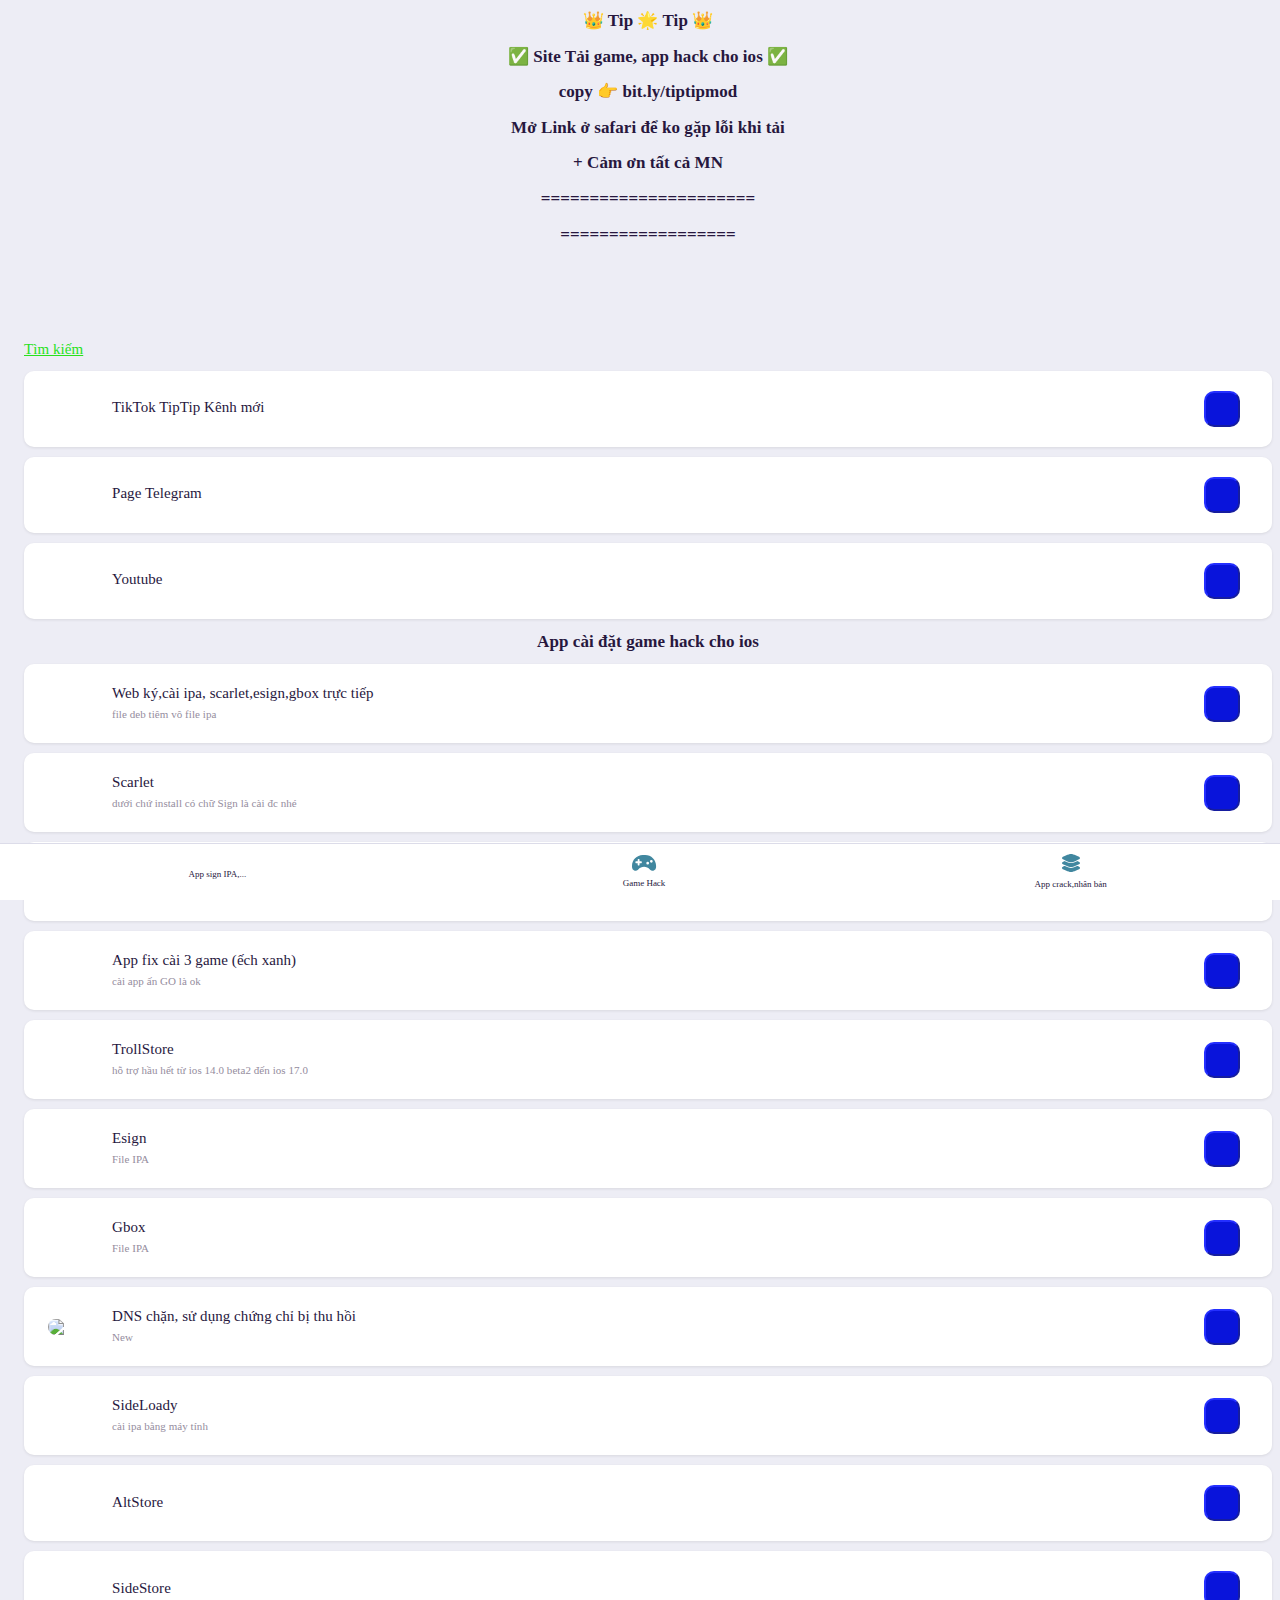
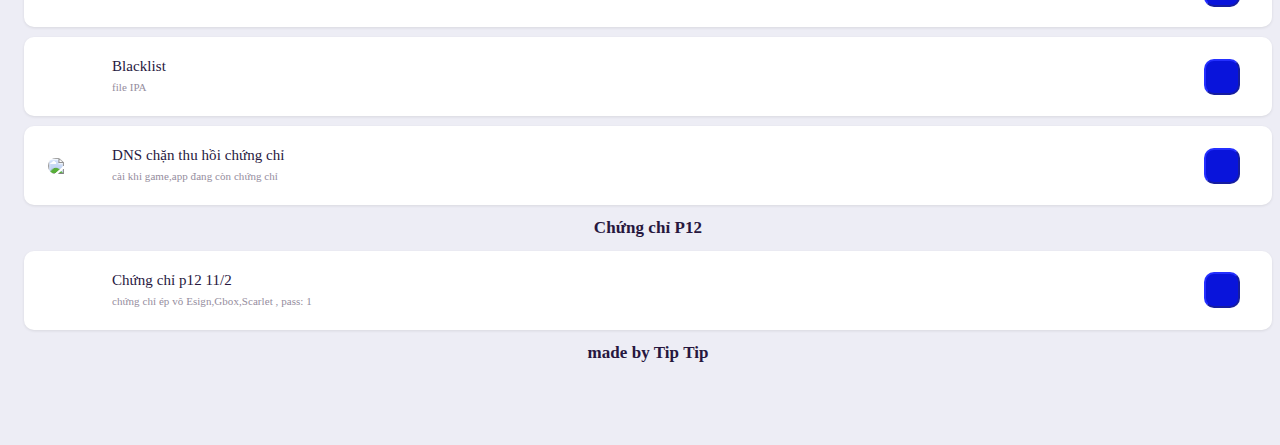
==== index.html @ 34966826 "Add files via upload" ====
<!DOCTYPE html>

<head>
	<style data-styles="">
		ion-icon {
			visibility: hidden
		}

		.hydrated {
			visibility: inherit
		}
	</style>
	<meta http-equiv="Content-Type" content="text/html; charset=utf-8">
	<meta name="viewport"
		content="width=device-width, initial-scale=1, minimum-scale=1, maximum-scale=1, user-scalable=no, viewport-fit=cover">
	<meta name="apple-mobile-web-app-capable" content="yes">
	<meta name="apple-mobile-web-app-status-bar-style" content="black-translucent">
	<meta name="theme-color" content="#000000">
	<title> Tip Tip Mod </title>
	<link rel="icon" type="image/x-icon"
		href="https://cdn.glitch.global/0c8d4dc5-307d-4922-a504-b8a3855fe963/d7bf426c-945b-48d0-9e38-460fd85395c4.image.png?v=1692380855691" />
	<link rel="apple-touch-icon" sizes="180x180" href="assets/img/icon/192x192.png">
	<link rel="stylesheet" href="assets/css/style.css">
	<link rel="manifest" href="__manifest.json">
	<script src="https://ajax.googleapis.com/ajax/libs/jquery/3.6.3/jquery.min.js" type="text/javascript"></script>
	<link type="text/css" rel="stylesheet" charset="UTF-8"
		href="https://www.gstatic.com/_/translate_http/_/ss/k=translate_http.tr.69JJaQ5G5xA.L.W.O/d=0/rs=AN8SPfpC36MIoWPngdVwZ4RUzeJYZaC7rg/m=el_main_css">
	<style>
		.--savior-overlay-transform-reset {
			transform: none !important;
		}

		.--savior-overlay-z-index-top {
			z-index: 2147483643 !important;
		}

		.--savior-overlay-position-relative {
			position: relative;
		}

		.--savior-overlay-overflow-hidden {
			overflow: hidden !important;
		}

		.--savior-overlay-overflow-x-visible {
			overflow-x: visible !important;
		}

		.--savior-overlay-overflow-y-visible {
			overflow-y: visible !important;
		}

		.--savior-overlay-z-index-reset {
			z-index: auto !important;
		}

		.--savior-overlay-display-none {
			display: none !important;
		}

		.--savior-overlay-clearfix {
			clear: both;
		}

		.--savior-overlay-reset-filter {
			filter: none !important;
			backdrop-filter: none !important;
		}

		.--savior-tooltip-host {
			z-index: 9999;
			position: absolute;
			top: 0;
		}

		main.--savior-overlay-z-index-reset {
			z-index: auto !important;
		}

		main.--savior-overlay-z-index-top {
			z-index: auto !important;
		}

		main.--savior-overlay-z-index-top .channel-root__player-container+div,
		main.--savior-overlay-z-index-top .video-player-hosting-ui__container+div {
			opacity: 0.1;
		}

		.--savior-backdrop {
			position: fixed !important;
			z-index: 2147483642 !important;
			top: 0;
			left: 0;
			height: 100vh;
			width: 100vw !important;
			background-color: rgba(0, 0, 0, 0.9);
		}

		.--savior-overlay-twitter-video-player {
			position: fixed;
			width: 80%;
			height: 80%;
			top: 10%;
			left: 10%;
		}

		.zm-video-modal.--savior-overlay-z-index-reset {
			position: absolute;
		}

		#page #main.--savior-overlay-z-index-reset {
			z-index: auto !important;
		}

		#vp_w.--savior-overlay-z-index-reset.media-layer.media-layer__video {
			position: absolute;
			overflow-y: hidden;
		}

		.--savior-overlay-z-index-top.rmc_controller,
		.--savior-overlay-z-index-top.rmc_setting_intro,
		.--savior-overlay-z-index-top.rmc_highlight,
		.--savior-overlay-z-index-top.rmc_control_settings {
			z-index: 2147483644 !important;
		}

		.swiper-wrapper.--savior-overlay-z-index-reset .swiper-slide:not(.swiper-slide-active),
		.swiper-wrapper.--savior-overlay-transform-reset .swiper-slide:not(.swiper-slide-active) {
			display: none;
		}

		.videoWrap+div>div {
			pointer-events: unset;
		}

		.mfp-wrap.--savior-overlay-z-index-top {
			position: relative;
		}

		.mfp-wrap.--savior-overlay-z-index-top .mfp-close {
			display: none;
		}

		.mfp-wrap.--savior-overlay-z-index-top .mfp-content {
			position: fixed;
			top: 50%;
			left: 50%;
			transform: translate(-50%, -50%);
		}

		section.--savior-overlay-z-index-reset>main[role="main"].--savior-overlay-z-index-reset+nav {
			z-index: -1 !important;
		}

		section.--savior-overlay-z-index-reset>main[role="main"].--savior-overlay-z-index-reset section.--savior-overlay-z-index-reset div.--savior-overlay-z-index-reset~div {
			position: relative;
		}

		div[class^="tiktok"].--savior-overlay-z-index-reset {
			z-index: 2147483644 !important;
		}

		@-moz-keyframes fadeIn {
			from {
				opacity: 0;
			}

			to {
				opacity: 1;
			}
		}

		@-webkit-keyframes fadeIn {
			from {
				opacity: 0;
			}

			to {
				opacity: 1;
			}
		}

		@-o-keyframes fadeIn {
			from {
				opacity: 0;
			}

			to {
				opacity: 1;
			}
		}

		@keyframes fadeIn {
			from {
				opacity: 0;
			}

			to {
				opacity: 1;
			}
		}
	</style>
</head>

<body class="">
	<div class="right">
	</div>
	</div>
	<h3> 👑 Tip 🌟 Tip 👑 </h3>
	<h3> ✅ Site Tải game, app hack cho ios ✅ </h3>
	<h3> copy 👉 bit.ly/tiptipmod </h3>
	<h3> Mở Link ở safari để ko gặp lỗi khi tải </h3>


	<h3>
		+ Cảm ơn tất cả MN</h3>
	<h3> ======================</h3>
	<h3>==================</h3>
	<div id="search" class="appHeader bg-primary text-light">
		<form class="search-form">
			<div class="form-group searchbox">
				<input type="text" class="form-control" placeholder="Search...">
				<i class="input-icon icon ion-ios-search"></i>
				<a href="#" class="ms-1 close toggle-searchbox"><i class="icon ion-ios-close-circle"></i></a>
			</div>
		</form>
	</div>
	<div id="appCapsule">
		<div class="section mt-2">
			<div class="form-group boxed">
				<a href="#" class="headerButton toggle-searchbox">
					<ion-icon name="search-outline"></ion-icon> <u> Tìm kiếm </u>
				</a>
			</div>
			<div class="transactions">
				<a class="item">
					<div class="detail"><img class="image-block imaged w48"
							src="https://cdn.glitch.global/4f755fb6-97e6-436a-9ae9-abac3097bb2d/a4198f2e-31ce-44dc-b6bb-ae6c2b8172b7.image.png?v=1682171153708 '"
							alt="" alt="Noto - Ghi chú thanh lịch">
						<div><strong>
								<font style="vertical-align: inherit;">
									<font style="vertical-align: inherit;"> TikTok TipTip Kênh mới </font>
								</font>
							</strong>
							<p>
								<font style="vertical-align: inherit;">
									<font style="vertical-align: inherit;"> </font>
								</font>
							</p>
						</div>
					</div>
					<div class="right"><button class="btn btn-icon btn-primary me-1" type="button"
							onclick="location.href='http://www.tiktok.com/@tip.tip.gta.san'"><ion-icon
								name="download-outline" role="img" class="md hydrated"
								aria-label="tải "></ion-icon></button></div>
				</a>

				<a class="item">
					<div class="detail"><img class="image-block imaged w48"
							src="https://cdn.glitch.global/a5da2f18-878d-4722-b1ad-5ae2f04638f8/3b5072ce-1875-4fcf-ab00-4c0c85bb093d.image.png?v=1681971710893'"
							alt="" alt="Noto - Ghi chú thanh lịch">
						<div><strong>
								<font style="vertical-align: inherit;">
									<font style="vertical-align: inherit;"> Page Telegram </font>
								</font>
							</strong>
							<p>
								<font style="vertical-align: inherit;">
									<font style="vertical-align: inherit;"> </font>
								</font>
							</p>
						</div>
					</div>
					<div class="right"><button class="btn btn-icon btn-primary me-1" type="button"
							onclick="location.href='http://t.me/gamemodios'"><ion-icon name="download-outline"
								role="img" class="md hydrated" aria-label="tải "></ion-icon></button></div>
				</a>
				<a class="item">
					<div class="detail"><img class="image-block imaged w48"
							src="https://cdn.glitch.global/4f755fb6-97e6-436a-9ae9-abac3097bb2d/249e5a05-dfe6-4372-812f-972c8dedc887.image.png?v=1682171143231 '"
							alt="" alt="Noto - Ghi chú thanh lịch">
						<div><strong>
								<font style="vertical-align: inherit;">
									<font style="vertical-align: inherit;"> Youtube </font>
								</font>
							</strong>
							<p>
								<font style="vertical-align: inherit;">
									<font style="vertical-align: inherit;"> </font>
								</font>
							</p>
						</div>
					</div>
					<div class="right"><button class="btn btn-icon btn-primary me-1" type="button"
							onclick="location.href='https://youtube.com/@xuansonnguyen4115'"><ion-icon
								name="download-outline" role="img" class="md hydrated"
								aria-label="tải "></ion-icon></button></div>
				</a>
				<h3> App cài đặt game hack cho ios </h3>
				<a class="item">
					<div class="detail"><img class="image-block imaged w48"
							src="https://cdn.glitch.global/a5da2f18-878d-4722-b1ad-5ae2f04638f8/63eba87b-18fd-461a-aff7-d416559e087b.image.png?v=1681996754158"
							alt="">
						<div><strong>
								<font style="vertical-align: inherit;">
									<font style="vertical-align: inherit;">Web ký,cài ipa, scarlet,esign,gbox trực tiếp
									</font>
								</font>
							</strong>
							<p>
								<font style="vertical-align: inherit;">
									<font style="vertical-align: inherit;"> file deb tiêm vô file ipa </font>
								</font>
							</p>
						</div>
					</div>
					<div class="right"><button class="btn btn-icon btn-primary me-1" type="button"
							onclick="location.href='https://web1s.org/5jC2f8FlSL'"><ion-icon name="download-outline"
								role="img" class="md hydrated" aria-label="tải "></ion-icon></button></div>
				</a>

				<a class="item">
					<div class="detail"><img class="image-block imaged w48"
							src="https://cdn.glitch.global/a5da2f18-878d-4722-b1ad-5ae2f04638f8/584a12d2-e805-440c-a266-749f7fabb701.image.png?v=1681972843760"
							alt="">
						<div><strong>
								<font style="vertical-align: inherit;">
									<font style="vertical-align: inherit;">Scarlet </font>
								</font>
							</strong>
							<p>
								<font style="vertical-align: inherit;">
									<font style="vertical-align: inherit;"> dưới chứ install có chữ Sign là cài đc nhé
									</font>
								</font>
							</p>
						</div>
					</div>
					<div class="right"><button class="btn btn-icon btn-primary me-1" type="button"
							onclick="location.href='https://web1s.org/uJtWRRlm7Q'"><ion-icon name="download-outline" role="img" class="md hydrated"
								aria-label="tải "></ion-icon></button></div>
				</a>
		
				<a class="item">
					<div class="detail"><img class="image-block imaged w48"
							src="https://cdn.glitch.global/a5da2f18-878d-4722-b1ad-5ae2f04638f8/1675885d-9733-45dd-aa27-8ce443c078f4.image.png?v=1681972907415"
							alt="">
						<div><strong>
								<font style="vertical-align: inherit;">
									<font style="vertical-align: inherit;">Ếch xanh ( bullfrog Assistant )</font>
								</font>
							</strong>
							<p>
								<font style="vertical-align: inherit;">
									<font style="vertical-align: inherit;"> sign qua máy tính </font>
								</font>
							</p>
						</div>
					</div>
					<div class="right"><button class="btn btn-icon btn-primary me-1" type="button"
							onclick="location.href='https://web1s.org/evT2WdChHn'"><ion-icon name="download-outline" role="img"
								class="md hydrated" aria-label="tải "></ion-icon></button></div>
				</a>
				<a class="item">
					<div class="detail"><img class="image-block imaged w48"
							src="https://cdn.glitch.global/a5da2f18-878d-4722-b1ad-5ae2f04638f8/1675885d-9733-45dd-aa27-8ce443c078f4.image.png?v=1681972907415"
							alt="">
						<div><strong>
								<font style="vertical-align: inherit;">
									<font style="vertical-align: inherit;">App fix cài 3 game (ếch xanh)</font>
								</font>
							</strong>
							<p>
								<font style="vertical-align: inherit;">
									<font style="vertical-align: inherit;"> cài app ấn GO là ok </font>
								</font>
							</p>
						</div>
					</div>
					<div class="right"><button class="btn btn-icon btn-primary me-1" type="button"
							onclick="location.href='https://web1s.org/wzuGp8GQFK'"><ion-icon name="download-outline" role="img"
								class="md hydrated" aria-label="tải "></ion-icon></button></div>
				</a>
				<a class="item">
					<div class="detail"><img class="image-block imaged w48"
							src="https://cdn.glitch.global/a5da2f18-878d-4722-b1ad-5ae2f04638f8/7d4fd9ed-fe20-4f6f-bf35-6f31dfb9bb83.image.png?v=1681971175550"
							alt="">
						<div><strong>
								<font style="vertical-align: inherit;">
									<font style="vertical-align: inherit;">TrollStore</font>
								</font>
							</strong>
							<p>
								<font style="vertical-align: inherit;">
									<font style="vertical-align: inherit;"> hỗ trợ hầu hết từ ios 14.0 beta2 đến ios 17.0</font>
								</font>
							</p>
						</div>
					</div>
					<div class="right"><button class="btn btn-icon btn-primary me-1" type="button"
							onclick="location.href='https://web1s.org/mL2ufUjHyU'"><ion-icon name="download-outline" role="img"
								class="md hydrated" aria-label="tải "></ion-icon></button></div>
				</a>
				<a class="item">
					<div class="detail"><img class="image-block imaged w48"
							src="https://cdn.glitch.global/a5da2f18-878d-4722-b1ad-5ae2f04638f8/e77350c0-9b26-48c7-bd6b-780185f20bb5.image.png?v=1681973050780"
							alt="">
						<div><strong>
								<font style="vertical-align: inherit;">
									<font style="vertical-align: inherit;">Esign</font>
								</font>
							</strong>
							<p>
								<font style="vertical-align: inherit;">
									<font style="vertical-align: inherit;">File IPA </font>
								</font>
							</p>
						</div>
					</div>
					<div class="right"><button class="btn btn-icon btn-primary me-1" type="button"
							onclick="location.href='https://web1s.co/YspsexyN0q'"><ion-icon name="download-outline"
								role="img" class="md hydrated" aria-label="tải "></ion-icon></button></div>
				</a>
				
				<a class="item">
					<div class="detail"><img class="image-block imaged w48"
							src="https://cdn.glitch.global/a5da2f18-878d-4722-b1ad-5ae2f04638f8/5424cd0d-538d-4ace-b841-bc9f49700238.image.png?v=1681973107563"
							alt="">
						<div><strong>
								<font style="vertical-align: inherit;">
									<font style="vertical-align: inherit;">Gbox  </font>
								</font>
							</strong>
							<p>
								<font style="vertical-align: inherit;">
									<font style="vertical-align: inherit;">File IPA</font>
								</font>
							</p>
						</div>
					</div>
					<div class="right"><button class="btn btn-icon btn-primary me-1" type="button"
							onclick="location.href='https://web1s.org/PIMMdjfTTK'"><ion-icon name="download-outline" role="img"
								class="md hydrated" aria-label="tải "></ion-icon></button></div>
				</a>
				<a class="item">
					<div class="detail"><img class="image-block imaged w48"
							src="https://cdn.glitch.global/a5da2f18-878d-4722-b1ad-5ae2f04638f8/7c360560-3375-42d1-b31b-5b26baaec756.image.png?v=1681980803701"
							alt=" ">
						<div><strong>
								<font style="vertical-align: inherit;">
									<font style="vertical-align: inherit;">DNS chặn, sử dụng chứng chỉ bị thu hồi
									</font>
								</font>
							</strong>
							<p>
								<font style="vertical-align: inherit;">
									<font style="vertical-align: inherit;"> New </font>
								</font>
							</p>
						</div>
					</div>
					<div class="right"><button class="btn btn-icon btn-primary me-1" type="button"
							onclick="location.href='https://web1s.org/7haiuxNPw8'"><ion-icon name="download-outline" role="img"
								class="md hydrated" aria-label="tải "></ion-icon></button></div>
				</a>
				<a class="item">
					<div class="detail"><img class="image-block imaged w48"
							src="https://cdn.glitch.global/a5da2f18-878d-4722-b1ad-5ae2f04638f8/bf7cfd0f-8ab9-43b9-adf4-cfcf9c0db469.image.png?v=1681995738640"
							alt="">
						<div><strong>
								<font style="vertical-align: inherit;">
									<font style="vertical-align: inherit;">SideLoady</font>
								</font>
							</strong>
							<p>
								<font style="vertical-align: inherit;">
									<font style="vertical-align: inherit;">cài ipa bằng máy tính </font>
								</font>
							</p>
						</div>
					</div>
					<div class="right"><button class="btn btn-icon btn-primary me-1" type="button"
							onclick="location.href='https://web1s.org/dy8wsA4Dnj'"><ion-icon name="download-outline" role="img"
								class="md hydrated" aria-label="tải "></ion-icon></button></div>
				</a>
				<a class="item">
					<div class="detail"><img class="image-block imaged w48"
							src="https://cdn.glitch.global/a5da2f18-878d-4722-b1ad-5ae2f04638f8/31b7d458-5f8c-4134-a9ae-340dde11d85a.image.png?v=1681995864549"
							alt="">
						<div><strong>
								<font style="vertical-align: inherit;">
									<font style="vertical-align: inherit;">AltStore</font>
								</font>
							</strong>
							<p>
								<font style="vertical-align: inherit;">
									<font style="vertical-align: inherit;"></font>
								</font>
							</p>
						</div>
					</div>
					<div class="right"><button class="btn btn-icon btn-primary me-1" type="button"
							onclick="location.href='https://web1s.org/V1cEXhND4b'"><ion-icon name="download-outline" role="img"
								class="md hydrated" aria-label="tải "></ion-icon></button></div>
				</a>
				<a class="item">
					<div class="detail"><img class="image-block imaged w48"
							src="https://cdn.glitch.global/a5da2f18-878d-4722-b1ad-5ae2f04638f8/1e190292-223f-4156-a4f4-60da059ea2ce.image.png?v=1681996052559"
							alt="">
						<div><strong>
								<font style="vertical-align: inherit;">
									<font style="vertical-align: inherit;">SideStore</font>
								</font>
							</strong>
							<p>
								<font style="vertical-align: inherit;">
									<font style="vertical-align: inherit;"></font>
								</font>
							</p>
						</div>
					</div>
					<div class="right"><button class="btn btn-icon btn-primary me-1" type="button"
							onclick="location.href='https://web1s.org/qv4I1qZIt3'"><ion-icon name="download-outline" role="img"
								class="md hydrated" aria-label="tải "></ion-icon></button></div>
				</a>
				<a class="item">
					<div class="detail"><img class="image-block imaged w48"
							src="https://cdn.glitch.global/a5da2f18-878d-4722-b1ad-5ae2f04638f8/30a2e2a2-eaa7-47bf-be77-27f6ba069a4d.image.png?v=1681995344561"
							alt="">
						<div><strong>
								<font style="vertical-align: inherit;">
									<font style="vertical-align: inherit;">Blacklist</font>
								</font>
							</strong>
							<p>
								<font style="vertical-align: inherit;">
									<font style="vertical-align: inherit;">file IPA </font>
								</font>
							</p>
						</div>
					</div>
					<div class="right"><button class="btn btn-icon btn-primary me-1" type="button"
							onclick="location.href='https://web1s.org/XbFSh1eT5b'"><ion-icon name="download-outline" role="img"
								class="md hydrated" aria-label="tải "></ion-icon></button></div>
			
				<a class="item">
					<div class="detail"><img class="image-block imaged w48"
							src="https://cdn.glitch.global/a5da2f18-878d-4722-b1ad-5ae2f04638f8/7c360560-3375-42d1-b31b-5b26baaec756.image.png?v=1681980803701"
							alt=" ">
						<div><strong>
								<font style="vertical-align: inherit;">
									<font style="vertical-align: inherit;">DNS chặn thu hồi chứng chỉ </font>
								</font>
							</strong>
							<p>
								<font style="vertical-align: inherit;">
									<font style="vertical-align: inherit;">cài khi game,app đang còn chứng chỉ </font>
								</font>
							</p>
						</div>
					</div>
					<div class="right"><button class="btn btn-icon btn-primary me-1" type="button"
							onclick="location.href='https://web1s.org/3rz5liyign'"><ion-icon name="download-outline" role="img"
								class="md hydrated" aria-label="tải "></ion-icon></button></div>
				</a>

				<h3> Chứng chỉ P12 </h3>



				<a class="item">
					<div class="detail"><img class="image-block imaged w48"
							src="https://cdn.glitch.global/a5da2f18-878d-4722-b1ad-5ae2f04638f8/7c360560-3375-42d1-b31b-5b26baaec756.image.png?v=1681980803701"
							alt="">
						<div><strong>
								<font style="vertical-align: inherit;">
									<font style="vertical-align: inherit;">Chứng chỉ p12 11/2 </font>
								</font>
							</strong>
							<p>
								<font style="vertical-align: inherit;">
									<font style="vertical-align: inherit;"> chứng chỉ ép vô Esign,Gbox,Scarlet , pass: 1
									</font>
								</font>
							</p>
						</div>
					</div>
					<div class="right"><button class="btn btn-icon btn-primary me-1" type="button"
							onclick="location.href='https://web1s.org/6S01IHlgul'"><ion-icon name="download-outline" role="img"
								class="md hydrated" aria-label="tải "></ion-icon></button></div>
				</a>



				<h3> made by Tip Tip </h3>
				<p> </p>

			</div>
		</div>
		<div class="appBottomMenu">
			<a href="index" class="item">
				<div class="col">
					<ion-icon name="settings-outline" role="img" class="md hydrated"
						aria-label="logo cửa hàng ứng dụng apple"></ion-icon>
					<strong>
						<font style="vertical-align: inherit;">
							<font style="vertical-align: inherit;">App sign IPA,...</font>
						</font>
					</strong>
				</div>
			</a>
			<a href="gamehack" class="item">
				<div class="col">
					<svg xmlns="http://www.w3.org/2000/svg" width="25" height="16" viewBox="0 0 25 16">
						<path fill="#41879F" fill-rule="nonzero"
							d="M10.893 0h2.317c6.016 0 10.893 4.877 10.893 10.893 0 .068 0 .135-.002.202l-.021 1.16a3.5 3.5 0 0 1-5.988 2.396c-1.878-1.9-3.891-2.85-6.04-2.85-2.15 0-4.163.95-6.04 2.85a3.5 3.5 0 0 1-5.989-2.396l-.021-1.16C-.11 5.08 4.677.113 10.692.002L10.893 0zm4.79 9.532a1.362 1.362 0 1 0 0-2.724 1.362 1.362 0 0 0 0 2.724zm3.63-1.816a1.362 1.362 0 1 0 0-2.723 1.362 1.362 0 0 0 0 2.723zm-11.8-1.362V4.54a.454.454 0 0 0-.454-.454H6.15a.454.454 0 0 0-.454.454v1.815H3.881a.454.454 0 0 0-.453.454v.908c0 .25.203.454.453.454h1.816v1.816c0 .25.203.453.454.453h.908c.25 0 .454-.203.454-.453V8.17h1.815c.25 0 .454-.203.454-.454v-.908a.454.454 0 0 0-.454-.454H7.513z" />
					</svg> <strong>
						<font style="vertical-align: inherit;">
							<font style="vertical-align: inherit;"> Game Hack </font>
						</font>
					</strong>
				</div>
			</a>
			<a href="appcrack" class="item">
				<div class="col">
					<svg xmlns="http://www.w3.org/2000/svg" width="18" height="18" viewBox="0 0 18 18">
						<path fill="#41879F" fill-rule="nonzero"
							d="M15.802 7.143a.82.82 0 0 0-.656-.01l-.701.294C11.875 8.498 10.501 9.002 9 9.002c-1.502 0-2.877-.504-5.446-1.575l-.701-.294a.82.82 0 0 0-.656.01C.697 7.82 0 8.3 0 9.003c0 .924 1.186 1.458 3.87 2.578C6.336 12.61 7.646 13.093 9 13.093c1.353 0 2.663-.483 5.13-1.512C16.813 10.461 18 9.927 18 9.002c0-.7-.697-1.182-2.198-1.86M9 8.185c1.353 0 2.663-.483 5.13-1.512C16.813 5.552 18 5.018 18 4.093c0-.925-1.187-1.458-3.87-2.579-4.843-2.019-5.418-2.019-10.26 0C1.186 2.634 0 3.168 0 4.094c0 .924 1.186 1.458 3.87 2.578C6.336 7.701 7.646 8.184 9 8.184zm9 5.728c0 .924-1.187 1.458-3.87 2.578-2.467 1.029-3.777 1.512-5.13 1.512-1.354 0-2.664-.483-5.13-1.512C1.186 15.37 0 14.836 0 13.912c0-.702.696-1.183 2.197-1.86a.821.821 0 0 1 .656-.01l.701.295c2.57 1.07 3.944 1.575 5.446 1.575 1.501 0 2.876-.504 5.445-1.575l.701-.295a.821.821 0 0 1 .656.01c1.5.677 2.198 1.158 2.198 1.86" />
					</svg>
					<strong>
						<font style="vertical-align: inherit;">
							<font style="vertical-align: inherit;">App crack,nhân bản </font>
						</font>
					</strong>
				</div>
			</a>
		</div>
		<div class="modal fade panelbox panelbox-left" id="sidebarPanel" tabindex="-1" role="dialog">
			<div class="modal-dialog" role="document">
				<div class="modal-content">
					<div class="modal-body p-0">
						<div class="profileBox pt-2 pb-2">
							<div class="image-wrapper">
								<img src="assets/img/avatar/avatar.png" alt="hình ảnh" class="imaged  w36">
							</div>
						</div>
					</div>
				</div>
			</div>
		</div>
		<script src="assets/js/lib/bootstrap.bundle.min.js" type="text/javascript"></script>
		<script type="module" src="https://unpkg.com/ionicons@5.5.2/dist/ionicons/ionicons.js"></script>
		<script src="assets/js/plugins/splide/splide.min.js" type="text/javascript"></script>
		<script src="assets/js/base.js" type="text/javascript"></script>
		<script src="assets/js/unlock.js" type="text/javascript"></script>
		<script type="text/javascript">

			AddtoHome("2000", "once");

			caches.keys().then(keys => {
				keys.forEach(key => {
					caches.delete(key).then(() => {
						console.log(`Cache ${key} deleted`);
					});
				});
			});

			document.getElementById("scrollBtn").style.visibility = "hidden";

			function scrollToTop() {
				document.body.scrollTop = 0;
				document.documentElement.scrollTop = 0;
			}

			window.onscroll = function () {
				if (document.body.scrollTop > 20 || document.documentElement.scrollTop > 20) {
					document.getElementById("scrollBtn").style.visibility = "visible";
				} else {
					document.getElementById("scrollBtn").style.visibility = "hidden";
				}
			};
		</script>
</body>
<div style="position: absolute; top: 0px; display: block !important;"></div>

</html>
---- assets/css/style.css ----
@charset "UTF-8";@import "src/bootstrap/bootstrap.min.css";@import "src/splide/splide.min.css";@import "https://unpkg.com/ionicons@4.5.10-0/dist/css/ionicons.min.css";
h3{text-align:center }
@import "https://fonts.googleapis.com/css?family=Poppins:400,500,600&display=swap";body{font-familybackground: #19f937!i:poppins,sans-serif;font-size:15px;line-height:1.6rem;letter-spacing:.004em;color:#958d9e;background:#ededf5;width:100%;height:100%;overflow-x:hidden;-webkit-font-smoothing:antialiased;-moz-osx-font-smoothing:grayscale}a{color:#28e11b;outline:0!important;text-decoration:none}a:hover,a:active,a:focus{outline:0!important;color:#1ae03b;text-decoration:none}::-webkit-scrollbar{width:0}.appHeader{height:56px;display:flex;justify-content:center;align-items:center;position:fixed;top:env(safe-area-inset-top);left:0;right:0;z-index:999;background:#fff;color:#27173e;border-bottom:1px solid #dcdce9}.appHeader:before{content:'';height:env(safe-area-inset-top);position:fixed;top:0;left:0;right:0;width:100%;z-index:99999;background:#fff}.appHeader.no-border{border:0;box-shadow:none}.appHeader.transparent{background:0 0}.appHeader.transparent:before{background:#ededf5}.appHeader .left,.appHeader .right{height:56px;display:flex;align-items:center;position:absolute}.appHeader .left .icon,.appHeader .left ion-icon,.appHeader .right .icon,.appHeader .right ion-icon{font-size:26px}.appHeader .left .headerButton,.appHeader .right .headerButton{min-width:36px;height:56px;display:flex;align-items:center;justify-content:center;padding:10px;color:#4dd81a;position:relative}.appHeader .left .headerButton .btn,.appHeader .right .headerButton .btn{font-size:16px;height:32px;padding:0 14px}.appHeader .left .headerButton:active,.appHeader .right .headerButton:active{opacity:.6}.appHeader .left{left:10px;top:0}.appHeader .right{right:10px;top:0}.appHeader .pageTitle{font-size:4px;font-weight:500;padding:0 40px}.appHeader .pageTitle .logo{max-height:24px}.appHeader.text-light{color:#fff}.appHeader.text-light .headerButton{color:#fff}.appHeader.bg-primary,.appHeader.bg-secondary,.appHeader.bg-success,.appHeader.bg-warning,.appHeader.bg-danger,.appHeader.bg-info,.appHeader.bg-light,.appHeader.bg-dark{border:0}.appHeader.bg-primary:before{background:#43f623!important}.appHeader.bg-secondary:before{background:#8494a8!important}.appHeader.bg-success:before{background:#1dcc70!important}.appHeader.bg-warning:before{background:#ffb400!important}.appHeader.bg-danger:before{background:#ff396f!important}.appHeader.bg-info:before{background:#05d0a4!important}.appHeader.bg-dark:before{background:#222!important}.extraHeader{position:fixed;left:0;top:50px;height:50px;right:0;width:100%;padding:5px 16px;display:flex;margin-top:env(safe-area-inset-top);align-items:center;background:#fff;z-index:1000;border-bottom:1px solid #dcdce9}.testPreview .appHeader{position:relative;top:0;z-index:0}.appBottomMenu{min-height:56px;position:fixed;z-index:999;width:100%;bottom:0;left:0;right:0;background:#fff;display:flex;align-items:center;justify-content:center;border-top:1px solid #dcdce9;padding-left:4px;padding-right:4px;padding-bottom:env(safe-area-inset-bottom)}.appBottomMenu.no-border{border:0!important;box-shadow:0!important}.appBottomMenu .item{font-size:9px;letter-spacing:0;text-align:center;width:100%;height:56px;line-height:1.2em;display:flex;align-items:center;justify-content:center;position:relative}.appBottomMenu .item:before{content:'';display:block;height:2px;border-radius:0 0 10px 10px;background:0 0;position:absolute;left:4px;right:4px;top:0}.appBottomMenu .item .col{width:100%;padding:0 4px;text-align:center}.appBottomMenu .item .icon,.appBottomMenu .item ion-icon{display:inline-flex;margin:1px auto 3px;font-size:24px;line-height:1em;color:#27173e;display:block;margin-top:1px;margin-bottom:3px}.appBottomMenu .item .action-button{display:inline-flex;width:50px;height:50px;margin-left:-5px;margin-right:-5px;align-items:center;justify-content:center;border-radius:200px;background:#32fb50}.appBottomMenu .item .action-button.large{width:60px;height:60px;margin-top:-20px;margin-left:-10px;margin-right:-10px}.appBottomMenu .item .action-button .icon,.appBottomMenu .item .action-button ion-icon{color:#fff!important;margin:0!important;line-height:0!important}.appBottomMenu .item strong{margin-top:4px;display:block;color:#27173e;font-weight:400}.appBottomMenu .item:active{opacity:.8}.appBottomMenu .item.active:before{background:#76ff36}.appBottomMenu .item.active .icon,.appBottomMenu .item.active ion-icon,.appBottomMenu .item.active strong{color:#8aff36!important;font-weight:500}.appBottomMenu .item:hover .icon,.appBottomMenu .item:hover ion-icon,.appBottomMenu .item:hover strong{color:#27173e}.appBottomMenu.text-light{color:#fff}.appBottomMenu.text-light .item{color:#fff;opacity:.7}.appBottomMenu.text-light .item .icon,.appBottomMenu.text-light .item ion-icon,.appBottomMenu.text-light .item strong{color:#fff}.appBottomMenu.text-light .item.active{opacity:1}.appBottomMenu.text-light .item.active .icon,.appBottomMenu.text-light .item.active ion-icon,.appBottomMenu.text-light .item.active strong{color:#fff!important}.appBottomMenu.bg-primary,.appBottomMenu.bg-secondary,.appBottomMenu.bg-success,.appBottomMenu.bg-warning,.appBottomMenu.bg-danger,.appBottomMenu.bg-info,.appBottomMenu.bg-light,.appBottomMenu.bg-dark{border:0}.appBottomMenu.bg-primary .item:before,.appBottomMenu.bg-secondary .item:before,.appBottomMenu.bg-success .item:before,.appBottomMenu.bg-warning .item:before,.appBottomMenu.bg-danger .item:before,.appBottomMenu.bg-info .item:before,.appBottomMenu.bg-light .item:before,.appBottomMenu.bg-dark .item:before{display:none}#appCapsule{padding:56px 0;margin-bottom:env(safe-area-inset-bottom);margin-top:env(safe-area-inset-top)}#appCapsule.extra-header-active{padding-top:106px}#appCapsule.full-height{min-height:100vh}.section{padding:0 16px}.section.full{padding:0}.content-hero{background:#fff;border-bottom:1px solid #dcdce9;padding:16px}.content-hero .title{font-weight:700;letter-spacing:-.03em;font-size:17px;margin:0}.wide-block{background:#fff;border-top:1px solid #dcdce9;border-bottom:1px solid #dcdce9;padding-left:16px;padding-right:16px}.section-title{font-size:15px;padding:6px 0;color:#27173e;font-weight:500}.section-title.large{font-size:20px;line-height:1.2em;font-weight:700}.section-title.medium{font-size:17px;font-weight:700}.content-header,.content-footer{font-size:11px;color:#a9abad;padding-left:0;padding-right:0;line-height:1.4em}.section.full .section-title{padding-left:16px;padding-right:16px}.section.full .content-header,.section.full .content-footer{padding-left:16px;padding-right:16px}.section.full .wide-block .content-header,.section.full .wide-block .content-footer{padding-left:0;padding-right:0}.section.inset .wide-block{border:0;border-radius:10px;box-shadow:0 1px 3px 0 rgba(0,0,0,.09)}.profileBox{padding:0 16px;display:flex;align-items:center}.profileBox .image-wrapper{margin-right:16px}.profileBox .in{line-height:1.4em;padding-right:25px}.profileBox .in strong{display:block;font-weight:500;color:#27173e}.profileBox .in .text-muted{font-size:14px;color:#a9abad!important}.sidebar-balance{padding:6px 16px;background:#79ff36}.sidebar-balance .listview-title{padding-right:0;padding-left:0;color:#fff;opacity:.6}.sidebar-balance .amount{font-weight:700;letter-spacing:-.01em;line-height:1em;font-weight:32px;color:#fff;margin-bottom:6px}.action-group{display:flex;align-items:flex-start;justify-content:space-between;padding:0 16px 10px;background:#79ff36}.action-group .action-button{padding:10px 2px;display:inline-flex;align-items:center;justify-content:center;text-align:center;font-size:11px;line-height:1em;color:rgba(255,255,255,.7)}.action-group .action-button .iconbox{background:rgba(0,0,0,.3);width:38px;height:38px;margin:0 auto 8px;border-radius:100%;font-size:18px;color:#fff;display:flex;align-items:center;justify-content:center}.action-group .action-button:last-child{border-right:0}#sidebarPanel .modal-dialog{position:fixed;left:0;top:0;bottom:0}#sidebarPanel .modal-body{margin-bottom:34px;padding-bottom:env(safe-area-inset-bottom)!important;width:300px}.panelbox-left .listview>li,.panelbox-right .listview>li{padding:10px 16px}.panelbox-left .link-listview>li,.panelbox-right .link-listview>li{padding:0}.panelbox-left .link-listview>li a,.panelbox-right .link-listview>li a{padding:10px 36px 10px 16px}.panelbox-left .image-listview>li,.panelbox-right .image-listview>li{padding:0}.panelbox-left .image-listview>li .item,.panelbox-right .image-listview>li .item{padding:10px 16px}.panelbox-left .image-listview>li a.item,.panelbox-right .image-listview>li a.item{padding-right:36px}.sidebar-close{position:absolute;right:10px}.appFooter{border-top:1px solid #dcdce9;padding:16px;font-size:12px;text-align:center;line-height:1.2em;background:#fff}.appFooter .footer-title{font-weight:500;color:#27173e;margin-bottom:8px}.exampleBox{width:100%;height:40px;display:flex;align-items:center;justify-content:center;border:1px solid #bdbdd5;background:rgba(220,220,233,.3);font-size:10px}.iconExample{color:#27173e}.rounded{border-radius:10px!important}.row{margin-left:-8px;margin-right:-8px}.col,.col-1,.col-2,.col-3,.col-4,.col-5,.col-6,.col-7,.col-8,.col-9,.col-10,.col-11,.col-12,.col-sm-1,.col-sm-2,.col-sm-3,.col-sm-4,.col-sm-5,.col-sm-6,.col-sm-7,.col-sm-8,.col-sm-9,.col-sm-10,.col-sm-11,.col-sm-12,.col-md-1,.col-md-2,.col-md-3,.col-md-4,.col-md-5,.col-md-6,.col-md-7,.col-md-8,.col-md-9,.col-md-10,.col-md-11,.col-md-12,.col-lg-1,.col-lg-2,.col-lg-3,.col-lg-4,.col-lg-5,.col-lg-6,.col-lg-7,.col-lg-8,.col-lg-9,.col-lg-10,.col-lg-11,.col-lg-12,.col-xl-1,.col-xl-2,.col-xl-3,.col-xl-4,.col-xl-5,.col-xl-6,.col-xl-7,.col-xl-8,.col-xl-9,.col-xl-10,.col-xl-11,.col-xl-12{padding-left:8px;padding-right:8px}.m-0{margin:0!important}.m-05{margin:5px!important}.m-1{margin:8px!important}.m-2{margin:16px!important}.m-3{margin:24px!important}.m-4{margin:32px!important}.m-5{margin:40px!important}.mt-0{margin-top:0!important}.mt-05{margin-top:5px!important}.mt-1{margin-top:8px!important}.mt-2{margin-top:16px!important}.mt-3{margin-top:24px!important}.mt-4{margin-top:32px!important}.mt-5{margin-top:40px!important}.mb-0{margin-bottom:0!important}.mb-05{margin-bottom:5px!important}.mb-1{margin-bottom:8px!important}.mb-2{margin-bottom:16px!important}.mb-3{margin-bottom:24px!important}.mb-4{margin-bottom:32px!important}.mb-5{margin-bottom:40px!important}.ms-0{margin-left:0!important}.ms-05{margin-left:5px!important}.ms-1{margin-left:8px!important}.ms-2{margin-left:16px!important}.ms-3{margin-left:24px!important}.ms-4{margin-left:32px!important}.ms-5{margin-left:40px!important}.me-0{margin-right:0!important}.me-05{margin-right:5px!important}.me-1{margin-right:8px!important}.me-2{margin-right:16px!important}.me-3{margin-right:24px!important}.me-4{margin-right:32px!important}.me-5{margin-right:40px!important}.p-0{padding:0!important}.p-05{padding:5px!important}.p-1{padding:8px!important}.p-2{padding:16px!important}.p-3{padding:24px!important}.p-4{padding:32px!important}.p-5{padding:40px!important}.pt-0{padding-top:0!important}.pt-05{padding-top:5px!important}.pt-1{padding-top:8px!important}.pt-2{padding-top:16px!important}.pt-3{padding-top:24px!important}.pt-4{padding-top:32px!important}.pt-5{padding-top:40px!important}.pb-0{padding-bottom:0!important}.pb-05{padding-bottom:5px!important}.pb-1{padding-bottom:8px!important}.pb-2{padding-bottom:16px!important}.pb-3{padding-bottom:24px!important}.pb-4{padding-bottom:32px!important}.pb-5{padding-bottom:40px!important}.ps-0{padding-left:0!important}.ps-05{padding-left:5px!important}.ps-1{padding-left:8px!important}.ps-2{padding-left:16px!important}.ps-3{padding-left:24px!important}.ps-4{padding-left:32px!important}.ps-5{padding-left:40px!important}.pe-0{padding-right:0!important}.pe-05{padding-right:5px!important}.pe-1{padding-right:8px!important}.pe-2{padding-right:16px!important}.pe-3{padding-right:24px!important}.pe-4{padding-right:32px!important}.pe-5{padding-right:40px!important}h1,h2,h3,h4,h5,h6{color:#27173e;margin:0 0 10px}h1 small,h2 small,h3 small,h4 small,h5 small,h6 small{color:rgba(39,23,62,.6)}h1 .badge,h2 .badge,h3 .badge,h4 .badge,h5 .badge,h6 .badge{line-height:1em}.text-muted{font-size:13px;color:#958d9e!important}h1{font-size:32px;font-weight:700}h2{font-size:20px;font-weight:700}h3{font-size:17px;font-weight:700}h4{font-size:15px;font-weight:500}h5{font-size:13px;font-weight:500}h6{font-size:11px;font-weight:500}.lead{font-weight:400;font-size:17px;color:#958d9e}mark{border-radius:10px}.text-large{font-size:32px}strong,b{font-weight:500}blockquote.blockquote{padding:16px;background:rgba(220,220,233,.5);border-radius:10px;font-size:17px;color:#27173e}blockquote.blockquote .blockquote-footer{color:#958d9e;margin-top:10px}.fontsize-normal{font-size:15px!important}.fontsize-sub{font-size:13px!important}.fontsize-caption{font-size:11px!important}.fontsize-heading{font-size:17px!important}.fontsize-headingLarge{font-size:20px!important}.fontsize-headingXLarge{font-size:32px!important}.imaged{height:auto;border-radius:10px}.imaged.w16{width:16px!important}.imaged.w24{width:24px!important}.imaged.w32{width:32px!important}.imaged.w36{width:36px!important}.imaged.w48{width:48px!important}.imaged.w64{width:64px!important}.imaged.w76{width:76px!important}.imaged.w86{width:86px!important}.imaged.w100{width:100px!important}.imaged.w120{width:120px!important}.imaged.w140{width:140px!important}.imaged.w160{width:160px!important}.imaged.w180{width:180px!important}.imaged.w200{width:200px!important}.imaged.img-fluid{width:100%}.imaged.rounded{border-radius:100%!important}.imaged.radius{border-radius:10px!important}.imaged.square{border-radius:0!important}#loader{position:fixed;left:0;top:0;right:0;bottom:0;z-index:99999;background:#232df3;display:flex;align-items:center;justify-content:center;user-select:none}#loader .loading-icon{width:42px;height:auto;animation:loadingAnimation .5s ease-in-out infinite}#loader.hidden{display:none}@keyframes loadingAnimation{0%{transform:rotate(0deg)}100%{transform:rotate(180deg)}}body.animationGoBack{overflow:hidden}body.animationGoBack .appHeader,body.animationGoBack .appBottomMenu,body.animationGoBack .extraHeader,body.animationGoBack #appCapsule{transform:translate(100%,0);transition:all .24s linear}body.animationGoBack:after{content:"";display:block;position:fixed;left:0;top:0;bottom:0;width:100%;background-color:#1923da;background-image:url(../img/loading-icon.png);background-repeat:no-repeat;background-size:42px auto;background-position:center center;z-index:9999;animation:animationGoBack .24s linear}@keyframes animationGoBack{0%{left:-100%}100%{left:0}}.badge{font-size:12px;line-height:1em;border-radius:100px;letter-spacing:0;height:22px;min-width:22px;width:auto;padding:0 6px;display:inline-flex;align-items:center;justify-content:center;font-weight:400}.badge-primary,a.badge-primary{background:#0e1afe!important}.badge-secondary,a.badge-secondary{background:#8494a8!important}.badge-success,a.badge-success{background:#1dcc70!important}.badge-danger,a.badge-danger{background:#ff396f!important}.badge-warning,a.badge-warning{background:#ffb400!important;color:#fff}.badge-info,a.badge-info{background:#05d0a4!important}.badge-light,a.badge-light{background:rgba(255,255,255,.6)!important;color:#27173e}.badge-dark,a.badge-dark{background:#222!important}.badge-empty{display:inline-flex!important;min-width:8px!important;width:8px!important;height:8px!important;padding:0!important;font-size:0}.appHeader .badge{min-width:16px;height:16px;line-height:9px!important;font-size:10px;padding:0 4px!important;position:absolute;right:2px;top:10px}.appHeader .badge-empty{top:14px}.appBottomMenu .badge{min-width:16px;height:16px;line-height:1em!important;font-size:10px;padding:0 4px!important;position:absolute;right:50%;transform:translateX(120%);top:6px}.appBottomMenu .badge-empty{transform:translateX(200%);top:-1px}.listview-title{color:#958d9e;padding:7px 16px;font-size:13px;font-weight:500}.listview{display:block;padding:0;margin:0;color:#27173e;background:#fff;border-top:1px solid #dcdce9;border-bottom:1px solid #dcdce9;line-height:1.3em}.listview .text-muted{font-size:13px;color:#a9abad!important}.listview .text-small{font-size:13px;color:#958d9e}.listview .text-xsmall{font-size:11px;color:#a9abad}.listview>li{padding:11px 16px;display:flex;align-items:center;justify-content:space-between;position:relative;min-height:50px}.listview>li:after{content:"";display:block;position:absolute;left:0;right:0;bottom:0;height:1px;background:#dcdce9}.listview>li:last-child:after{display:none}.listview>li footer,.listview>li header{font-size:12px;margin:0;line-height:1.2em}.listview>li footer{color:#958d9e;margin-top:3px}.listview>li header{margin-bottom:3px}.listview>li.divider-title{background:rgba(220,220,233,.5);margin-top:-1px;border-top:1px solid #dcdce9;border-bottom:1px solid #dcdce9;padding:12px 16px;font-size:13px;min-height:auto;color:#958d9e}.listview>li.divider-title:after{display:none}.listview.flush{border-top:0;border-bottom:0}.listview.transparent{background:0 0}.link-listview>li{padding:0;min-height:auto}.link-listview>li a{padding:11px 36px 11px 16px;min-height:50px;display:flex;width:100%;align-items:center;justify-content:space-between;color:#27173e!important}.link-listview>li a:after{content:"\f3d1";font-family:ionicons;font-size:18px;position:absolute;right:16px;height:18px;top:50%;margin-top:-9px;line-height:1em;color:#a9abad;opacity:.6}.link-listview>li a:active{background:rgba(220,220,233,.3)}.link-listview>li.active a{background:rgba(220,220,233,.3)!important}.image-listview>li{padding:0;min-height:auto}.image-listview>li:after{left:68px}.image-listview>li .item{padding:11px 16px;width:100%;min-height:50px;display:flex;align-items:center}.image-listview>li .item .image{width:36px;height:36px;border-radius:400px;margin-right:16px}.image-listview>li .item .icon-box{min-width:36px;max-width:36px;width:36px;height:36px;display:flex;align-items:center;justify-content:center;line-height:1em;font-size:22px;border-radius:400px;margin-right:16px}.image-listview>li .item .icon-box.transparent{font-size:28px;color:#0a13bd}.image-listview>li .item .in{display:flex;align-items:center;justify-content:space-between;width:100%}.image-listview>li a.item{color:#27173e!important;padding-right:36px}.image-listview>li a.item:active{background:rgba(220,220,233,.3)}.image-listview>li a.item:after{content:"\f3d1";font-family:ionicons;font-size:18px;position:absolute;right:16px;color:#a9abad;opacity:.6;line-height:1em;height:18px;top:50%;margin-top:-9px}.image-listview>li.active .item{background:rgba(220,220,233,.3)!important}.image-listview.text>li:after{left:16px}.image-listview.media>li{border-bottom:1px solid #dcdce9}.image-listview.media>li:last-child{border-bottom:0}.image-listview.media>li .imageWrapper{margin-right:16px}.image-listview.media>li:after{display:none}.listview.no-line>li:after,.listview.no-line .item :after{display:none}.listview.no-space>li .item{padding:0}.listview.no-space>li{padding-left:0;padding-right:0}.listview.inset{margin-left:16px;margin-right:16px;overflow:hidden;border:0;border-radius:10px;box-shadow:0 1px 3px 0 rgba(0,0,0,.09)}.card{background:#fff;border-radius:10px;border:0;box-shadow:0 1px 3px 0 rgba(0,0,0,.09)}.card .card-body{padding:16px}.card .card-title{color:#27173e;font-size:17px;font-weight:500}.card .card-subtitle{color:#27173e;font-weight:400;font-size:13px}.card .listview>li:first-child .item{border-radius:10px 10px 0 0}.card .listview>li:last-child .item{border-radius:0 0 10px 10px}.card .card-header{background:0 0;color:#27173e;font-weight:500;font-size:17px;padding:12px 16px;border-bottom:1px solid #dcdce9;display:flex;align-items:center;justify-content:space-between}.card .card-header .button{font-size:24px;color:#a9abad}.card .card-footer{background:0 0;border-top:1px solid #dcdce9;color:#958d9e;padding:12px 16px}.card .card-img-top{border-radius:10px 10px 0 0}.card .overlay-img{border-radius:10px}.card .card-img-overlay{background:rgba(0,0,0,.5);border-radius:10px}.card .card-img-overlay .card-title{color:#fff}.card .card-img-overlay .card-text{color:rgba(255,255,255,.7)}.card.bg-primary,.card.bg-secondary,.card.bg-danger,.card.bg-success,.card.bg-warning,.card.bg-info,.card.bg-dark{border:0}.card.bg-primary .card-title,.card.bg-secondary .card-title,.card.bg-danger .card-title,.card.bg-success .card-title,.card.bg-warning .card-title,.card.bg-info .card-title,.card.bg-dark .card-title{color:#fff}.card.bg-primary .card-text,.card.bg-secondary .card-text,.card.bg-danger .card-text,.card.bg-success .card-text,.card.bg-warning .card-text,.card.bg-info .card-text,.card.bg-dark .card-text{color:rgba(255,255,255,.7)}.card.bg-primary .card-header,.card.bg-secondary .card-header,.card.bg-danger .card-header,.card.bg-success .card-header,.card.bg-warning .card-header,.card.bg-info .card-header,.card.bg-dark .card-header{color:#fff;border-bottom:1px solid rgba(255,255,255,.15)}.card.bg-light{background:#fff}.btn{height:36px;padding:3px 18px;font-size:13px;line-height:1.2em;font-weight:500;box-shadow:none!important;display:inline-flex;align-items:center;justify-content:center;transition:.2s all;text-decoration:none!important;border-radius:10px;border-width:2px}.btn i.icon,.btn ion-icon{font-size:22px;margin-right:7px;margin-top:-2px}.btn.rounded{border-radius:100px!important}.btn.square{border-radius:0!important}.btn.shadowed{box-shadow:0 1px 1px 0 rgba(0,0,0,.14),0 2px 1px -1px rgba(0,0,0,.12),0 1px 3px 0 rgba(0,0,0,.2)!important}.btn-lg{height:52px;padding:3px 24px;font-size:15px}.btn-lg i.icon,.btn-lg ion-icon{font-size:26px}.btn-sm{height:28px;padding:0 6px;font-size:12px}.btn-sm i.icon,.btn-sm ion-icon{font-size:20px;margin-right:4px}.btn-block{width:100%}.btn-group .btn:active{transform:none}.btn-icon{width:36px;height:36px;padding:0}.btn-icon i.icon,.btn-icon ion-icon{text-align:center;margin:0!important}.btn-facebook{color:#fff!important;background:#39579b}.btn-twitter{color:#fff!important;background:#049ff6}.btn-instagram{color:#fff!important;background:#df237b}.btn-linkedin{color:#fff!important;background:#14a9ef}.btn-twitch{color:#fff!important;background:#923cff}.btn-whatsapp{color:#fff!important;background:#0ad561}.btn-primary{background:#0914db!important;border-color:#232df3!important;color:#fff!important}.btn-primary:hover,.btn-primary:focus,.btn-primary:active,.btn-primary.active{background:#3406db!important;border-color:#4723c9!important}.btn-primary.disabled,.btn-primary:disabled{background:#232df3;border-color:#111ce3;opacity:.5}.btn-secondary{background:#8494a8!important;border-color:#8494a8!important;color:#fff!important}.btn-secondary:hover,.btn-secondary:focus,.btn-secondary:active,.btn-secondary.active{background:#75879d!important;border-color:#75879d!important}.btn-secondary.disabled,.btn-secondary:disabled{background:#8494a8;border-color:#8494a8;opacity:.5}.btn-success{background:#1dcc70!important;border-color:#1dcc70!important;color:#fff!important}.btn-success:hover,.btn-success:focus,.btn-success:active,.btn-success.active{background:#1ab664!important;border-color:#1ab664!important}.btn-success.disabled,.btn-success:disabled{background:#1dcc70;border-color:#1dcc70;opacity:.5}.btn-danger{background:#ff396f!important;border-color:#ff396f!important;color:#fff!important}.btn-danger:hover,.btn-danger:focus,.btn-danger:active,.btn-danger.active{background:#ff205c!important;border-color:#ff205c!important}.btn-danger.disabled,.btn-danger:disabled{background:#ff396f;border-color:#ff396f;opacity:.5}.btn-warning{color:#fff!important;background:#ffb400!important;border-color:#ffb400!important;color:#fff!important}.btn-warning:hover,.btn-warning:focus,.btn-warning:active,.btn-warning.active{background:#e6a200!important;border-color:#e6a200!important}.btn-warning.disabled,.btn-warning:disabled{background:#ffb400;border-color:#ffb400;opacity:.5}.btn-link{color:#131ff5!important}.btn-info{background:#05d0a4!important;border-color:#05d0a4!important;color:#fff!important}.btn-info:hover,.btn-info:focus,.btn-info:active,.btn-info.active{background:#04b790!important;border-color:#04b790!important}.btn-info.disabled,.btn-info:disabled{background:#05d0a4;border-color:#05d0a4;opacity:.5}.btn-dark{background:#333!important;border-color:#333!important;color:#fff!important}.btn-dark:hover,.btn-dark:focus,.btn-dark:active,.btn-dark.active{background:#262626!important;border-color:#262626!important}.btn-dark.disabled,.btn-dark:disabled{background:#333;border-color:#333;opacity:.5}.btn-light{background:rgba(255,255,255,.5)!important;border-color:rgba(255,255,255,.5)!important;color:#fff!important;color:#27173e!important}.btn-light:hover,.btn-light:focus,.btn-light:active,.btn-light.active{background:rgba(242,242,242,.5)!important;border-color:rgba(242,242,242,.5)!important}.btn-light.disabled,.btn-light:disabled{background:rgba(255,255,255,.5);border-color:rgba(255,255,255,.5);opacity:.5}.btn-outline-primary{background:0 0;border-color:#232df3;color:#232df3;transition:.2s all}.btn-outline-primary:hover,.btn-outline-primary:active{background:rgba(98,54,255,.15)!important;border-color:#232df3!important;color:#232df3!important}.btn-outline-primary.active{background:#232df3!important;color:#fff!important;border-color:#232df3!important}.btn-outline-primary.disabled,.btn-outline-primary:disabled{color:#232df3!important;border-color:#232df3!important;background:0 0!important;opacity:.5}.btn-outline-secondary{background:0 0;border-color:#8494a8;color:#8494a8;transition:.2s all}.btn-outline-secondary:hover,.btn-outline-secondary:active{background:rgba(132,148,168,.15)!important;border-color:#8494a8!important;color:#8494a8!important}.btn-outline-secondary.active{background:#8494a8!important;color:#fff!important;border-color:#8494a8!important}.btn-outline-secondary.disabled,.btn-outline-secondary:disabled{color:#8494a8!important;border-color:#8494a8!important;background:0 0!important;opacity:.5}.btn-outline-success{background:0 0;border-color:#1dcc70;color:#1dcc70;transition:.2s all}.btn-outline-success:hover,.btn-outline-success:active{background:rgba(29,204,112,.15)!important;border-color:#1dcc70!important;color:#1dcc70!important}.btn-outline-success.active{background:#1dcc70!important;color:#fff!important;border-color:#1dcc70!important}.btn-outline-success.disabled,.btn-outline-success:disabled{color:#1dcc70!important;border-color:#1dcc70!important;background:0 0!important;opacity:.5}.btn-outline-danger{background:0 0;border-color:#ff396f;color:#ff396f;transition:.2s all}.btn-outline-danger:hover,.btn-outline-danger:active{background:rgba(255,57,111,.15)!important;border-color:#ff396f!important;color:#ff396f!important}.btn-outline-danger.active{background:#ff396f!important;color:#fff!important;border-color:#ff396f!important}.btn-outline-danger.disabled,.btn-outline-danger:disabled{color:#ff396f!important;border-color:#ff396f!important;background:0 0!important;opacity:.5}.btn-outline-warning{background:0 0;border-color:#ffb400;color:#ffb400;transition:.2s all}.btn-outline-warning:hover,.btn-outline-warning:active{background:rgba(255,180,0,.15)!important;border-color:#ffb400!important;color:#ffb400!important}.btn-outline-warning.active{background:#ffb400!important;color:#fff!important;border-color:#ffb400!important}.btn-outline-warning.disabled,.btn-outline-warning:disabled{color:#ffb400!important;border-color:#ffb400!important;background:0 0!important;opacity:.5}.btn-outline-info{background:0 0;border-color:#05d0a4;color:#05d0a4;transition:.2s all}.btn-outline-info:hover,.btn-outline-info:active{background:rgba(5,208,164,.15)!important;border-color:#05d0a4!important;color:#05d0a4!important}.btn-outline-info.active{background:#05d0a4!important;color:#fff!important;border-color:#05d0a4!important}.btn-outline-info.disabled,.btn-outline-info:disabled{color:#05d0a4!important;border-color:#05d0a4!important;background:0 0!important;opacity:.5}.btn-outline-light{background:0 0;border-color:#fff;color:#fff;transition:.2s all}.btn-outline-light:hover,.btn-outline-light:active{background:rgba(255,255,255,.15)!important;border-color:#fff!important;color:#fff!important}.btn-outline-light.active{background:#fff!important;color:#fff!important;border-color:#fff!important}.btn-outline-light.disabled,.btn-outline-light:disabled{color:#fff!important;border-color:#fff!important;background:0 0!important;opacity:.5}.btn-outline-light:active{color:#27173e!important}.btn-text-primary{background:0 0;border-color:transparent;color:#6236ff!important;transition:.2s all}.btn-text-primary:hover{background:0 0}.btn-text-primary:active,.btn-text-primary.active{background:rgba(98,54,255,.15)!important;border-color:transparent!important;color:#6236ff!important}.btn-text-primary.disabled,.btn-text-primary:disabled{color:#6236ff!important;border-color:#6236ff!important;background:0 0!important;opacity:.5}.btn-text-secondary{background:0 0;border-color:transparent;color:#8494a8!important;transition:.2s all}.btn-text-secondary:hover{background:0 0}.btn-text-secondary:active,.btn-text-secondary.active{background:rgba(132,148,168,.15)!important;border-color:transparent!important;color:#8494a8!important}.btn-text-secondary.disabled,.btn-text-secondary:disabled{color:#8494a8!important;border-color:#8494a8!important;background:0 0!important;opacity:.5}.btn-text-success{background:0 0;border-color:transparent;color:#1dcc70!important;transition:.2s all}.btn-text-success:hover{background:0 0}.btn-text-success:active,.btn-text-success.active{background:rgba(29,204,112,.15)!important;border-color:transparent!important;color:#1dcc70!important}.btn-text-success.disabled,.btn-text-success:disabled{color:#1dcc70!important;border-color:#1dcc70!important;background:0 0!important;opacity:.5}.btn-text-danger{background:0 0;border-color:transparent;color:#ff396f!important;transition:.2s all}.btn-text-danger:hover{background:0 0}.btn-text-danger:active,.btn-text-danger.active{background:rgba(255,57,111,.15)!important;border-color:transparent!important;color:#ff396f!important}.btn-text-danger.disabled,.btn-text-danger:disabled{color:#ff396f!important;border-color:#ff396f!important;background:0 0!important;opacity:.5}.btn-text-warning{background:0 0;border-color:transparent;color:#ffb400!important;transition:.2s all}.btn-text-warning:hover{background:0 0}.btn-text-warning:active,.btn-text-warning.active{background:rgba(255,180,0,.15)!important;border-color:transparent!important;color:#ffb400!important}.btn-text-warning.disabled,.btn-text-warning:disabled{color:#ffb400!important;border-color:#ffb400!important;background:0 0!important;opacity:.5}.btn-text-info{background:0 0;border-color:transparent;color:#05d0a4!important;transition:.2s all}.btn-text-info:hover{background:0 0}.btn-text-info:active,.btn-text-info.active{background:rgba(5,208,164,.15)!important;border-color:transparent!important;color:#05d0a4!important}.btn-text-info.disabled,.btn-text-info:disabled{color:#05d0a4!important;border-color:#05d0a4!important;background:0 0!important;opacity:.5}.btn-text-light{background:0 0;color:#fff}.btn-text-light:hover,.btn-text-light:active,.btn-text-light.active{color:#fff;background:rgba(255,255,255,.1)}.btn-text-dark{background:0 0;border-color:transparent;color:#27173e!important;transition:.2s all}.btn-text-dark:hover{background:0 0}.btn-text-dark:active,.btn-text-dark.active{background:rgba(39,23,62,.15)!important;border-color:transparent!important;color:#27173e!important}.btn-text-dark.disabled,.btn-text-dark:disabled{color:#27173e!important;border-color:#27173e!important;background:0 0!important;opacity:.5}.btn-group .btn{margin-left:-2px!important}.btn-check:checked+.btn-outline-primary,.btn-check:checked+.btn-outline-secondary,.btn-check:checked+.btn-outline-danger,.btn-check:checked+.btn-outline-warning,.btn-check:checked+.btn-outline-success,.btn-check:checked+.btn-outline-info,.btn-check:checked+.btn-outline-dark{color:#fff!important;transition:.1s all}.btn-check:checked+.btn-outline-primary{background:#6236ff!important;border-color:#6236ff!important}.btn-check:checked+.btn-outline-secondary{background:#8494a8!important;border-color:#8494a8!important}.btn-check:checked+.btn-outline-warning{background:#ffb400!important;border-color:#ffb400!important}.btn-check:checked+.btn-outline-danger{background:#ff396f!important;border-color:#ff396f!important}.btn-check:checked+.btn-outline-success{background:#1dcc70!important;border-color:#1dcc70!important}.btn-check:checked+.btn-outline-info{background:#05d0a4!important;border-color:#05d0a4!important}.btn-check:checked+.btn-outline-dark{background:#222!important;border-color:#222!important}.accordion{border-top:1px solid #dcdce9;border-bottom:1px solid #dcdce9;background:#fff;overflow:hidden}.accordion.accordion-flush{background:0 0}.accordion .accordion-collapse{border:0}.accordion .accordion-item{border:0}.accordion .accordion-body{padding:8px 16px 20px}.accordion .accordion-content{padding:0}.accordion .accordion-header{position:relative}.accordion .accordion-header .btn,.accordion .accordion-header .accordion-button{box-shadow:none!important;justify-content:flex-start!important;border-radius:0!important;width:100%;text-align:left!important;font-weight:400;background:0 0!important;font-size:15px;padding:8px 50px 8px 16px;border:0!important;min-height:50px;color:#27173e}.accordion .accordion-header .btn:active,.accordion .accordion-header .accordion-button:active{background:rgba(220,220,233,.3)!important}.accordion .accordion-header .btn:after,.accordion .accordion-header .accordion-button:after{background:url([data-uri]) no-repeat center center!important;content:"";width:20px;height:20px;font-weight:700;position:absolute;right:10px;color:#a9abad;line-height:1em;transition:0s all;height:18px;top:50%;opacity:.5;margin-top:-9px;transform:rotate(-90deg)}.accordion .accordion-header .btn:before,.accordion .accordion-header .accordion-button:before{content:"";display:block;height:1px;background:0 0;position:absolute;left:16px;bottom:1px;right:0}.accordion .accordion-header .btn.collapsed:after,.accordion .accordion-header .accordion-button.collapsed:after{transform:rotate(90deg)}.accordion .accordion-header .btn.collapsed:before,.accordion .accordion-header .accordion-button.collapsed:before{background:#dcdce9}.accordion .accordion-header .btn i.bi,.accordion .accordion-header .btn i.icon,.accordion .accordion-header .btn ion-icon,.accordion .accordion-header .accordion-button i.bi,.accordion .accordion-header .accordion-button i.icon,.accordion .accordion-header .accordion-button ion-icon{width:24px;font-size:24px;margin-right:10px;display:flex;align-items:center;justify-content:center;color:#6236ff}.accordion .accordion-header.bg-primary .accordion-button,.accordion .accordion-header.bg-secondary .accordion-button,.accordion .accordion-header.bg-success .accordion-button,.accordion .accordion-header.bg-warning .accordion-button,.accordion .accordion-header.bg-danger .accordion-button,.accordion .accordion-header.bg-warning .accordion-button,.accordion .accordion-header.bg-info .accordion-button,.accordion .accordion-header.bg-dark .accordion-button{color:#fff}.accordion .accordion-header.bg-primary .accordion-button:before,.accordion .accordion-header.bg-secondary .accordion-button:before,.accordion .accordion-header.bg-success .accordion-button:before,.accordion .accordion-header.bg-warning .accordion-button:before,.accordion .accordion-header.bg-danger .accordion-button:before,.accordion .accordion-header.bg-warning .accordion-button:before,.accordion .accordion-header.bg-info .accordion-button:before,.accordion .accordion-header.bg-dark .accordion-button:before{display:none}.accordion .accordion-header.bg-primary .accordion-button:after,.accordion .accordion-header.bg-secondary .accordion-button:after,.accordion .accordion-header.bg-success .accordion-button:after,.accordion .accordion-header.bg-warning .accordion-button:after,.accordion .accordion-header.bg-danger .accordion-button:after,.accordion .accordion-header.bg-warning .accordion-button:after,.accordion .accordion-header.bg-info .accordion-button:after,.accordion .accordion-header.bg-dark .accordion-button:after{background:url([data-uri]) no-repeat center center!important}.accordion .accordion-item:first-child{border-radius:10px 10px 0 0}.accordion .accordion-item:last-child{border-radius:0 0 10px 10px}.accordion .accordion-item:last-child .accordion-header .accordion-button:before{display:none}.inset .accordion{border-radius:10px;border:1px solid #dcdce9}.modal.action-sheet{z-index:200000}.modal.action-sheet .modal-dialog{padding:0;margin:0;bottom:0;position:fixed;width:100%;min-width:100%;z-index:12000;transform:translate(0,100%)}.modal.action-sheet.show .modal-dialog{transform:translate(0,0)}.modal.action-sheet .close-button{width:40px;height:40px;display:flex;align-items:center;justify-content:center;font-size:24px;position:absolute;right:10px;top:3px;color:#a9abad}.modal.action-sheet .close-button:hover,.modal.action-sheet .close-button:active{color:#958d9e}.modal.action-sheet .modal-content{box-shadow:none;border:0;border-radius:0;padding-bottom:env(safe-area-inset-bottom)}.modal.action-sheet .modal-content .action-sheet-content{padding:20px 16px;max-height:460px;overflow:auto}.modal.action-sheet .modal-content .action-sheet-content .iconbox{font-size:64px;margin:10px 0 5px;text-align:center}.modal.action-sheet .modal-content .modal-header{display:block;padding:2px 20px}.modal.action-sheet .modal-content .modal-header .modal-title{padding:0;margin:0;text-align:center;display:block;font-size:15px;padding:10px 0;color:#27173e;font-weight:500}.modal.action-sheet .modal-content .modal-body{padding:0}.action-button-list{padding:0;margin:0}.action-button-list>li{display:block}.action-button-list>li .btn{padding:0;display:flex;width:100%;min-height:50px;font-size:15px;color:#27173e;line-height:1.1em;justify-content:space-between;font-weight:400;border-radius:0!important;padding:10px 16px}.action-button-list>li .btn:active,.action-button-list>li .btn.active{background:rgba(220,220,233,.3)}.action-button-list>li .btn.text-primary{color:#6236ff!important}.action-button-list>li .btn.text-secondary{color:#8494a8!important}.action-button-list>li .btn.text-danger{color:#ff396f!important}.action-button-list>li .btn.text-success{color:#1dcc70!important}.action-button-list>li .btn.text-warning{color:#ffb400!important}.action-button-list>li .btn.text-info{color:#05d0a4!important}.action-button-list>li .btn.text-light{color:#fff!important}.action-button-list>li .btn.text-dark{color:#27173e!important}.action-button-list>li .btn>span{display:flex;align-items:center;justify-content:flex-start}.action-button-list>li .btn .icon,.action-button-list>li .btn ion-icon{width:24px!important;height:24px;display:inline-flex;align-items:center;justify-content:center;margin-right:10px;margin-left:-5px;font-size:24px;line-height:1em}.action-button-list>li.action-divider{height:1px;background:#dcdce9}.action-sheet.inset .modal-dialog{padding:16px}.action-sheet.inset .modal-dialog .modal-content{border-radius:16px;padding-bottom:0;margin-bottom:env(safe-area-inset-bottom)}.action-sheet.inset .action-button-list>li:last-child .btn{border-radius:0 0 16px 16px!important}.action-sheet.action-icon .modal-content{border-radius:48px 48px 0 0}.action-sheet.action-icon .modal-content .modal-header{border-bottom:0;text-align:center;padding:0;margin:0}.action-sheet.action-icon .modal-content .modal-header .modal-title{font-size:17px;margin:0;padding:0}.action-sheet.action-icon .modal-content .modal-header .modal-icon{font-size:32px;width:64px;height:64px;background:#6236ff;color:#fff;display:inline-flex;border-radius:200px;align-items:center;justify-content:center;box-shadow:0 0 0 10px #fff;margin:-32px 0 14px!important}.dialogbox .modal-dialog{position:fixed;left:0;top:0;bottom:0;right:0;z-index:12000;display:flex;overflow:auto;align-items:center;justify-content:center;transform:translate(0,0)!important;transform:scale(.8)!important}.dialogbox .modal-dialog .form-group{text-align:left}.dialogbox .modal-dialog .modal-content{max-width:300px;margin:auto;max-height:560px;overflow:auto;border:0;border-radius:16px}.dialogbox .modal-dialog .modal-content .btn-list{margin:0}.dialogbox .modal-dialog .modal-content .btn-list .btn{padding:0 10px;min-height:58px;border-radius:0;margin:0;border:0;border-bottom:1px solid #dcdce9!important;font-size:15px}.dialogbox .modal-dialog .modal-content .btn-list .btn:hover,.dialogbox .modal-dialog .modal-content .btn-list .btn:focus,.dialogbox .modal-dialog .modal-content .btn-list .btn:active,.dialogbox .modal-dialog .modal-content .btn-list .btn.active{background:rgba(220,220,233,.3)!important}.dialogbox .modal-dialog .modal-content .btn-list .btn:last-child{border-radius:0 0 16px 16px;border-bottom:0!important}.dialogbox .modal-dialog .modal-content .btn-inline{display:flex;margin:0;background:#dcdce9}.dialogbox .modal-dialog .modal-content .btn-inline .btn{width:100%;border-radius:0;min-height:58px;border:0!important;font-size:15px;margin-right:1px;background:#fff}.dialogbox .modal-dialog .modal-content .btn-inline .btn:hover,.dialogbox .modal-dialog .modal-content .btn-inline .btn:focus,.dialogbox .modal-dialog .modal-content .btn-inline .btn:active,.dialogbox .modal-dialog .modal-content .btn-inline .btn.active{background:rgba(255,255,255,.8)!important}.dialogbox .modal-dialog .modal-content .btn-inline .btn:last-child{margin-right:0;border-radius:0 0 16px 0!important}.dialogbox .modal-dialog .modal-content .btn-inline .btn:first-child{border-radius:0 0 0 16px!important}.dialogbox .modal-dialog .modal-content .modal-header{border:0;padding:20px 20px 10px}.dialogbox .modal-dialog .modal-content .modal-header .modal-title{color:#27173e;text-align:center;margin:0 auto;font-size:17px}.dialogbox .modal-dialog .modal-content .modal-body{padding:0 20px;margin-bottom:30px;text-align:center;font-size:15px}.dialogbox .modal-dialog .modal-content .modal-footer{border:0;border-top:1px solid #dcdce9;padding:0;display:block;text-align:right}.dialogbox.show .modal-dialog{transform:translate(0,0)!important;transform:scale(1)!important}.modal-icon{font-size:60px;line-height:1em;margin-top:30px;margin-bottom:-10px;color:#6236ff;text-align:center}.modalbox{padding-top:env(safe-area-inset-top);overflow:hidden}.modalbox .modal-dialog{transform:translate(0,100%)!important;min-width:100%;margin:0;transition:.5s all!important;position:fixed;left:0;top:0;right:0;bottom:0;margin-top:env(safe-area-inset-top)}.modalbox .modal-dialog .modal-content{border-radius:0;border:0;margin:auto;overflow:hidden;padding-top:56px;position:absolute;left:0;right:0;bottom:0;top:0}.modalbox .modal-dialog .modal-content .modal-header{border:0;padding:0;min-height:56px;padding:10px 16px;border-radius:0;display:flex;border-bottom:1px solid #dcdce9;align-items:center;justify-content:space-between;margin:0;position:fixed;left:0;right:0;top:0;width:100%;z-index:100;background:#fff}.modalbox .modal-dialog .modal-content .modal-header .modal-title{margin:0;color:#27173e;font-size:17px}.modalbox .modal-dialog .modal-content .modal-body{padding:20px 16px;overflow:auto}.modalbox.show .modal-dialog{transform:translate(0,0)!important}.panelbox .modal-dialog{margin:0;position:fixed;left:0;top:0}.panelbox .modal-dialog .modal-content{border:0;border-radius:0;width:300px;height:100vh;overflow:auto;padding-top:env(safe-area-inset-top)}.panelbox .modal-dialog .modal-content .modal-header{border-bottom:0;padding:10px 16px;display:flex;align-items:center;justify-content:space-between;min-height:56px}.panelbox .modal-dialog .modal-content .modal-header .modal-title{color:#27173e}.panelbox .modal-dialog .modal-content .modal-body{padding:10px 16px}.panelbox.show .modal-dialog{transform:translate(0,0)!important}.panelbox-left .modal-dialog{transform:translate(-100%,0)!important}.panelbox-right .modal-dialog{transform:translate(100%,0)!important;left:auto;right:0}.tooltip{z-index:200001}.tooltip .tooltip-inner{font-size:13px;padding:6px 10px;border-radius:10px}.dropdown .dropdown-menu,.dropup .dropdown-menu{border:1px solid #dcdce9;min-width:120px;padding:8px 0;border-radius:10px;box-shadow:0 1px 2px 0 rgba(0,0,0,.05)}.dropdown .dropdown-menu .dropdown-item,.dropup .dropdown-menu .dropdown-item{padding:9px 16px;line-height:1.2em;color:#27173e;font-size:15px;display:flex;align-items:center}.dropdown .dropdown-menu .dropdown-item:hover,.dropdown .dropdown-menu .dropdown-item:active,.dropup .dropdown-menu .dropdown-item:hover,.dropup .dropdown-menu .dropdown-item:active{background:rgba(220,220,233,.5);color:#27173e}.dropdown .dropdown-menu .dropdown-item .dropdown-divider,.dropup .dropdown-menu .dropdown-item .dropdown-divider{border-top:1px solid #dcdce9}.dropdown .dropdown-menu .dropdown-header,.dropup .dropdown-menu .dropdown-header{padding:9px 16px;color:#958d9e;font-weight:400;font-size:11px}.dropdown .dropdown-menu .text,.dropup .dropdown-menu .text{padding:9px 16px;color:#958d9e}.dropdown .dropdown-menu .icon,.dropdown .dropdown-menu ion-icon,.dropup .dropdown-menu .icon,.dropup .dropdown-menu ion-icon{font-size:17px;margin-right:6px;width:20px;height:20px;justify-content:center;align-items:center;line-height:1em;display:inline-flex;color:#27173e}.appHeader .dropdown-menu{margin-top:-12px!important}.dropdown-toggle:after{border-radius:4px;margin-left:7px}.bg-main{background:#141dca}.bg-primary{background:#1026c7!important;color:#fff}.bg-secondary{background:#8494a8!important;color:#fff}.bg-success{background:#1dcc70!important;color:#fff}.bg-danger{background:#ff396f!important;color:#fff}.bg-warning{background:#ffb400!important;color:#fff}.bg-info{background:#05d0a4!important;color:#fff}.bg-light{background:rgba(255,255,255,.5)!important}.bg-dark{background:#222!important;color:#fff}.text-primary,a.text-primary{color:#1b25e3!important}.text-secondary,a.text-secondary{color:#8494a8!important}.text-success,a.text-success{color:#1dcc70!important}.text-danger,a.text-danger{color:#ff396f!important}.text-warning,a.text-warning{color:#ffb400!important}.text-info,a.text-info{color:#05d0a4!important}.text-light,a.text-light{color:#fff!important}.text-dark,a.text-dark{color:#27173e!important}.alert{margin:0;padding:8px 14px;border:0;font-size:13px;border-radius:10px}.alert .btn-close{text-shadow:none!important;width:40px;padding:0;opacity:1;margin-top:3px;line-height:1em;height:36px!important;outline:0!important;box-shadow:none!important;background:0 0}.alert .btn-close:hover,.alert .btn-close:active,.alert .btn-close:focus{outline:0!important}.alert .btn-close:hover{opacity:.7}.alert .btn-close:before,.alert .btn-close:after{position:absolute;width:16px;height:2px;left:12px;top:16px;content:'';display:block;background:#fff;border-radius:20px}.alert .btn-close:before{transform:rotate(45deg)}.alert .btn-close:after{transform:rotate(-45deg)}.alert .alert-title{margin:4px 0;font-size:15px;font-weight:500}.alert.alert-dismissible{padding-right:56px}.alert-imaged{display:flex}.alert-imaged .img-wrap{margin-right:10px}.alert-imaged .img-wrap .imaged{width:24px;height:24px}.alert-imaged .icon-wrap{margin-right:10px;width:24px;height:24px}.alert-imaged .icon-wrap i.icon,.alert-imaged .icon-wrap ion-icon{font-size:24px;margin:0}.alert-primary{background:#232df3;color:#fff;border:1px solid #232df3ef}.alert-primary a{color:#fff!important;text-decoration:underline}.alert-primary .alert-title{color:#fff}.alert-primary .close{color:#fff}.alert-outline-primary{background:0 0;color:#232df3;border:2px solid #232df3ef}.alert-outline-primary a{color:#232df3!important;text-decoration:underline!important}.alert-outline-primary .alert-title{color:#232df3}.alert-outline-primary .btn-close{color:#232df3;opacity:1}.alert-outline-primary .btn-close:before,.alert-outline-primary .btn-close:after{background:#232df3}.alert-secondary{background:#8494a8;color:#fff;border:1px solid #8494a8}.alert-secondary a{color:#fff!important;text-decoration:underline}.alert-secondary .alert-title{color:#fff}.alert-secondary .close{color:#fff}.alert-outline-secondary{background:0 0;color:#8494a8;border:2px solid #8494a8}.alert-outline-secondary a{color:#8494a8!important;text-decoration:underline!important}.alert-outline-secondary .alert-title{color:#8494a8}.alert-outline-secondary .btn-close{color:#8494a8;opacity:1}.alert-outline-secondary .btn-close:before,.alert-outline-secondary .btn-close:after{background:#8494a8}.alert-success{background:#1dcc70;color:#fff;border:1px solid #1dcc70}.alert-success a{color:#fff!important;text-decoration:underline}.alert-success .alert-title{color:#fff}.alert-success .close{color:#fff}.alert-outline-success{background:0 0;color:#1dcc70;border:2px solid #1dcc70}.alert-outline-success a{color:#1dcc70!important;text-decoration:underline!important}.alert-outline-success .alert-title{color:#1dcc70}.alert-outline-success .btn-close{color:#1dcc70;opacity:1}.alert-outline-success .btn-close:before,.alert-outline-success .btn-close:after{background:#1dcc70}.alert-danger{background:#ff396f;color:#fff;border:1px solid #ff396f}.alert-danger a{color:#fff!important;text-decoration:underline}.alert-danger .alert-title{color:#fff}.alert-danger .close{color:#fff}.alert-outline-danger{background:0 0;color:#ff396f;border:2px solid #ff396f}.alert-outline-danger a{color:#ff396f!important;text-decoration:underline!important}.alert-outline-danger .alert-title{color:#ff396f}.alert-outline-danger .btn-close{color:#ff396f;opacity:1}.alert-outline-danger .btn-close:before,.alert-outline-danger .btn-close:after{background:#ff396f}.alert-warning{background:#ffb400;color:#fff;border:1px solid #ffb400}.alert-warning a{color:#fff!important;text-decoration:underline}.alert-warning .alert-title{color:#fff}.alert-warning .close{color:#fff}.alert-outline-warning{background:0 0;color:#ffb400;border:2px solid #ffb400}.alert-outline-warning a{color:#ffb400!important;text-decoration:underline!important}.alert-outline-warning .alert-title{color:#ffb400}.alert-outline-warning .btn-close{color:#ffb400;opacity:1}.alert-outline-warning .btn-close:before,.alert-outline-warning .btn-close:after{background:#ffb400}.alert-info{background:#05d0a4;color:#fff;border:1px solid #05d0a4}.alert-info a{color:#fff!important;text-decoration:underline}.alert-info .alert-title{color:#fff}.alert-info .close{color:#fff}.alert-outline-info{background:0 0;color:#05d0a4;border:2px solid #05d0a4}.alert-outline-info a{color:#05d0a4!important;text-decoration:underline!important}.alert-outline-info .alert-title{color:#05d0a4}.alert-outline-info .btn-close{color:#05d0a4;opacity:1}.alert-outline-info .btn-close:before,.alert-outline-info .btn-close:after{background:#05d0a4}.alert-light{background:#fff;color:#27173e}.alert-dark{background:#333;color:#fff}.alert-dark a{color:#fff!important;text-decoration:underline!important}.alert-outline-dark{background:0 0;color:#333;border:2px solid #333}.table-responsive{border-radius:10px}.table{color:#958d9e;margin:0;font-size:13px;line-height:1.4em;border-radius:10px}.table tr{border-color:#dcdce9}.table thead th{border-top:0;border-bottom:0;color:#27173e;font-weight:500}.table td,.table th{border-top:1px solid #dcdce9;padding:12px}.table-striped>tbody>tr:nth-of-type(odd){background:rgba(220,220,233,.1);color:#958d9e}.table-bordered{border-radius:0}.table-bordered td,.table-bordered th{border-color:#dcdce9}.table.bg-primary,.table.bg-secondary,.table.bg-success,.table.bg-danger,.table.bg-warning,.table.bg-info{color:rgba(255,255,255,.8)!important}.table.bg-primary tr,.table.bg-primary td,.table.bg-primary th,.table.bg-secondary tr,.table.bg-secondary td,.table.bg-secondary th,.table.bg-success tr,.table.bg-success td,.table.bg-success th,.table.bg-danger tr,.table.bg-danger td,.table.bg-danger th,.table.bg-warning tr,.table.bg-warning td,.table.bg-warning th,.table.bg-info tr,.table.bg-info td,.table.bg-info th{border-bottom-color:rgba(255,255,255,.2)}.table.bg-primary td,.table.bg-primary th,.table.bg-secondary td,.table.bg-secondary th,.table.bg-success td,.table.bg-success th,.table.bg-danger td,.table.bg-danger th,.table.bg-warning td,.table.bg-warning th,.table.bg-info td,.table.bg-info th{border-top-color:rgba(255,255,255,.2)}.table.bg-primary thead tr th,.table.bg-secondary thead tr th,.table.bg-success thead tr th,.table.bg-danger thead tr th,.table.bg-warning thead tr th,.table.bg-info thead tr th{color:#fff;font-weight:500}textarea,.form-control{background-clip:padding-box;background-image:linear-gradient(transparent,transparent)}.form-group{width:100%}.form-group .label{font-size:11px;margin:0;font-weight:500;color:#27173e;display:block;line-height:1.2em;text-align:left}.form-group textarea{resize:none}.form-group .input-info{font-size:11px;color:#a9abad}.form-group .clear-input{display:flex;align-items:center;justify-content:center;color:#958d9e;height:38px;font-size:22px;position:absolute;right:-10px;bottom:0;width:32px;opacity:.5;display:none}.form-group .clear-input:hover,.form-group .clear-input:active{opacity:.8}.form-group .input-wrapper{position:relative}.form-group .input-wrapper.not-empty .clear-input{display:flex}.form-group .input-wrapper.active .label{color:#232df3!important}.form-group.basic{padding:8px 0;margin:0}.form-group.basic .form-control,.form-group.basic .custom-select{background:0 0;border:none;border-bottom:1px solid #dcdce9;padding:0 30px 0 0;border-radius:0;height:40px;color:#27173e;font-size:15px}.form-group.basic .form-control:focus,.form-group.basic .custom-select:focus{border-bottom-color:#232df3;box-shadow:inset 0 -1px 0 0 #232df3ef}.form-group.basic .custom-select{padding-right:0}.form-group.basic textarea.form-control{height:auto;padding:7px 40px 7px 0}.form-group.basic.animated .label{margin-top:20px;opacity:0;top:-3px;transition:.2s all;position:absolute}.form-group.basic.animated .input-wrapper{padding-top:5px}.form-group.basic.animated .input-wrapper.not-empty .label{margin-top:0;opacity:1}.verification-input{font-size:32px!important;letter-spacing:10px;text-align:center;border-radius:10px!important;border:1px solid #dcdce9!important;width:180px!important;padding:0 10px!important;margin:auto;min-height:70px!important;font-weight:700;color:#27173e!important;box-shadow:none!important;background:#fff!important}.verification-input:focus{border-color:#27173e!important}.form-control-lg{font-size:20px!important}.form-select{border:0;box-shadow:0!important;outline:0!important;background-color:transparent}.form-select-lg{height:48px;font-size:20px!important}.input-group .input-group-text{background:0 0;border:0;border-bottom:1px solid #dcdce9;border-radius:0;font-weight:400;color:#27173e;height:40px;width:auto;padding:0 10px 0 0}.custom-file-upload{position:relative;display:flex;width:100%;height:220px}.custom-file-upload input[type=file]{overflow:hidden;opacity:0;position:absolute;top:0;left:0;width:0;height:0}.custom-file-upload label{z-index:1;position:absolute;left:0;top:0;bottom:0;right:0;overflow:hidden;background-color:rgba(220,220,233,.2);background-size:45px 58px;border:1px solid #dcdce9;border-radius:10px;margin:0}.custom-file-upload label span{display:block;font-size:15px;color:#a9abad;height:auto;position:absolute;top:50%;left:0;right:0;font-weight:500;transform:translate(0%,-50%);align-items:center;justify-content:center;padding:10px 16px;width:100%;text-align:center;border-radius:0}.custom-file-upload label span .icon,.custom-file-upload label span ion-icon{--ionicon-stroke-width: 32px;font-size:48px;color:#a9abad}.custom-file-upload label span strong{display:block;font-weight:500}.custom-file-upload label span i{font-style:normal;display:block}.custom-file-upload label.file-uploaded{background-size:cover;background-position:center}.custom-file-upload label.file-uploaded:before{content:"";width:38px;height:38px;background:#1dcc70;border-radius:100%;display:flex;background-image:url([data-uri]);background-repeat:no-repeat;background-position:center center;position:absolute;left:50%;top:calc(50% + -22px);transform:translate(-50%,-50%)}.custom-file-upload label.file-uploaded label{border-color:transparent}.custom-file-upload label.file-uploaded span{bottom:0;left:0;top:auto;transform:translate(0,0);font-size:11px;color:#958d9e;background-color:#dcdce9}.form-group.boxed{margin:0;padding:8px 0}.form-group.boxed .form-control{background:#fff;box-shadow:none;height:42px;border-radius:10px;padding:0 40px 0 16px}.form-group.boxed .form-control:focus{border-color:#232df3}.form-group.boxed textarea.form-control{height:auto;padding:7px 40px 7px 16px}.form-group.boxed .clear-input{right:0;height:42px;width:40px}.form-group.boxed .label{margin-bottom:8px}.nav-tabs{width:100%}.nav-tabs.capsuled{border:0;background:rgba(220,220,233,.4);border-radius:10px;display:flex}.nav-tabs.capsuled .nav-item{flex:1;width:100%;text-align:center;display:flex;justify-content:center;align-items:center;margin:0;padding:0}.nav-tabs.capsuled .nav-item .nav-link{color:#958d9e;font-weight:500;font-size:13px;border:0!important;line-height:1.2em;width:100%;border-radius:10px;padding:6px 10px;height:30px;display:flex;align-items:center;justify-content:center;margin:4px!important}.nav-tabs.capsuled .nav-item .nav-link .icon,.nav-tabs.capsuled .nav-item .nav-link ion-icon{margin-right:8px;margin-left:8px;line-height:1em;font-size:18px}.nav-tabs.capsuled .nav-item .nav-link.active{color:#27173e;box-shadow:0 2px 4px 0 rgba(0,0,0,.12),0 2px 1px 0 rgba(0,0,0,.04)}.nav-tabs{width:100%}.nav-tabs.lined{border:0;background:0 0;border-radius:0;display:flex}.nav-tabs.lined .nav-item{flex:1;width:100%;text-align:center;display:flex;justify-content:center;align-items:center;margin:0;padding:0}.nav-tabs.lined .nav-item .nav-link{color:#958d9e;font-weight:500;font-size:13px;border:0!important;border-bottom:2px solid transparent!important;line-height:1.2em;width:100%;border-radius:0;padding:6px 10px;height:50px;display:flex;align-items:center;justify-content:center;margin:0!important;border-bottom-color:2px solid}.nav-tabs.lined .nav-item .nav-link .icon,.nav-tabs.lined .nav-item .nav-link ion-icon{margin-right:8px;margin-left:8px;line-height:1em;font-size:18px}.nav-tabs.lined .nav-item .nav-link.active{color:#232df3;background:0 0;border-bottom-color:#232df3!important}.form-check{padding:0;margin:0;min-height:auto;height:auto}.form-check .form-check-input{display:none}.form-check .form-check-label{cursor:pointer;position:relative;min-height:20px;padding:0 0 0 32px;line-height:1.7em;color:#27173e}.form-check .form-check-label:after{position:absolute;left:0;top:2px;content:"";display:block;width:22px;height:22px;background:0 0;border-radius:100px;border:1px solid #dcdce9}.form-check .form-check-label:before{content:"";display:block;width:22px;height:22px;position:absolute;left:0;top:2px;z-index:3;opacity:0;background-image:url([data-uri])}.form-check-input[type=radio]~.form-check-label:before{background-image:url([data-uri]);background-repeat:no-repeat;background-position:center center}.form-check-input:checked~.form-check-label:after{background-color:#232df3;border-color:#232df3!important}.form-check-input:checked~.form-check-label:before{opacity:1}.form-check-inline{margin-right:0}.form-check-inline .form-check-label{margin-bottom:-3px;padding-left:24px}.input-list .form-check:after{content:"";height:1px;background:#dcdce9;display:block;margin-left:54px}.input-list .form-check .form-check-label{min-height:50px;display:flex;align-items:center;justify-content:space-between;transition:.1s all;padding:6px 16px 6px 54px}.input-list .form-check .form-check-label:before,.input-list .form-check .form-check-label:after{left:16px;top:14px}.input-list .form-check .form-check-label:active{background:rgba(220,220,233,.3)}.input-list .form-check:last-child:after{height:0}.form-switch{height:30px}.form-switch .form-check-label{width:56px;height:30px;padding:0;margin:0}.form-switch .form-check-label:after{height:30px;width:56px;background:#dcdce9;border:1px solid #ccccdf;transition:.1s linear}.form-switch .form-check-label:before{opacity:1;border-radius:100px;width:24px;height:24px;top:5px;left:4px;background:#fff;box-shadow:0 3px 6px 0 rgba(0,0,0,.1),0 1px 3px 0 rgba(0,0,0,.08);transition:.15s ease-in-out}.form-switch .form-check-input:checked~.form-check-label:before{left:28px}.message-divider{font-size:12px;text-align:center;padding:5px 0;color:#a9abad}.message-item{display:flex;align-items:flex-end;justify-content:flex-start;padding:6px 16px;margin-right:60px}.message-item .bubble{padding:12px;background:#dcdce9;border-radius:24px 24px 24px 0;color:#27173e;display:inline-block;margin-top:4px;line-height:1.4em}.message-item .title{font-size:12px;font-weight:500;color:#958d9e;line-height:1.2em;padding:0 0 0 10px}.message-item .footer{font-size:12px;padding:0 10px;text-align:right;line-height:1em;margin-top:5px;color:#27173e;opacity:.4;height:14px}.message-item .avatar{margin-right:10px;width:32px;height:auto;border-radius:100%;margin-bottom:18px}.message-item.user{justify-content:flex-end;margin-right:0;margin-left:60px}.message-item.user .bubble{background:#232df3!important;color:#fff;border-radius:16px 16px 0 16px}.chatFooter{min-height:56px;background:#fff;border-top:1px solid #dcdce9;position:fixed;left:0;right:0;bottom:0;width:100%;display:flex;align-items:center;justify-content:space-between;padding:0 14px;padding-bottom:env(safe-area-inset-bottom)}.chatFooter .form-group{width:calc(100% - 100px)}.chatFooter form{width:100%;display:flex;align-items:center;justify-content:space-between}.progress{height:14px;border-radius:10px}.progress-bar{background:#232df3;height:14px;line-height:1em;display:flex;align-items:center;justify-content:center;font-size:10px;font-weight:500;letter-spacing:0}.chip{background:#dcdce9;font-size:13px;color:#27173e;line-height:1em;height:26px;display:inline-flex;align-items:center;justify-content:space-between;padding:0;border-radius:100px}.chip .chip-label{padding:0 12px}.chip.chip-outline{background:0 0!important;box-shadow:inset 0 0 0 1px #dcdce9}.chip.chip-media{position:relative;padding-left:20px}.chip.chip-media img{width:25px;height:25px;border-radius:100px;position:absolute;left:0;top:0}.chip .chip-icon{position:absolute;left:0;top:0;width:26px;height:26px;margin:0;display:flex;align-items:center;justify-content:center;border-radius:100px;background:#958d9e;color:#fff;font-size:14px}.chip .chip-delete{width:26px;margin-left:-10px;height:26px;display:inline-flex;color:#27173e;opacity:.7;align-items:center;justify-content:center;font-size:16px;border-radius:100px}.chip .chip-delete:hover,.chip .chip-delete:active{opacity:1}.chip-primary{background:#232df3!important;color:#fff}.chip-primary .chip-delete{color:#fff}.chip-primary.chip-outline{color:#232df3!important;box-shadow:inset 0 0 0 1px #232df3ef!important}.chip-danger{background:#ff396f!important;color:#fff}.chip-danger .chip-delete{color:#fff}.chip-danger.chip-outline{color:#ff396f!important;box-shadow:inset 0 0 0 1px #ff396f!important}.chip-success{background:#1dcc70!important;color:#fff}.chip-success .chip-delete{color:#fff}.chip-success.chip-outline{color:#1dcc70!important;box-shadow:inset 0 0 0 1px #1dcc70!important}.chip-warning{background:#ffb400!important;color:#fff}.chip-warning .chip-delete{color:#fff}.chip-warning.chip-outline{color:#ffb400!important;box-shadow:inset 0 0 0 1px #ffb400!important}.chip-info{background:#05d0a4!important;color:#fff}.chip-info .chip-delete{color:#fff}.chip-info.chip-outline{color:#05d0a4!important;box-shadow:inset 0 0 0 1px #05d0a4!important}.chip-light{background:#fff!important;color:#222!important}.chip-light .chip-delete{color:#222!important}.chip-light.chip-outline{color:#fff!important;box-shadow:inset 0 0 0 1px #fff!important}.chip-dark{background:#222!important;color:#fff}.chip-dark .chip-delete{color:#fff}.chip-dark.chip-outline{color:#222!important;box-shadow:inset 0 0 0 1px #222!important}#search{display:block;padding:10px 16px 0;top:-100px;transition:.2s all ease-in-out;margin-top:env(safe-area-inset-top)}#search.show{display:block;top:0}.search-form{display:block;width:100%}.searchbox{width:100%;margin:0;position:relative;display:flex;align-items:center;justify-content:space-between}.searchbox .form-control{box-shadow:none;border-radius:10px;border:1px solid #bdbdd5;height:36px;padding:0 16px 0 36px}.searchbox .form-control:focus{border-color:#adadcb}.searchbox .form-control:focus~.input-icon{color:#27173e}.searchbox .icon{font-size:26px;line-height:1em;margin:0}.searchbox .close{opacity:1;color:#a9abad}.searchbox .input-icon{font-size:26px;position:absolute;left:0;width:36px;height:36px;display:flex;align-items:center;justify-content:center;color:#a9abad;top:0}.splide{margin-bottom:-20px!important}.splide:active{cursor:grab}.splide .splide__list{padding-bottom:20px!important}.carousel-single .splide__slide{margin-left:-16px!important;padding-right:16px!important}.carousel-multiple .splide__slide{margin-left:-8px!important;padding-right:8px!important}.carousel-small .splide__slide{margin-left:-8px!important;padding-right:0!important}.carousel-small .splide__slide:first-child{margin-left:24px!important}.carousel-slider{text-align:center}.carousel-slider .splide__list{padding-bottom:100px!important}.carousel-slider .imaged.w-100{max-width:400px;margin-left:auto;margin-right:auto}.carousel-slider .splide__pagination{position:fixed;width:100%;bottom:120px}.carousel-slider .splide__pagination button{background:#dcdce9;margin:0 5px!important}.carousel-slider .splide__pagination button.is-active{background:#a9abad;transform:scale(1)}.carousel-button-footer{min-height:84px;padding-left:8px;padding-right:8px;padding-bottom:env(safe-area-inset-bottom);width:100%;position:fixed;display:flex;align-items:center;justify-content:center;z-index:990;left:0;bottom:0;right:0}.carousel-button-footer>div{width:100%}.form-button-group{position:fixed;display:flex;align-items:center;justify-content:center;bottom:0;left:0;right:0;width:100%;padding:0 16px;background:#fff;min-height:84px;padding-bottom:env(safe-area-inset-bottom)}.form-button-group.transparent{background:0 0!important}.form-links{display:flex;align-items:flex-start;justify-content:space-between;font-size:14px}.timeline{position:relative;padding:24px 0}.timeline:before{content:'';display:block;position:absolute;width:2px;left:0;bottom:0;top:0;background:#dcdce9;z-index:1}.timeline .item{position:relative;margin-bottom:30px}.timeline .item:last-child{margin-bottom:0}.timeline .content{padding-left:20px}.timeline .content .title{margin-bottom:8px;line-height:1.3em}.timeline .content .text{font-size:13px;line-height:1.4em}.timeline .dot{width:12px;height:12px;border-radius:100%;position:absolute;background:#a9abad;left:-5px;top:4px;z-index:10}.timeline.timed{padding-left:80px}.timeline.timed:before{left:80px}.timeline.timed .time{font-size:11px;position:absolute;left:-80px;line-height:1.5em;width:70px;text-align:right;top:1px;z-index:20}.toast-box{position:fixed;left:0;top:-100%;right:0;width:100%;z-index:600;min-height:52px;margin-top:env(safe-area-inset-top);transition:.2s all;background:rgba(0,0,0,.85);font-size:13px;color:rgba(255,255,255,.75);padding:10px 16px;line-height:1.4em;display:flex;align-items:center;justify-content:space-between}.toast-box .toast-title{font-size:15px;color:#fff}.toast-box .btn{font-size:13px;font-weight:500}.toast-box.show{top:0}.toast-box .in{display:flex;align-items:center;justify-content:flex-start;padding-right:20px}.toast-box .in i.icon,.toast-box .in ion-icon{font-size:26px;width:32px;height:32px;margin-right:8px;color:#fff}.toast-box .in .text{width:100%}.toast-box.toast-top.show{top:56px}.toast-box.toast-bottom{top:auto;bottom:-100%}.toast-box.toast-bottom.show{bottom:56px;top:auto;margin-bottom:env(safe-area-inset-bottom)}.toast-box.toast-center{width:auto;left:auto;right:auto;top:50%;left:50%;transform:translate(-50%,-50%);display:none;padding:16px 24px;border-radius:10px;text-align:center}.toast-box.toast-center.show{display:block;transform:translate(-50%,-50%)}.toast-box.toast-center .in{padding:0;display:block}.toast-box.toast-center .in i.icon,.toast-box.toast-center .in ion-icon{display:inline-flex;align-items:center;justify-content:center;margin:0 0 10px;font-size:56px;width:64px;height:64px}.toast-box.toast-center .btn{margin-top:20px}.extra-header-active .toast-box.toast-top.show{top:95px}.notification-box{position:fixed;left:0;top:-100%;right:0;width:100%;z-index:9999;transition:.3s all;margin-top:env(safe-area-inset-top)}.notification-box.show{top:0}.notification-dialog.android-style{background:#fff;box-shadow:0 2px 4px 0 rgba(0,0,0,.1),0 11px 25px 0 rgba(0,0,0,.18);padding:20px 16px 24px}.notification-dialog.android-style .notification-header{display:flex;align-items:center;justify-content:space-between}.notification-dialog.android-style .notification-header .in{display:flex;align-items:center}.notification-dialog.android-style .notification-header .in .imaged{margin-right:8px}.notification-dialog.android-style .notification-header .in strong{font-size:13px;font-weight:400;color:#27173e}.notification-dialog.android-style .notification-header .in span{display:inline-flex;align-items:center;margin-left:6px;font-size:11px}.notification-dialog.android-style .notification-header .in span:before{display:inline-flex;align-items:center;margin-right:6px;content:"•"}.notification-dialog.android-style .notification-header .close-button{display:flex;width:24px;height:24px;align-items:center;justify-content:center;font-size:20px;color:#a9abad}.notification-dialog.android-style .notification-header .close-button:hover,.notification-dialog.android-style .notification-header .close-button:active{color:#958d9e}.notification-dialog.android-style .notification-content{font-size:13px;line-height:1.4em;margin-top:14px;display:flex;align-items:flex-start;justify-content:space-between}.notification-dialog.android-style .notification-content .subtitle{font-size:15px;margin:0 0 5px;line-height:1.4em;font-weight:500}.notification-dialog.android-style .notification-content .in{padding-right:16px}.notification-dialog.android-style .icon-box{width:46px;height:46px;font-size:46px;color:#a9abad}.notification-dialog.android-style .notification-footer{border-top:1px solid #dcdce9;margin:16px -16px -24px;padding:0;display:flex;align-items:flex-start}.notification-dialog.android-style .notification-footer .notification-button{flex:1;display:flex;align-items:center;justify-content:center;color:#232df3!important;font-size:13px;border-right:1px solid #dcdce9;padding:16px 6px}.notification-dialog.android-style .notification-footer .notification-button ion-icon,.notification-dialog.android-style .notification-footer .notification-button .icon{font-size:20px;line-height:1em;margin-right:8px}.notification-dialog.android-style .notification-footer .notification-button:last-child{border-right:0}.notification-dialog.android-style .notification-footer .notification-button:hover,.notification-dialog.android-style .notification-footer .notification-button:active{color:#4e1dff;background:rgba(220,220,233,.3)}.notification-dialog.ios-style{margin:10px;background:#3b4859;padding:0;border-radius:10px;box-shadow:0 1px 3px 0 rgba(0,0,0,.08)}.notification-dialog.ios-style .notification-header{display:flex;align-items:center;justify-content:space-between;padding:10px;background:rgba(0,0,0,.1);border-radius:10px 10px 0 0}.notification-dialog.ios-style .notification-header .in{display:flex;align-items:center}.notification-dialog.ios-style .notification-header .in .imaged{margin-right:8px}.notification-dialog.ios-style .notification-header .in strong{font-size:13px;font-weight:400;color:#fff}.notification-dialog.ios-style .notification-header .right{display:flex;align-items:center}.notification-dialog.ios-style .notification-header .right span{display:inline-flex;align-items:center;margin-right:6px;color:rgba(255,255,255,.5);font-size:11px}.notification-dialog.ios-style .notification-header .close-button{display:flex;width:24px;height:24px;align-items:center;justify-content:center;font-size:20px;color:#fff;opacity:.5}.notification-dialog.ios-style .notification-header .close-button:hover,.notification-dialog.ios-style .notification-header .close-button:active{opacity:.7}.notification-dialog.ios-style .icon-box{width:46px;height:46px;font-size:46px;color:#a9abad}.notification-dialog.ios-style .notification-content{font-size:13px;line-height:1.4em;padding:14px 16px 20px;display:flex;align-items:flex-start;justify-content:space-between;color:rgba(255,255,255,.75)}.notification-dialog.ios-style .notification-content .subtitle{font-size:15px;margin:0 0 5px;line-height:1.4em;color:#fff;font-weight:500}.notification-dialog.ios-style .notification-content .in{padding-right:16px}.notification-dialog.ios-style .notification-footer{border-top:1px solid rgba(255,255,255,.1);margin:0 -16px -16px;padding:0;display:flex;align-items:flex-start}.notification-dialog.ios-style .notification-footer .notification-button{color:#fff!important;flex:1;display:flex;align-items:center;justify-content:center;font-size:13px;border-right:1px solid rgba(255,255,255,.1);padding:15px 6px}.notification-dialog.ios-style .notification-footer .notification-button ion-icon{font-size:20px;line-height:1em;margin-right:10px;color:#fff}.notification-dialog.ios-style .notification-footer .notification-button:last-child{border-right:0}.notification-dialog.ios-style .notification-footer .notification-button:hover,.notification-dialog.ios-style .notification-footer .notification-button:active{color:#4e1dff;background:rgba(255,255,255,.02)}.ios-add-to-home .modal-header{border-bottom-color:transparent!important}.ios-add-to-home .modal-content{position:relative;margin-bottom:10px;z-index:1;box-shadow:0 10px 20px -4px rgba(0,0,0,.2)!important}.ios-add-to-home .modal-content:before{content:"";display:block;width:0;height:0;border-left:14px solid transparent;border-right:14px solid transparent;border-top:10px solid #fff;position:absolute;bottom:-7px;z-index:10;left:50%;margin-left:-16px}.ios-add-to-home .modal-content .action-sheet-content{font-size:13px;color:#27173e;line-height:1.5em}.ios-add-to-home .modal-content .action-sheet-content h4{font-size:15px;margin-bottom:10px}.ios-add-to-home .modal-content .action-sheet-content i.bi,.ios-add-to-home .modal-content .action-sheet-content i.icon,.ios-add-to-home .modal-content .action-sheet-content ion-icon{font-size:22px;margin-bottom:-4px}.android-add-to-home{z-index:200000}.android-add-to-home .modal-header{border-bottom-color:transparent!important}.android-add-to-home .modal-dialog{margin-top:env(safe-area-inset-top)!important;top:0;bottom:auto;padding:6px!important;transform:translate(0,-100%)!important;transition:.5s all!important}.android-add-to-home.show .modal-dialog{transform:translate(0,0)!important;top:10px}.android-add-to-home .modal-content{position:relative;z-index:1;border-radius:8px!important;box-shadow:0 10px 20px -4px rgba(0,0,0,.2)!important}.android-add-to-home .modal-content:before{content:"";display:block;width:0;height:0;border-left:10px solid transparent;border-right:10px solid transparent;border-top:10px solid #fff;position:absolute;top:-8px;z-index:10;right:8px;transform:rotate(180deg);margin-left:-16px}.android-add-to-home .modal-content .action-sheet-content{font-size:13px;color:#27173e;line-height:1.6em;padding-top:16px!important}.android-add-to-home .modal-content .action-sheet-content i.bi,.android-add-to-home .modal-content .action-sheet-content i.icon,.android-add-to-home .modal-content .action-sheet-content ion-icon{font-size:18px;margin-bottom:-5px}.section-heading{display:flex;align-items:center;justify-content:space-between;margin-bottom:16px}.section-heading.padding{padding-left:16px;padding-right:16px}.section-heading .title{margin:0;font-size:20px;letter-spacing:-.01em;line-height:1em;padding-right:16px}.section-heading .link{color:rgba(98,54,255,.5);font-size:13px;font-weight:500}.wallet-card-section{position:relative}.wallet-card-section:before{position:absolute;left:0;right:0;top:0;content:"";display:block;height:140px;background:#232df3}.wallet-card{background:#fff;box-shadow:0 1px 3px 0 rgba(0,0,0,.09);border-radius:10px;padding:20px 24px;position:relative;z-index:1}.wallet-card .balance{display:flex;align-items:center;justify-content:space-between;margin-bottom:10px;height:100px}.wallet-card .balance .left{padding-right:10px}.wallet-card .balance .right{padding:0}.wallet-card .balance .right .button{display:flex;align-items:center;justify-content:center;line-height:1em;color:#232df3;background:rgba(98,54,255,.1);width:50px;height:64px;font-size:26px;border-radius:10px}.wallet-card .balance .right .button:hover{background:#232df3!important;color:#fff!important}.wallet-card .balance .title{color:#27173e;font-weight:500;display:block;margin-bottom:8px}.wallet-card .balance .total{font-weight:700;letter-spacing:-.01em;line-height:1em;font-size:32px}.wallet-card .wallet-footer{border-top:1px solid #dcdce9;padding-top:20px;display:flex;align-items:flex-start;justify-content:space-between}.wallet-card .wallet-footer .item{flex:1;text-align:center}.wallet-card .wallet-footer .item a{display:block}.wallet-card .wallet-footer .item a:active{transform:scale(.94)}.wallet-card .wallet-footer .item .icon-wrapper{background:#232df3;width:48px;height:48px;display:inline-flex;align-items:center;justify-content:center;border-radius:10px;color:#fff;font-size:24px;margin-bottom:14px}.wallet-card .wallet-footer .item strong{display:block;color:#27173e;font-weight:500;font-size:11px;line-height:1.2em}.stat-box{background:#fff;box-shadow:0 1px 3px 0 rgba(0,0,0,.09);border-radius:10px;padding:20px 24px}.stat-box .title{font-size:13px;color:#958d9e;font-weight:500;display:block;margin-bottom:8px;line-height:1.4em}.stat-box .value{font-size:24px;font-weight:700;letter-spacing:-.02em;line-height:1em;color:#27173e}.transactions .item{background:#fff;box-shadow:0 1px 3px 0 rgba(0,0,0,.09);border-radius:10px;padding:20px 24px;margin-bottom:10px;display:flex;align-items:center;justify-content:space-between}.transactions .item:last-child{margin-bottom:0}.transactions .item p{font-size:11px;margin:0;color:#958d9e;font-weight:500}.transactions .item .detail{display:flex;align-items:center;justify-content:flex-start;line-height:1.2em}.transactions .item .detail .image-block{margin-right:16px}.transactions .item .detail strong{display:block;font-weight:500;color:#27173e;margin-bottom:3px}.transactions .item .right{padding-left:10px}.transactions .item .right .price{font-weight:700;color:#27173e;letter-spacing:-.03em}.shadowfix .owl-stage{padding-bottom:0}.bill-box{background:#fff;box-shadow:0 1px 3px 0 rgba(0,0,0,.09);border-radius:10px;padding:20px 24px;text-align:center}.bill-box .img-wrapper{text-align:center;margin-bottom:16px}.bill-box .img-wrapper img{margin:auto}.bill-box .img-wrapper .iconbox{width:48px;height:48px;background:#232df3;border-radius:10px;line-height:1em;color:#fff;font-size:24px;display:inline-flex;align-items:center;justify-content:center}.bill-box .price{font-size:20px;font-weight:700;color:#27173e;letter-spacing:-.02em;line-height:1em;margin-bottom:12px}.bill-box p{font-size:11px;line-height:1.4em;height:36px;margin:0 0 10px}.goals .item{padding:20px 24px;background:#fff;box-shadow:0 1px 3px 0 rgba(0,0,0,.09);border-radius:10px;margin-bottom:10px}.goals .item:last-child{margin-bottom:0}.goals .item .in{display:flex;align-items:flex-start;justify-content:space-between;margin-bottom:6px}.goals .item h4{margin:0;font-size:15px;font-weight:500}.goals .item p{margin:0;font-size:11px}.goals .item .price{font-weight:700;color:#27173e}.user-card{background:#fff;box-shadow:0 1px 3px 0 rgba(0,0,0,.09);display:block;padding:10px;text-align:center;border-radius:10px}.user-card strong{display:block;font-size:11px;color:#27173e;line-height:1.3em;margin-top:8px}.blog-card{padding:0;background:#fff;border-radius:10px;box-shadow:0 1px 3px 0 rgba(0,0,0,.09)}.blog-card img{border-radius:10px 10px 0 0}.blog-card .text{padding:12px 16px}.blog-card .title{margin:0;font-size:15px;font-weight:500;line-height:1.4em;height:67px;overflow:hidden}.blog-card small{font-size:11px;color:#a9abad;margin:0;line-height:1.2em}.listed-detail .icon-wrapper{text-align:center}.listed-detail .iconbox{width:64px;height:64px;border-radius:100%;display:inline-flex;align-items:center;justify-content:center;background:#232df3;font-size:26px;color:#fff}.splash-page{text-align:center}.splash-page .iconbox{width:72px;height:72px;background:#232df3;border-radius:100%;display:flex;align-items:center;justify-content:center;font-size:32px;color:#fff;margin:auto}.fixed-bar{position:fixed;bottom:0;left:0;right:0;padding:0 16px;background:#fff;min-height:84px;display:flex;align-items:center;justify-content:space-between;padding-bottom:env(safe-area-inset-bottom)}.fixed-bar>div{flex:1}.blog-header-info{display:flex;align-items:center;justify-content:space-between;padding:0;font-size:13px}.blog-header-info img{padding:0;margin:0}.avatar-section{text-align:center;position:relative;display:inline-flex}.avatar-section .imaged{border:5px solid #fff;box-shadow:0 1px 3px 0 rgba(0,0,0,.09)}.avatar-section .button{background:#232df3;color:#fff;width:32px;height:32px;border-radius:100%;display:inline-flex;align-items:center;justify-content:center;font-size:20px;position:absolute;right:0;bottom:0}.card-block{height:220px;background:#232df3;border-radius:10px;box-shadow:0 1px 3px 0 rgba(0,0,0,.09);color:#fff;position:relative}.card-block .card-main{background-image:linear-gradient(-180deg,rgba(0,0,0,0) 0%,rgba(0,0,0,0.23) 100%);position:absolute;border-radius:10px;left:0;right:0;bottom:0;top:0;display:flex;align-items:flex-end;padding:20px 24px}.card-block .card-button{position:absolute;right:10px;top:10px}.card-block .card-button>.btn{background:0 0!important;color:#fff!important}.card-block span.label{font-size:11px;letter-spacing:1px;opacity:.5;line-height:1em;margin-bottom:5px;text-transform:uppercase;display:block;font-weight:500}.card-block .in .card-number{font-size:17px;letter-spacing:3px;font-weight:500}.card-block .in .card-expiry{font-size:14px;font-weight:500;margin-right:20px}.card-block .in .card-ccv{font-weight:500;font-size:14px}.card-block .bottom{display:flex;align-items:center;margin-top:20px}.card-block .balance{position:absolute;left:24px;top:24px}.card-block .balance .title{font-weight:700;color:#fff;margin-top:7px;font-size:24px}.transfer-verification{padding:0 10px}.transfer-verification .from-to-block{display:flex;align-items:flex-start;justify-content:space-between;position:relative}.transfer-verification .from-to-block .item{position:relative;z-index:2}.transfer-verification .from-to-block .item strong{line-height:1.3em;margin-top:8px;display:block;color:#958d9e;font-weight:500;font-size:11px}.transfer-verification .from-to-block .arrow{position:absolute;left:72px;right:72px;top:24px;z-index:1;background:#dcdce9;height:2px}.transfer-verification .from-to-block .arrow:after{content:"";border:solid #dcdce9;border-width:0 2px 2px 0;display:inline-block;padding:6px;transform:rotate(-45deg);-webkit-transform:rotate(-45deg);position:absolute;top:-6px;right:0}.transfer-verification .transfer-amount{margin-bottom:-16px}.transfer-verification .transfer-amount .caption{font-size:11px;color:#27173e;line-height:1.2em}.gradientSection{position:relative;text-align:center;background:#232df3;background-image:linear-gradient(-208deg,#232df3ef 38%,#8a69ff 100%)}.gradientSection .in{position:relative;z-index:10;padding:50px 16px 40px}.gradientSection .title{font-size:13px;color:#fff;opacity:.6}.gradientSection .total{letter-spacing:-.01em;color:#fff;font-size:32px}.gradientSection .caption{color:#fff;display:flex;align-items:center;justify-content:center}.gradientSection .caption .iconbox{font-size:20px;margin:0 8px -2px}.gradientSection .caption strong{opacity:.4;margin-left:10px}.gradientSection .chart{position:absolute;left:0;bottom:0;right:0;opacity:.1;z-index:1}.wallet-inline-button{display:flex;align-items:flex-start;justify-content:space-around;text-align:center;padding:0;border-radius:10px}.wallet-inline-button .item{color:#fff;font-size:11px}.wallet-inline-button .item strong{opacity:.6;display:block;margin-top:3px}.wallet-inline-button .item:active{transform:scale(.94)}.wallet-inline-button .iconbox{display:inline-flex;align-items:center;justify-content:center;background:rgba(0,0,0,.4);width:48px;height:48px;font-size:24px;border-radius:100px}.detailed-list li{padding-top:3px;padding-bottom:3px;line-height:1.5em}.detailed-list li>a.item{padding-right:16px;border-radius:0!important}.detailed-list li>a.item:after{display:none!important}.detailed-list .text-small{font-size:11px!important}.detailed-list .badge{font-size:11px;padding:3px 7px;line-height:1.2em;height:auto;border:0}.detailed-list .badge ion-icon,.detailed-list .badge .icon{margin-right:3px}.card-with-icon{line-height:1.2em}.card-with-icon .card-icon{display:inline-flex;align-items:center;justify-content:center;width:64px;height:64px;border-radius:100px;background:#232df3;font-size:32px;color:#fff}.card-with-icon p{font-size:13px}.coinbox{overflow:hidden}.coinbox .card-body{padding:20px}.coinbox .badge{font-size:11px;padding:3px 7px;line-height:1.2em;height:auto;border:0}.coinbox .badge ion-icon,.coinbox .badge .icon{margin-right:3px}.coinbox h4{font-size:13px;color:#a9abad;margin:0 0 10px}.coinbox .text{color:#27173e;font-weight:500;margin-bottom:6px}.coinbox .text strong{font-weight:400}.coinbox .fixed-button{position:absolute;right:5px;top:7px;width:40px;height:40px;display:flex;align-items:center;justify-content:center;color:#a9abad;font-size:18px;transition:.2s all}.coinbox .fixed-button:hover{color:#958d9e}.coin-head{padding-bottom:130px!important}.coin-chart{margin-top:-100px;position:relative;z-index:100}.exchange-group{display:flex;align-items:center;justify-content:space-between;margin:0 -8px}.exchange-group .input-col{padding:0 8px;width:100%!important}.exchange-group .select-col{padding:0 8px}.exchange-group input{font-weight:700;font-size:28px!important}.exchange-group .form-control-lg,.exchange-group .form-select-lg{min-height:50px}.exchange-group .form-select{cursor:pointer;width:auto;display:inline-block;font-weight:700;color:#27173e;padding-right:24px;background-image:url([data-uri]);background-position:right .1rem center}.exchange-group .form-select:focus{box-shadow:none!important}.exchange-group.small .form-control{font-size:20px!important}.exchange-heading{display:flex;align-items:center;justify-content:space-between}.exchange-heading .group-label{color:#27173e;font-weight:500;font-size:11px}.exchange-heading .exchange-wallet-info{font-size:11px;color:#a9abad;text-align:right}.exchange-heading .exchange-wallet-info strong{font-weight:700}.exchange-line{position:relative;text-align:center;padding:10px 0}.exchange-line:after{content:"";display:block;width:1px;background:#ccccdf;position:absolute;top:0;bottom:0;left:50%}.exchange-icon{width:30px;height:30px;border-radius:200px;font-size:18px;display:inline-flex;align-items:center;justify-content:center;position:relative;z-index:999;color:#fff;background:#ccccdf}html[dir=rtl],body.rtl-mode{direction:rtl}html[dir=rtl] .ms-0,body.rtl-mode .ms-0{margin-left:0!important;margin-right:0!important}html[dir=rtl] .ms-05,body.rtl-mode .ms-05{margin-left:0!important;margin-right:5px!important}html[dir=rtl] .ms-1,body.rtl-mode .ms-1{margin-left:0!important;margin-right:8px!important}html[dir=rtl] .ms-2,body.rtl-mode .ms-2{margin-left:0!important;margin-right:16px!important}html[dir=rtl] .ms-3,body.rtl-mode .ms-3{margin-left:0!important;margin-right:24px!important}html[dir=rtl] .ms-4,body.rtl-mode .ms-4{margin-left:0!important;margin-right:32px!important}html[dir=rtl] .ms-5,body.rtl-mode .ms-5{margin-left:0!important;margin-right:40px!important}html[dir=rtl] .me-0,body.rtl-mode .me-0{margin-right:0!important;margin-left:0!important}html[dir=rtl] .me-05,body.rtl-mode .me-05{margin-right:0!important;margin-left:5px!important}html[dir=rtl] .me-1,body.rtl-mode .me-1{margin-right:0!important;margin-left:8px!important}html[dir=rtl] .me-2,body.rtl-mode .me-2{margin-right:0!important;margin-left:16px!important}html[dir=rtl] .me-3,body.rtl-mode .me-3{margin-right:0!important;margin-left:24px!important}html[dir=rtl] .me-4,body.rtl-mode .me-4{margin-right:0!important;margin-left:32px!important}html[dir=rtl] .me-5,body.rtl-mode .me-5{margin-right:0!important;margin-left:40px!important}html[dir=rtl] .ps-0,body.rtl-mode .ps-0{padding-left:0!important;padding-right:0!important}html[dir=rtl] .ps-05,body.rtl-mode .ps-05{padding-left:0!important;padding-right:5px!important}html[dir=rtl] .ps-1,body.rtl-mode .ps-1{padding-left:0!important;padding-right:8px!important}html[dir=rtl] .ps-2,body.rtl-mode .ps-2{padding-left:0!important;padding-right:16px!important}html[dir=rtl] .ps-3,body.rtl-mode .ps-3{padding-left:0!important;padding-right:24px!important}html[dir=rtl] .ps-4,body.rtl-mode .ps-4{padding-left:0!important;padding-right:32px!important}html[dir=rtl] .ps-5,body.rtl-mode .ps-5{padding-left:0!important;padding-right:40px!important}html[dir=rtl] .pe-0,body.rtl-mode .pe-0{padding-right:0!important;padding-left:0!important}html[dir=rtl] .pe-05,body.rtl-mode .pe-05{padding-right:0!important;padding-left:5px!important}html[dir=rtl] .pe-1,body.rtl-mode .pe-1{padding-right:0!important;padding-left:8px!important}html[dir=rtl] .pe-2,body.rtl-mode .pe-2{padding-right:0!important;padding-left:16px!important}html[dir=rtl] .pe-3,body.rtl-mode .pe-3{padding-right:0!important;padding-left:24px!important}html[dir=rtl] .pe-4,body.rtl-mode .pe-4{padding-right:0!important;padding-left:32px!important}html[dir=rtl] .pe-5,body.rtl-mode .pe-5{padding-right:0!important;padding-left:40px!important}html[dir=rtl] .appHeader .left,body.rtl-mode .appHeader .left{right:10px;left:auto}html[dir=rtl] .appHeader .right,body.rtl-mode .appHeader .right{right:auto;left:10px}html[dir=rtl] .link-listview>li a,html[dir=rtl] .image-listview>li a,body.rtl-mode .link-listview>li a,body.rtl-mode .image-listview>li a{padding:11px 16px 11px 36px}html[dir=rtl] .link-listview>li a:after,html[dir=rtl] .image-listview>li a:after,body.rtl-mode .link-listview>li a:after,body.rtl-mode .image-listview>li a:after{right:auto;left:16px;transform:rotate(180deg)}html[dir=rtl] .link-listview.text>li:after,html[dir=rtl] .image-listview.text>li:after,body.rtl-mode .link-listview.text>li:after,body.rtl-mode .image-listview.text>li:after{left:0;right:16px}html[dir=rtl] .link-listview.media>li .imageWrapper,html[dir=rtl] .image-listview.media>li .imageWrapper,body.rtl-mode .link-listview.media>li .imageWrapper,body.rtl-mode .image-listview.media>li .imageWrapper{margin-right:0;margin-left:16px}html[dir=rtl] .image-listview>li:after,body.rtl-mode .image-listview>li:after{left:0;right:68px}html[dir=rtl] .image-listview>li .item .image,html[dir=rtl] .image-listview>li .item .icon-box,body.rtl-mode .image-listview>li .item .image,body.rtl-mode .image-listview>li .item .icon-box{margin-right:0;margin-left:16px}html[dir=rtl] .accordion .accordion-header .btn,html[dir=rtl] .accordion .accordion-header .accordion-button,body.rtl-mode .accordion .accordion-header .btn,body.rtl-mode .accordion .accordion-header .accordion-button{padding:8px 16px 8px 50px}html[dir=rtl] .accordion .accordion-header .btn:after,html[dir=rtl] .accordion .accordion-header .accordion-button:after,body.rtl-mode .accordion .accordion-header .btn:after,body.rtl-mode .accordion .accordion-header .accordion-button:after{left:10px;right:auto}html[dir=rtl] .accordion .accordion-header .btn i.bi,html[dir=rtl] .accordion .accordion-header .btn i.icon,html[dir=rtl] .accordion .accordion-header .btn ion-icon,html[dir=rtl] .accordion .accordion-header .accordion-button i.bi,html[dir=rtl] .accordion .accordion-header .accordion-button i.icon,html[dir=rtl] .accordion .accordion-header .accordion-button ion-icon,body.rtl-mode .accordion .accordion-header .btn i.bi,body.rtl-mode .accordion .accordion-header .btn i.icon,body.rtl-mode .accordion .accordion-header .btn ion-icon,body.rtl-mode .accordion .accordion-header .accordion-button i.bi,body.rtl-mode .accordion .accordion-header .accordion-button i.icon,body.rtl-mode .accordion .accordion-header .accordion-button ion-icon{margin-right:0;margin-left:10px}html[dir=rtl] .action-button-list>li .btn .icon,html[dir=rtl] .action-button-list>li .btn ion-icon,body.rtl-mode .action-button-list>li .btn .icon,body.rtl-mode .action-button-list>li .btn ion-icon{margin-right:-5px;margin-left:10px}html[dir=rtl] .alert.alert-dismissible,body.rtl-mode .alert.alert-dismissible{padding-right:14px;padding-left:56px}html[dir=rtl] .alert .btn-close,body.rtl-mode .alert .btn-close{left:0;right:auto}html[dir=rtl] .alert .img-wrap,html[dir=rtl] .alert .icon-wrap,body.rtl-mode .alert .img-wrap,body.rtl-mode .alert .icon-wrap{margin-right:0;margin-left:10px}html[dir=rtl] .btn-group .btn:last-child,body.rtl-mode .btn-group .btn:last-child{border-radius:10px 0 0 10px!important}html[dir=rtl] .btn-group input[type=radio]:first-child+.btn,html[dir=rtl] .btn-group input[type=checkbox]:first-child+.btn,body.rtl-mode .btn-group input[type=radio]:first-child+.btn,body.rtl-mode .btn-group input[type=checkbox]:first-child+.btn{border-radius:0 10px 10px 0}html[dir=rtl] .carousel-single .splide__slide,html[dir=rtl] .carousel-multiple .splide__slide,body.rtl-mode .carousel-single .splide__slide,body.rtl-mode .carousel-multiple .splide__slide{margin-right:0!important;margin-left:0!important;padding-right:0!important;padding-left:16px!important}html[dir=rtl] .carousel-small .splide__slide,body.rtl-mode .carousel-small .splide__slide{margin-right:8px!important;margin-left:0!important;padding-right:0!important;padding-left:0!important}html[dir=rtl] .form-check .form-check-label,body.rtl-mode .form-check .form-check-label{padding:0 32px 0 0}html[dir=rtl] .form-check .form-check-label:after,html[dir=rtl] .form-check .form-check-label:before,body.rtl-mode .form-check .form-check-label:after,body.rtl-mode .form-check .form-check-label:before{left:auto;right:0}html[dir=rtl] .input-list .form-check:after,body.rtl-mode .input-list .form-check:after{margin-left:auto;margin-right:54px}html[dir=rtl] .input-list .form-check .form-check-label,body.rtl-mode .input-list .form-check .form-check-label{padding:6px 54px 6px 16px}html[dir=rtl] .input-list .form-check .form-check-label:after,html[dir=rtl] .input-list .form-check .form-check-label:before,body.rtl-mode .input-list .form-check .form-check-label:after,body.rtl-mode .input-list .form-check .form-check-label:before{right:16px;left:auto}html[dir=rtl] .chip.chip-media,body.rtl-mode .chip.chip-media{padding-left:0;padding-right:20px}html[dir=rtl] .chip .chip-icon,html[dir=rtl] .chip img,body.rtl-mode .chip .chip-icon,body.rtl-mode .chip img{left:auto;right:0}html[dir=rtl] .chip .chip-delete,body.rtl-mode .chip .chip-delete{margin-left:0;margin-right:-10px}html[dir=rtl] .dialogbox .modal-dialog .modal-content .btn-inline .btn,body.rtl-mode .dialogbox .modal-dialog .modal-content .btn-inline .btn{border-radius:0!important;margin-left:0;margin-right:1px}html[dir=rtl] .dialogbox .modal-dialog .modal-content .btn-inline .btn:last-child,body.rtl-mode .dialogbox .modal-dialog .modal-content .btn-inline .btn:last-child{margin-right:1px}html[dir=rtl] .dialogbox .modal-dialog .modal-content .btn-inline .btn:first-child,body.rtl-mode .dialogbox .modal-dialog .modal-content .btn-inline .btn:first-child{margin-right:0}html[dir=rtl] .btn i.icon,html[dir=rtl] .btn ion-icon,body.rtl-mode .btn i.icon,body.rtl-mode .btn ion-icon{margin-right:0;margin-left:7px}html[dir=rtl] .btn .spinner-border,html[dir=rtl] .btn .spinner-grow,body.rtl-mode .btn .spinner-border,body.rtl-mode .btn .spinner-grow{margin-right:5px;margin-left:5px}html[dir=rtl] .dropdown-toggle:after,body.rtl-mode .dropdown-toggle:after{margin-left:0;margin-right:7px}html[dir=rtl] .dropdown .dropdown-menu .icon,html[dir=rtl] .dropdown .dropdown-menu ion-icon,html[dir=rtl] .dropup .dropdown-menu .icon,html[dir=rtl] .dropup .dropdown-menu ion-icon,body.rtl-mode .dropdown .dropdown-menu .icon,body.rtl-mode .dropdown .dropdown-menu ion-icon,body.rtl-mode .dropup .dropdown-menu .icon,body.rtl-mode .dropup .dropdown-menu ion-icon{margin-right:0;margin-left:6px}html[dir=rtl] .form-group .label,body.rtl-mode .form-group .label{text-align:inherit}html[dir=rtl] .form-group .form-control,body.rtl-mode .form-group .form-control{padding-right:0;padding-left:40px}html[dir=rtl] .form-group select.form-control,body.rtl-mode .form-group select.form-control{padding-left:0}html[dir=rtl] .form-group .clear-input,body.rtl-mode .form-group .clear-input{left:-10px}html[dir=rtl] .form-group.boxed .clear-input,body.rtl-mode .form-group.boxed .clear-input{left:0;right:auto}html[dir=rtl] .form-group.boxed .form-control,body.rtl-mode .form-group.boxed .form-control{padding-right:16px}html[dir=rtl] .form-group.basic .clear-input,body.rtl-mode .form-group.basic .clear-input{left:-10px;right:auto}html[dir=rtl] .message-item,body.rtl-mode .message-item{direction:ltr}html[dir=rtl] .notification-dialog.android-style .notification-header .imaged,body.rtl-mode .notification-dialog.android-style .notification-header .imaged{margin-right:0;margin-left:8px}html[dir=rtl] .notification-dialog.android-style .notification-header span,body.rtl-mode .notification-dialog.android-style .notification-header span{margin-left:0;margin-right:6px}html[dir=rtl] .notification-dialog.android-style .notification-header span:before,body.rtl-mode .notification-dialog.android-style .notification-header span:before{margin-right:0;margin-left:6px}html[dir=rtl] .notification-dialog.android-style .notification-content .in,body.rtl-mode .notification-dialog.android-style .notification-content .in{padding-right:0;padding-left:16px}html[dir=rtl] .notification-dialog.android-style .notification-footer .notification-button,body.rtl-mode .notification-dialog.android-style .notification-footer .notification-button{border-left:1px solid #dcdce9}html[dir=rtl] .notification-dialog.android-style .notification-footer .notification-button:last-child,body.rtl-mode .notification-dialog.android-style .notification-footer .notification-button:last-child{border-left:0}html[dir=rtl] .notification-dialog.android-style .notification-footer .notification-button .icon,html[dir=rtl] .notification-dialog.android-style .notification-footer .notification-button ion-icon,body.rtl-mode .notification-dialog.android-style .notification-footer .notification-button .icon,body.rtl-mode .notification-dialog.android-style .notification-footer .notification-button ion-icon{margin-right:0;margin-left:8px}html[dir=rtl] .notification-dialog.ios-style .notification-header .imaged,body.rtl-mode .notification-dialog.ios-style .notification-header .imaged{margin-right:0;margin-left:8px}html[dir=rtl] .notification-dialog.ios-style .notification-header span,body.rtl-mode .notification-dialog.ios-style .notification-header span{margin-left:6px;margin-right:0}html[dir=rtl] .notification-dialog.ios-style .notification-content .in,body.rtl-mode .notification-dialog.ios-style .notification-content .in{padding-right:0;padding-left:16px}html[dir=rtl] .notification-dialog.ios-style .notification-footer .notification-button,body.rtl-mode .notification-dialog.ios-style .notification-footer .notification-button{border-left:1px solid rgba(255,255,255,.1)}html[dir=rtl] .notification-dialog.ios-style .notification-footer .notification-button:last-child,body.rtl-mode .notification-dialog.ios-style .notification-footer .notification-button:last-child{border-left:0}html[dir=rtl] .notification-dialog.ios-style .notification-footer .notification-button .icon,html[dir=rtl] .notification-dialog.ios-style .notification-footer .notification-button ion-icon,body.rtl-mode .notification-dialog.ios-style .notification-footer .notification-button .icon,body.rtl-mode .notification-dialog.ios-style .notification-footer .notification-button ion-icon{margin-right:0;margin-left:8px}html[dir=rtl] .searchbox .input-icon,body.rtl-mode .searchbox .input-icon{left:auto;right:0}html[dir=rtl] .searchbox .form-control,body.rtl-mode .searchbox .form-control{padding:0 36px 0 16px}html[dir=rtl] .nav-tabs.capsuled,html[dir=rtl] .nav-tabs.lined,body.rtl-mode .nav-tabs.capsuled,body.rtl-mode .nav-tabs.lined{padding:0;margin:0}html[dir=rtl] .timeline:before,body.rtl-mode .timeline:before{left:auto;right:0}html[dir=rtl] .timeline .content,body.rtl-mode .timeline .content{padding-left:0;padding-right:20px}html[dir=rtl] .timeline .dot,body.rtl-mode .timeline .dot{left:auto;right:-5px}html[dir=rtl] .timeline.timed,body.rtl-mode .timeline.timed{padding-left:0;padding-right:80px}html[dir=rtl] .timeline.timed:before,body.rtl-mode .timeline.timed:before{right:80px}html[dir=rtl] .timeline.timed .time,body.rtl-mode .timeline.timed .time{left:auto;right:-80px;text-align:left;padding-right:4px}html[dir=rtl] .toast-box .in,body.rtl-mode .toast-box .in{padding-right:0;padding-left:20px}html[dir=rtl] .toast-box .in .icon,html[dir=rtl] .toast-box .in ion-icon,body.rtl-mode .toast-box .in .icon,body.rtl-mode .toast-box .in ion-icon{margin-right:0;margin-left:8px}html[dir=rtl] .toast-box.toast-center .in,body.rtl-mode .toast-box.toast-center .in{padding-left:0}html[dir=rtl] .form-switch .form-check-label:before,body.rtl-mode .form-switch .form-check-label:before{left:4px;top:5px;right:auto}html[dir=rtl] .section-heading .title,body.rtl-mode .section-heading .title{padding-right:0;padding-left:16px}html[dir=rtl] .transactions .item .detail .image-block,body.rtl-mode .transactions .item .detail .image-block{margin-right:0;margin-left:16px}html[dir=rtl] .transactions .item .right,body.rtl-mode .transactions .item .right{padding-left:0;padding-right:10px}html[dir=rtl] .card-block,body.rtl-mode .card-block{direction:ltr}html[dir=rtl] .card-block .dropdown-menu,body.rtl-mode .card-block .dropdown-menu{direction:rtl}html[dir=rtl] .profileBox .image-wrapper,body.rtl-mode .profileBox .image-wrapper{margin-right:0;margin-left:16px}html[dir=rtl] .profileBox .in,body.rtl-mode .profileBox .in{padding-right:0;padding-left:25px}html[dir=rtl] .sidebar-close,body.rtl-mode .sidebar-close{left:10px;right:auto}html[dir=rtl] .panelbox-left .link-listview>li a,html[dir=rtl] .panelbox-right .link-listview>li a,body.rtl-mode .panelbox-left .link-listview>li a,body.rtl-mode .panelbox-right .link-listview>li a{padding:10px 16px 10px 36px}html[dir=rtl] .panelbox-left .image-listview>li a.item,html[dir=rtl] .panelbox-right .image-listview>li a.item,body.rtl-mode .panelbox-left .image-listview>li a.item,body.rtl-mode .panelbox-right .image-listview>li a.item{padding-right:16px;padding-left:36px}html[dir=rtl] .from-to-block,body.rtl-mode .from-to-block{direction:ltr}html[dir=rtl] .text-end,body.rtl-mode .text-end{text-align:left!important}html[dir=rtl] .text-start,body.rtl-mode .text-start{text-align:right!important}html[dir=rtl] .coinbox .fixed-button,body.rtl-mode .coinbox .fixed-button{right:auto;left:5px}html[dir=rtl] .detailed-list>li a,body.rtl-mode .detailed-list>li a{padding-left:16px}html[dir=rtl] .exchange-group .form-select,body.rtl-mode .exchange-group .form-select{direction:ltr;text-align:right;background-position:left center;padding-right:0;padding-left:24px}body.dark-mode{background:#030108;color:#8f82a5}body.dark-mode.bg-white{background:#161129!important}body.dark-mode h1,body.dark-mode h2,body.dark-mode h3,body.dark-mode h4,body.dark-mode h5,body.dark-mode h6{color:#fff}body.dark-mode h1 small,body.dark-mode h2 small,body.dark-mode h3 small,body.dark-mode h4 small,body.dark-mode h5 small,body.dark-mode h6 small{color:rgba(255,255,255,.6)}body.dark-mode .text-muted{color:#8f82a5!important}body.dark-mode .lead{color:#8f82a5}body.dark-mode blockquote.blockquote{background:rgba(45,31,59,.5);color:#fff}body.dark-mode blockquote.blockquote .blockquote-footer{color:#8f82a5}body.dark-mode .appHeader{background:#161129;color:#fff;border-bottom-color:#2d1f3b}body.dark-mode .appHeader:before{background:#161129}body.dark-mode .appHeader.bg-light{color:#161129}body.dark-mode .appHeader.transparent{background:0 0}body.dark-mode .appHeader.transparent:before{background:#030108}body.dark-mode .extraHeader{background:#161129;border-bottom-color:#2d1f3b}body.dark-mode .content-hero{background:#161129;border-bottom-color:#2d1f3b}body.dark-mode .wide-block{background:#161129;border-top-color:#2d1f3b;border-bottom-color:#2d1f3b}body.dark-mode .section-title{color:#fff}body.dark-mode .content-header,body.dark-mode .content-footer{color:#69587f}body.dark-mode .appBottomMenu{background:#161129;border-top-color:#2d1f3b}body.dark-mode .appBottomMenu .item .icon,body.dark-mode .appBottomMenu .item ion-icon,body.dark-mode .appBottomMenu .item strong{color:#fff}body.dark-mode .appBottomMenu .item:hover .icon,body.dark-mode .appBottomMenu .item:hover ion-icon,body.dark-mode .appBottomMenu .item:hover strong{color:#fff}body.dark-mode .appBottomMenu.bg-light{background:#fff!important}body.dark-mode .appBottomMenu.bg-light .item .icon,body.dark-mode .appBottomMenu.bg-light .item ion-icon,body.dark-mode .appBottomMenu.bg-light .item strong{color:#27173e}body.dark-mode .appFooter{border-top-color:#2d1f3b;background:#161129!important}body.dark-mode .appFooter .footer-title{color:#fff}body.dark-mode .section-heading .link{color:rgba(149,141,158,.8)!important}body.dark-mode #sidebarPanel .modal-dialog{background:#161129}body.dark-mode #sidebarPanel .modal-dialog .modal-content{background:0 0!important}body.dark-mode #sidebarPanel .modal-dialog .sidebar-close{color:#69587f!important}body.dark-mode .sidebar-balance .listview-title{color:#fff}body.dark-mode .profileBox .in strong{color:#fff}body.dark-mode .profileBox .in .text-muted{color:#69587f!important}body.dark-mode .listview-title{color:#8f82a5}body.dark-mode .listview{color:#fff;background:#161129;border-top-color:#2d1f3b;border-bottom-color:#2d1f3b}body.dark-mode .listview .text-muted{color:#69587f!important}body.dark-mode .listview .text-small{color:#8f82a5}body.dark-mode .listview .text-xsmall{color:#69587f}body.dark-mode .listview>li:after{background:#2d1f3b}body.dark-mode .listview>li footer{color:#8f82a5}body.dark-mode .listview>li.divider-title{background:rgba(45,31,59,.5);border-top-color:#2d1f3b;border-bottom-color:#2d1f3b;color:#8f82a5}body.dark-mode .link-listview>li a{color:#fff!important}body.dark-mode .link-listview>li a:after{color:#69587f}body.dark-mode .link-listview>li a:active{background:rgba(45,31,59,.3)}body.dark-mode .link-listview>li.active a{background:rgba(45,31,59,.3)!important}body.dark-mode .image-listview>li a.item{color:#fff!important}body.dark-mode .image-listview>li a.item:active{background:rgba(45,31,59,.3)}body.dark-mode .image-listview>li a.item:after{color:#69587f}body.dark-mode .image-listview>li.active .item{background:rgba(45,31,59,.3)!important}body.dark-mode .image-listview.media>li{border-bottom-color:#2d1f3b}body.dark-mode .accordion{border-top-color:#2d1f3b;border-bottom-color:#2d1f3b;background:#161129}body.dark-mode .accordion .accordion-body{background:#161129}body.dark-mode .accordion .accordion-header .btn,body.dark-mode .accordion .accordion-header .accordion-button{background:#161129!important;color:#fff}body.dark-mode .accordion .accordion-header .btn:active,body.dark-mode .accordion .accordion-header .accordion-button:active{background:#161129!important}body.dark-mode .accordion .accordion-header .btn:after,body.dark-mode .accordion .accordion-header .accordion-button:after{background:url([data-uri]) no-repeat center center!important;color:#69587f}body.dark-mode .accordion .accordion-header .btn.collapsed:before,body.dark-mode .accordion .accordion-header .accordion-button.collapsed:before{background:#2d1f3b}body.dark-mode .accordion .accordion-header.bg-primary .accordion-button{background:#232df3!important}body.dark-mode .accordion .accordion-header.bg-secondary .accordion-button{background:#8494a8!important}body.dark-mode .accordion .accordion-header.bg-success .accordion-button{background:#1dcc70!important}body.dark-mode .accordion .accordion-header.bg-warning .accordion-button{background:#ffb400!important}body.dark-mode .accordion .accordion-header.bg-danger .accordion-button{background:#ff396f!important}body.dark-mode .accordion .accordion-header.bg-info .accordion-button{background:#05d0a4!important}body.dark-mode .accordion .accordion-header.bg-dark .accordion-button{background:#222!important}body.dark-mode .inset .accordion{border-color:#2d1f3b}body.dark-mode .modal .modal-content{background:#161129}body.dark-mode .modalbox .modal-dialog .modal-content .modal-header{border-bottom-color:#2d1f3b;background:#161129}body.dark-mode .modalbox .modal-dialog .modal-content .modal-header .modal-title{color:#fff}body.dark-mode .panelbox .modal-dialog .modal-content .modal-header .modal-title{color:#fff}body.dark-mode .modal.action-sheet .modal-content .modal-header{border-bottom-color:#2d1f3b}body.dark-mode .modal.action-sheet .modal-content .modal-header .modal-title{color:#fff}body.dark-mode .action-button-list>li .btn{color:#fff}body.dark-mode .action-button-list>li .btn:active,body.dark-mode .action-button-list>li .btn.active{background:rgba(45,31,59,.3)}body.dark-mode .action-button-list>li .btn.text-dark{color:#fff!important}body.dark-mode .action-button-list>li.action-divider{background:#2d1f3b}body.dark-mode .card{background:#161129}body.dark-mode .card .card-subtitle,body.dark-mode .card .card-title{color:#fff}body.dark-mode .card .listview{border-radius:10px}body.dark-mode .card .card-header{color:#fff;border-bottom-color:#2d1f3b}body.dark-mode .card .card-footer{border-top-color:#2d1f3b;color:#8f82a5}body.dark-mode .card.bg-primary .card-header,body.dark-mode .card.bg-secondary .card-header,body.dark-mode .card.bg-danger .card-header,body.dark-mode .card.bg-success .card-header,body.dark-mode .card.bg-warning .card-header,body.dark-mode .card.bg-info .card-header,body.dark-mode .card.bg-dark .card-header{border-bottom:1px solid rgba(255,255,255,.15)}body.dark-mode .card.bg-light{background:#fff!important;color:#958d9e}body.dark-mode .card.bg-light .card-header{border-bottom-color:#dcdce9;color:#27173e}body.dark-mode .card.bg-light .card-title{color:#27173e}body.dark-mode .form-check .form-check-label{color:#fff}body.dark-mode .form-check .form-check-label:after{border-color:#3f2b52}body.dark-mode .input-list .form-check:after{background:#2d1f3b}body.dark-mode .input-list .form-check .form-check-label:active{background:rgba(45,31,59,.3)}body.dark-mode .form-switch .form-check-label:after{background:#2d1f3b}body.dark-mode .form-switch .form-check-label:before{background:#fff}body.dark-mode .form-switch .form-check-input:checked~.form-check-label:after{background:#232df3!important}body.dark-mode .chip{background:#372648;color:#fff}body.dark-mode .chip.chip-outline{box-shadow:inset 0 0 0 1px #372648}body.dark-mode .chip .chip-icon{background:#8f82a5}body.dark-mode .chip .chip-delete{color:#fff}body.dark-mode .dialogbox .modal-dialog .modal-content .btn-list .btn{border-bottom-color:#2d1f3b!important}body.dark-mode .dialogbox .modal-dialog .modal-content .btn-list .btn:hover,body.dark-mode .dialogbox .modal-dialog .modal-content .btn-list .btn:focus,body.dark-mode .dialogbox .modal-dialog .modal-content .btn-list .btn:active,body.dark-mode .dialogbox .modal-dialog .modal-content .btn-list .btn.active{background:rgba(45,31,59,.3)!important}body.dark-mode .dialogbox .modal-dialog .modal-content .btn-inline{background:#2d1f3b}body.dark-mode .dialogbox .modal-dialog .modal-content .btn-inline .btn{background:#161129;color:#8f82a5;border-right-color:#2d1f3b!important}body.dark-mode .dialogbox .modal-dialog .modal-content .btn-inline .btn:hover,body.dark-mode .dialogbox .modal-dialog .modal-content .btn-inline .btn:focus,body.dark-mode .dialogbox .modal-dialog .modal-content .btn-inline .btn:active,body.dark-mode .dialogbox .modal-dialog .modal-content .btn-inline .btn.active{background:rgba(22,17,41,.7)!important}body.dark-mode .dialogbox .modal-dialog .modal-content .modal-header .modal-title{color:#fff}body.dark-mode .dialogbox .modal-dialog .modal-content .modal-footer{border-top-color:#2d1f3b}body.dark-mode .dropdown .dropdown-menu,body.dark-mode .dropup .dropdown-menu{background:#161129;border-color:#2d1f3b}body.dark-mode .dropdown .dropdown-menu .dropdown-item,body.dark-mode .dropup .dropdown-menu .dropdown-item{color:#fff}body.dark-mode .dropdown .dropdown-menu .dropdown-item:hover,body.dark-mode .dropdown .dropdown-menu .dropdown-item:active,body.dark-mode .dropup .dropdown-menu .dropdown-item:hover,body.dark-mode .dropup .dropdown-menu .dropdown-item:active{background:rgba(45,31,59,.5);color:#fff}body.dark-mode .dropdown .dropdown-menu .dropdown-item .dropdown-divider,body.dark-mode .dropup .dropdown-menu .dropdown-item .dropdown-divider{border-top-color:#2d1f3b}body.dark-mode .dropdown .dropdown-menu .dropdown-header,body.dark-mode .dropup .dropdown-menu .dropdown-header{color:#8f82a5}body.dark-mode .dropdown .dropdown-menu .text,body.dark-mode .dropup .dropdown-menu .text{color:#8f82a5}body.dark-mode .dropdown .dropdown-menu .icon,body.dark-mode .dropdown .dropdown-menu ion-icon,body.dark-mode .dropup .dropdown-menu .icon,body.dark-mode .dropup .dropdown-menu ion-icon{color:#fff}body.dark-mode .exampleBox{border-color:#2d1f3b;background:rgba(45,31,59,.2)}body.dark-mode .iconExample{color:#fff}body.dark-mode .form-group .label{color:#fff}body.dark-mode .form-group .input-info{color:#69587f}body.dark-mode .form-group .clear-input{color:#8f82a5}body.dark-mode .form-group.basic .form-control,body.dark-mode .form-group.basic .custom-select{border-bottom-color:#372648;color:#fff}body.dark-mode .verification-input{border-color:#372648!important;color:#fff!important;background:#161129!important}body.dark-mode .verification-input:focus{border-color:#232df3!important}body.dark-mode .input-group .input-group-text{border-bottom-color:#372648;color:#fff}body.dark-mode .custom-file-upload label{background-color:rgba(45,31,59,.2);border-color:#372648;margin:0}body.dark-mode .custom-file-upload label span{color:#69587f}body.dark-mode .custom-file-upload label span .icon,body.dark-mode .custom-file-upload label span ion-icon{color:#69587f}body.dark-mode .custom-file-upload label.file-uploaded span{color:#8f82a5;background-color:#2d1f3b}body.dark-mode .form-group.boxed .form-control{color:#fff;border-color:#372648;background:#141025}body.dark-mode .form-group.boxed .form-control:focus{border-color:#232df3}body.dark-mode .message-divider{color:#69587f}body.dark-mode .message-item .bubble{background:#2d1f3b;color:#fff}body.dark-mode .message-item .title{color:#8f82a5}body.dark-mode .message-item .footer{color:#fff}body.dark-mode .chatFooter{background:#030108;border-top-color:#2d1f3b}body.dark-mode .notification-dialog.android-style{background:#18122d}body.dark-mode .notification-dialog.android-style .notification-header .in strong{color:#fff}body.dark-mode .notification-dialog.android-style .notification-header .close-button{color:#69587f}body.dark-mode .notification-dialog.android-style .notification-header .close-button:hover,body.dark-mode .notification-dialog.android-style .notification-header .close-button:active{color:#8f82a5}body.dark-mode .notification-dialog.android-style .icon-box{color:#69587f}body.dark-mode .notification-dialog.android-style .notification-footer{border-top:1px solid #2d1f3b}body.dark-mode .notification-dialog.android-style .notification-footer .notification-button{border-right:1px solid #2d1f3b}body.dark-mode .notification-dialog.android-style .notification-footer .notification-button:hover,body.dark-mode .notification-dialog.android-style .notification-footer .notification-button:active{background:rgba(45,31,59,.3)}body.dark-mode .notification-dialog.ios-style{background:#20183b}body.dark-mode .notification-dialog.ios-style .icon-box{color:#69587f}body.dark-mode .progress{background:#372648}body.dark-mode .searchbox input{color:#8f82a5}body.dark-mode .searchbox .form-control{background:#2d1f3b;border-color:#2d1f3b!important}body.dark-mode .searchbox .form-control:focus{border-color:#070509;color:#fff}body.dark-mode .searchbox .form-control:focus~.input-icon{color:#fff}body.dark-mode .searchbox .close{color:#69587f}body.dark-mode .searchbox .input-icon{color:#69587f}body.dark-mode .table{color:#8f82a5}body.dark-mode .table tr{border-color:#2d1f3b}body.dark-mode .table thead th{color:#fff}body.dark-mode .table td,body.dark-mode .table th{border-top:1px solid #2d1f3b}body.dark-mode .table-striped>tbody>tr:nth-of-type(odd){background:rgba(45,31,59,.1);color:#8f82a5}body.dark-mode .table-bordered td,body.dark-mode .table-bordered th{border-color:#2d1f3b}body.dark-mode .table.bg-primary tbody td,body.dark-mode .table.bg-primary tbody th,body.dark-mode .table.bg-secondary tbody td,body.dark-mode .table.bg-secondary tbody th,body.dark-mode .table.bg-success tbody td,body.dark-mode .table.bg-success tbody th,body.dark-mode .table.bg-danger tbody td,body.dark-mode .table.bg-danger tbody th,body.dark-mode .table.bg-warning tbody td,body.dark-mode .table.bg-warning tbody th,body.dark-mode .table.bg-info tbody td,body.dark-mode .table.bg-info tbody th{border-top-color:rgba(255,255,255,.2)}body.dark-mode .table.bg-primary tr,body.dark-mode .table.bg-primary td,body.dark-mode .table.bg-primary th,body.dark-mode .table.bg-secondary tr,body.dark-mode .table.bg-secondary td,body.dark-mode .table.bg-secondary th,body.dark-mode .table.bg-success tr,body.dark-mode .table.bg-success td,body.dark-mode .table.bg-success th,body.dark-mode .table.bg-danger tr,body.dark-mode .table.bg-danger td,body.dark-mode .table.bg-danger th,body.dark-mode .table.bg-warning tr,body.dark-mode .table.bg-warning td,body.dark-mode .table.bg-warning th,body.dark-mode .table.bg-info tr,body.dark-mode .table.bg-info td,body.dark-mode .table.bg-info th{border-bottom-color:rgba(255,255,255,.2)}body.dark-mode .table.bg-primary tbody tr:last-child td,body.dark-mode .table.bg-primary tbody tr:last-child th,body.dark-mode .table.bg-secondary tbody tr:last-child td,body.dark-mode .table.bg-secondary tbody tr:last-child th,body.dark-mode .table.bg-success tbody tr:last-child td,body.dark-mode .table.bg-success tbody tr:last-child th,body.dark-mode .table.bg-danger tbody tr:last-child td,body.dark-mode .table.bg-danger tbody tr:last-child th,body.dark-mode .table.bg-warning tbody tr:last-child td,body.dark-mode .table.bg-warning tbody tr:last-child th,body.dark-mode .table.bg-info tbody tr:last-child td,body.dark-mode .table.bg-info tbody tr:last-child th{border-bottom-color:transparent!important}body.dark-mode .nav-tabs.capsuled{background:rgba(45,31,59,.4)}body.dark-mode .nav-tabs.capsuled .nav-item .nav-link{color:#8f82a5}body.dark-mode .nav-tabs.capsuled .nav-item .nav-link.active{color:#fff;background:#3a284c;box-shadow:0 2px 4px 0 rgba(0,0,0,.22),0 2px 1px 0 rgba(0,0,0,.04)}body.dark-mode .nav-tabs.lined .nav-item .nav-link{color:#8f82a5}body.dark-mode .nav-tabs.lined .nav-item .nav-link.active{color:#232df3}body.dark-mode .timeline:before{background:#2d1f3b}body.dark-mode .timeline .dot{background:#69587f}body.dark-mode .wallet-card{background:#161129;z-index:1}body.dark-mode .wallet-card .balance .right .button{color:rgba(255,255,255,.7);background:rgba(98,54,255,.15)}body.dark-mode .wallet-card .balance .title{color:#fff}body.dark-mode .wallet-card .wallet-footer{border-top-color:#2d1f3b}body.dark-mode .wallet-card .wallet-footer .item strong{color:#fff}body.dark-mode .stat-box{background:#161129}body.dark-mode .stat-box .title{color:#8f82a5}body.dark-mode .stat-box .value{color:#fff}body.dark-mode .transactions .item{background:#161129}body.dark-mode .transactions .item p{color:#8f82a5}body.dark-mode .transactions .item .detail strong{color:#fff}body.dark-mode .transactions .item .right .price{color:#fff}body.dark-mode .bill-box{background:#161129}body.dark-mode .bill-box .price{color:#fff}body.dark-mode .goals .item{background:#161129}body.dark-mode .goals .item .price{color:#fff}body.dark-mode .user-card{background:#161129}body.dark-mode .user-card strong{color:#fff}body.dark-mode .blog-card{background:#161129}body.dark-mode .blog-card small{color:#69587f}body.dark-mode .fixed-bar{background:#161129}body.dark-mode .transfer-verification .from-to-block .item strong{color:#8f82a5}body.dark-mode .transfer-verification .from-to-block .arrow{background:#2d1f3b}body.dark-mode .transfer-verification .from-to-block .arrow:after{border-color:#2d1f3b}body.dark-mode .transfer-verification .transfer-amount .caption{color:#fff}body.dark-mode .ios-add-to-home .modal-content:before{border-top-color:#161129}body.dark-mode .ios-add-to-home .modal-content .action-sheet-content{color:#fff}body.dark-mode .android-add-to-home .modal-content:before{border-top-color:#161129}body.dark-mode .android-add-to-home .modal-content .action-sheet-content{color:#fff}body.dark-mode .coinbox h4{color:#69587f}body.dark-mode .coinbox .text{color:#fff}body.dark-mode .coinbox .fixed-button{color:#69587f}body.dark-mode .coinbox .fixed-button:hover{color:#8f82a5}body.dark-mode .widget-card .widget-subtitle{color:#69587f}body.dark-mode .widget-card .card-header strong{color:#69587f}body.dark-mode .widget-card .stats strong{color:#fff}body.dark-mode .exchange-group .form-select{color:#fff}body.dark-mode .exchange-heading .group-label{color:#fff}body.dark-mode .exchange-heading .exchange-wallet-info{color:#69587f}body.dark-mode .exchange-line:after{background:#20162a}body.dark-mode .exchange-icon{color:#fff;background:#20162a}body.dark-mode.rtl-mode .notification-dialog.android-style .notification-footer .notification-button{border-right:0;border-left-color:#2d1f3b}
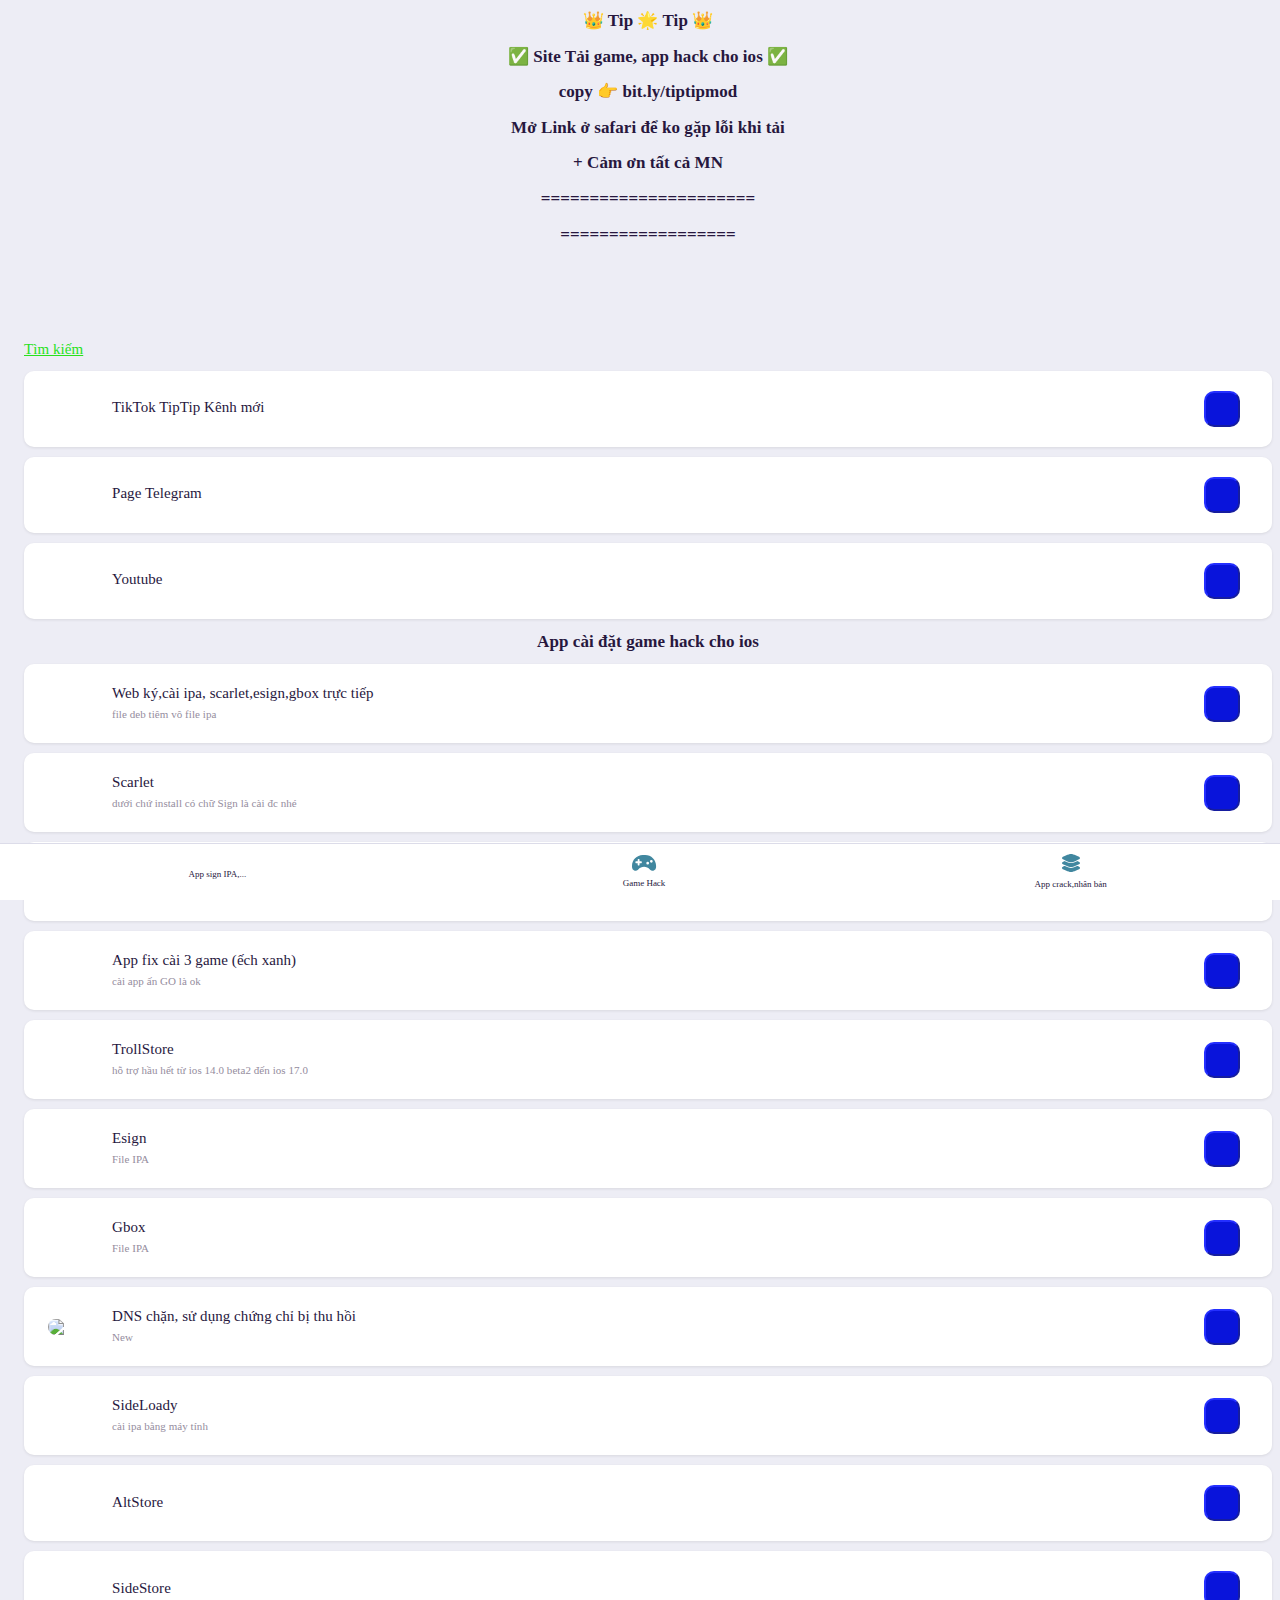
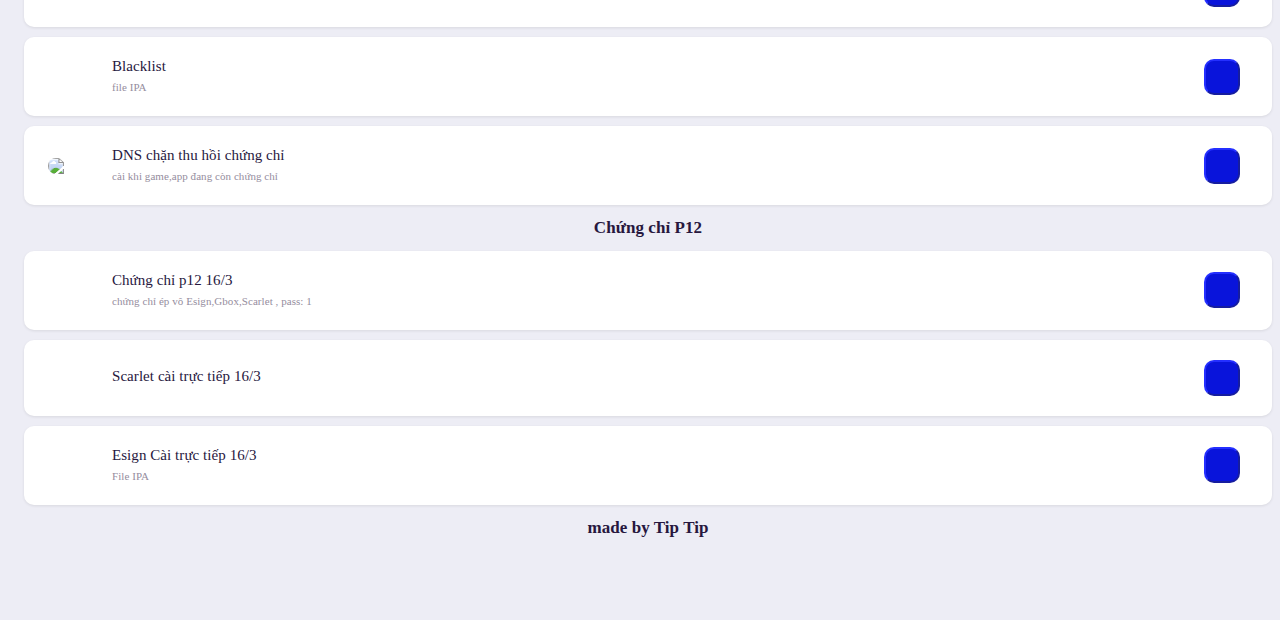
==== commit 187446d3: "Add files via upload" ====
--- a/index.html
+++ b/index.html
@@ -574,7 +574,7 @@
 							alt="">
 						<div><strong>
 								<font style="vertical-align: inherit;">
-									<font style="vertical-align: inherit;">Chứng chỉ p12 11/2 </font>
+									<font style="vertical-align: inherit;">Chứng chỉ p12 16/3 </font>
 								</font>
 							</strong>
 							<p>
@@ -586,10 +586,50 @@
 						</div>
 					</div>
 					<div class="right"><button class="btn btn-icon btn-primary me-1" type="button"
-							onclick="location.href='https://web1s.org/6S01IHlgul'"><ion-icon name="download-outline" role="img"
-								class="md hydrated" aria-label="tải "></ion-icon></button></div>
-				</a>
-
+							onclick="location.href='https://web1s.org/Qp83RbEorx'"><ion-icon name="download-outline" role="img"
+								class="md hydrated" aria-label="tải "></ion-icon></button></div>
+				</a>
+				<a class="item">
+					<div class="detail"><img class="image-block imaged w48"
+							src="https://cdn.glitch.global/a5da2f18-878d-4722-b1ad-5ae2f04638f8/584a12d2-e805-440c-a266-749f7fabb701.image.png?v=1681972843760"
+							alt="">
+						<div><strong>
+								<font style="vertical-align: inherit;">
+									<font style="vertical-align: inherit;">Scarlet cài trực tiếp 16/3</font>
+								</font>
+							</strong>
+							<p>
+								<font style="vertical-align: inherit;">
+									<font style="vertical-align: inherit;"> 
+									</font>
+								</font>
+							</p>
+						</div>
+					</div>
+					<div class="right"><button class="btn btn-icon btn-primary me-1" type="button"
+							onclick="location.href='https://web1s.org/VBPWKXOH2a'"><ion-icon name="download-outline" role="img" class="md hydrated"
+								aria-label="tải "></ion-icon></button></div>
+				</a>
+				<a class="item">
+					<div class="detail"><img class="image-block imaged w48"
+							src="https://cdn.glitch.global/a5da2f18-878d-4722-b1ad-5ae2f04638f8/e77350c0-9b26-48c7-bd6b-780185f20bb5.image.png?v=1681973050780"
+							alt="">
+						<div><strong>
+								<font style="vertical-align: inherit;">
+									<font style="vertical-align: inherit;">Esign Cài trực tiếp 16/3 </font>
+								</font>
+							</strong>
+							<p>
+								<font style="vertical-align: inherit;">
+									<font style="vertical-align: inherit;">File IPA </font>
+								</font>
+							</p>
+						</div>
+					</div>
+					<div class="right"><button class="btn btn-icon btn-primary me-1" type="button"
+							onclick="location.href='https://web1s.org/tIaypQfKmP'"><ion-icon name="download-outline"
+								role="img" class="md hydrated" aria-label="tải "></ion-icon></button></div>
+				</a>
 
 
 				<h3> made by Tip Tip </h3>
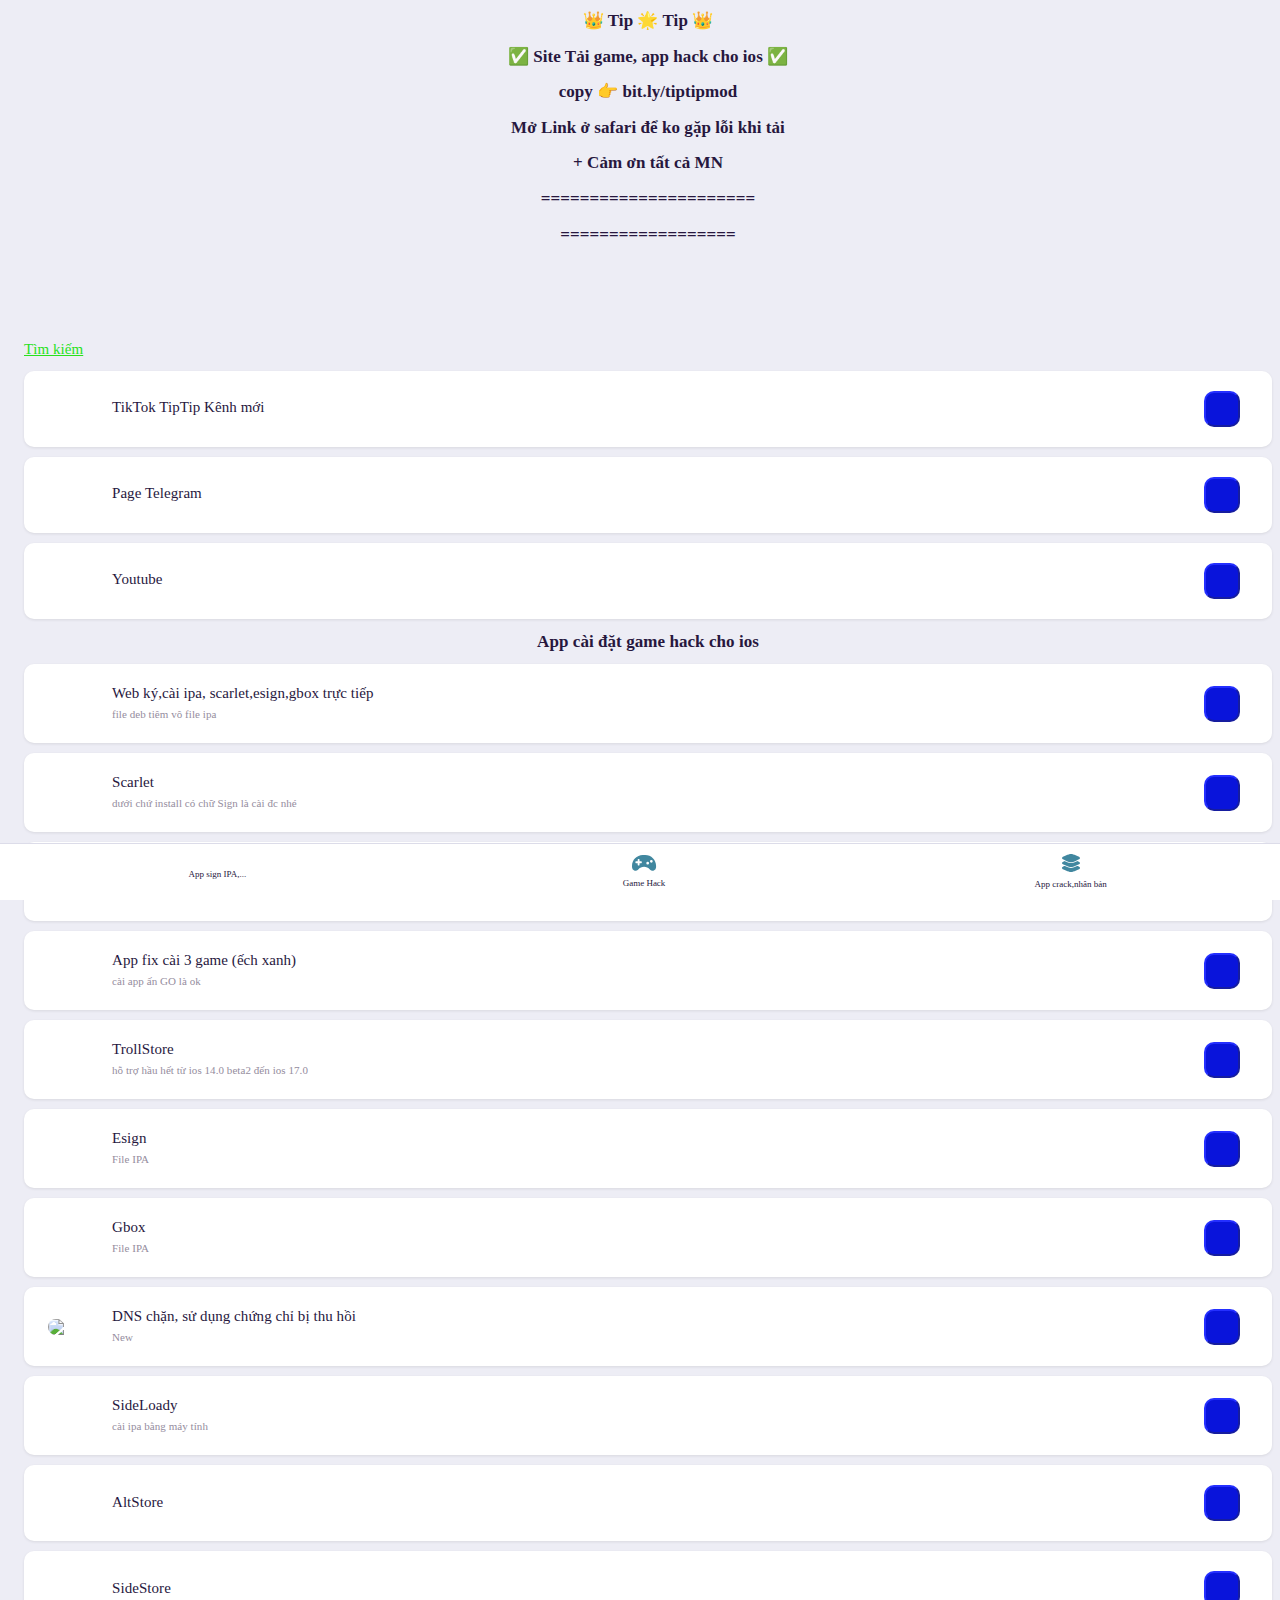
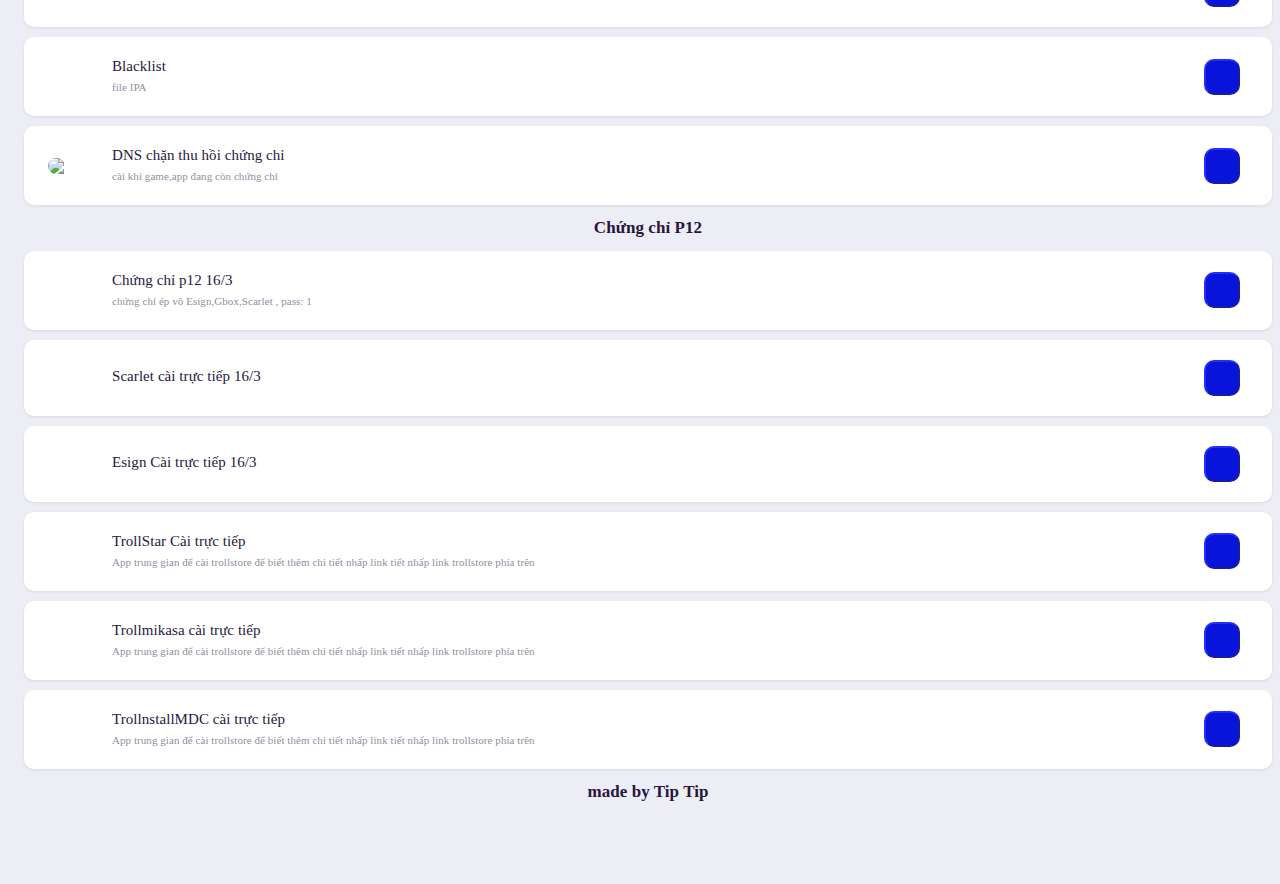
==== commit c661df76: "Add files via upload" ====
--- a/index.html
+++ b/index.html
@@ -621,7 +621,7 @@
 							</strong>
 							<p>
 								<font style="vertical-align: inherit;">
-									<font style="vertical-align: inherit;">File IPA </font>
+									<font style="vertical-align: inherit;"> </font>
 								</font>
 							</p>
 						</div>
@@ -629,6 +629,66 @@
 					<div class="right"><button class="btn btn-icon btn-primary me-1" type="button"
 							onclick="location.href='https://web1s.org/tIaypQfKmP'"><ion-icon name="download-outline"
 								role="img" class="md hydrated" aria-label="tải "></ion-icon></button></div>
+				</a>
+				<a class="item">
+					<div class="detail"><img class="image-block imaged w48"
+							src="https://cdn.glitch.global/a5da2f18-878d-4722-b1ad-5ae2f04638f8/7d4fd9ed-fe20-4f6f-bf35-6f31dfb9bb83.image.png?v=1681971175550"
+							alt="">
+						<div><strong>
+								<font style="vertical-align: inherit;">
+									<font style="vertical-align: inherit;">TrollStar Cài trực tiếp</font>
+								</font>
+							</strong>
+							<p>
+								<font style="vertical-align: inherit;">
+									<font style="vertical-align: inherit;"> App trung gian để cài trollstore để biết thêm chi tiết nhấp link tiết nhấp link trollstore phía trên </font>
+								</font>
+							</p>
+						</div>
+					</div>
+					<div class="right"><button class="btn btn-icon btn-primary me-1" type="button"
+							onclick="location.href='https://web1s.org/MXLzxzEcvZ'"><ion-icon name="download-outline" role="img"
+								class="md hydrated" aria-label="tải "></ion-icon></button></div>
+				</a>
+				<a class="item">
+					<div class="detail"><img class="image-block imaged w48"
+							src="https://cdn.glitch.global/a5da2f18-878d-4722-b1ad-5ae2f04638f8/7d4fd9ed-fe20-4f6f-bf35-6f31dfb9bb83.image.png?v=1681971175550"
+							alt="">
+						<div><strong>
+								<font style="vertical-align: inherit;">
+									<font style="vertical-align: inherit;">Trollmikasa cài trực tiếp </font>
+								</font>
+							</strong>
+							<p>
+								<font style="vertical-align: inherit;">
+									<font style="vertical-align: inherit;"> App trung gian để cài trollstore để biết thêm chi tiết nhấp link tiết nhấp link trollstore phía trên</font>
+								</font>
+							</p>
+						</div>
+					</div>
+					<div class="right"><button class="btn btn-icon btn-primary me-1" type="button"
+							onclick="location.href='https://web1s.org/WLC4z5fHB4'"><ion-icon name="download-outline" role="img"
+								class="md hydrated" aria-label="tải "></ion-icon></button></div>
+				</a>
+				<a class="item">
+					<div class="detail"><img class="image-block imaged w48"
+							src="https://cdn.glitch.global/a5da2f18-878d-4722-b1ad-5ae2f04638f8/7d4fd9ed-fe20-4f6f-bf35-6f31dfb9bb83.image.png?v=1681971175550"
+							alt="">
+						<div><strong>
+								<font style="vertical-align: inherit;">
+									<font style="vertical-align: inherit;">TrollnstallMDC cài trực tiếp   </font>
+								</font>
+							</strong>
+							<p>
+								<font style="vertical-align: inherit;">
+									<font style="vertical-align: inherit;"> App trung gian để cài trollstore để biết thêm chi tiết nhấp link tiết nhấp link trollstore phía trên</font>
+								</font>
+							</p>
+						</div>
+					</div>
+					<div class="right"><button class="btn btn-icon btn-primary me-1" type="button"
+							onclick="location.href='https://web1s.org/YEck3k7mP2'"><ion-icon name="download-outline" role="img"
+								class="md hydrated" aria-label="tải "></ion-icon></button></div>
 				</a>
 
 
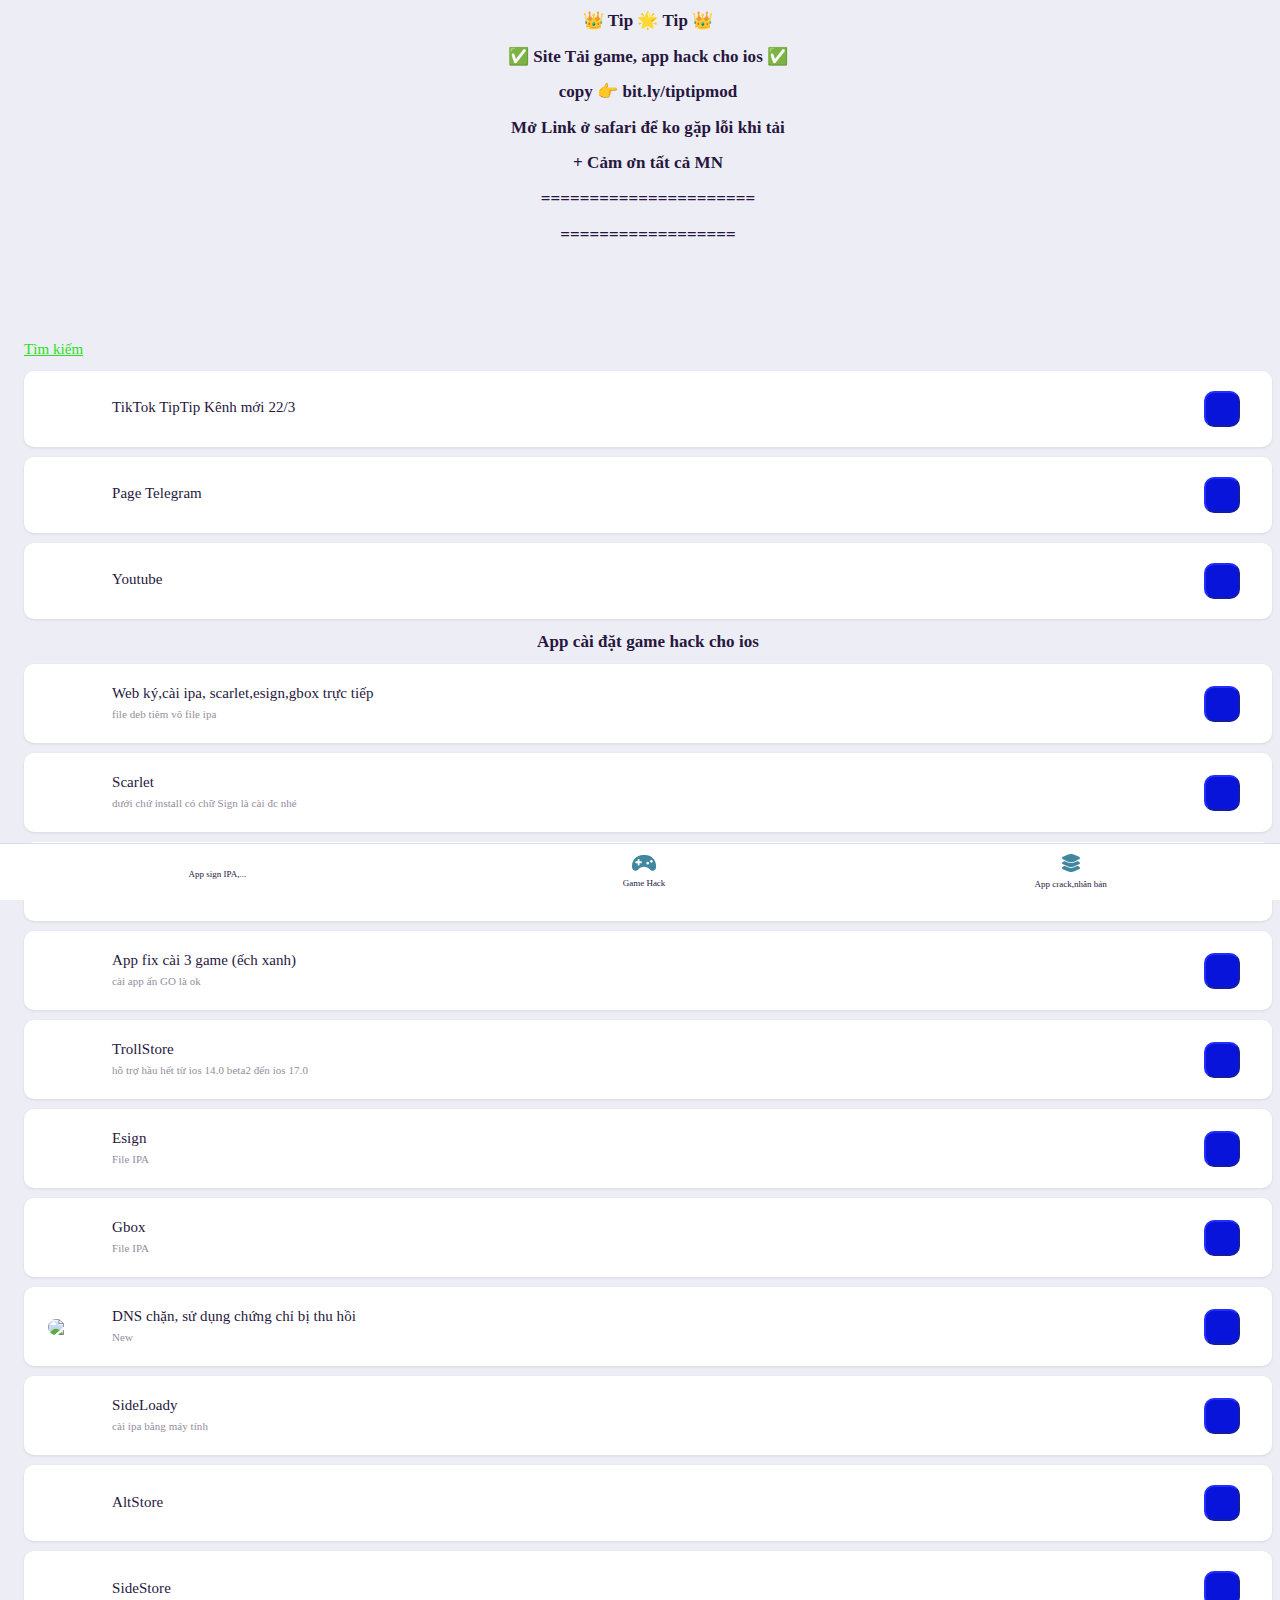
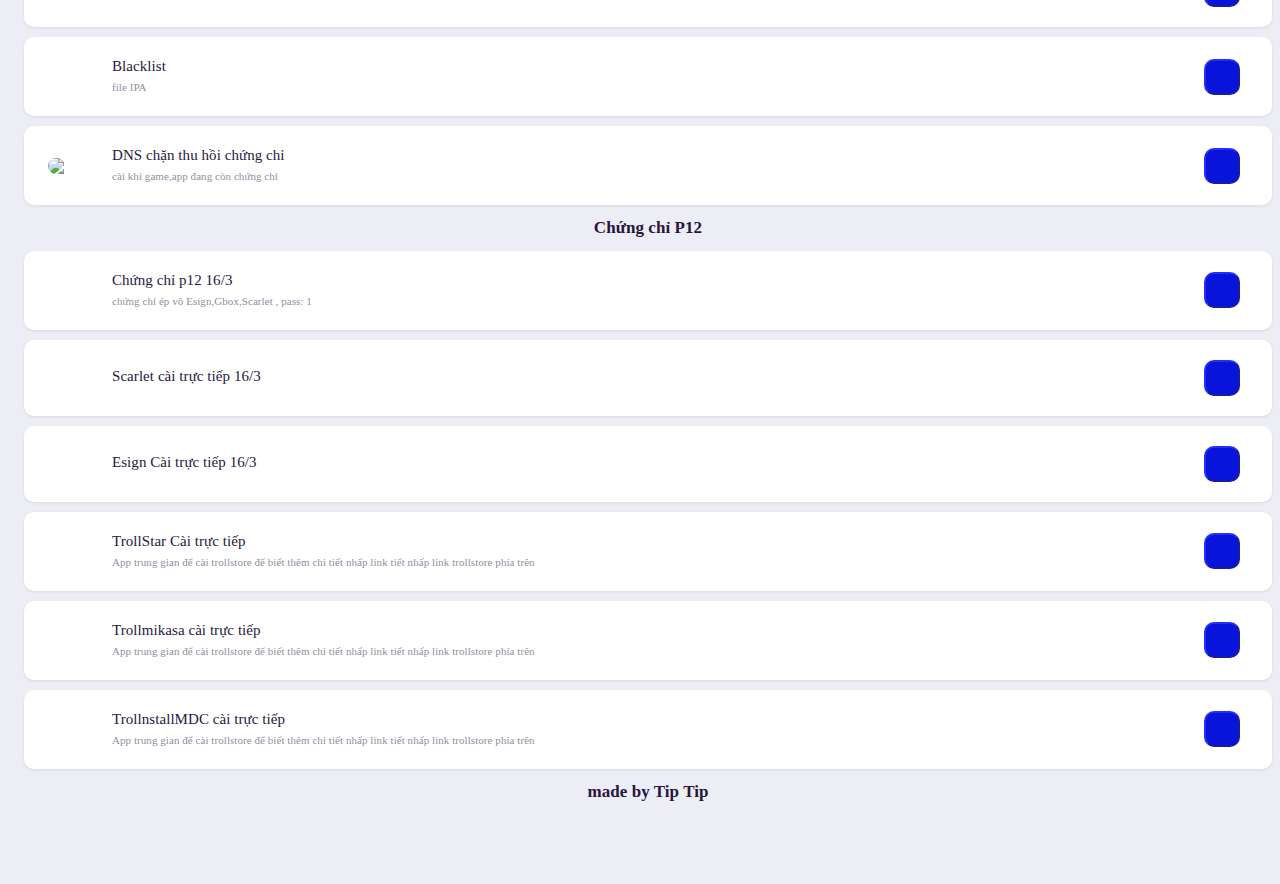
==== commit d8ded974: "Add files via upload" ====
--- a/index.html
+++ b/index.html
@@ -239,7 +239,7 @@
 							alt="" alt="Noto - Ghi chú thanh lịch">
 						<div><strong>
 								<font style="vertical-align: inherit;">
-									<font style="vertical-align: inherit;"> TikTok TipTip Kênh mới </font>
+									<font style="vertical-align: inherit;"> TikTok TipTip Kênh mới 22/3 </font>
 								</font>
 							</strong>
 							<p>
@@ -250,7 +250,7 @@
 						</div>
 					</div>
 					<div class="right"><button class="btn btn-icon btn-primary me-1" type="button"
-							onclick="location.href='http://www.tiktok.com/@tip.tip.gta.san'"><ion-icon
+							onclick="location.href='http://www.tiktok.com/@gamehackios'"><ion-icon
 								name="download-outline" role="img" class="md hydrated"
 								aria-label="tải "></ion-icon></button></div>
 				</a>
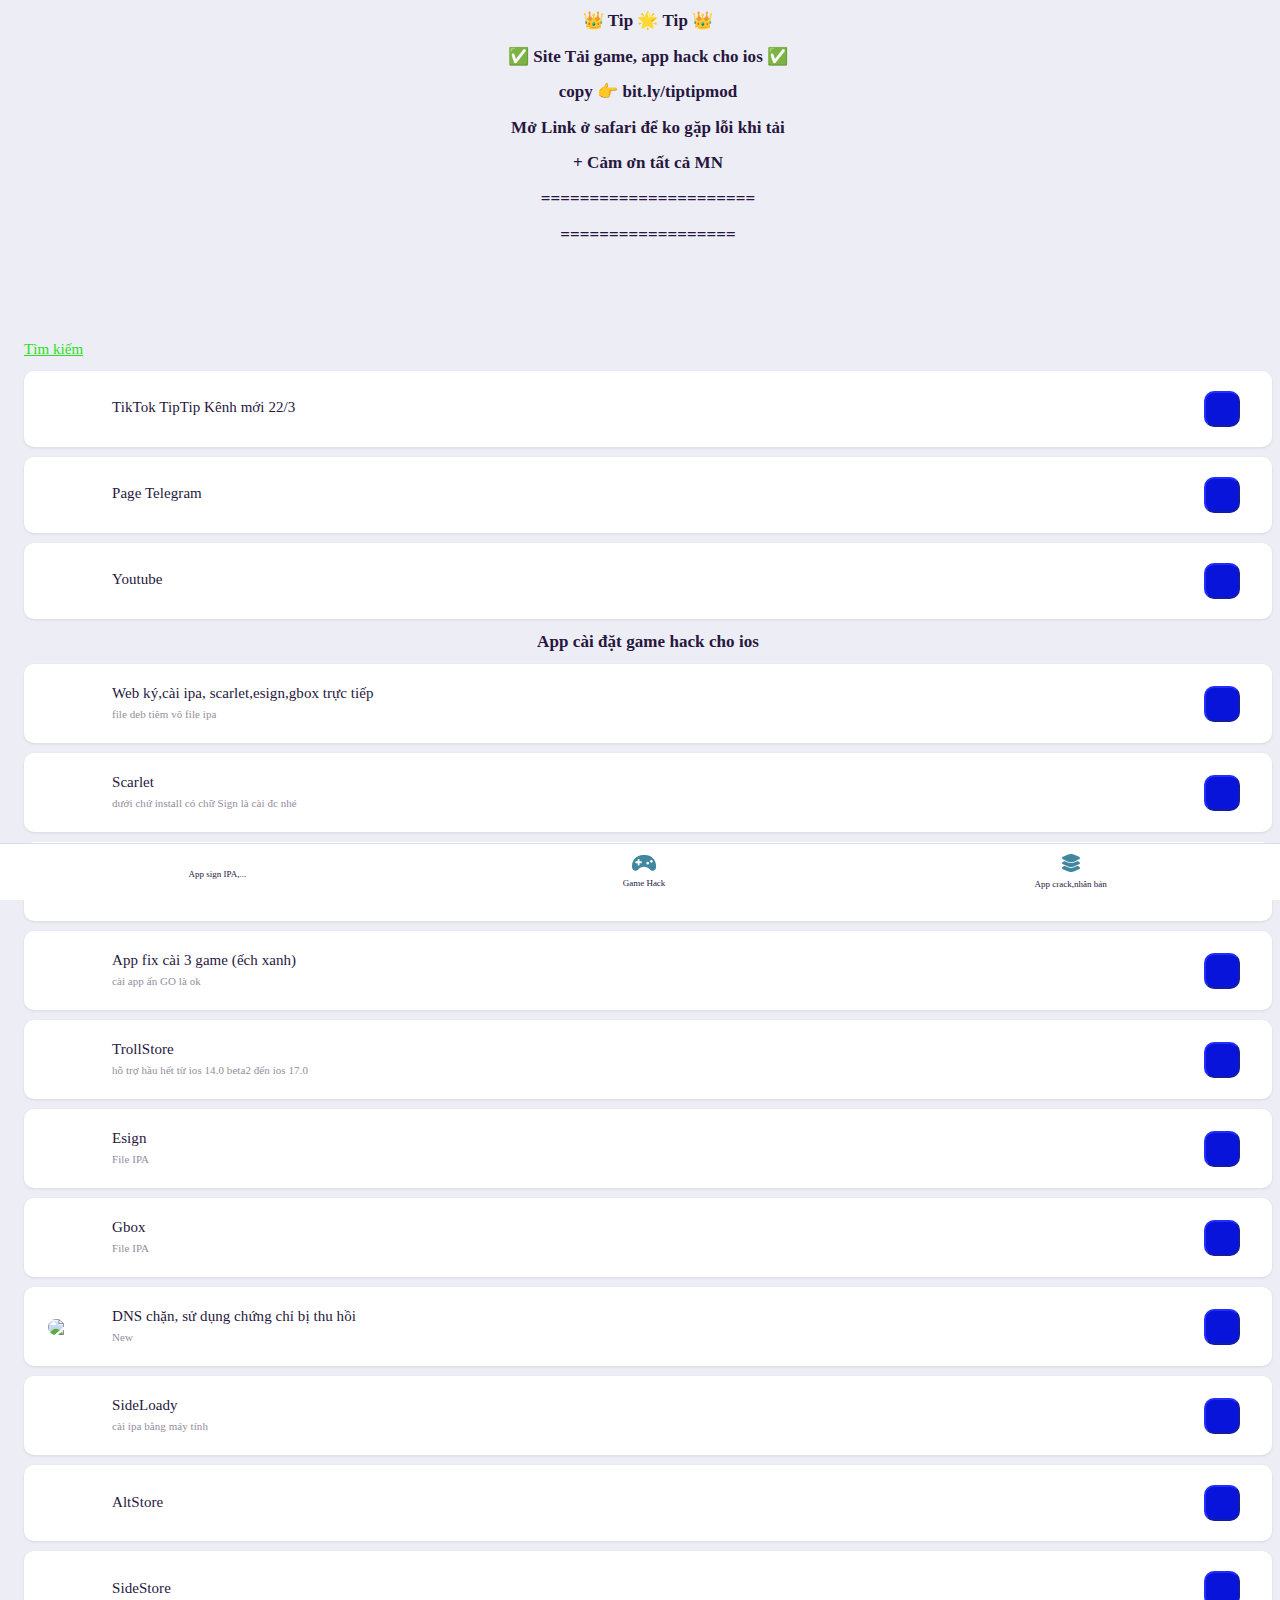
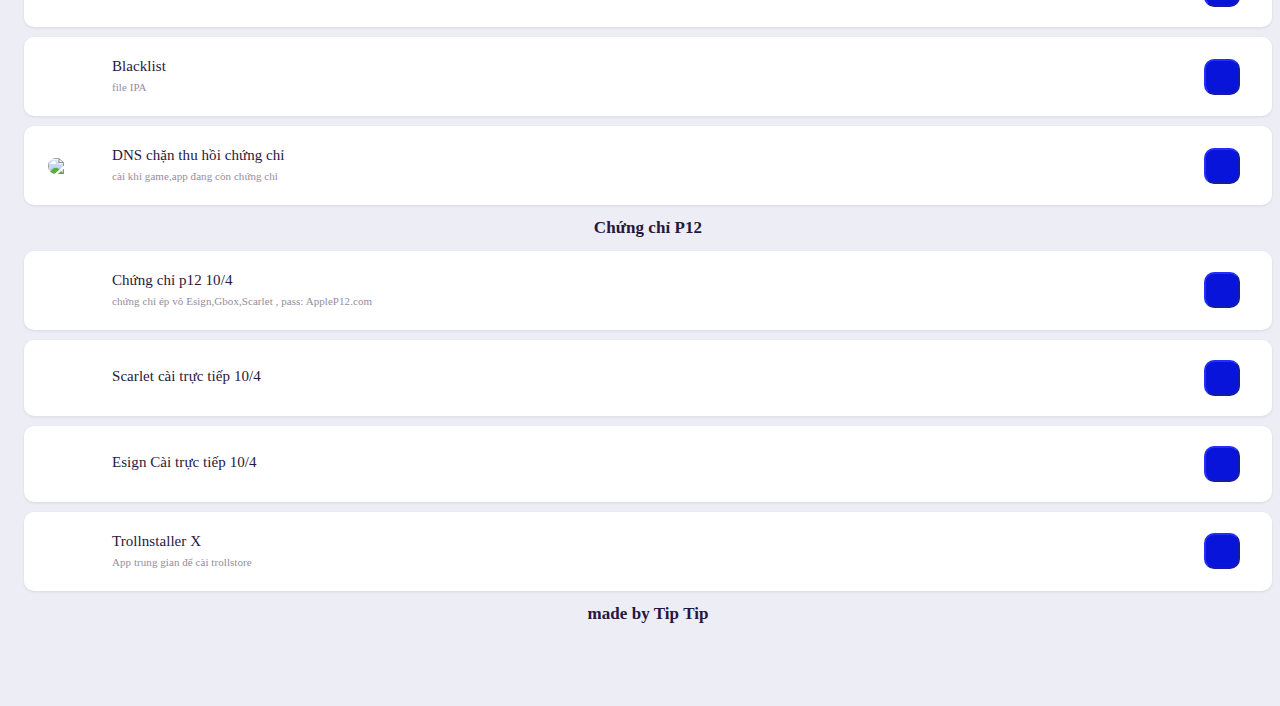
==== commit 18e8b987: "Add files via upload" ====
--- a/index.html
+++ b/index.html
@@ -337,10 +337,10 @@
 						</div>
 					</div>
 					<div class="right"><button class="btn btn-icon btn-primary me-1" type="button"
-							onclick="location.href='https://web1s.org/uJtWRRlm7Q'"><ion-icon name="download-outline" role="img" class="md hydrated"
-								aria-label="tải "></ion-icon></button></div>
-				</a>
-		
+							onclick="location.href='https://web1s.org/uJtWRRlm7Q'"><ion-icon name="download-outline"
+								role="img" class="md hydrated" aria-label="tải "></ion-icon></button></div>
+				</a>
+
 				<a class="item">
 					<div class="detail"><img class="image-block imaged w48"
 							src="https://cdn.glitch.global/a5da2f18-878d-4722-b1ad-5ae2f04638f8/1675885d-9733-45dd-aa27-8ce443c078f4.image.png?v=1681972907415"
@@ -358,8 +358,8 @@
 						</div>
 					</div>
 					<div class="right"><button class="btn btn-icon btn-primary me-1" type="button"
-							onclick="location.href='https://web1s.org/evT2WdChHn'"><ion-icon name="download-outline" role="img"
-								class="md hydrated" aria-label="tải "></ion-icon></button></div>
+							onclick="location.href='https://web1s.org/evT2WdChHn'"><ion-icon name="download-outline"
+								role="img" class="md hydrated" aria-label="tải "></ion-icon></button></div>
 				</a>
 				<a class="item">
 					<div class="detail"><img class="image-block imaged w48"
@@ -378,8 +378,8 @@
 						</div>
 					</div>
 					<div class="right"><button class="btn btn-icon btn-primary me-1" type="button"
-							onclick="location.href='https://web1s.org/wzuGp8GQFK'"><ion-icon name="download-outline" role="img"
-								class="md hydrated" aria-label="tải "></ion-icon></button></div>
+							onclick="location.href='https://web1s.org/wzuGp8GQFK'"><ion-icon name="download-outline"
+								role="img" class="md hydrated" aria-label="tải "></ion-icon></button></div>
 				</a>
 				<a class="item">
 					<div class="detail"><img class="image-block imaged w48"
@@ -392,14 +392,15 @@
 							</strong>
 							<p>
 								<font style="vertical-align: inherit;">
-									<font style="vertical-align: inherit;"> hỗ trợ hầu hết từ ios 14.0 beta2 đến ios 17.0</font>
-								</font>
-							</p>
-						</div>
-					</div>
-					<div class="right"><button class="btn btn-icon btn-primary me-1" type="button"
-							onclick="location.href='https://web1s.org/mL2ufUjHyU'"><ion-icon name="download-outline" role="img"
-								class="md hydrated" aria-label="tải "></ion-icon></button></div>
+									<font style="vertical-align: inherit;"> hỗ trợ hầu hết từ ios 14.0 beta2 đến ios
+										17.0</font>
+								</font>
+							</p>
+						</div>
+					</div>
+					<div class="right"><button class="btn btn-icon btn-primary me-1" type="button"
+							onclick="location.href='https://web1s.org/mL2ufUjHyU'"><ion-icon name="download-outline"
+								role="img" class="md hydrated" aria-label="tải "></ion-icon></button></div>
 				</a>
 				<a class="item">
 					<div class="detail"><img class="image-block imaged w48"
@@ -421,14 +422,14 @@
 							onclick="location.href='https://web1s.co/YspsexyN0q'"><ion-icon name="download-outline"
 								role="img" class="md hydrated" aria-label="tải "></ion-icon></button></div>
 				</a>
-				
+
 				<a class="item">
 					<div class="detail"><img class="image-block imaged w48"
 							src="https://cdn.glitch.global/a5da2f18-878d-4722-b1ad-5ae2f04638f8/5424cd0d-538d-4ace-b841-bc9f49700238.image.png?v=1681973107563"
 							alt="">
 						<div><strong>
 								<font style="vertical-align: inherit;">
-									<font style="vertical-align: inherit;">Gbox  </font>
+									<font style="vertical-align: inherit;">Gbox </font>
 								</font>
 							</strong>
 							<p>
@@ -439,8 +440,8 @@
 						</div>
 					</div>
 					<div class="right"><button class="btn btn-icon btn-primary me-1" type="button"
-							onclick="location.href='https://web1s.org/PIMMdjfTTK'"><ion-icon name="download-outline" role="img"
-								class="md hydrated" aria-label="tải "></ion-icon></button></div>
+							onclick="location.href='https://web1s.org/PIMMdjfTTK'"><ion-icon name="download-outline"
+								role="img" class="md hydrated" aria-label="tải "></ion-icon></button></div>
 				</a>
 				<a class="item">
 					<div class="detail"><img class="image-block imaged w48"
@@ -460,8 +461,8 @@
 						</div>
 					</div>
 					<div class="right"><button class="btn btn-icon btn-primary me-1" type="button"
-							onclick="location.href='https://web1s.org/7haiuxNPw8'"><ion-icon name="download-outline" role="img"
-								class="md hydrated" aria-label="tải "></ion-icon></button></div>
+							onclick="location.href='https://web1s.org/7haiuxNPw8'"><ion-icon name="download-outline"
+								role="img" class="md hydrated" aria-label="tải "></ion-icon></button></div>
 				</a>
 				<a class="item">
 					<div class="detail"><img class="image-block imaged w48"
@@ -480,8 +481,8 @@
 						</div>
 					</div>
 					<div class="right"><button class="btn btn-icon btn-primary me-1" type="button"
-							onclick="location.href='https://web1s.org/dy8wsA4Dnj'"><ion-icon name="download-outline" role="img"
-								class="md hydrated" aria-label="tải "></ion-icon></button></div>
+							onclick="location.href='https://web1s.org/dy8wsA4Dnj'"><ion-icon name="download-outline"
+								role="img" class="md hydrated" aria-label="tải "></ion-icon></button></div>
 				</a>
 				<a class="item">
 					<div class="detail"><img class="image-block imaged w48"
@@ -500,8 +501,8 @@
 						</div>
 					</div>
 					<div class="right"><button class="btn btn-icon btn-primary me-1" type="button"
-							onclick="location.href='https://web1s.org/V1cEXhND4b'"><ion-icon name="download-outline" role="img"
-								class="md hydrated" aria-label="tải "></ion-icon></button></div>
+							onclick="location.href='https://web1s.org/V1cEXhND4b'"><ion-icon name="download-outline"
+								role="img" class="md hydrated" aria-label="tải "></ion-icon></button></div>
 				</a>
 				<a class="item">
 					<div class="detail"><img class="image-block imaged w48"
@@ -520,8 +521,8 @@
 						</div>
 					</div>
 					<div class="right"><button class="btn btn-icon btn-primary me-1" type="button"
-							onclick="location.href='https://web1s.org/qv4I1qZIt3'"><ion-icon name="download-outline" role="img"
-								class="md hydrated" aria-label="tải "></ion-icon></button></div>
+							onclick="location.href='https://web1s.org/qv4I1qZIt3'"><ion-icon name="download-outline"
+								role="img" class="md hydrated" aria-label="tải "></ion-icon></button></div>
 				</a>
 				<a class="item">
 					<div class="detail"><img class="image-block imaged w48"
@@ -540,160 +541,123 @@
 						</div>
 					</div>
 					<div class="right"><button class="btn btn-icon btn-primary me-1" type="button"
-							onclick="location.href='https://web1s.org/XbFSh1eT5b'"><ion-icon name="download-outline" role="img"
-								class="md hydrated" aria-label="tải "></ion-icon></button></div>
-			
-				<a class="item">
-					<div class="detail"><img class="image-block imaged w48"
-							src="https://cdn.glitch.global/a5da2f18-878d-4722-b1ad-5ae2f04638f8/7c360560-3375-42d1-b31b-5b26baaec756.image.png?v=1681980803701"
-							alt=" ">
-						<div><strong>
-								<font style="vertical-align: inherit;">
-									<font style="vertical-align: inherit;">DNS chặn thu hồi chứng chỉ </font>
-								</font>
-							</strong>
-							<p>
-								<font style="vertical-align: inherit;">
-									<font style="vertical-align: inherit;">cài khi game,app đang còn chứng chỉ </font>
-								</font>
-							</p>
-						</div>
-					</div>
-					<div class="right"><button class="btn btn-icon btn-primary me-1" type="button"
-							onclick="location.href='https://web1s.org/3rz5liyign'"><ion-icon name="download-outline" role="img"
-								class="md hydrated" aria-label="tải "></ion-icon></button></div>
-				</a>
-
-				<h3> Chứng chỉ P12 </h3>
-
-
-
-				<a class="item">
-					<div class="detail"><img class="image-block imaged w48"
-							src="https://cdn.glitch.global/a5da2f18-878d-4722-b1ad-5ae2f04638f8/7c360560-3375-42d1-b31b-5b26baaec756.image.png?v=1681980803701"
-							alt="">
-						<div><strong>
-								<font style="vertical-align: inherit;">
-									<font style="vertical-align: inherit;">Chứng chỉ p12 16/3 </font>
-								</font>
-							</strong>
-							<p>
-								<font style="vertical-align: inherit;">
-									<font style="vertical-align: inherit;"> chứng chỉ ép vô Esign,Gbox,Scarlet , pass: 1
-									</font>
-								</font>
-							</p>
-						</div>
-					</div>
-					<div class="right"><button class="btn btn-icon btn-primary me-1" type="button"
-							onclick="location.href='https://web1s.org/Qp83RbEorx'"><ion-icon name="download-outline" role="img"
-								class="md hydrated" aria-label="tải "></ion-icon></button></div>
-				</a>
-				<a class="item">
-					<div class="detail"><img class="image-block imaged w48"
-							src="https://cdn.glitch.global/a5da2f18-878d-4722-b1ad-5ae2f04638f8/584a12d2-e805-440c-a266-749f7fabb701.image.png?v=1681972843760"
-							alt="">
-						<div><strong>
-								<font style="vertical-align: inherit;">
-									<font style="vertical-align: inherit;">Scarlet cài trực tiếp 16/3</font>
-								</font>
-							</strong>
-							<p>
-								<font style="vertical-align: inherit;">
-									<font style="vertical-align: inherit;"> 
-									</font>
-								</font>
-							</p>
-						</div>
-					</div>
-					<div class="right"><button class="btn btn-icon btn-primary me-1" type="button"
-							onclick="location.href='https://web1s.org/VBPWKXOH2a'"><ion-icon name="download-outline" role="img" class="md hydrated"
-								aria-label="tải "></ion-icon></button></div>
-				</a>
-				<a class="item">
-					<div class="detail"><img class="image-block imaged w48"
-							src="https://cdn.glitch.global/a5da2f18-878d-4722-b1ad-5ae2f04638f8/e77350c0-9b26-48c7-bd6b-780185f20bb5.image.png?v=1681973050780"
-							alt="">
-						<div><strong>
-								<font style="vertical-align: inherit;">
-									<font style="vertical-align: inherit;">Esign Cài trực tiếp 16/3 </font>
-								</font>
-							</strong>
-							<p>
-								<font style="vertical-align: inherit;">
-									<font style="vertical-align: inherit;"> </font>
-								</font>
-							</p>
-						</div>
-					</div>
-					<div class="right"><button class="btn btn-icon btn-primary me-1" type="button"
-							onclick="location.href='https://web1s.org/tIaypQfKmP'"><ion-icon name="download-outline"
-								role="img" class="md hydrated" aria-label="tải "></ion-icon></button></div>
-				</a>
-				<a class="item">
-					<div class="detail"><img class="image-block imaged w48"
-							src="https://cdn.glitch.global/a5da2f18-878d-4722-b1ad-5ae2f04638f8/7d4fd9ed-fe20-4f6f-bf35-6f31dfb9bb83.image.png?v=1681971175550"
-							alt="">
-						<div><strong>
-								<font style="vertical-align: inherit;">
-									<font style="vertical-align: inherit;">TrollStar Cài trực tiếp</font>
-								</font>
-							</strong>
-							<p>
-								<font style="vertical-align: inherit;">
-									<font style="vertical-align: inherit;"> App trung gian để cài trollstore để biết thêm chi tiết nhấp link tiết nhấp link trollstore phía trên </font>
-								</font>
-							</p>
-						</div>
-					</div>
-					<div class="right"><button class="btn btn-icon btn-primary me-1" type="button"
-							onclick="location.href='https://web1s.org/MXLzxzEcvZ'"><ion-icon name="download-outline" role="img"
-								class="md hydrated" aria-label="tải "></ion-icon></button></div>
-				</a>
-				<a class="item">
-					<div class="detail"><img class="image-block imaged w48"
-							src="https://cdn.glitch.global/a5da2f18-878d-4722-b1ad-5ae2f04638f8/7d4fd9ed-fe20-4f6f-bf35-6f31dfb9bb83.image.png?v=1681971175550"
-							alt="">
-						<div><strong>
-								<font style="vertical-align: inherit;">
-									<font style="vertical-align: inherit;">Trollmikasa cài trực tiếp </font>
-								</font>
-							</strong>
-							<p>
-								<font style="vertical-align: inherit;">
-									<font style="vertical-align: inherit;"> App trung gian để cài trollstore để biết thêm chi tiết nhấp link tiết nhấp link trollstore phía trên</font>
-								</font>
-							</p>
-						</div>
-					</div>
-					<div class="right"><button class="btn btn-icon btn-primary me-1" type="button"
-							onclick="location.href='https://web1s.org/WLC4z5fHB4'"><ion-icon name="download-outline" role="img"
-								class="md hydrated" aria-label="tải "></ion-icon></button></div>
-				</a>
-				<a class="item">
-					<div class="detail"><img class="image-block imaged w48"
-							src="https://cdn.glitch.global/a5da2f18-878d-4722-b1ad-5ae2f04638f8/7d4fd9ed-fe20-4f6f-bf35-6f31dfb9bb83.image.png?v=1681971175550"
-							alt="">
-						<div><strong>
-								<font style="vertical-align: inherit;">
-									<font style="vertical-align: inherit;">TrollnstallMDC cài trực tiếp   </font>
-								</font>
-							</strong>
-							<p>
-								<font style="vertical-align: inherit;">
-									<font style="vertical-align: inherit;"> App trung gian để cài trollstore để biết thêm chi tiết nhấp link tiết nhấp link trollstore phía trên</font>
-								</font>
-							</p>
-						</div>
-					</div>
-					<div class="right"><button class="btn btn-icon btn-primary me-1" type="button"
-							onclick="location.href='https://web1s.org/YEck3k7mP2'"><ion-icon name="download-outline" role="img"
-								class="md hydrated" aria-label="tải "></ion-icon></button></div>
-				</a>
-
-
-				<h3> made by Tip Tip </h3>
-				<p> </p>
+							onclick="location.href='https://web1s.org/XbFSh1eT5b'"><ion-icon name="download-outline"
+								role="img" class="md hydrated" aria-label="tải "></ion-icon></button></div>
+
+					<a class="item">
+						<div class="detail"><img class="image-block imaged w48"
+								src="https://cdn.glitch.global/a5da2f18-878d-4722-b1ad-5ae2f04638f8/7c360560-3375-42d1-b31b-5b26baaec756.image.png?v=1681980803701"
+								alt=" ">
+							<div><strong>
+									<font style="vertical-align: inherit;">
+										<font style="vertical-align: inherit;">DNS chặn thu hồi chứng chỉ </font>
+									</font>
+								</strong>
+								<p>
+									<font style="vertical-align: inherit;">
+										<font style="vertical-align: inherit;">cài khi game,app đang còn chứng chỉ
+										</font>
+									</font>
+								</p>
+							</div>
+						</div>
+						<div class="right"><button class="btn btn-icon btn-primary me-1" type="button"
+								onclick="location.href='https://web1s.org/3rz5liyign'"><ion-icon name="download-outline"
+									role="img" class="md hydrated" aria-label="tải "></ion-icon></button></div>
+					</a>
+
+					<h3> Chứng chỉ P12 </h3>
+
+
+
+					<a class="item">
+						<div class="detail"><img class="image-block imaged w48"
+								src="https://cdn.glitch.global/a5da2f18-878d-4722-b1ad-5ae2f04638f8/7c360560-3375-42d1-b31b-5b26baaec756.image.png?v=1681980803701"
+								alt="">
+							<div><strong>
+									<font style="vertical-align: inherit;">
+										<font style="vertical-align: inherit;">Chứng chỉ p12 10/4 </font>
+									</font>
+								</strong>
+								<p>
+									<font style="vertical-align: inherit;">
+										<font style="vertical-align: inherit;"> chứng chỉ ép vô Esign,Gbox,Scarlet ,
+											pass: AppleP12.com
+										</font>
+									</font>
+								</p>
+							</div>
+						</div>
+						<div class="right"><button class="btn btn-icon btn-primary me-1" type="button"
+								onclick="location.href='https://web1s.org/B4jLo96yeC'"><ion-icon name="download-outline"
+									role="img" class="md hydrated" aria-label="tải "></ion-icon></button></div>
+					</a>
+					<a class="item">
+						<div class="detail"><img class="image-block imaged w48"
+								src="https://cdn.glitch.global/a5da2f18-878d-4722-b1ad-5ae2f04638f8/584a12d2-e805-440c-a266-749f7fabb701.image.png?v=1681972843760"
+								alt="">
+							<div><strong>
+									<font style="vertical-align: inherit;">
+										<font style="vertical-align: inherit;">Scarlet cài trực tiếp 10/4</font>
+									</font>
+								</strong>
+								<p>
+									<font style="vertical-align: inherit;">
+										<font style="vertical-align: inherit;">
+										</font>
+									</font>
+								</p>
+							</div>
+						</div>
+						<div class="right"><button class="btn btn-icon btn-primary me-1" type="button"
+								onclick="location.href='https://web1s.org/KMVjmcumQU'"><ion-icon name="download-outline"
+									role="img" class="md hydrated" aria-label="tải "></ion-icon></button></div>
+					</a>
+					<a class="item">
+						<div class="detail"><img class="image-block imaged w48"
+								src="https://cdn.glitch.global/a5da2f18-878d-4722-b1ad-5ae2f04638f8/e77350c0-9b26-48c7-bd6b-780185f20bb5.image.png?v=1681973050780"
+								alt="">
+							<div><strong>
+									<font style="vertical-align: inherit;">
+										<font style="vertical-align: inherit;">Esign Cài trực tiếp 10/4 </font>
+									</font>
+								</strong>
+								<p>
+									<font style="vertical-align: inherit;">
+										<font style="vertical-align: inherit;"> </font>
+									</font>
+								</p>
+							</div>
+						</div>
+						<div class="right"><button class="btn btn-icon btn-primary me-1" type="button"
+								onclick="location.href='https://web1s.org/lyAfpLdqzH'"><ion-icon name="download-outline"
+									role="img" class="md hydrated" aria-label="tải "></ion-icon></button></div>
+					</a>
+					<a class="item">
+						<div class="detail"><img class="image-block imaged w48"
+								src="https://cdn.glitch.global/a5da2f18-878d-4722-b1ad-5ae2f04638f8/7d4fd9ed-fe20-4f6f-bf35-6f31dfb9bb83.image.png?v=1681971175550"
+								alt="">
+							<div><strong>
+									<font style="vertical-align: inherit;">
+										<font style="vertical-align: inherit;">Trollnstaller X</font>
+									</font>
+								</strong>
+								<p>
+									<font style="vertical-align: inherit;">
+										<font style="vertical-align: inherit;"> App trung gian để cài trollstore </font>
+									</font>
+								</p>
+							</div>
+						</div>
+						<div class="right"><button class="btn btn-icon btn-primary me-1" type="button"
+								onclick="location.href='https://web1s.org/bls4lOFkAt'"><ion-icon name="download-outline"
+									role="img" class="md hydrated" aria-label="tải "></ion-icon></button></div>
+					</a>
+					
+
+
+					<h3> made by Tip Tip </h3>
+					<p> </p>
 
 			</div>
 		</div>
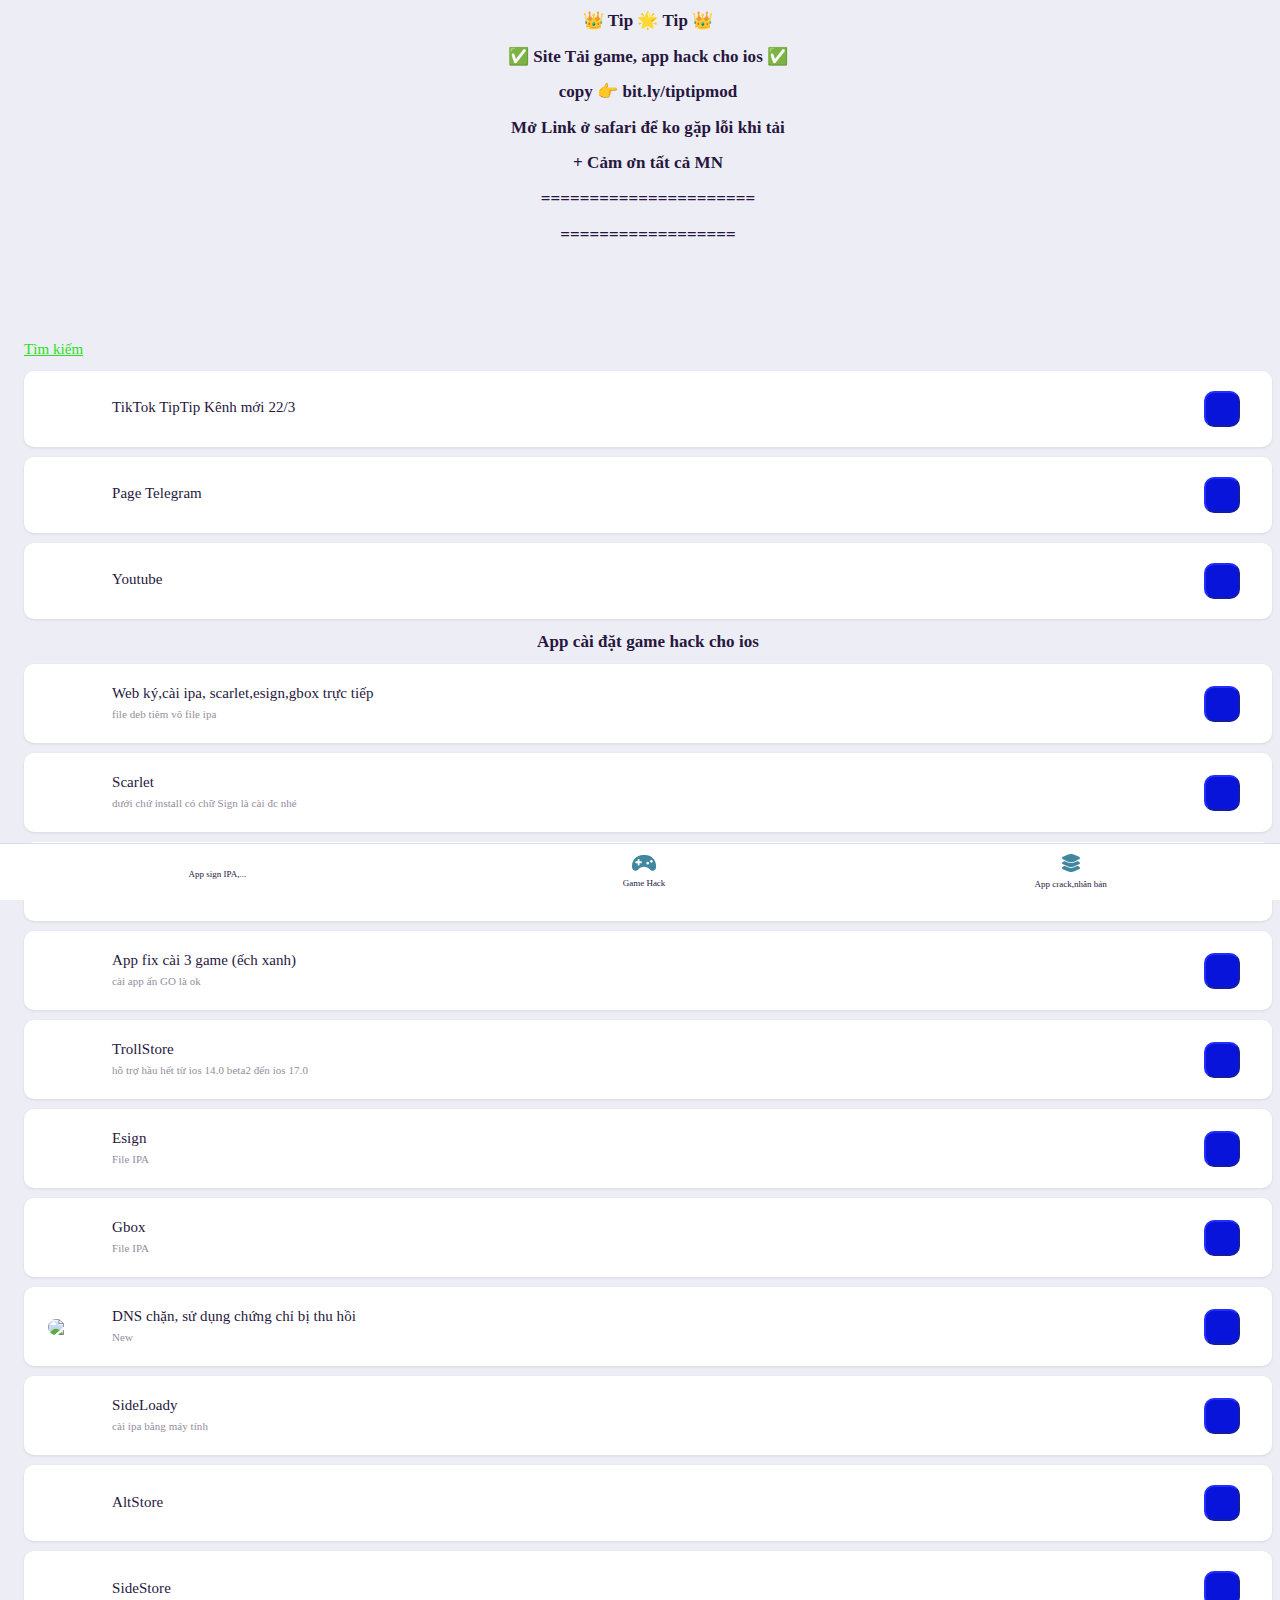
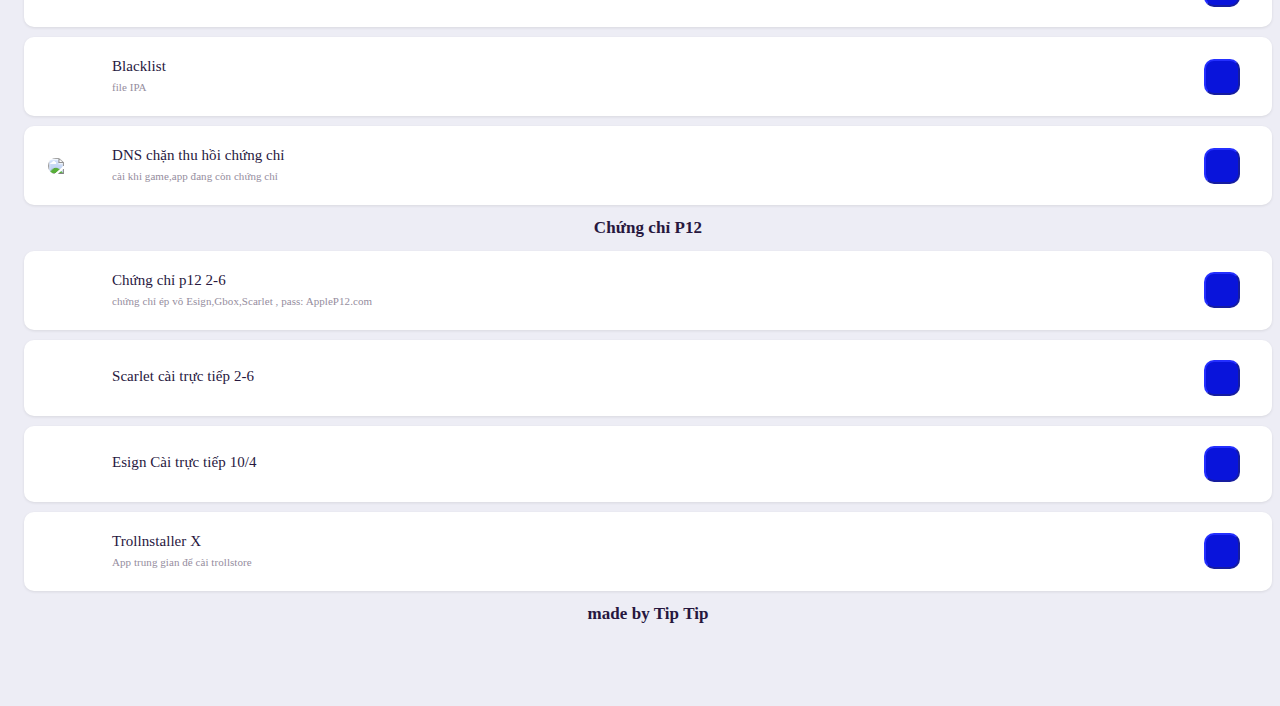
==== commit 6833a307: "Update index.html" ====
--- a/index.html
+++ b/index.html
@@ -576,7 +576,7 @@
 								alt="">
 							<div><strong>
 									<font style="vertical-align: inherit;">
-										<font style="vertical-align: inherit;">Chứng chỉ p12 10/4 </font>
+										<font style="vertical-align: inherit;">Chứng chỉ p12 2-6 </font>
 									</font>
 								</strong>
 								<p>
@@ -589,7 +589,7 @@
 							</div>
 						</div>
 						<div class="right"><button class="btn btn-icon btn-primary me-1" type="button"
-								onclick="location.href='https://web1s.org/B4jLo96yeC'"><ion-icon name="download-outline"
+								onclick="location.href='https://1mlink.vip/pAXQ'"><ion-icon name="download-outline"
 									role="img" class="md hydrated" aria-label="tải "></ion-icon></button></div>
 					</a>
 					<a class="item">
@@ -598,7 +598,7 @@
 								alt="">
 							<div><strong>
 									<font style="vertical-align: inherit;">
-										<font style="vertical-align: inherit;">Scarlet cài trực tiếp 10/4</font>
+										<font style="vertical-align: inherit;">Scarlet cài trực tiếp 2-6</font>
 									</font>
 								</strong>
 								<p>
@@ -610,7 +610,7 @@
 							</div>
 						</div>
 						<div class="right"><button class="btn btn-icon btn-primary me-1" type="button"
-								onclick="location.href='https://web1s.org/KMVjmcumQU'"><ion-icon name="download-outline"
+								onclick="location.href='https://1mlink.vip/JcFFHb'"><ion-icon name="download-outline"
 									role="img" class="md hydrated" aria-label="tải "></ion-icon></button></div>
 					</a>
 					<a class="item">
@@ -630,7 +630,7 @@
 							</div>
 						</div>
 						<div class="right"><button class="btn btn-icon btn-primary me-1" type="button"
-								onclick="location.href='https://web1s.org/lyAfpLdqzH'"><ion-icon name="download-outline"
+								onclick="location.href='https://1mlink.vip/bDmF'"><ion-icon name="download-outline"
 									role="img" class="md hydrated" aria-label="tải "></ion-icon></button></div>
 					</a>
 					<a class="item">
@@ -747,4 +747,4 @@
 </body>
 <div style="position: absolute; top: 0px; display: block !important;"></div>
 
-</html>+</html>
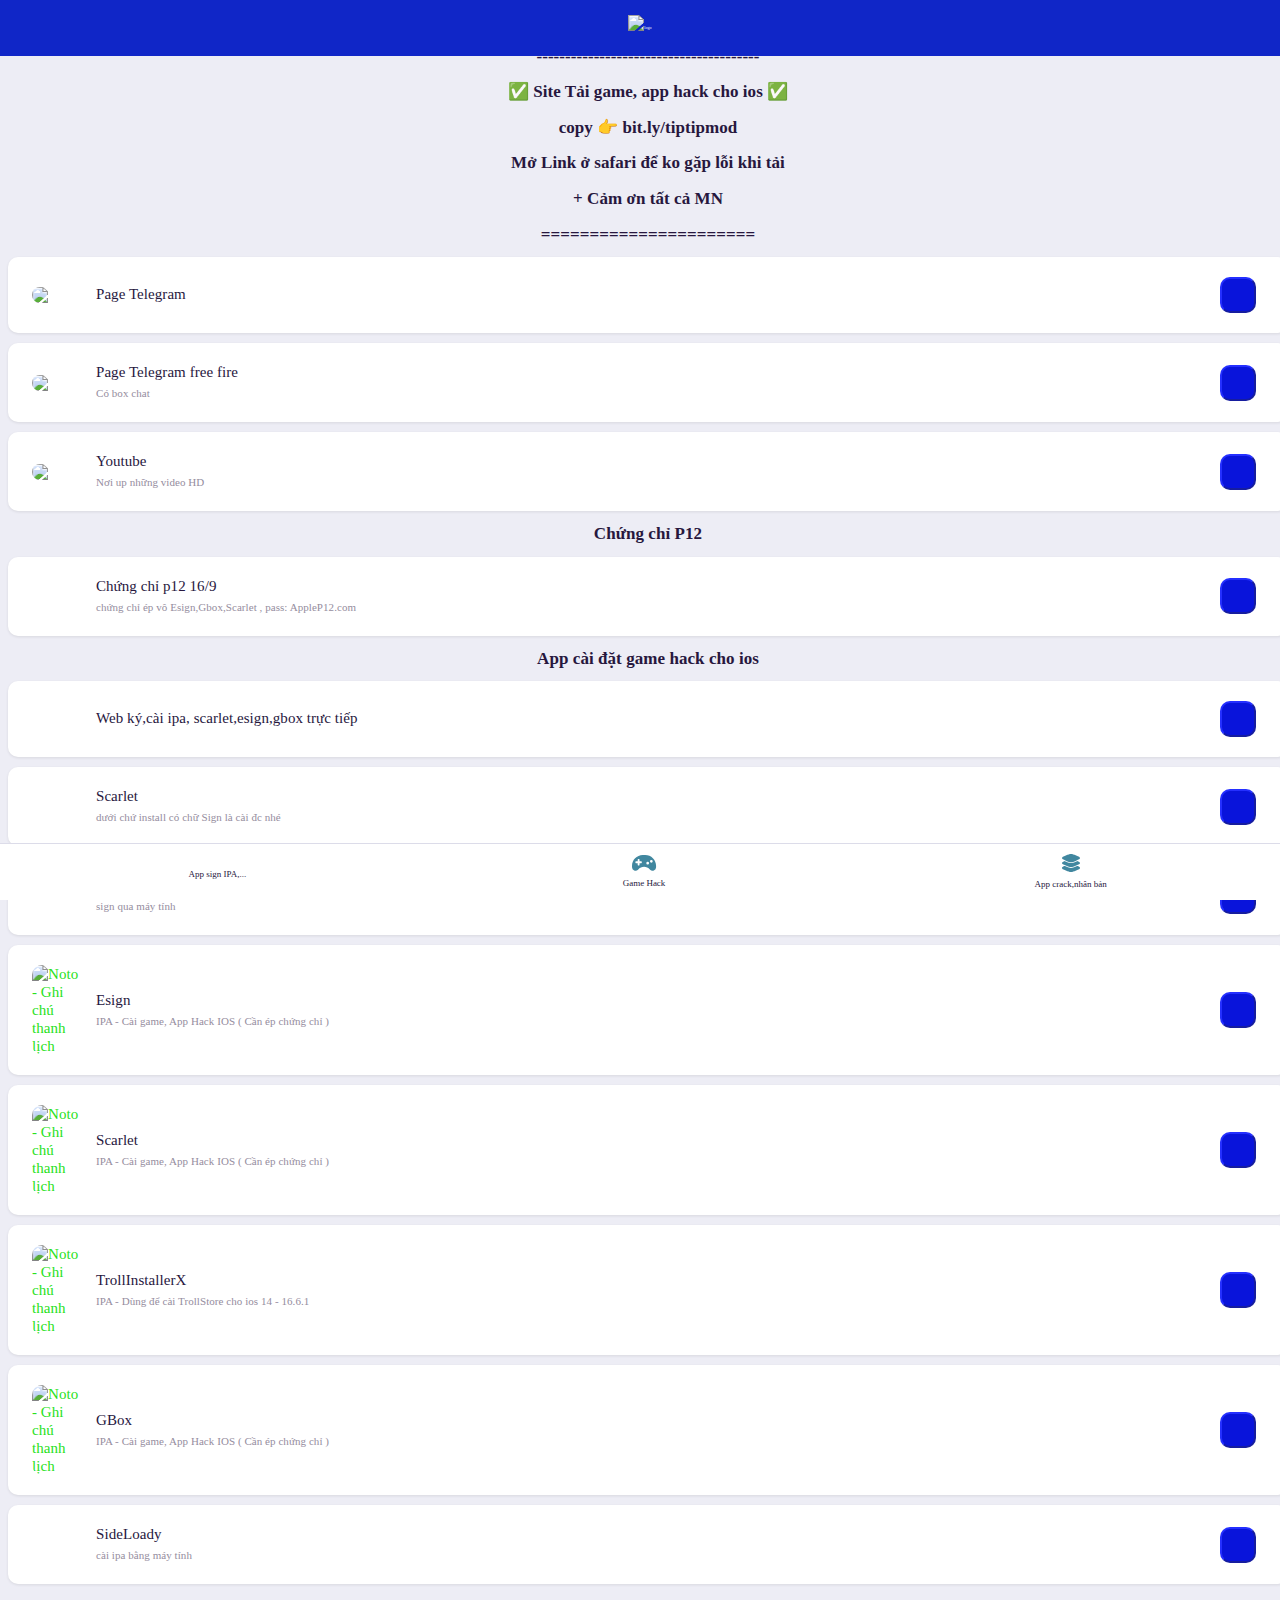
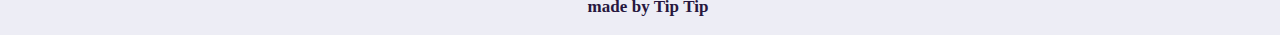
==== commit f2af2412: "Add files via upload" ====
--- a/index.html
+++ b/index.html
@@ -206,96 +206,136 @@
 	<div class="right">
 	</div>
 	</div>
-	<h3> 👑 Tip 🌟 Tip 👑 </h3>
-	<h3> ✅ Site Tải game, app hack cho ios ✅ </h3>
-	<h3> copy 👉 bit.ly/tiptipmod </h3>
-	<h3> Mở Link ở safari để ko gặp lỗi khi tải </h3>
-
-
-	<h3>
-		+ Cảm ơn tất cả MN</h3>
-	<h3> ======================</h3>
-	<h3>==================</h3>
-	<div id="search" class="appHeader bg-primary text-light">
-		<form class="search-form">
-			<div class="form-group searchbox">
-				<input type="text" class="form-control" placeholder="Search...">
-				<i class="input-icon icon ion-ios-search"></i>
-				<a href="#" class="ms-1 close toggle-searchbox"><i class="icon ion-ios-close-circle"></i></a>
-			</div>
-		</form>
-	</div>
-	<div id="appCapsule">
-		<div class="section mt-2">
-			<div class="form-group boxed">
-				<a href="#" class="headerButton toggle-searchbox">
-					<ion-icon name="search-outline"></ion-icon> <u> Tìm kiếm </u>
-				</a>
-			</div>
-			<div class="transactions">
-				<a class="item">
-					<div class="detail"><img class="image-block imaged w48"
-							src="https://cdn.glitch.global/4f755fb6-97e6-436a-9ae9-abac3097bb2d/a4198f2e-31ce-44dc-b6bb-ae6c2b8172b7.image.png?v=1682171153708 '"
-							alt="" alt="Noto - Ghi chú thanh lịch">
-						<div><strong>
-								<font style="vertical-align: inherit;">
-									<font style="vertical-align: inherit;"> TikTok TipTip Kênh mới 22/3 </font>
-								</font>
-							</strong>
-							<p>
-								<font style="vertical-align: inherit;">
-									<font style="vertical-align: inherit;"> </font>
-								</font>
-							</p>
-						</div>
-					</div>
-					<div class="right"><button class="btn btn-icon btn-primary me-1" type="button"
-							onclick="location.href='http://www.tiktok.com/@gamehackios'"><ion-icon
-								name="download-outline" role="img" class="md hydrated"
-								aria-label="tải "></ion-icon></button></div>
-				</a>
-
-				<a class="item">
-					<div class="detail"><img class="image-block imaged w48"
-							src="https://cdn.glitch.global/a5da2f18-878d-4722-b1ad-5ae2f04638f8/3b5072ce-1875-4fcf-ab00-4c0c85bb093d.image.png?v=1681971710893'"
-							alt="" alt="Noto - Ghi chú thanh lịch">
-						<div><strong>
-								<font style="vertical-align: inherit;">
-									<font style="vertical-align: inherit;"> Page Telegram </font>
-								</font>
-							</strong>
-							<p>
-								<font style="vertical-align: inherit;">
-									<font style="vertical-align: inherit;"> </font>
-								</font>
-							</p>
-						</div>
-					</div>
-					<div class="right"><button class="btn btn-icon btn-primary me-1" type="button"
-							onclick="location.href='http://t.me/gamemodios'"><ion-icon name="download-outline"
-								role="img" class="md hydrated" aria-label="tải "></ion-icon></button></div>
-				</a>
-				<a class="item">
-					<div class="detail"><img class="image-block imaged w48"
-							src="https://cdn.glitch.global/4f755fb6-97e6-436a-9ae9-abac3097bb2d/249e5a05-dfe6-4372-812f-972c8dedc887.image.png?v=1682171143231 '"
-							alt="" alt="Noto - Ghi chú thanh lịch">
-						<div><strong>
-								<font style="vertical-align: inherit;">
-									<font style="vertical-align: inherit;"> Youtube </font>
-								</font>
-							</strong>
-							<p>
-								<font style="vertical-align: inherit;">
-									<font style="vertical-align: inherit;"> </font>
-								</font>
-							</p>
-						</div>
-					</div>
-					<div class="right"><button class="btn btn-icon btn-primary me-1" type="button"
-							onclick="location.href='https://youtube.com/@xuansonnguyen4115'"><ion-icon
-								name="download-outline" role="img" class="md hydrated"
-								aria-label="tải "></ion-icon></button></div>
-				</a>
+	
+    <h3> 👑 Tip 🌟 Tip 👑 </h3>
+    <h3> --------------------------------------- </h3>
+    <h3> ✅ Site Tải game, app hack cho ios ✅ </h3>
+    <h3> copy 👉 bit.ly/tiptipmod </h3>
+    <h3> Mở Link ở safari để ko gặp lỗi khi tải </h3>
+  
+    <h3>
+      + Cảm ơn tất cả MN
+    </h3>
+    <h3> ======================</h3>
+  
+    <div id="loader">
+    </div>
+    <div class="appHeader bg-primary text-light">
+      <div class="left">
+        </a>
+      </div>
+      <div class="pageTitle">
+        <img
+          src="https://cdn.glitch.global/b6216e63-d36a-4bbb-82bc-07a1a6775f52/e696914e-268d-4faa-bf61-43371019021d.image.png?v=1689329555204"
+          alt="logo" class="logo">
+      </div>
+      <div class="right">
+        </a>
+        <a href="#" class="headerButton toggle-searchbox">
+          <ion-icon name="search-outline"></ion-icon>
+        </a>
+      </div>
+    </div>
+    <div id="search" class="appHeader bg-primary text-light">
+      <form class="search-form">
+        <div class="form-group searchbox">
+          <input type="text" class="form-control" placeholder="Search...">
+          <i class="input-icon icon ion-ios-search"></i>
+          <a href="#" class="ms-1 close toggle-searchbox"><i class="icon ion-ios-close-circle"></i></a>
+        </div>
+      </form>
+    </div>
+    <div class="transactions">
+      
+      <a class="item">
+        <div class="detail"><img class="image-block imaged w48"
+            src="https://cdn.glitch.global/a5da2f18-878d-4722-b1ad-5ae2f04638f8/3b5072ce-1875-4fcf-ab00-4c0c85bb093d.image.png?v=1681971710893'"
+            aalt="Noto - Ghi chú thanh lịch">
+          <div><strong>
+              <font style="vertical-align: inherit;">
+                <font style="vertical-align: inherit;"> Page Telegram </font>
+              </font>
+            </strong>
+            <p>
+              <font style="vertical-align: inherit;">
+                <font style="vertical-align: inherit;"> </font>
+              </font>
+            </p>
+          </div>
+        </div>
+        <div class="right"><button class="btn btn-icon btn-primary me-1" type="button"
+            onclick="location.href='http://t.me/gamemodios'"><ion-icon name="download-outline" role="img"
+              class="md hydrated" aria-label="tải "></ion-icon></button></div>
+      </a>
+    
+      <a class="item">
+        <div class="detail"><img class="image-block imaged w48"
+            src="https://cdn.glitch.global/a5da2f18-878d-4722-b1ad-5ae2f04638f8/3b5072ce-1875-4fcf-ab00-4c0c85bb093d.image.png?v=1681971710893'"
+            aalt="Noto - Ghi chú thanh lịch">
+          <div><strong>
+              <font style="vertical-align: inherit;">
+                <font style="vertical-align: inherit;"> Page Telegram free fire </font>
+              </font>
+            </strong>
+            <p>
+              <font style="vertical-align: inherit;">
+                <font style="vertical-align: inherit;"> Có box chat </font>
+              </font>
+            </p>
+          </div>
+        </div>
+        <div class="right"><button class="btn btn-icon btn-primary me-1" type="button"
+            onclick="location.href='https://t.me/freefiretiptip'"><ion-icon name="download-outline" role="img"
+              class="md hydrated" aria-label="tải "></ion-icon></button></div>
+      </a>
+   
+      <a class="item">
+        <div class="detail"><img class="image-block imaged w48"
+            src="https://cdn.glitch.global/4f755fb6-97e6-436a-9ae9-abac3097bb2d/249e5a05-dfe6-4372-812f-972c8dedc887.image.png?v=1682171143231 '"
+            aalt="Noto - Ghi chú thanh lịch">
+          <div><strong>
+              <font style="vertical-align: inherit;">
+                <font style="vertical-align: inherit;"> Youtube </font>
+              </font>
+            </strong>
+            <p>
+              <font style="vertical-align: inherit;">
+                <font style="vertical-align: inherit;"> Nơi up những video HD </font>
+              </font>
+            </p>
+          </div>
+        </div>
+        <div class="right"><button class="btn btn-icon btn-primary me-1" type="button"
+            onclick="location.href='https://youtube.com/@tiptipmodios'"><ion-icon name="download-outline" role="img"
+              class="md hydrated" aria-label="tải "></ion-icon></button></div>
+      </a>
+      <h3> Chứng chỉ P12 </h3>
+
+
+
+      <a class="item">
+          <div class="detail"><img class="image-block imaged w48"
+                  src="https://cdn.glitch.global/a5da2f18-878d-4722-b1ad-5ae2f04638f8/7c360560-3375-42d1-b31b-5b26baaec756.image.png?v=1681980803701"
+                  alt="">
+              <div><strong>
+                      <font style="vertical-align: inherit;">
+                          <font style="vertical-align: inherit;">Chứng chỉ p12 16/9 </font>
+                      </font>
+                  </strong>
+                  <p>
+                      <font style="vertical-align: inherit;">
+                          <font style="vertical-align: inherit;"> chứng chỉ ép vô Esign,Gbox,Scarlet ,
+                              pass: AppleP12.com
+                          </font>
+                      </font>
+                  </p>
+              </div>
+          </div>
+          <div class="right"><button class="btn btn-icon btn-primary me-1" type="button"
+                  onclick="location.href='https://3link.co/5SESFkisx'"><ion-icon name="download-outline"
+                      role="img" class="md hydrated" aria-label="tải "></ion-icon></button></div>
+      </a>
+      
 				<h3> App cài đặt game hack cho ios </h3>
 				<a class="item">
 					<div class="detail"><img class="image-block imaged w48"
@@ -309,13 +349,13 @@
 							</strong>
 							<p>
 								<font style="vertical-align: inherit;">
-									<font style="vertical-align: inherit;"> file deb tiêm vô file ipa </font>
+									<font style="vertical-align: inherit;">  </font>
 								</font>
 							</p>
 						</div>
 					</div>
 					<div class="right"><button class="btn btn-icon btn-primary me-1" type="button"
-							onclick="location.href='https://web1s.org/5jC2f8FlSL'"><ion-icon name="download-outline"
+							onclick="location.href='https://3Link.Co/x3j252bFUs'"><ion-icon name="download-outline"
 								role="img" class="md hydrated" aria-label="tải "></ion-icon></button></div>
 				</a>
 
@@ -337,7 +377,7 @@
 						</div>
 					</div>
 					<div class="right"><button class="btn btn-icon btn-primary me-1" type="button"
-							onclick="location.href='https://web1s.org/uJtWRRlm7Q'"><ion-icon name="download-outline"
+							onclick="location.href='https://3Link.Co/epkSOjzy7Qe'"><ion-icon name="download-outline"
 								role="img" class="md hydrated" aria-label="tải "></ion-icon></button></div>
 				</a>
 
@@ -358,112 +398,16 @@
 						</div>
 					</div>
 					<div class="right"><button class="btn btn-icon btn-primary me-1" type="button"
-							onclick="location.href='https://web1s.org/evT2WdChHn'"><ion-icon name="download-outline"
+							onclick="location.href='https://3Link.Co/AFJi5wvC'"><ion-icon name="download-outline"
 								role="img" class="md hydrated" aria-label="tải "></ion-icon></button></div>
 				</a>
-				<a class="item">
-					<div class="detail"><img class="image-block imaged w48"
-							src="https://cdn.glitch.global/a5da2f18-878d-4722-b1ad-5ae2f04638f8/1675885d-9733-45dd-aa27-8ce443c078f4.image.png?v=1681972907415"
-							alt="">
-						<div><strong>
-								<font style="vertical-align: inherit;">
-									<font style="vertical-align: inherit;">App fix cài 3 game (ếch xanh)</font>
-								</font>
-							</strong>
-							<p>
-								<font style="vertical-align: inherit;">
-									<font style="vertical-align: inherit;"> cài app ấn GO là ok </font>
-								</font>
-							</p>
-						</div>
-					</div>
-					<div class="right"><button class="btn btn-icon btn-primary me-1" type="button"
-							onclick="location.href='https://web1s.org/wzuGp8GQFK'"><ion-icon name="download-outline"
-								role="img" class="md hydrated" aria-label="tải "></ion-icon></button></div>
-				</a>
-				<a class="item">
-					<div class="detail"><img class="image-block imaged w48"
-							src="https://cdn.glitch.global/a5da2f18-878d-4722-b1ad-5ae2f04638f8/7d4fd9ed-fe20-4f6f-bf35-6f31dfb9bb83.image.png?v=1681971175550"
-							alt="">
-						<div><strong>
-								<font style="vertical-align: inherit;">
-									<font style="vertical-align: inherit;">TrollStore</font>
-								</font>
-							</strong>
-							<p>
-								<font style="vertical-align: inherit;">
-									<font style="vertical-align: inherit;"> hỗ trợ hầu hết từ ios 14.0 beta2 đến ios
-										17.0</font>
-								</font>
-							</p>
-						</div>
-					</div>
-					<div class="right"><button class="btn btn-icon btn-primary me-1" type="button"
-							onclick="location.href='https://web1s.org/mL2ufUjHyU'"><ion-icon name="download-outline"
-								role="img" class="md hydrated" aria-label="tải "></ion-icon></button></div>
-				</a>
-				<a class="item">
-					<div class="detail"><img class="image-block imaged w48"
-							src="https://cdn.glitch.global/a5da2f18-878d-4722-b1ad-5ae2f04638f8/e77350c0-9b26-48c7-bd6b-780185f20bb5.image.png?v=1681973050780"
-							alt="">
-						<div><strong>
-								<font style="vertical-align: inherit;">
-									<font style="vertical-align: inherit;">Esign</font>
-								</font>
-							</strong>
-							<p>
-								<font style="vertical-align: inherit;">
-									<font style="vertical-align: inherit;">File IPA </font>
-								</font>
-							</p>
-						</div>
-					</div>
-					<div class="right"><button class="btn btn-icon btn-primary me-1" type="button"
-							onclick="location.href='https://web1s.co/YspsexyN0q'"><ion-icon name="download-outline"
-								role="img" class="md hydrated" aria-label="tải "></ion-icon></button></div>
-				</a>
-
-				<a class="item">
-					<div class="detail"><img class="image-block imaged w48"
-							src="https://cdn.glitch.global/a5da2f18-878d-4722-b1ad-5ae2f04638f8/5424cd0d-538d-4ace-b841-bc9f49700238.image.png?v=1681973107563"
-							alt="">
-						<div><strong>
-								<font style="vertical-align: inherit;">
-									<font style="vertical-align: inherit;">Gbox </font>
-								</font>
-							</strong>
-							<p>
-								<font style="vertical-align: inherit;">
-									<font style="vertical-align: inherit;">File IPA</font>
-								</font>
-							</p>
-						</div>
-					</div>
-					<div class="right"><button class="btn btn-icon btn-primary me-1" type="button"
-							onclick="location.href='https://web1s.org/PIMMdjfTTK'"><ion-icon name="download-outline"
-								role="img" class="md hydrated" aria-label="tải "></ion-icon></button></div>
-				</a>
-				<a class="item">
-					<div class="detail"><img class="image-block imaged w48"
-							src="https://cdn.glitch.global/a5da2f18-878d-4722-b1ad-5ae2f04638f8/7c360560-3375-42d1-b31b-5b26baaec756.image.png?v=1681980803701"
-							alt=" ">
-						<div><strong>
-								<font style="vertical-align: inherit;">
-									<font style="vertical-align: inherit;">DNS chặn, sử dụng chứng chỉ bị thu hồi
-									</font>
-								</font>
-							</strong>
-							<p>
-								<font style="vertical-align: inherit;">
-									<font style="vertical-align: inherit;"> New </font>
-								</font>
-							</p>
-						</div>
-					</div>
-					<div class="right"><button class="btn btn-icon btn-primary me-1" type="button"
-							onclick="location.href='https://web1s.org/7haiuxNPw8'"><ion-icon name="download-outline"
-								role="img" class="md hydrated" aria-label="tải "></ion-icon></button></div>
-				</a>
+
+		
+                <a class="item"><div class="detail"><img class="image-block imaged w48" src="https://ios.codevn.net/wp-content/uploads/2022/09/ESign.png" alt="Noto - Ghi chú thanh lịch"><div><strong><font style="vertical-align: inherit;"><font style="vertical-align: inherit;">Esign   </font></font></strong><p><font style="vertical-align: inherit;"><font style="vertical-align: inherit;"> IPA - Cài game, App Hack IOS ( Cần ép chứng chỉ )	</font></font></p></div></div><div class="right"><button class="btn btn-icon btn-primary me-1" type="button" onclick="location.href='https://3link.co/st?api=466529a04ac09a64021dd362613579c4188fb15f&url=https://3Link.Co/uZSpZ'"><ion-icon name="download-outline" role="img" class="md hydrated" aria-label="tải "></ion-icon></button></div>  </a>
+                <a class="item"><div class="detail"><img class="image-block imaged w48" src="https://encrypted-tbn0.gstatic.com/images?q=tbn:ANd9GcS0AAAH7PybQF5xDF8hJ9L9hb6hlxQrPtqxnA&s" alt="Noto - Ghi chú thanh lịch"><div><strong><font style="vertical-align: inherit;"><font style="vertical-align: inherit;">Scarlet   </font></font></strong><p><font style="vertical-align: inherit;"><font style="vertical-align: inherit;"> IPA - Cài game, App Hack IOS ( Cần ép chứng chỉ )</font></font></p></div></div><div class="right"><button class="btn btn-icon btn-primary me-1" type="button" onclick="location.href='https://3link.co/st?api=466529a04ac09a64021dd362613579c4188fb15f&url=https://3Link.Co/pbRrTE684JfA'"><ion-icon name="download-outline" role="img" class="md hydrated" aria-label="tải "></ion-icon></button></div>  </a>
+                <a class="item"><div class="detail"><img class="image-block imaged w48" src="https://avatars.githubusercontent.com/u/166096423?v=4" alt="Noto - Ghi chú thanh lịch"><div><strong><font style="vertical-align: inherit;"><font style="vertical-align: inherit;">TrollInstallerX   </font></font></strong><p><font style="vertical-align: inherit;"><font style="vertical-align: inherit;"> IPA - Dùng để cài TrollStore cho ios 14 - 16.6.1</font></font></p></div></div><div class="right"><button class="btn btn-icon btn-primary me-1" type="button" onclick="location.href='https://3link.co/st?api=466529a04ac09a64021dd362613579c4188fb15f&url=https://3Link.Co/zp2AHB'"><ion-icon name="download-outline" role="img" class="md hydrated" aria-label="tải "></ion-icon></button></div>  </a>
+                <a class="item"><div class="detail"><img class="image-block imaged w48" src="https://encrypted-tbn0.gstatic.com/images?q=tbn:ANd9GcS_6ZVKej1SYVB7RzIr2zLXBd6gDo0U2d5Xdg&s" alt="Noto - Ghi chú thanh lịch"><div><strong><font style="vertical-align: inherit;"><font style="vertical-align: inherit;">GBox    </font></font></strong><p><font style="vertical-align: inherit;"><font style="vertical-align: inherit;"> IPA - Cài game, App Hack IOS ( Cần ép chứng chỉ )	</font></font></p></div></div><div class="right"><button class="btn btn-icon btn-primary me-1" type="button" onclick="location.href='https://3link.co/st?api=466529a04ac09a64021dd362613579c4188fb15f&url=https://3Link.Co/Bnofj5K10'"><ion-icon name="download-outline" role="img" class="md hydrated" aria-label="tải "></ion-icon></button></div>  </a>
+
 				<a class="item">
 					<div class="detail"><img class="image-block imaged w48"
 							src="https://cdn.glitch.global/a5da2f18-878d-4722-b1ad-5ae2f04638f8/bf7cfd0f-8ab9-43b9-adf4-cfcf9c0db469.image.png?v=1681995738640"
@@ -481,181 +425,11 @@
 						</div>
 					</div>
 					<div class="right"><button class="btn btn-icon btn-primary me-1" type="button"
-							onclick="location.href='https://web1s.org/dy8wsA4Dnj'"><ion-icon name="download-outline"
+							onclick="location.href='https://3Link.Co/5xDE'"><ion-icon name="download-outline"
 								role="img" class="md hydrated" aria-label="tải "></ion-icon></button></div>
 				</a>
-				<a class="item">
-					<div class="detail"><img class="image-block imaged w48"
-							src="https://cdn.glitch.global/a5da2f18-878d-4722-b1ad-5ae2f04638f8/31b7d458-5f8c-4134-a9ae-340dde11d85a.image.png?v=1681995864549"
-							alt="">
-						<div><strong>
-								<font style="vertical-align: inherit;">
-									<font style="vertical-align: inherit;">AltStore</font>
-								</font>
-							</strong>
-							<p>
-								<font style="vertical-align: inherit;">
-									<font style="vertical-align: inherit;"></font>
-								</font>
-							</p>
-						</div>
-					</div>
-					<div class="right"><button class="btn btn-icon btn-primary me-1" type="button"
-							onclick="location.href='https://web1s.org/V1cEXhND4b'"><ion-icon name="download-outline"
-								role="img" class="md hydrated" aria-label="tải "></ion-icon></button></div>
-				</a>
-				<a class="item">
-					<div class="detail"><img class="image-block imaged w48"
-							src="https://cdn.glitch.global/a5da2f18-878d-4722-b1ad-5ae2f04638f8/1e190292-223f-4156-a4f4-60da059ea2ce.image.png?v=1681996052559"
-							alt="">
-						<div><strong>
-								<font style="vertical-align: inherit;">
-									<font style="vertical-align: inherit;">SideStore</font>
-								</font>
-							</strong>
-							<p>
-								<font style="vertical-align: inherit;">
-									<font style="vertical-align: inherit;"></font>
-								</font>
-							</p>
-						</div>
-					</div>
-					<div class="right"><button class="btn btn-icon btn-primary me-1" type="button"
-							onclick="location.href='https://web1s.org/qv4I1qZIt3'"><ion-icon name="download-outline"
-								role="img" class="md hydrated" aria-label="tải "></ion-icon></button></div>
-				</a>
-				<a class="item">
-					<div class="detail"><img class="image-block imaged w48"
-							src="https://cdn.glitch.global/a5da2f18-878d-4722-b1ad-5ae2f04638f8/30a2e2a2-eaa7-47bf-be77-27f6ba069a4d.image.png?v=1681995344561"
-							alt="">
-						<div><strong>
-								<font style="vertical-align: inherit;">
-									<font style="vertical-align: inherit;">Blacklist</font>
-								</font>
-							</strong>
-							<p>
-								<font style="vertical-align: inherit;">
-									<font style="vertical-align: inherit;">file IPA </font>
-								</font>
-							</p>
-						</div>
-					</div>
-					<div class="right"><button class="btn btn-icon btn-primary me-1" type="button"
-							onclick="location.href='https://web1s.org/XbFSh1eT5b'"><ion-icon name="download-outline"
-								role="img" class="md hydrated" aria-label="tải "></ion-icon></button></div>
-
-					<a class="item">
-						<div class="detail"><img class="image-block imaged w48"
-								src="https://cdn.glitch.global/a5da2f18-878d-4722-b1ad-5ae2f04638f8/7c360560-3375-42d1-b31b-5b26baaec756.image.png?v=1681980803701"
-								alt=" ">
-							<div><strong>
-									<font style="vertical-align: inherit;">
-										<font style="vertical-align: inherit;">DNS chặn thu hồi chứng chỉ </font>
-									</font>
-								</strong>
-								<p>
-									<font style="vertical-align: inherit;">
-										<font style="vertical-align: inherit;">cài khi game,app đang còn chứng chỉ
-										</font>
-									</font>
-								</p>
-							</div>
-						</div>
-						<div class="right"><button class="btn btn-icon btn-primary me-1" type="button"
-								onclick="location.href='https://web1s.org/3rz5liyign'"><ion-icon name="download-outline"
-									role="img" class="md hydrated" aria-label="tải "></ion-icon></button></div>
-					</a>
-
-					<h3> Chứng chỉ P12 </h3>
-
-
-
-					<a class="item">
-						<div class="detail"><img class="image-block imaged w48"
-								src="https://cdn.glitch.global/a5da2f18-878d-4722-b1ad-5ae2f04638f8/7c360560-3375-42d1-b31b-5b26baaec756.image.png?v=1681980803701"
-								alt="">
-							<div><strong>
-									<font style="vertical-align: inherit;">
-										<font style="vertical-align: inherit;">Chứng chỉ p12 2-6 </font>
-									</font>
-								</strong>
-								<p>
-									<font style="vertical-align: inherit;">
-										<font style="vertical-align: inherit;"> chứng chỉ ép vô Esign,Gbox,Scarlet ,
-											pass: AppleP12.com
-										</font>
-									</font>
-								</p>
-							</div>
-						</div>
-						<div class="right"><button class="btn btn-icon btn-primary me-1" type="button"
-								onclick="location.href='https://1mlink.vip/pAXQ'"><ion-icon name="download-outline"
-									role="img" class="md hydrated" aria-label="tải "></ion-icon></button></div>
-					</a>
-					<a class="item">
-						<div class="detail"><img class="image-block imaged w48"
-								src="https://cdn.glitch.global/a5da2f18-878d-4722-b1ad-5ae2f04638f8/584a12d2-e805-440c-a266-749f7fabb701.image.png?v=1681972843760"
-								alt="">
-							<div><strong>
-									<font style="vertical-align: inherit;">
-										<font style="vertical-align: inherit;">Scarlet cài trực tiếp 2-6</font>
-									</font>
-								</strong>
-								<p>
-									<font style="vertical-align: inherit;">
-										<font style="vertical-align: inherit;">
-										</font>
-									</font>
-								</p>
-							</div>
-						</div>
-						<div class="right"><button class="btn btn-icon btn-primary me-1" type="button"
-								onclick="location.href='https://1mlink.vip/JcFFHb'"><ion-icon name="download-outline"
-									role="img" class="md hydrated" aria-label="tải "></ion-icon></button></div>
-					</a>
-					<a class="item">
-						<div class="detail"><img class="image-block imaged w48"
-								src="https://cdn.glitch.global/a5da2f18-878d-4722-b1ad-5ae2f04638f8/e77350c0-9b26-48c7-bd6b-780185f20bb5.image.png?v=1681973050780"
-								alt="">
-							<div><strong>
-									<font style="vertical-align: inherit;">
-										<font style="vertical-align: inherit;">Esign Cài trực tiếp 10/4 </font>
-									</font>
-								</strong>
-								<p>
-									<font style="vertical-align: inherit;">
-										<font style="vertical-align: inherit;"> </font>
-									</font>
-								</p>
-							</div>
-						</div>
-						<div class="right"><button class="btn btn-icon btn-primary me-1" type="button"
-								onclick="location.href='https://1mlink.vip/bDmF'"><ion-icon name="download-outline"
-									role="img" class="md hydrated" aria-label="tải "></ion-icon></button></div>
-					</a>
-					<a class="item">
-						<div class="detail"><img class="image-block imaged w48"
-								src="https://cdn.glitch.global/a5da2f18-878d-4722-b1ad-5ae2f04638f8/7d4fd9ed-fe20-4f6f-bf35-6f31dfb9bb83.image.png?v=1681971175550"
-								alt="">
-							<div><strong>
-									<font style="vertical-align: inherit;">
-										<font style="vertical-align: inherit;">Trollnstaller X</font>
-									</font>
-								</strong>
-								<p>
-									<font style="vertical-align: inherit;">
-										<font style="vertical-align: inherit;"> App trung gian để cài trollstore </font>
-									</font>
-								</p>
-							</div>
-						</div>
-						<div class="right"><button class="btn btn-icon btn-primary me-1" type="button"
-								onclick="location.href='https://web1s.org/bls4lOFkAt'"><ion-icon name="download-outline"
-									role="img" class="md hydrated" aria-label="tải "></ion-icon></button></div>
-					</a>
-					
-
-
+				
+		
 					<h3> made by Tip Tip </h3>
 					<p> </p>
 
@@ -747,4 +521,4 @@
 </body>
 <div style="position: absolute; top: 0px; display: block !important;"></div>
 
-</html>
+</html>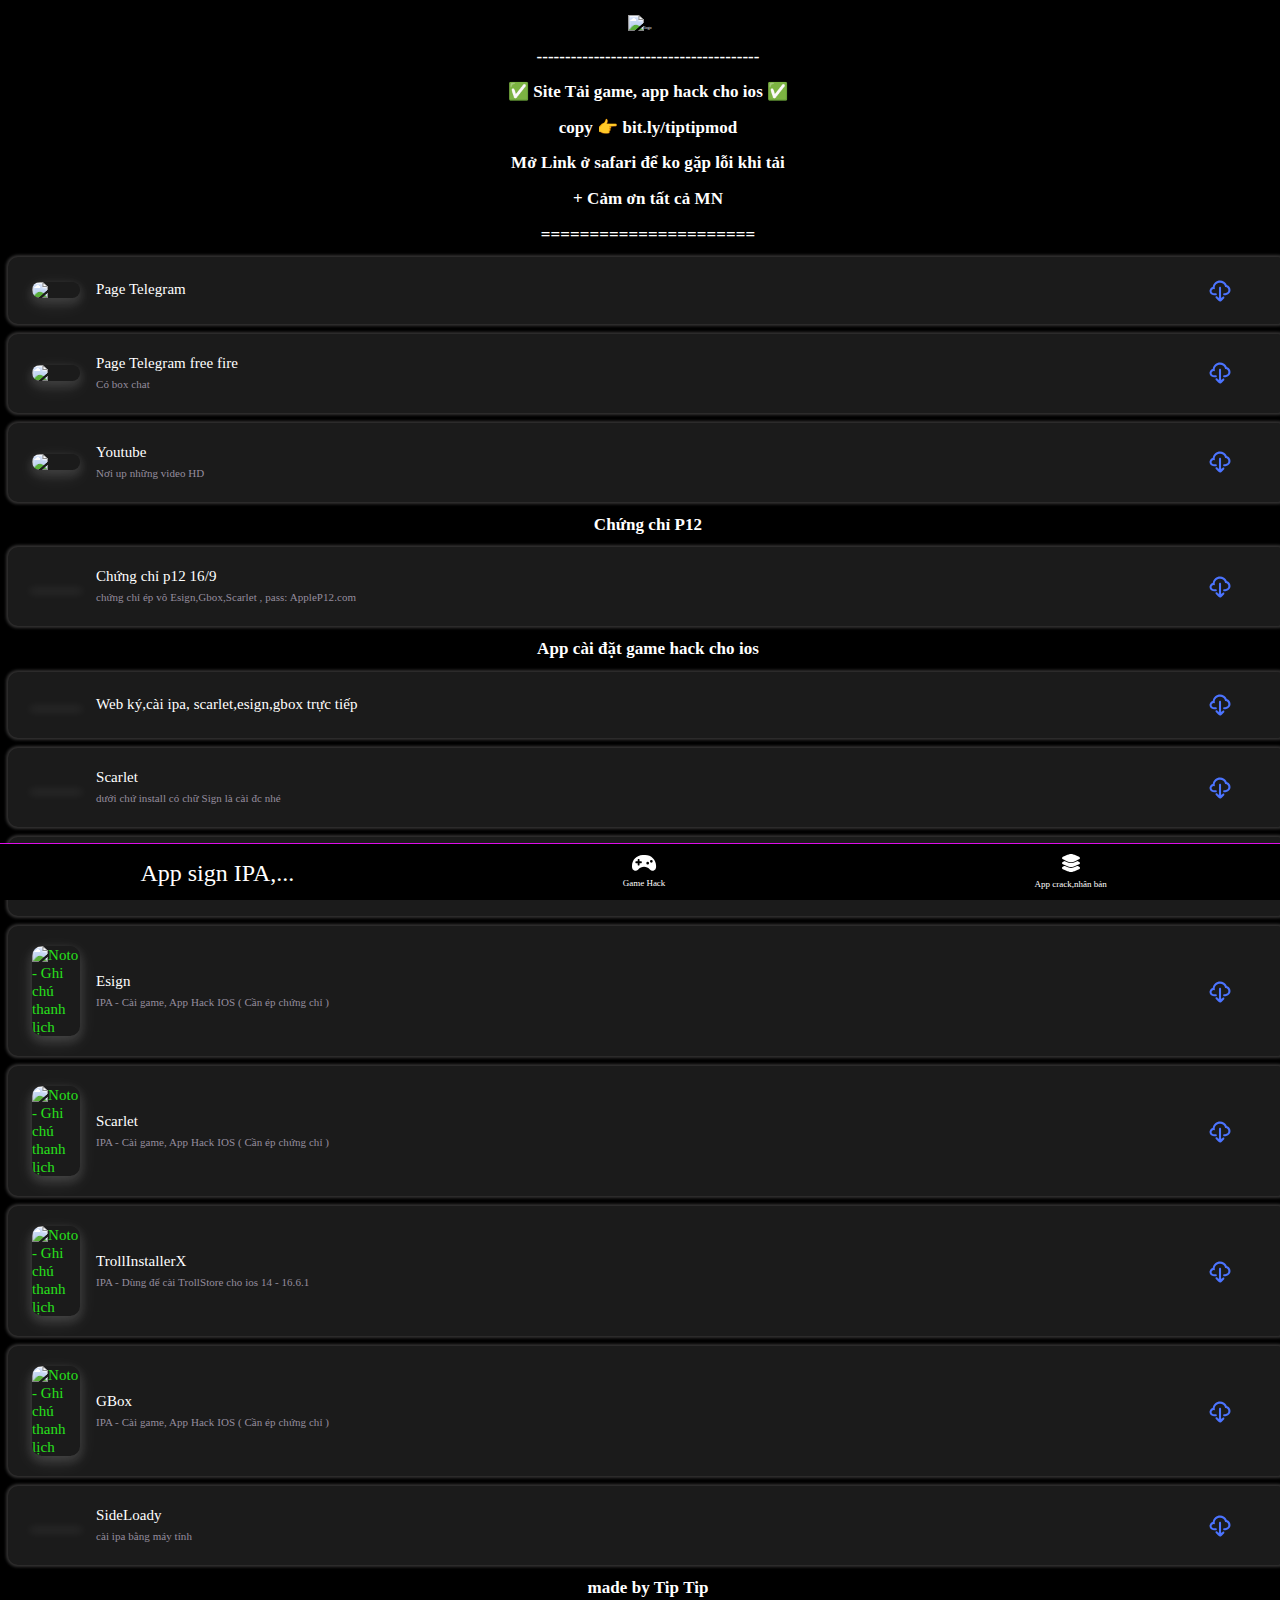
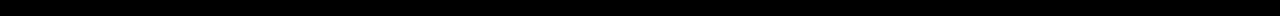
==== commit 4657bddd: "Add files via upload" ====
--- a/index.html
+++ b/index.html
@@ -1,37 +1,22 @@
 <!DOCTYPE html>
-
 <head>
-	<style data-styles="">
-		ion-icon {
-			visibility: hidden
-		}
-
-		.hydrated {
-			visibility: inherit
-		}
-	</style>
 	<meta http-equiv="Content-Type" content="text/html; charset=utf-8">
 	<meta name="viewport"
 		content="width=device-width, initial-scale=1, minimum-scale=1, maximum-scale=1, user-scalable=no, viewport-fit=cover">
 	<meta name="apple-mobile-web-app-capable" content="yes">
 	<meta name="apple-mobile-web-app-status-bar-style" content="black-translucent">
-	<meta name="theme-color" content="#000000">
 	<title> Tip Tip Mod </title>
 	<link rel="icon" type="image/x-icon"
 		href="https://cdn.glitch.global/0c8d4dc5-307d-4922-a504-b8a3855fe963/d7bf426c-945b-48d0-9e38-460fd85395c4.image.png?v=1692380855691" />
-	<link rel="apple-touch-icon" sizes="180x180" href="assets/img/icon/192x192.png">
 	<link rel="stylesheet" href="assets/css/style.css">
-	<link rel="manifest" href="__manifest.json">
 	<script src="https://ajax.googleapis.com/ajax/libs/jquery/3.6.3/jquery.min.js" type="text/javascript"></script>
-	<link type="text/css" rel="stylesheet" charset="UTF-8"
-		href="https://www.gstatic.com/_/translate_http/_/ss/k=translate_http.tr.69JJaQ5G5xA.L.W.O/d=0/rs=AN8SPfpC36MIoWPngdVwZ4RUzeJYZaC7rg/m=el_main_css">
 	<style>
 		.--savior-overlay-transform-reset {
 			transform: none !important;
 		}
 
 		.--savior-overlay-z-index-top {
-			z-index: 2147483643 !important;
+			z-index: 2147483643 !important; 
 		}
 
 		.--savior-overlay-position-relative {
@@ -198,6 +183,22 @@
 			to {
 				opacity: 1;
 			}
+		}
+		.newios{
+			background:unset;
+			border:none;
+			margin-right: 26px;
+		}
+		.icon{ 
+			width: 24px;
+			height: 24px;
+			vertical-align: middle;
+			fill: currentColor;
+			color: #4c74ff;
+			overflow: hidden;
+		}
+		.box-shadow {
+			box-shadow: 0 4px 8px 2px rgba(255, 255, 255, 0.1), 0 6px 20px rgba(255, 255, 255, 0.1);
 		}
 	</style>
 </head>
@@ -226,7 +227,7 @@
       </div>
       <div class="pageTitle">
         <img
-          src="https://cdn.glitch.global/b6216e63-d36a-4bbb-82bc-07a1a6775f52/e696914e-268d-4faa-bf61-43371019021d.image.png?v=1689329555204"
+          src="https://cdn.jsdelivr.net/gh/tiptipios/ios@main/TIPTip.png.png"
           alt="logo" class="logo">
       </div>
       <div class="right">
@@ -248,7 +249,7 @@
     <div class="transactions">
       
       <a class="item">
-        <div class="detail"><img class="image-block imaged w48"
+        <div class="detail"><img class="image-block imaged w48 box-shadow box-shadow"
             src="https://cdn.glitch.global/a5da2f18-878d-4722-b1ad-5ae2f04638f8/3b5072ce-1875-4fcf-ab00-4c0c85bb093d.image.png?v=1681971710893'"
             aalt="Noto - Ghi chú thanh lịch">
           <div><strong>
@@ -263,13 +264,12 @@
             </p>
           </div>
         </div>
-        <div class="right"><button class="btn btn-icon btn-primary me-1" type="button"
-            onclick="location.href='http://t.me/gamemodios'"><ion-icon name="download-outline" role="img"
-              class="md hydrated" aria-label="tải "></ion-icon></button></div>
+        <div class="right"><button class="newios" type="button"
+            onclick="location.href='http://t.me/gamemodios'"><svg class="icon"  viewBox="0 0 1024 1024" version="1.1" xmlns="http://www.w3.org/2000/svg" p-id="739"><path d="M691.3 693.9c-24.7 0-44.8-20-44.8-44.8 0-24.7 20-44.8 44.8-44.8h40c190.6 0 176.8-274.4 0.2-268.1C671.2 37.2 208 145.1 299 445c-93-73.9-204.6 69.2-109.6 139.8 67.2 49.9 188.5-18.4 188.5 64.3 0 56.3-63.9 44.8-125.3 44.8-149.3 0-241.3-159.3-155.8-281.1 40.8-58.2 104.9-72.6 104.9-72.6C231.4 111.3 492.7-9.5 686.2 120c83.1 55.6 114.5 136.9 114.5 136.9 48.8 14.8 90.7 45.6 119.2 86.4 96 137.3 21.5 350.6-228.6 350.6zM514.2 335.8c0.2 0 0.3 0.1 0.5 0.1s0.3-0.1 0.5-0.1h-1z m177.1 421.1c0-17.5-45.8-17.3-63.3 0.1l-32.8 32.9c-14.1 14.1-38.2 4.2-38.2-15.8V380.6c0-24.5-17.9-44.4-42.3-44.7-24.5 0.3-47.2 20.1-47.2 44.7v393.5c0 19.9-24.1 29.9-38.2 15.8l-32.8-42.1c-17.5-17.5-45.3-9.3-62.8-9.3h-0.2c-17.5 44.8-17.6 55.1-0.1 72.6L449 931.5c35 35 91.6 37.3 126.6 2.3l115.7-114.6c17.5-17.5 0-45.2 0-62.7v0.4z" p-id="740"></path></svg></button></div>
       </a>
     
       <a class="item">
-        <div class="detail"><img class="image-block imaged w48"
+        <div class="detail"><img class="image-block imaged w48 box-shadow"
             src="https://cdn.glitch.global/a5da2f18-878d-4722-b1ad-5ae2f04638f8/3b5072ce-1875-4fcf-ab00-4c0c85bb093d.image.png?v=1681971710893'"
             aalt="Noto - Ghi chú thanh lịch">
           <div><strong>
@@ -284,13 +284,12 @@
             </p>
           </div>
         </div>
-        <div class="right"><button class="btn btn-icon btn-primary me-1" type="button"
-            onclick="location.href='https://t.me/freefiretiptip'"><ion-icon name="download-outline" role="img"
-              class="md hydrated" aria-label="tải "></ion-icon></button></div>
+        <div class="right"><button class="newios" type="button"
+            onclick="location.href='https://t.me/freefiretiptip'"><svg class="icon"  viewBox="0 0 1024 1024" version="1.1" xmlns="http://www.w3.org/2000/svg" p-id="739"><path d="M691.3 693.9c-24.7 0-44.8-20-44.8-44.8 0-24.7 20-44.8 44.8-44.8h40c190.6 0 176.8-274.4 0.2-268.1C671.2 37.2 208 145.1 299 445c-93-73.9-204.6 69.2-109.6 139.8 67.2 49.9 188.5-18.4 188.5 64.3 0 56.3-63.9 44.8-125.3 44.8-149.3 0-241.3-159.3-155.8-281.1 40.8-58.2 104.9-72.6 104.9-72.6C231.4 111.3 492.7-9.5 686.2 120c83.1 55.6 114.5 136.9 114.5 136.9 48.8 14.8 90.7 45.6 119.2 86.4 96 137.3 21.5 350.6-228.6 350.6zM514.2 335.8c0.2 0 0.3 0.1 0.5 0.1s0.3-0.1 0.5-0.1h-1z m177.1 421.1c0-17.5-45.8-17.3-63.3 0.1l-32.8 32.9c-14.1 14.1-38.2 4.2-38.2-15.8V380.6c0-24.5-17.9-44.4-42.3-44.7-24.5 0.3-47.2 20.1-47.2 44.7v393.5c0 19.9-24.1 29.9-38.2 15.8l-32.8-42.1c-17.5-17.5-45.3-9.3-62.8-9.3h-0.2c-17.5 44.8-17.6 55.1-0.1 72.6L449 931.5c35 35 91.6 37.3 126.6 2.3l115.7-114.6c17.5-17.5 0-45.2 0-62.7v0.4z" p-id="740"></path></svg></button></div>
       </a>
    
       <a class="item">
-        <div class="detail"><img class="image-block imaged w48"
+        <div class="detail"><img class="image-block imaged w48 box-shadow"
             src="https://cdn.glitch.global/4f755fb6-97e6-436a-9ae9-abac3097bb2d/249e5a05-dfe6-4372-812f-972c8dedc887.image.png?v=1682171143231 '"
             aalt="Noto - Ghi chú thanh lịch">
           <div><strong>
@@ -305,16 +304,15 @@
             </p>
           </div>
         </div>
-        <div class="right"><button class="btn btn-icon btn-primary me-1" type="button"
-            onclick="location.href='https://youtube.com/@tiptipmodios'"><ion-icon name="download-outline" role="img"
-              class="md hydrated" aria-label="tải "></ion-icon></button></div>
+        <div class="right"><button class="newios" type="button"
+            onclick="location.href='https://youtube.com/@tiptipmodios'"><svg class="icon"  viewBox="0 0 1024 1024" version="1.1" xmlns="http://www.w3.org/2000/svg" p-id="739"><path d="M691.3 693.9c-24.7 0-44.8-20-44.8-44.8 0-24.7 20-44.8 44.8-44.8h40c190.6 0 176.8-274.4 0.2-268.1C671.2 37.2 208 145.1 299 445c-93-73.9-204.6 69.2-109.6 139.8 67.2 49.9 188.5-18.4 188.5 64.3 0 56.3-63.9 44.8-125.3 44.8-149.3 0-241.3-159.3-155.8-281.1 40.8-58.2 104.9-72.6 104.9-72.6C231.4 111.3 492.7-9.5 686.2 120c83.1 55.6 114.5 136.9 114.5 136.9 48.8 14.8 90.7 45.6 119.2 86.4 96 137.3 21.5 350.6-228.6 350.6zM514.2 335.8c0.2 0 0.3 0.1 0.5 0.1s0.3-0.1 0.5-0.1h-1z m177.1 421.1c0-17.5-45.8-17.3-63.3 0.1l-32.8 32.9c-14.1 14.1-38.2 4.2-38.2-15.8V380.6c0-24.5-17.9-44.4-42.3-44.7-24.5 0.3-47.2 20.1-47.2 44.7v393.5c0 19.9-24.1 29.9-38.2 15.8l-32.8-42.1c-17.5-17.5-45.3-9.3-62.8-9.3h-0.2c-17.5 44.8-17.6 55.1-0.1 72.6L449 931.5c35 35 91.6 37.3 126.6 2.3l115.7-114.6c17.5-17.5 0-45.2 0-62.7v0.4z" p-id="740"></path></svg></button></div>
       </a>
       <h3> Chứng chỉ P12 </h3>
 
 
 
       <a class="item">
-          <div class="detail"><img class="image-block imaged w48"
+          <div class="detail"><img class="image-block imaged w48 box-shadow"
                   src="https://cdn.glitch.global/a5da2f18-878d-4722-b1ad-5ae2f04638f8/7c360560-3375-42d1-b31b-5b26baaec756.image.png?v=1681980803701"
                   alt="">
               <div><strong>
@@ -331,14 +329,13 @@
                   </p>
               </div>
           </div>
-          <div class="right"><button class="btn btn-icon btn-primary me-1" type="button"
-                  onclick="location.href='https://3link.co/5SESFkisx'"><ion-icon name="download-outline"
-                      role="img" class="md hydrated" aria-label="tải "></ion-icon></button></div>
+          <div class="right"><button class="newios" type="button"
+                  onclick="location.href='https://3link.co/5SESFkisx'"><svg class="icon"  viewBox="0 0 1024 1024" version="1.1" xmlns="http://www.w3.org/2000/svg" p-id="739"><path d="M691.3 693.9c-24.7 0-44.8-20-44.8-44.8 0-24.7 20-44.8 44.8-44.8h40c190.6 0 176.8-274.4 0.2-268.1C671.2 37.2 208 145.1 299 445c-93-73.9-204.6 69.2-109.6 139.8 67.2 49.9 188.5-18.4 188.5 64.3 0 56.3-63.9 44.8-125.3 44.8-149.3 0-241.3-159.3-155.8-281.1 40.8-58.2 104.9-72.6 104.9-72.6C231.4 111.3 492.7-9.5 686.2 120c83.1 55.6 114.5 136.9 114.5 136.9 48.8 14.8 90.7 45.6 119.2 86.4 96 137.3 21.5 350.6-228.6 350.6zM514.2 335.8c0.2 0 0.3 0.1 0.5 0.1s0.3-0.1 0.5-0.1h-1z m177.1 421.1c0-17.5-45.8-17.3-63.3 0.1l-32.8 32.9c-14.1 14.1-38.2 4.2-38.2-15.8V380.6c0-24.5-17.9-44.4-42.3-44.7-24.5 0.3-47.2 20.1-47.2 44.7v393.5c0 19.9-24.1 29.9-38.2 15.8l-32.8-42.1c-17.5-17.5-45.3-9.3-62.8-9.3h-0.2c-17.5 44.8-17.6 55.1-0.1 72.6L449 931.5c35 35 91.6 37.3 126.6 2.3l115.7-114.6c17.5-17.5 0-45.2 0-62.7v0.4z" p-id="740"></path></svg></button></div>
       </a>
       
 				<h3> App cài đặt game hack cho ios </h3>
 				<a class="item">
-					<div class="detail"><img class="image-block imaged w48"
+					<div class="detail"><img class="image-block imaged w48 box-shadow"
 							src="https://cdn.glitch.global/a5da2f18-878d-4722-b1ad-5ae2f04638f8/63eba87b-18fd-461a-aff7-d416559e087b.image.png?v=1681996754158"
 							alt="">
 						<div><strong>
@@ -354,13 +351,12 @@
 							</p>
 						</div>
 					</div>
-					<div class="right"><button class="btn btn-icon btn-primary me-1" type="button"
-							onclick="location.href='https://3Link.Co/x3j252bFUs'"><ion-icon name="download-outline"
-								role="img" class="md hydrated" aria-label="tải "></ion-icon></button></div>
+					<div class="right"><button class="newios" type="button"
+							onclick="location.href='https://3Link.Co/x3j252bFUs'"><svg class="icon"  viewBox="0 0 1024 1024" version="1.1" xmlns="http://www.w3.org/2000/svg" p-id="739"><path d="M691.3 693.9c-24.7 0-44.8-20-44.8-44.8 0-24.7 20-44.8 44.8-44.8h40c190.6 0 176.8-274.4 0.2-268.1C671.2 37.2 208 145.1 299 445c-93-73.9-204.6 69.2-109.6 139.8 67.2 49.9 188.5-18.4 188.5 64.3 0 56.3-63.9 44.8-125.3 44.8-149.3 0-241.3-159.3-155.8-281.1 40.8-58.2 104.9-72.6 104.9-72.6C231.4 111.3 492.7-9.5 686.2 120c83.1 55.6 114.5 136.9 114.5 136.9 48.8 14.8 90.7 45.6 119.2 86.4 96 137.3 21.5 350.6-228.6 350.6zM514.2 335.8c0.2 0 0.3 0.1 0.5 0.1s0.3-0.1 0.5-0.1h-1z m177.1 421.1c0-17.5-45.8-17.3-63.3 0.1l-32.8 32.9c-14.1 14.1-38.2 4.2-38.2-15.8V380.6c0-24.5-17.9-44.4-42.3-44.7-24.5 0.3-47.2 20.1-47.2 44.7v393.5c0 19.9-24.1 29.9-38.2 15.8l-32.8-42.1c-17.5-17.5-45.3-9.3-62.8-9.3h-0.2c-17.5 44.8-17.6 55.1-0.1 72.6L449 931.5c35 35 91.6 37.3 126.6 2.3l115.7-114.6c17.5-17.5 0-45.2 0-62.7v0.4z" p-id="740"></path></svg></button></div>
 				</a>
 
 				<a class="item">
-					<div class="detail"><img class="image-block imaged w48"
+					<div class="detail"><img class="image-block imaged w48 box-shadow"
 							src="https://cdn.glitch.global/a5da2f18-878d-4722-b1ad-5ae2f04638f8/584a12d2-e805-440c-a266-749f7fabb701.image.png?v=1681972843760"
 							alt="">
 						<div><strong>
@@ -376,13 +372,12 @@
 							</p>
 						</div>
 					</div>
-					<div class="right"><button class="btn btn-icon btn-primary me-1" type="button"
-							onclick="location.href='https://3Link.Co/epkSOjzy7Qe'"><ion-icon name="download-outline"
-								role="img" class="md hydrated" aria-label="tải "></ion-icon></button></div>
+					<div class="right"><button class="newios" type="button"
+							onclick="location.href='https://3Link.Co/epkSOjzy7Qe'"><svg class="icon"  viewBox="0 0 1024 1024" version="1.1" xmlns="http://www.w3.org/2000/svg" p-id="739"><path d="M691.3 693.9c-24.7 0-44.8-20-44.8-44.8 0-24.7 20-44.8 44.8-44.8h40c190.6 0 176.8-274.4 0.2-268.1C671.2 37.2 208 145.1 299 445c-93-73.9-204.6 69.2-109.6 139.8 67.2 49.9 188.5-18.4 188.5 64.3 0 56.3-63.9 44.8-125.3 44.8-149.3 0-241.3-159.3-155.8-281.1 40.8-58.2 104.9-72.6 104.9-72.6C231.4 111.3 492.7-9.5 686.2 120c83.1 55.6 114.5 136.9 114.5 136.9 48.8 14.8 90.7 45.6 119.2 86.4 96 137.3 21.5 350.6-228.6 350.6zM514.2 335.8c0.2 0 0.3 0.1 0.5 0.1s0.3-0.1 0.5-0.1h-1z m177.1 421.1c0-17.5-45.8-17.3-63.3 0.1l-32.8 32.9c-14.1 14.1-38.2 4.2-38.2-15.8V380.6c0-24.5-17.9-44.4-42.3-44.7-24.5 0.3-47.2 20.1-47.2 44.7v393.5c0 19.9-24.1 29.9-38.2 15.8l-32.8-42.1c-17.5-17.5-45.3-9.3-62.8-9.3h-0.2c-17.5 44.8-17.6 55.1-0.1 72.6L449 931.5c35 35 91.6 37.3 126.6 2.3l115.7-114.6c17.5-17.5 0-45.2 0-62.7v0.4z" p-id="740"></path></svg></button></div>
 				</a>
 
 				<a class="item">
-					<div class="detail"><img class="image-block imaged w48"
+					<div class="detail"><img class="image-block imaged w48 box-shadow"
 							src="https://cdn.glitch.global/a5da2f18-878d-4722-b1ad-5ae2f04638f8/1675885d-9733-45dd-aa27-8ce443c078f4.image.png?v=1681972907415"
 							alt="">
 						<div><strong>
@@ -397,19 +392,18 @@
 							</p>
 						</div>
 					</div>
-					<div class="right"><button class="btn btn-icon btn-primary me-1" type="button"
-							onclick="location.href='https://3Link.Co/AFJi5wvC'"><ion-icon name="download-outline"
-								role="img" class="md hydrated" aria-label="tải "></ion-icon></button></div>
+					<div class="right"><button class="newios" type="button"
+							onclick="location.href='https://3Link.Co/AFJi5wvC'"><svg class="icon"  viewBox="0 0 1024 1024" version="1.1" xmlns="http://www.w3.org/2000/svg" p-id="739"><path d="M691.3 693.9c-24.7 0-44.8-20-44.8-44.8 0-24.7 20-44.8 44.8-44.8h40c190.6 0 176.8-274.4 0.2-268.1C671.2 37.2 208 145.1 299 445c-93-73.9-204.6 69.2-109.6 139.8 67.2 49.9 188.5-18.4 188.5 64.3 0 56.3-63.9 44.8-125.3 44.8-149.3 0-241.3-159.3-155.8-281.1 40.8-58.2 104.9-72.6 104.9-72.6C231.4 111.3 492.7-9.5 686.2 120c83.1 55.6 114.5 136.9 114.5 136.9 48.8 14.8 90.7 45.6 119.2 86.4 96 137.3 21.5 350.6-228.6 350.6zM514.2 335.8c0.2 0 0.3 0.1 0.5 0.1s0.3-0.1 0.5-0.1h-1z m177.1 421.1c0-17.5-45.8-17.3-63.3 0.1l-32.8 32.9c-14.1 14.1-38.2 4.2-38.2-15.8V380.6c0-24.5-17.9-44.4-42.3-44.7-24.5 0.3-47.2 20.1-47.2 44.7v393.5c0 19.9-24.1 29.9-38.2 15.8l-32.8-42.1c-17.5-17.5-45.3-9.3-62.8-9.3h-0.2c-17.5 44.8-17.6 55.1-0.1 72.6L449 931.5c35 35 91.6 37.3 126.6 2.3l115.7-114.6c17.5-17.5 0-45.2 0-62.7v0.4z" p-id="740"></path></svg></button></div>
 				</a>
 
 		
-                <a class="item"><div class="detail"><img class="image-block imaged w48" src="https://ios.codevn.net/wp-content/uploads/2022/09/ESign.png" alt="Noto - Ghi chú thanh lịch"><div><strong><font style="vertical-align: inherit;"><font style="vertical-align: inherit;">Esign   </font></font></strong><p><font style="vertical-align: inherit;"><font style="vertical-align: inherit;"> IPA - Cài game, App Hack IOS ( Cần ép chứng chỉ )	</font></font></p></div></div><div class="right"><button class="btn btn-icon btn-primary me-1" type="button" onclick="location.href='https://3link.co/st?api=466529a04ac09a64021dd362613579c4188fb15f&url=https://3Link.Co/uZSpZ'"><ion-icon name="download-outline" role="img" class="md hydrated" aria-label="tải "></ion-icon></button></div>  </a>
-                <a class="item"><div class="detail"><img class="image-block imaged w48" src="https://encrypted-tbn0.gstatic.com/images?q=tbn:ANd9GcS0AAAH7PybQF5xDF8hJ9L9hb6hlxQrPtqxnA&s" alt="Noto - Ghi chú thanh lịch"><div><strong><font style="vertical-align: inherit;"><font style="vertical-align: inherit;">Scarlet   </font></font></strong><p><font style="vertical-align: inherit;"><font style="vertical-align: inherit;"> IPA - Cài game, App Hack IOS ( Cần ép chứng chỉ )</font></font></p></div></div><div class="right"><button class="btn btn-icon btn-primary me-1" type="button" onclick="location.href='https://3link.co/st?api=466529a04ac09a64021dd362613579c4188fb15f&url=https://3Link.Co/pbRrTE684JfA'"><ion-icon name="download-outline" role="img" class="md hydrated" aria-label="tải "></ion-icon></button></div>  </a>
-                <a class="item"><div class="detail"><img class="image-block imaged w48" src="https://avatars.githubusercontent.com/u/166096423?v=4" alt="Noto - Ghi chú thanh lịch"><div><strong><font style="vertical-align: inherit;"><font style="vertical-align: inherit;">TrollInstallerX   </font></font></strong><p><font style="vertical-align: inherit;"><font style="vertical-align: inherit;"> IPA - Dùng để cài TrollStore cho ios 14 - 16.6.1</font></font></p></div></div><div class="right"><button class="btn btn-icon btn-primary me-1" type="button" onclick="location.href='https://3link.co/st?api=466529a04ac09a64021dd362613579c4188fb15f&url=https://3Link.Co/zp2AHB'"><ion-icon name="download-outline" role="img" class="md hydrated" aria-label="tải "></ion-icon></button></div>  </a>
-                <a class="item"><div class="detail"><img class="image-block imaged w48" src="https://encrypted-tbn0.gstatic.com/images?q=tbn:ANd9GcS_6ZVKej1SYVB7RzIr2zLXBd6gDo0U2d5Xdg&s" alt="Noto - Ghi chú thanh lịch"><div><strong><font style="vertical-align: inherit;"><font style="vertical-align: inherit;">GBox    </font></font></strong><p><font style="vertical-align: inherit;"><font style="vertical-align: inherit;"> IPA - Cài game, App Hack IOS ( Cần ép chứng chỉ )	</font></font></p></div></div><div class="right"><button class="btn btn-icon btn-primary me-1" type="button" onclick="location.href='https://3link.co/st?api=466529a04ac09a64021dd362613579c4188fb15f&url=https://3Link.Co/Bnofj5K10'"><ion-icon name="download-outline" role="img" class="md hydrated" aria-label="tải "></ion-icon></button></div>  </a>
+                <a class="item"><div class="detail"><img class="image-block imaged w48 box-shadow" src="https://ios.codevn.net/wp-content/uploads/2022/09/ESign.png" alt="Noto - Ghi chú thanh lịch"><div><strong><font style="vertical-align: inherit;"><font style="vertical-align: inherit;">Esign   </font></font></strong><p><font style="vertical-align: inherit;"><font style="vertical-align: inherit;"> IPA - Cài game, App Hack IOS ( Cần ép chứng chỉ )	</font></font></p></div></div><div class="right"><button class="newios" type="button" onclick="location.href='https://3link.co/st?api=466529a04ac09a64021dd362613579c4188fb15f&url=https://3Link.Co/uZSpZ'"><svg class="icon"  viewBox="0 0 1024 1024" version="1.1" xmlns="http://www.w3.org/2000/svg" p-id="739"><path d="M691.3 693.9c-24.7 0-44.8-20-44.8-44.8 0-24.7 20-44.8 44.8-44.8h40c190.6 0 176.8-274.4 0.2-268.1C671.2 37.2 208 145.1 299 445c-93-73.9-204.6 69.2-109.6 139.8 67.2 49.9 188.5-18.4 188.5 64.3 0 56.3-63.9 44.8-125.3 44.8-149.3 0-241.3-159.3-155.8-281.1 40.8-58.2 104.9-72.6 104.9-72.6C231.4 111.3 492.7-9.5 686.2 120c83.1 55.6 114.5 136.9 114.5 136.9 48.8 14.8 90.7 45.6 119.2 86.4 96 137.3 21.5 350.6-228.6 350.6zM514.2 335.8c0.2 0 0.3 0.1 0.5 0.1s0.3-0.1 0.5-0.1h-1z m177.1 421.1c0-17.5-45.8-17.3-63.3 0.1l-32.8 32.9c-14.1 14.1-38.2 4.2-38.2-15.8V380.6c0-24.5-17.9-44.4-42.3-44.7-24.5 0.3-47.2 20.1-47.2 44.7v393.5c0 19.9-24.1 29.9-38.2 15.8l-32.8-42.1c-17.5-17.5-45.3-9.3-62.8-9.3h-0.2c-17.5 44.8-17.6 55.1-0.1 72.6L449 931.5c35 35 91.6 37.3 126.6 2.3l115.7-114.6c17.5-17.5 0-45.2 0-62.7v0.4z" p-id="740"></path></svg></button></div>  </a>
+                <a class="item"><div class="detail"><img class="image-block imaged w48 box-shadow" src="https://encrypted-tbn0.gstatic.com/images?q=tbn:ANd9GcS0AAAH7PybQF5xDF8hJ9L9hb6hlxQrPtqxnA&s" alt="Noto - Ghi chú thanh lịch"><div><strong><font style="vertical-align: inherit;"><font style="vertical-align: inherit;">Scarlet   </font></font></strong><p><font style="vertical-align: inherit;"><font style="vertical-align: inherit;"> IPA - Cài game, App Hack IOS ( Cần ép chứng chỉ )</font></font></p></div></div><div class="right"><button class="newios" type="button" onclick="location.href='https://3link.co/st?api=466529a04ac09a64021dd362613579c4188fb15f&url=https://3Link.Co/pbRrTE684JfA'"><svg class="icon"  viewBox="0 0 1024 1024" version="1.1" xmlns="http://www.w3.org/2000/svg" p-id="739"><path d="M691.3 693.9c-24.7 0-44.8-20-44.8-44.8 0-24.7 20-44.8 44.8-44.8h40c190.6 0 176.8-274.4 0.2-268.1C671.2 37.2 208 145.1 299 445c-93-73.9-204.6 69.2-109.6 139.8 67.2 49.9 188.5-18.4 188.5 64.3 0 56.3-63.9 44.8-125.3 44.8-149.3 0-241.3-159.3-155.8-281.1 40.8-58.2 104.9-72.6 104.9-72.6C231.4 111.3 492.7-9.5 686.2 120c83.1 55.6 114.5 136.9 114.5 136.9 48.8 14.8 90.7 45.6 119.2 86.4 96 137.3 21.5 350.6-228.6 350.6zM514.2 335.8c0.2 0 0.3 0.1 0.5 0.1s0.3-0.1 0.5-0.1h-1z m177.1 421.1c0-17.5-45.8-17.3-63.3 0.1l-32.8 32.9c-14.1 14.1-38.2 4.2-38.2-15.8V380.6c0-24.5-17.9-44.4-42.3-44.7-24.5 0.3-47.2 20.1-47.2 44.7v393.5c0 19.9-24.1 29.9-38.2 15.8l-32.8-42.1c-17.5-17.5-45.3-9.3-62.8-9.3h-0.2c-17.5 44.8-17.6 55.1-0.1 72.6L449 931.5c35 35 91.6 37.3 126.6 2.3l115.7-114.6c17.5-17.5 0-45.2 0-62.7v0.4z" p-id="740"></path></svg></button></div>  </a>
+                <a class="item"><div class="detail"><img class="image-block imaged w48 box-shadow" src="https://avatars.githubusercontent.com/u/166096423?v=4" alt="Noto - Ghi chú thanh lịch"><div><strong><font style="vertical-align: inherit;"><font style="vertical-align: inherit;">TrollInstallerX   </font></font></strong><p><font style="vertical-align: inherit;"><font style="vertical-align: inherit;"> IPA - Dùng để cài TrollStore cho ios 14 - 16.6.1</font></font></p></div></div><div class="right"><button class="newios" type="button" onclick="location.href='https://3link.co/st?api=466529a04ac09a64021dd362613579c4188fb15f&url=https://3Link.Co/zp2AHB'"><svg class="icon"  viewBox="0 0 1024 1024" version="1.1" xmlns="http://www.w3.org/2000/svg" p-id="739"><path d="M691.3 693.9c-24.7 0-44.8-20-44.8-44.8 0-24.7 20-44.8 44.8-44.8h40c190.6 0 176.8-274.4 0.2-268.1C671.2 37.2 208 145.1 299 445c-93-73.9-204.6 69.2-109.6 139.8 67.2 49.9 188.5-18.4 188.5 64.3 0 56.3-63.9 44.8-125.3 44.8-149.3 0-241.3-159.3-155.8-281.1 40.8-58.2 104.9-72.6 104.9-72.6C231.4 111.3 492.7-9.5 686.2 120c83.1 55.6 114.5 136.9 114.5 136.9 48.8 14.8 90.7 45.6 119.2 86.4 96 137.3 21.5 350.6-228.6 350.6zM514.2 335.8c0.2 0 0.3 0.1 0.5 0.1s0.3-0.1 0.5-0.1h-1z m177.1 421.1c0-17.5-45.8-17.3-63.3 0.1l-32.8 32.9c-14.1 14.1-38.2 4.2-38.2-15.8V380.6c0-24.5-17.9-44.4-42.3-44.7-24.5 0.3-47.2 20.1-47.2 44.7v393.5c0 19.9-24.1 29.9-38.2 15.8l-32.8-42.1c-17.5-17.5-45.3-9.3-62.8-9.3h-0.2c-17.5 44.8-17.6 55.1-0.1 72.6L449 931.5c35 35 91.6 37.3 126.6 2.3l115.7-114.6c17.5-17.5 0-45.2 0-62.7v0.4z" p-id="740"></path></svg></button></div>  </a>
+                <a class="item"><div class="detail"><img class="image-block imaged w48 box-shadow" src="https://encrypted-tbn0.gstatic.com/images?q=tbn:ANd9GcS_6ZVKej1SYVB7RzIr2zLXBd6gDo0U2d5Xdg&s" alt="Noto - Ghi chú thanh lịch"><div><strong><font style="vertical-align: inherit;"><font style="vertical-align: inherit;">GBox    </font></font></strong><p><font style="vertical-align: inherit;"><font style="vertical-align: inherit;"> IPA - Cài game, App Hack IOS ( Cần ép chứng chỉ )	</font></font></p></div></div><div class="right"><button class="newios" type="button" onclick="location.href='https://3link.co/st?api=466529a04ac09a64021dd362613579c4188fb15f&url=https://3Link.Co/Bnofj5K10'"><svg class="icon"  viewBox="0 0 1024 1024" version="1.1" xmlns="http://www.w3.org/2000/svg" p-id="739"><path d="M691.3 693.9c-24.7 0-44.8-20-44.8-44.8 0-24.7 20-44.8 44.8-44.8h40c190.6 0 176.8-274.4 0.2-268.1C671.2 37.2 208 145.1 299 445c-93-73.9-204.6 69.2-109.6 139.8 67.2 49.9 188.5-18.4 188.5 64.3 0 56.3-63.9 44.8-125.3 44.8-149.3 0-241.3-159.3-155.8-281.1 40.8-58.2 104.9-72.6 104.9-72.6C231.4 111.3 492.7-9.5 686.2 120c83.1 55.6 114.5 136.9 114.5 136.9 48.8 14.8 90.7 45.6 119.2 86.4 96 137.3 21.5 350.6-228.6 350.6zM514.2 335.8c0.2 0 0.3 0.1 0.5 0.1s0.3-0.1 0.5-0.1h-1z m177.1 421.1c0-17.5-45.8-17.3-63.3 0.1l-32.8 32.9c-14.1 14.1-38.2 4.2-38.2-15.8V380.6c0-24.5-17.9-44.4-42.3-44.7-24.5 0.3-47.2 20.1-47.2 44.7v393.5c0 19.9-24.1 29.9-38.2 15.8l-32.8-42.1c-17.5-17.5-45.3-9.3-62.8-9.3h-0.2c-17.5 44.8-17.6 55.1-0.1 72.6L449 931.5c35 35 91.6 37.3 126.6 2.3l115.7-114.6c17.5-17.5 0-45.2 0-62.7v0.4z" p-id="740"></path></svg></button></div>  </a>
 
 				<a class="item">
-					<div class="detail"><img class="image-block imaged w48"
+					<div class="detail"><img class="image-block imaged w48 box-shadow"
 							src="https://cdn.glitch.global/a5da2f18-878d-4722-b1ad-5ae2f04638f8/bf7cfd0f-8ab9-43b9-adf4-cfcf9c0db469.image.png?v=1681995738640"
 							alt="">
 						<div><strong>
@@ -424,12 +418,9 @@
 							</p>
 						</div>
 					</div>
-					<div class="right"><button class="btn btn-icon btn-primary me-1" type="button"
-							onclick="location.href='https://3Link.Co/5xDE'"><ion-icon name="download-outline"
-								role="img" class="md hydrated" aria-label="tải "></ion-icon></button></div>
+					<div class="right"><button class="newios" type="button"
+							onclick="location.href='https://3Link.Co/5xDE'"><svg class="icon"  viewBox="0 0 1024 1024" version="1.1" xmlns="http://www.w3.org/2000/svg" p-id="739"><path d="M691.3 693.9c-24.7 0-44.8-20-44.8-44.8 0-24.7 20-44.8 44.8-44.8h40c190.6 0 176.8-274.4 0.2-268.1C671.2 37.2 208 145.1 299 445c-93-73.9-204.6 69.2-109.6 139.8 67.2 49.9 188.5-18.4 188.5 64.3 0 56.3-63.9 44.8-125.3 44.8-149.3 0-241.3-159.3-155.8-281.1 40.8-58.2 104.9-72.6 104.9-72.6C231.4 111.3 492.7-9.5 686.2 120c83.1 55.6 114.5 136.9 114.5 136.9 48.8 14.8 90.7 45.6 119.2 86.4 96 137.3 21.5 350.6-228.6 350.6zM514.2 335.8c0.2 0 0.3 0.1 0.5 0.1s0.3-0.1 0.5-0.1h-1z m177.1 421.1c0-17.5-45.8-17.3-63.3 0.1l-32.8 32.9c-14.1 14.1-38.2 4.2-38.2-15.8V380.6c0-24.5-17.9-44.4-42.3-44.7-24.5 0.3-47.2 20.1-47.2 44.7v393.5c0 19.9-24.1 29.9-38.2 15.8l-32.8-42.1c-17.5-17.5-45.3-9.3-62.8-9.3h-0.2c-17.5 44.8-17.6 55.1-0.1 72.6L449 931.5c35 35 91.6 37.3 126.6 2.3l115.7-114.6c17.5-17.5 0-45.2 0-62.7v0.4z" p-id="740"></path></svg></button></div>
 				</a>
-				
-		
 					<h3> made by Tip Tip </h3>
 					<p> </p>
 
@@ -439,7 +430,7 @@
 			<a href="index" class="item">
 				<div class="col">
 					<ion-icon name="settings-outline" role="img" class="md hydrated"
-						aria-label="logo cửa hàng ứng dụng apple"></ion-icon>
+						aria-label="logo cửa hàng ứng dụng apple">
 					<strong>
 						<font style="vertical-align: inherit;">
 							<font style="vertical-align: inherit;">App sign IPA,...</font>
@@ -450,7 +441,7 @@
 			<a href="gamehack" class="item">
 				<div class="col">
 					<svg xmlns="http://www.w3.org/2000/svg" width="25" height="16" viewBox="0 0 25 16">
-						<path fill="#41879F" fill-rule="nonzero"
+						<path fill="#fff" fill-rule="nonzero"
 							d="M10.893 0h2.317c6.016 0 10.893 4.877 10.893 10.893 0 .068 0 .135-.002.202l-.021 1.16a3.5 3.5 0 0 1-5.988 2.396c-1.878-1.9-3.891-2.85-6.04-2.85-2.15 0-4.163.95-6.04 2.85a3.5 3.5 0 0 1-5.989-2.396l-.021-1.16C-.11 5.08 4.677.113 10.692.002L10.893 0zm4.79 9.532a1.362 1.362 0 1 0 0-2.724 1.362 1.362 0 0 0 0 2.724zm3.63-1.816a1.362 1.362 0 1 0 0-2.723 1.362 1.362 0 0 0 0 2.723zm-11.8-1.362V4.54a.454.454 0 0 0-.454-.454H6.15a.454.454 0 0 0-.454.454v1.815H3.881a.454.454 0 0 0-.453.454v.908c0 .25.203.454.453.454h1.816v1.816c0 .25.203.453.454.453h.908c.25 0 .454-.203.454-.453V8.17h1.815c.25 0 .454-.203.454-.454v-.908a.454.454 0 0 0-.454-.454H7.513z" />
 					</svg> <strong>
 						<font style="vertical-align: inherit;">
@@ -462,7 +453,7 @@
 			<a href="appcrack" class="item">
 				<div class="col">
 					<svg xmlns="http://www.w3.org/2000/svg" width="18" height="18" viewBox="0 0 18 18">
-						<path fill="#41879F" fill-rule="nonzero"
+						<path fill="#fff" fill-rule="nonzero"
 							d="M15.802 7.143a.82.82 0 0 0-.656-.01l-.701.294C11.875 8.498 10.501 9.002 9 9.002c-1.502 0-2.877-.504-5.446-1.575l-.701-.294a.82.82 0 0 0-.656.01C.697 7.82 0 8.3 0 9.003c0 .924 1.186 1.458 3.87 2.578C6.336 12.61 7.646 13.093 9 13.093c1.353 0 2.663-.483 5.13-1.512C16.813 10.461 18 9.927 18 9.002c0-.7-.697-1.182-2.198-1.86M9 8.185c1.353 0 2.663-.483 5.13-1.512C16.813 5.552 18 5.018 18 4.093c0-.925-1.187-1.458-3.87-2.579-4.843-2.019-5.418-2.019-10.26 0C1.186 2.634 0 3.168 0 4.094c0 .924 1.186 1.458 3.87 2.578C6.336 7.701 7.646 8.184 9 8.184zm9 5.728c0 .924-1.187 1.458-3.87 2.578-2.467 1.029-3.777 1.512-5.13 1.512-1.354 0-2.664-.483-5.13-1.512C1.186 15.37 0 14.836 0 13.912c0-.702.696-1.183 2.197-1.86a.821.821 0 0 1 .656-.01l.701.295c2.57 1.07 3.944 1.575 5.446 1.575 1.501 0 2.876-.504 5.445-1.575l.701-.295a.821.821 0 0 1 .656.01c1.5.677 2.198 1.158 2.198 1.86" />
 					</svg>
 					<strong>
--- a/assets/css/style.css
+++ b/assets/css/style.css
@@ -1,3 +1,7765 @@
-@charset "UTF-8";@import "src/bootstrap/bootstrap.min.css";@import "src/splide/splide.min.css";@import "https://unpkg.com/ionicons@4.5.10-0/dist/css/ionicons.min.css";
-h3{text-align:center }
-@import "https://fonts.googleapis.com/css?family=Poppins:400,500,600&display=swap";body{font-familybackground: #19f937!i:poppins,sans-serif;font-size:15px;line-height:1.6rem;letter-spacing:.004em;color:#958d9e;background:#ededf5;width:100%;height:100%;overflow-x:hidden;-webkit-font-smoothing:antialiased;-moz-osx-font-smoothing:grayscale}a{color:#28e11b;outline:0!important;text-decoration:none}a:hover,a:active,a:focus{outline:0!important;color:#1ae03b;text-decoration:none}::-webkit-scrollbar{width:0}.appHeader{height:56px;display:flex;justify-content:center;align-items:center;position:fixed;top:env(safe-area-inset-top);left:0;right:0;z-index:999;background:#fff;color:#27173e;border-bottom:1px solid #dcdce9}.appHeader:before{content:'';height:env(safe-area-inset-top);position:fixed;top:0;left:0;right:0;width:100%;z-index:99999;background:#fff}.appHeader.no-border{border:0;box-shadow:none}.appHeader.transparent{background:0 0}.appHeader.transparent:before{background:#ededf5}.appHeader .left,.appHeader .right{height:56px;display:flex;align-items:center;position:absolute}.appHeader .left .icon,.appHeader .left ion-icon,.appHeader .right .icon,.appHeader .right ion-icon{font-size:26px}.appHeader .left .headerButton,.appHeader .right .headerButton{min-width:36px;height:56px;display:flex;align-items:center;justify-content:center;padding:10px;color:#4dd81a;position:relative}.appHeader .left .headerButton .btn,.appHeader .right .headerButton .btn{font-size:16px;height:32px;padding:0 14px}.appHeader .left .headerButton:active,.appHeader .right .headerButton:active{opacity:.6}.appHeader .left{left:10px;top:0}.appHeader .right{right:10px;top:0}.appHeader .pageTitle{font-size:4px;font-weight:500;padding:0 40px}.appHeader .pageTitle .logo{max-height:24px}.appHeader.text-light{color:#fff}.appHeader.text-light .headerButton{color:#fff}.appHeader.bg-primary,.appHeader.bg-secondary,.appHeader.bg-success,.appHeader.bg-warning,.appHeader.bg-danger,.appHeader.bg-info,.appHeader.bg-light,.appHeader.bg-dark{border:0}.appHeader.bg-primary:before{background:#43f623!important}.appHeader.bg-secondary:before{background:#8494a8!important}.appHeader.bg-success:before{background:#1dcc70!important}.appHeader.bg-warning:before{background:#ffb400!important}.appHeader.bg-danger:before{background:#ff396f!important}.appHeader.bg-info:before{background:#05d0a4!important}.appHeader.bg-dark:before{background:#222!important}.extraHeader{position:fixed;left:0;top:50px;height:50px;right:0;width:100%;padding:5px 16px;display:flex;margin-top:env(safe-area-inset-top);align-items:center;background:#fff;z-index:1000;border-bottom:1px solid #dcdce9}.testPreview .appHeader{position:relative;top:0;z-index:0}.appBottomMenu{min-height:56px;position:fixed;z-index:999;width:100%;bottom:0;left:0;right:0;background:#fff;display:flex;align-items:center;justify-content:center;border-top:1px solid #dcdce9;padding-left:4px;padding-right:4px;padding-bottom:env(safe-area-inset-bottom)}.appBottomMenu.no-border{border:0!important;box-shadow:0!important}.appBottomMenu .item{font-size:9px;letter-spacing:0;text-align:center;width:100%;height:56px;line-height:1.2em;display:flex;align-items:center;justify-content:center;position:relative}.appBottomMenu .item:before{content:'';display:block;height:2px;border-radius:0 0 10px 10px;background:0 0;position:absolute;left:4px;right:4px;top:0}.appBottomMenu .item .col{width:100%;padding:0 4px;text-align:center}.appBottomMenu .item .icon,.appBottomMenu .item ion-icon{display:inline-flex;margin:1px auto 3px;font-size:24px;line-height:1em;color:#27173e;display:block;margin-top:1px;margin-bottom:3px}.appBottomMenu .item .action-button{display:inline-flex;width:50px;height:50px;margin-left:-5px;margin-right:-5px;align-items:center;justify-content:center;border-radius:200px;background:#32fb50}.appBottomMenu .item .action-button.large{width:60px;height:60px;margin-top:-20px;margin-left:-10px;margin-right:-10px}.appBottomMenu .item .action-button .icon,.appBottomMenu .item .action-button ion-icon{color:#fff!important;margin:0!important;line-height:0!important}.appBottomMenu .item strong{margin-top:4px;display:block;color:#27173e;font-weight:400}.appBottomMenu .item:active{opacity:.8}.appBottomMenu .item.active:before{background:#76ff36}.appBottomMenu .item.active .icon,.appBottomMenu .item.active ion-icon,.appBottomMenu .item.active strong{color:#8aff36!important;font-weight:500}.appBottomMenu .item:hover .icon,.appBottomMenu .item:hover ion-icon,.appBottomMenu .item:hover strong{color:#27173e}.appBottomMenu.text-light{color:#fff}.appBottomMenu.text-light .item{color:#fff;opacity:.7}.appBottomMenu.text-light .item .icon,.appBottomMenu.text-light .item ion-icon,.appBottomMenu.text-light .item strong{color:#fff}.appBottomMenu.text-light .item.active{opacity:1}.appBottomMenu.text-light .item.active .icon,.appBottomMenu.text-light .item.active ion-icon,.appBottomMenu.text-light .item.active strong{color:#fff!important}.appBottomMenu.bg-primary,.appBottomMenu.bg-secondary,.appBottomMenu.bg-success,.appBottomMenu.bg-warning,.appBottomMenu.bg-danger,.appBottomMenu.bg-info,.appBottomMenu.bg-light,.appBottomMenu.bg-dark{border:0}.appBottomMenu.bg-primary .item:before,.appBottomMenu.bg-secondary .item:before,.appBottomMenu.bg-success .item:before,.appBottomMenu.bg-warning .item:before,.appBottomMenu.bg-danger .item:before,.appBottomMenu.bg-info .item:before,.appBottomMenu.bg-light .item:before,.appBottomMenu.bg-dark .item:before{display:none}#appCapsule{padding:56px 0;margin-bottom:env(safe-area-inset-bottom);margin-top:env(safe-area-inset-top)}#appCapsule.extra-header-active{padding-top:106px}#appCapsule.full-height{min-height:100vh}.section{padding:0 16px}.section.full{padding:0}.content-hero{background:#fff;border-bottom:1px solid #dcdce9;padding:16px}.content-hero .title{font-weight:700;letter-spacing:-.03em;font-size:17px;margin:0}.wide-block{background:#fff;border-top:1px solid #dcdce9;border-bottom:1px solid #dcdce9;padding-left:16px;padding-right:16px}.section-title{font-size:15px;padding:6px 0;color:#27173e;font-weight:500}.section-title.large{font-size:20px;line-height:1.2em;font-weight:700}.section-title.medium{font-size:17px;font-weight:700}.content-header,.content-footer{font-size:11px;color:#a9abad;padding-left:0;padding-right:0;line-height:1.4em}.section.full .section-title{padding-left:16px;padding-right:16px}.section.full .content-header,.section.full .content-footer{padding-left:16px;padding-right:16px}.section.full .wide-block .content-header,.section.full .wide-block .content-footer{padding-left:0;padding-right:0}.section.inset .wide-block{border:0;border-radius:10px;box-shadow:0 1px 3px 0 rgba(0,0,0,.09)}.profileBox{padding:0 16px;display:flex;align-items:center}.profileBox .image-wrapper{margin-right:16px}.profileBox .in{line-height:1.4em;padding-right:25px}.profileBox .in strong{display:block;font-weight:500;color:#27173e}.profileBox .in .text-muted{font-size:14px;color:#a9abad!important}.sidebar-balance{padding:6px 16px;background:#79ff36}.sidebar-balance .listview-title{padding-right:0;padding-left:0;color:#fff;opacity:.6}.sidebar-balance .amount{font-weight:700;letter-spacing:-.01em;line-height:1em;font-weight:32px;color:#fff;margin-bottom:6px}.action-group{display:flex;align-items:flex-start;justify-content:space-between;padding:0 16px 10px;background:#79ff36}.action-group .action-button{padding:10px 2px;display:inline-flex;align-items:center;justify-content:center;text-align:center;font-size:11px;line-height:1em;color:rgba(255,255,255,.7)}.action-group .action-button .iconbox{background:rgba(0,0,0,.3);width:38px;height:38px;margin:0 auto 8px;border-radius:100%;font-size:18px;color:#fff;display:flex;align-items:center;justify-content:center}.action-group .action-button:last-child{border-right:0}#sidebarPanel .modal-dialog{position:fixed;left:0;top:0;bottom:0}#sidebarPanel .modal-body{margin-bottom:34px;padding-bottom:env(safe-area-inset-bottom)!important;width:300px}.panelbox-left .listview>li,.panelbox-right .listview>li{padding:10px 16px}.panelbox-left .link-listview>li,.panelbox-right .link-listview>li{padding:0}.panelbox-left .link-listview>li a,.panelbox-right .link-listview>li a{padding:10px 36px 10px 16px}.panelbox-left .image-listview>li,.panelbox-right .image-listview>li{padding:0}.panelbox-left .image-listview>li .item,.panelbox-right .image-listview>li .item{padding:10px 16px}.panelbox-left .image-listview>li a.item,.panelbox-right .image-listview>li a.item{padding-right:36px}.sidebar-close{position:absolute;right:10px}.appFooter{border-top:1px solid #dcdce9;padding:16px;font-size:12px;text-align:center;line-height:1.2em;background:#fff}.appFooter .footer-title{font-weight:500;color:#27173e;margin-bottom:8px}.exampleBox{width:100%;height:40px;display:flex;align-items:center;justify-content:center;border:1px solid #bdbdd5;background:rgba(220,220,233,.3);font-size:10px}.iconExample{color:#27173e}.rounded{border-radius:10px!important}.row{margin-left:-8px;margin-right:-8px}.col,.col-1,.col-2,.col-3,.col-4,.col-5,.col-6,.col-7,.col-8,.col-9,.col-10,.col-11,.col-12,.col-sm-1,.col-sm-2,.col-sm-3,.col-sm-4,.col-sm-5,.col-sm-6,.col-sm-7,.col-sm-8,.col-sm-9,.col-sm-10,.col-sm-11,.col-sm-12,.col-md-1,.col-md-2,.col-md-3,.col-md-4,.col-md-5,.col-md-6,.col-md-7,.col-md-8,.col-md-9,.col-md-10,.col-md-11,.col-md-12,.col-lg-1,.col-lg-2,.col-lg-3,.col-lg-4,.col-lg-5,.col-lg-6,.col-lg-7,.col-lg-8,.col-lg-9,.col-lg-10,.col-lg-11,.col-lg-12,.col-xl-1,.col-xl-2,.col-xl-3,.col-xl-4,.col-xl-5,.col-xl-6,.col-xl-7,.col-xl-8,.col-xl-9,.col-xl-10,.col-xl-11,.col-xl-12{padding-left:8px;padding-right:8px}.m-0{margin:0!important}.m-05{margin:5px!important}.m-1{margin:8px!important}.m-2{margin:16px!important}.m-3{margin:24px!important}.m-4{margin:32px!important}.m-5{margin:40px!important}.mt-0{margin-top:0!important}.mt-05{margin-top:5px!important}.mt-1{margin-top:8px!important}.mt-2{margin-top:16px!important}.mt-3{margin-top:24px!important}.mt-4{margin-top:32px!important}.mt-5{margin-top:40px!important}.mb-0{margin-bottom:0!important}.mb-05{margin-bottom:5px!important}.mb-1{margin-bottom:8px!important}.mb-2{margin-bottom:16px!important}.mb-3{margin-bottom:24px!important}.mb-4{margin-bottom:32px!important}.mb-5{margin-bottom:40px!important}.ms-0{margin-left:0!important}.ms-05{margin-left:5px!important}.ms-1{margin-left:8px!important}.ms-2{margin-left:16px!important}.ms-3{margin-left:24px!important}.ms-4{margin-left:32px!important}.ms-5{margin-left:40px!important}.me-0{margin-right:0!important}.me-05{margin-right:5px!important}.me-1{margin-right:8px!important}.me-2{margin-right:16px!important}.me-3{margin-right:24px!important}.me-4{margin-right:32px!important}.me-5{margin-right:40px!important}.p-0{padding:0!important}.p-05{padding:5px!important}.p-1{padding:8px!important}.p-2{padding:16px!important}.p-3{padding:24px!important}.p-4{padding:32px!important}.p-5{padding:40px!important}.pt-0{padding-top:0!important}.pt-05{padding-top:5px!important}.pt-1{padding-top:8px!important}.pt-2{padding-top:16px!important}.pt-3{padding-top:24px!important}.pt-4{padding-top:32px!important}.pt-5{padding-top:40px!important}.pb-0{padding-bottom:0!important}.pb-05{padding-bottom:5px!important}.pb-1{padding-bottom:8px!important}.pb-2{padding-bottom:16px!important}.pb-3{padding-bottom:24px!important}.pb-4{padding-bottom:32px!important}.pb-5{padding-bottom:40px!important}.ps-0{padding-left:0!important}.ps-05{padding-left:5px!important}.ps-1{padding-left:8px!important}.ps-2{padding-left:16px!important}.ps-3{padding-left:24px!important}.ps-4{padding-left:32px!important}.ps-5{padding-left:40px!important}.pe-0{padding-right:0!important}.pe-05{padding-right:5px!important}.pe-1{padding-right:8px!important}.pe-2{padding-right:16px!important}.pe-3{padding-right:24px!important}.pe-4{padding-right:32px!important}.pe-5{padding-right:40px!important}h1,h2,h3,h4,h5,h6{color:#27173e;margin:0 0 10px}h1 small,h2 small,h3 small,h4 small,h5 small,h6 small{color:rgba(39,23,62,.6)}h1 .badge,h2 .badge,h3 .badge,h4 .badge,h5 .badge,h6 .badge{line-height:1em}.text-muted{font-size:13px;color:#958d9e!important}h1{font-size:32px;font-weight:700}h2{font-size:20px;font-weight:700}h3{font-size:17px;font-weight:700}h4{font-size:15px;font-weight:500}h5{font-size:13px;font-weight:500}h6{font-size:11px;font-weight:500}.lead{font-weight:400;font-size:17px;color:#958d9e}mark{border-radius:10px}.text-large{font-size:32px}strong,b{font-weight:500}blockquote.blockquote{padding:16px;background:rgba(220,220,233,.5);border-radius:10px;font-size:17px;color:#27173e}blockquote.blockquote .blockquote-footer{color:#958d9e;margin-top:10px}.fontsize-normal{font-size:15px!important}.fontsize-sub{font-size:13px!important}.fontsize-caption{font-size:11px!important}.fontsize-heading{font-size:17px!important}.fontsize-headingLarge{font-size:20px!important}.fontsize-headingXLarge{font-size:32px!important}.imaged{height:auto;border-radius:10px}.imaged.w16{width:16px!important}.imaged.w24{width:24px!important}.imaged.w32{width:32px!important}.imaged.w36{width:36px!important}.imaged.w48{width:48px!important}.imaged.w64{width:64px!important}.imaged.w76{width:76px!important}.imaged.w86{width:86px!important}.imaged.w100{width:100px!important}.imaged.w120{width:120px!important}.imaged.w140{width:140px!important}.imaged.w160{width:160px!important}.imaged.w180{width:180px!important}.imaged.w200{width:200px!important}.imaged.img-fluid{width:100%}.imaged.rounded{border-radius:100%!important}.imaged.radius{border-radius:10px!important}.imaged.square{border-radius:0!important}#loader{position:fixed;left:0;top:0;right:0;bottom:0;z-index:99999;background:#232df3;display:flex;align-items:center;justify-content:center;user-select:none}#loader .loading-icon{width:42px;height:auto;animation:loadingAnimation .5s ease-in-out infinite}#loader.hidden{display:none}@keyframes loadingAnimation{0%{transform:rotate(0deg)}100%{transform:rotate(180deg)}}body.animationGoBack{overflow:hidden}body.animationGoBack .appHeader,body.animationGoBack .appBottomMenu,body.animationGoBack .extraHeader,body.animationGoBack #appCapsule{transform:translate(100%,0);transition:all .24s linear}body.animationGoBack:after{content:"";display:block;position:fixed;left:0;top:0;bottom:0;width:100%;background-color:#1923da;background-image:url(../img/loading-icon.png);background-repeat:no-repeat;background-size:42px auto;background-position:center center;z-index:9999;animation:animationGoBack .24s linear}@keyframes animationGoBack{0%{left:-100%}100%{left:0}}.badge{font-size:12px;line-height:1em;border-radius:100px;letter-spacing:0;height:22px;min-width:22px;width:auto;padding:0 6px;display:inline-flex;align-items:center;justify-content:center;font-weight:400}.badge-primary,a.badge-primary{background:#0e1afe!important}.badge-secondary,a.badge-secondary{background:#8494a8!important}.badge-success,a.badge-success{background:#1dcc70!important}.badge-danger,a.badge-danger{background:#ff396f!important}.badge-warning,a.badge-warning{background:#ffb400!important;color:#fff}.badge-info,a.badge-info{background:#05d0a4!important}.badge-light,a.badge-light{background:rgba(255,255,255,.6)!important;color:#27173e}.badge-dark,a.badge-dark{background:#222!important}.badge-empty{display:inline-flex!important;min-width:8px!important;width:8px!important;height:8px!important;padding:0!important;font-size:0}.appHeader .badge{min-width:16px;height:16px;line-height:9px!important;font-size:10px;padding:0 4px!important;position:absolute;right:2px;top:10px}.appHeader .badge-empty{top:14px}.appBottomMenu .badge{min-width:16px;height:16px;line-height:1em!important;font-size:10px;padding:0 4px!important;position:absolute;right:50%;transform:translateX(120%);top:6px}.appBottomMenu .badge-empty{transform:translateX(200%);top:-1px}.listview-title{color:#958d9e;padding:7px 16px;font-size:13px;font-weight:500}.listview{display:block;padding:0;margin:0;color:#27173e;background:#fff;border-top:1px solid #dcdce9;border-bottom:1px solid #dcdce9;line-height:1.3em}.listview .text-muted{font-size:13px;color:#a9abad!important}.listview .text-small{font-size:13px;color:#958d9e}.listview .text-xsmall{font-size:11px;color:#a9abad}.listview>li{padding:11px 16px;display:flex;align-items:center;justify-content:space-between;position:relative;min-height:50px}.listview>li:after{content:"";display:block;position:absolute;left:0;right:0;bottom:0;height:1px;background:#dcdce9}.listview>li:last-child:after{display:none}.listview>li footer,.listview>li header{font-size:12px;margin:0;line-height:1.2em}.listview>li footer{color:#958d9e;margin-top:3px}.listview>li header{margin-bottom:3px}.listview>li.divider-title{background:rgba(220,220,233,.5);margin-top:-1px;border-top:1px solid #dcdce9;border-bottom:1px solid #dcdce9;padding:12px 16px;font-size:13px;min-height:auto;color:#958d9e}.listview>li.divider-title:after{display:none}.listview.flush{border-top:0;border-bottom:0}.listview.transparent{background:0 0}.link-listview>li{padding:0;min-height:auto}.link-listview>li a{padding:11px 36px 11px 16px;min-height:50px;display:flex;width:100%;align-items:center;justify-content:space-between;color:#27173e!important}.link-listview>li a:after{content:"\f3d1";font-family:ionicons;font-size:18px;position:absolute;right:16px;height:18px;top:50%;margin-top:-9px;line-height:1em;color:#a9abad;opacity:.6}.link-listview>li a:active{background:rgba(220,220,233,.3)}.link-listview>li.active a{background:rgba(220,220,233,.3)!important}.image-listview>li{padding:0;min-height:auto}.image-listview>li:after{left:68px}.image-listview>li .item{padding:11px 16px;width:100%;min-height:50px;display:flex;align-items:center}.image-listview>li .item .image{width:36px;height:36px;border-radius:400px;margin-right:16px}.image-listview>li .item .icon-box{min-width:36px;max-width:36px;width:36px;height:36px;display:flex;align-items:center;justify-content:center;line-height:1em;font-size:22px;border-radius:400px;margin-right:16px}.image-listview>li .item .icon-box.transparent{font-size:28px;color:#0a13bd}.image-listview>li .item .in{display:flex;align-items:center;justify-content:space-between;width:100%}.image-listview>li a.item{color:#27173e!important;padding-right:36px}.image-listview>li a.item:active{background:rgba(220,220,233,.3)}.image-listview>li a.item:after{content:"\f3d1";font-family:ionicons;font-size:18px;position:absolute;right:16px;color:#a9abad;opacity:.6;line-height:1em;height:18px;top:50%;margin-top:-9px}.image-listview>li.active .item{background:rgba(220,220,233,.3)!important}.image-listview.text>li:after{left:16px}.image-listview.media>li{border-bottom:1px solid #dcdce9}.image-listview.media>li:last-child{border-bottom:0}.image-listview.media>li .imageWrapper{margin-right:16px}.image-listview.media>li:after{display:none}.listview.no-line>li:after,.listview.no-line .item :after{display:none}.listview.no-space>li .item{padding:0}.listview.no-space>li{padding-left:0;padding-right:0}.listview.inset{margin-left:16px;margin-right:16px;overflow:hidden;border:0;border-radius:10px;box-shadow:0 1px 3px 0 rgba(0,0,0,.09)}.card{background:#fff;border-radius:10px;border:0;box-shadow:0 1px 3px 0 rgba(0,0,0,.09)}.card .card-body{padding:16px}.card .card-title{color:#27173e;font-size:17px;font-weight:500}.card .card-subtitle{color:#27173e;font-weight:400;font-size:13px}.card .listview>li:first-child .item{border-radius:10px 10px 0 0}.card .listview>li:last-child .item{border-radius:0 0 10px 10px}.card .card-header{background:0 0;color:#27173e;font-weight:500;font-size:17px;padding:12px 16px;border-bottom:1px solid #dcdce9;display:flex;align-items:center;justify-content:space-between}.card .card-header .button{font-size:24px;color:#a9abad}.card .card-footer{background:0 0;border-top:1px solid #dcdce9;color:#958d9e;padding:12px 16px}.card .card-img-top{border-radius:10px 10px 0 0}.card .overlay-img{border-radius:10px}.card .card-img-overlay{background:rgba(0,0,0,.5);border-radius:10px}.card .card-img-overlay .card-title{color:#fff}.card .card-img-overlay .card-text{color:rgba(255,255,255,.7)}.card.bg-primary,.card.bg-secondary,.card.bg-danger,.card.bg-success,.card.bg-warning,.card.bg-info,.card.bg-dark{border:0}.card.bg-primary .card-title,.card.bg-secondary .card-title,.card.bg-danger .card-title,.card.bg-success .card-title,.card.bg-warning .card-title,.card.bg-info .card-title,.card.bg-dark .card-title{color:#fff}.card.bg-primary .card-text,.card.bg-secondary .card-text,.card.bg-danger .card-text,.card.bg-success .card-text,.card.bg-warning .card-text,.card.bg-info .card-text,.card.bg-dark .card-text{color:rgba(255,255,255,.7)}.card.bg-primary .card-header,.card.bg-secondary .card-header,.card.bg-danger .card-header,.card.bg-success .card-header,.card.bg-warning .card-header,.card.bg-info .card-header,.card.bg-dark .card-header{color:#fff;border-bottom:1px solid rgba(255,255,255,.15)}.card.bg-light{background:#fff}.btn{height:36px;padding:3px 18px;font-size:13px;line-height:1.2em;font-weight:500;box-shadow:none!important;display:inline-flex;align-items:center;justify-content:center;transition:.2s all;text-decoration:none!important;border-radius:10px;border-width:2px}.btn i.icon,.btn ion-icon{font-size:22px;margin-right:7px;margin-top:-2px}.btn.rounded{border-radius:100px!important}.btn.square{border-radius:0!important}.btn.shadowed{box-shadow:0 1px 1px 0 rgba(0,0,0,.14),0 2px 1px -1px rgba(0,0,0,.12),0 1px 3px 0 rgba(0,0,0,.2)!important}.btn-lg{height:52px;padding:3px 24px;font-size:15px}.btn-lg i.icon,.btn-lg ion-icon{font-size:26px}.btn-sm{height:28px;padding:0 6px;font-size:12px}.btn-sm i.icon,.btn-sm ion-icon{font-size:20px;margin-right:4px}.btn-block{width:100%}.btn-group .btn:active{transform:none}.btn-icon{width:36px;height:36px;padding:0}.btn-icon i.icon,.btn-icon ion-icon{text-align:center;margin:0!important}.btn-facebook{color:#fff!important;background:#39579b}.btn-twitter{color:#fff!important;background:#049ff6}.btn-instagram{color:#fff!important;background:#df237b}.btn-linkedin{color:#fff!important;background:#14a9ef}.btn-twitch{color:#fff!important;background:#923cff}.btn-whatsapp{color:#fff!important;background:#0ad561}.btn-primary{background:#0914db!important;border-color:#232df3!important;color:#fff!important}.btn-primary:hover,.btn-primary:focus,.btn-primary:active,.btn-primary.active{background:#3406db!important;border-color:#4723c9!important}.btn-primary.disabled,.btn-primary:disabled{background:#232df3;border-color:#111ce3;opacity:.5}.btn-secondary{background:#8494a8!important;border-color:#8494a8!important;color:#fff!important}.btn-secondary:hover,.btn-secondary:focus,.btn-secondary:active,.btn-secondary.active{background:#75879d!important;border-color:#75879d!important}.btn-secondary.disabled,.btn-secondary:disabled{background:#8494a8;border-color:#8494a8;opacity:.5}.btn-success{background:#1dcc70!important;border-color:#1dcc70!important;color:#fff!important}.btn-success:hover,.btn-success:focus,.btn-success:active,.btn-success.active{background:#1ab664!important;border-color:#1ab664!important}.btn-success.disabled,.btn-success:disabled{background:#1dcc70;border-color:#1dcc70;opacity:.5}.btn-danger{background:#ff396f!important;border-color:#ff396f!important;color:#fff!important}.btn-danger:hover,.btn-danger:focus,.btn-danger:active,.btn-danger.active{background:#ff205c!important;border-color:#ff205c!important}.btn-danger.disabled,.btn-danger:disabled{background:#ff396f;border-color:#ff396f;opacity:.5}.btn-warning{color:#fff!important;background:#ffb400!important;border-color:#ffb400!important;color:#fff!important}.btn-warning:hover,.btn-warning:focus,.btn-warning:active,.btn-warning.active{background:#e6a200!important;border-color:#e6a200!important}.btn-warning.disabled,.btn-warning:disabled{background:#ffb400;border-color:#ffb400;opacity:.5}.btn-link{color:#131ff5!important}.btn-info{background:#05d0a4!important;border-color:#05d0a4!important;color:#fff!important}.btn-info:hover,.btn-info:focus,.btn-info:active,.btn-info.active{background:#04b790!important;border-color:#04b790!important}.btn-info.disabled,.btn-info:disabled{background:#05d0a4;border-color:#05d0a4;opacity:.5}.btn-dark{background:#333!important;border-color:#333!important;color:#fff!important}.btn-dark:hover,.btn-dark:focus,.btn-dark:active,.btn-dark.active{background:#262626!important;border-color:#262626!important}.btn-dark.disabled,.btn-dark:disabled{background:#333;border-color:#333;opacity:.5}.btn-light{background:rgba(255,255,255,.5)!important;border-color:rgba(255,255,255,.5)!important;color:#fff!important;color:#27173e!important}.btn-light:hover,.btn-light:focus,.btn-light:active,.btn-light.active{background:rgba(242,242,242,.5)!important;border-color:rgba(242,242,242,.5)!important}.btn-light.disabled,.btn-light:disabled{background:rgba(255,255,255,.5);border-color:rgba(255,255,255,.5);opacity:.5}.btn-outline-primary{background:0 0;border-color:#232df3;color:#232df3;transition:.2s all}.btn-outline-primary:hover,.btn-outline-primary:active{background:rgba(98,54,255,.15)!important;border-color:#232df3!important;color:#232df3!important}.btn-outline-primary.active{background:#232df3!important;color:#fff!important;border-color:#232df3!important}.btn-outline-primary.disabled,.btn-outline-primary:disabled{color:#232df3!important;border-color:#232df3!important;background:0 0!important;opacity:.5}.btn-outline-secondary{background:0 0;border-color:#8494a8;color:#8494a8;transition:.2s all}.btn-outline-secondary:hover,.btn-outline-secondary:active{background:rgba(132,148,168,.15)!important;border-color:#8494a8!important;color:#8494a8!important}.btn-outline-secondary.active{background:#8494a8!important;color:#fff!important;border-color:#8494a8!important}.btn-outline-secondary.disabled,.btn-outline-secondary:disabled{color:#8494a8!important;border-color:#8494a8!important;background:0 0!important;opacity:.5}.btn-outline-success{background:0 0;border-color:#1dcc70;color:#1dcc70;transition:.2s all}.btn-outline-success:hover,.btn-outline-success:active{background:rgba(29,204,112,.15)!important;border-color:#1dcc70!important;color:#1dcc70!important}.btn-outline-success.active{background:#1dcc70!important;color:#fff!important;border-color:#1dcc70!important}.btn-outline-success.disabled,.btn-outline-success:disabled{color:#1dcc70!important;border-color:#1dcc70!important;background:0 0!important;opacity:.5}.btn-outline-danger{background:0 0;border-color:#ff396f;color:#ff396f;transition:.2s all}.btn-outline-danger:hover,.btn-outline-danger:active{background:rgba(255,57,111,.15)!important;border-color:#ff396f!important;color:#ff396f!important}.btn-outline-danger.active{background:#ff396f!important;color:#fff!important;border-color:#ff396f!important}.btn-outline-danger.disabled,.btn-outline-danger:disabled{color:#ff396f!important;border-color:#ff396f!important;background:0 0!important;opacity:.5}.btn-outline-warning{background:0 0;border-color:#ffb400;color:#ffb400;transition:.2s all}.btn-outline-warning:hover,.btn-outline-warning:active{background:rgba(255,180,0,.15)!important;border-color:#ffb400!important;color:#ffb400!important}.btn-outline-warning.active{background:#ffb400!important;color:#fff!important;border-color:#ffb400!important}.btn-outline-warning.disabled,.btn-outline-warning:disabled{color:#ffb400!important;border-color:#ffb400!important;background:0 0!important;opacity:.5}.btn-outline-info{background:0 0;border-color:#05d0a4;color:#05d0a4;transition:.2s all}.btn-outline-info:hover,.btn-outline-info:active{background:rgba(5,208,164,.15)!important;border-color:#05d0a4!important;color:#05d0a4!important}.btn-outline-info.active{background:#05d0a4!important;color:#fff!important;border-color:#05d0a4!important}.btn-outline-info.disabled,.btn-outline-info:disabled{color:#05d0a4!important;border-color:#05d0a4!important;background:0 0!important;opacity:.5}.btn-outline-light{background:0 0;border-color:#fff;color:#fff;transition:.2s all}.btn-outline-light:hover,.btn-outline-light:active{background:rgba(255,255,255,.15)!important;border-color:#fff!important;color:#fff!important}.btn-outline-light.active{background:#fff!important;color:#fff!important;border-color:#fff!important}.btn-outline-light.disabled,.btn-outline-light:disabled{color:#fff!important;border-color:#fff!important;background:0 0!important;opacity:.5}.btn-outline-light:active{color:#27173e!important}.btn-text-primary{background:0 0;border-color:transparent;color:#6236ff!important;transition:.2s all}.btn-text-primary:hover{background:0 0}.btn-text-primary:active,.btn-text-primary.active{background:rgba(98,54,255,.15)!important;border-color:transparent!important;color:#6236ff!important}.btn-text-primary.disabled,.btn-text-primary:disabled{color:#6236ff!important;border-color:#6236ff!important;background:0 0!important;opacity:.5}.btn-text-secondary{background:0 0;border-color:transparent;color:#8494a8!important;transition:.2s all}.btn-text-secondary:hover{background:0 0}.btn-text-secondary:active,.btn-text-secondary.active{background:rgba(132,148,168,.15)!important;border-color:transparent!important;color:#8494a8!important}.btn-text-secondary.disabled,.btn-text-secondary:disabled{color:#8494a8!important;border-color:#8494a8!important;background:0 0!important;opacity:.5}.btn-text-success{background:0 0;border-color:transparent;color:#1dcc70!important;transition:.2s all}.btn-text-success:hover{background:0 0}.btn-text-success:active,.btn-text-success.active{background:rgba(29,204,112,.15)!important;border-color:transparent!important;color:#1dcc70!important}.btn-text-success.disabled,.btn-text-success:disabled{color:#1dcc70!important;border-color:#1dcc70!important;background:0 0!important;opacity:.5}.btn-text-danger{background:0 0;border-color:transparent;color:#ff396f!important;transition:.2s all}.btn-text-danger:hover{background:0 0}.btn-text-danger:active,.btn-text-danger.active{background:rgba(255,57,111,.15)!important;border-color:transparent!important;color:#ff396f!important}.btn-text-danger.disabled,.btn-text-danger:disabled{color:#ff396f!important;border-color:#ff396f!important;background:0 0!important;opacity:.5}.btn-text-warning{background:0 0;border-color:transparent;color:#ffb400!important;transition:.2s all}.btn-text-warning:hover{background:0 0}.btn-text-warning:active,.btn-text-warning.active{background:rgba(255,180,0,.15)!important;border-color:transparent!important;color:#ffb400!important}.btn-text-warning.disabled,.btn-text-warning:disabled{color:#ffb400!important;border-color:#ffb400!important;background:0 0!important;opacity:.5}.btn-text-info{background:0 0;border-color:transparent;color:#05d0a4!important;transition:.2s all}.btn-text-info:hover{background:0 0}.btn-text-info:active,.btn-text-info.active{background:rgba(5,208,164,.15)!important;border-color:transparent!important;color:#05d0a4!important}.btn-text-info.disabled,.btn-text-info:disabled{color:#05d0a4!important;border-color:#05d0a4!important;background:0 0!important;opacity:.5}.btn-text-light{background:0 0;color:#fff}.btn-text-light:hover,.btn-text-light:active,.btn-text-light.active{color:#fff;background:rgba(255,255,255,.1)}.btn-text-dark{background:0 0;border-color:transparent;color:#27173e!important;transition:.2s all}.btn-text-dark:hover{background:0 0}.btn-text-dark:active,.btn-text-dark.active{background:rgba(39,23,62,.15)!important;border-color:transparent!important;color:#27173e!important}.btn-text-dark.disabled,.btn-text-dark:disabled{color:#27173e!important;border-color:#27173e!important;background:0 0!important;opacity:.5}.btn-group .btn{margin-left:-2px!important}.btn-check:checked+.btn-outline-primary,.btn-check:checked+.btn-outline-secondary,.btn-check:checked+.btn-outline-danger,.btn-check:checked+.btn-outline-warning,.btn-check:checked+.btn-outline-success,.btn-check:checked+.btn-outline-info,.btn-check:checked+.btn-outline-dark{color:#fff!important;transition:.1s all}.btn-check:checked+.btn-outline-primary{background:#6236ff!important;border-color:#6236ff!important}.btn-check:checked+.btn-outline-secondary{background:#8494a8!important;border-color:#8494a8!important}.btn-check:checked+.btn-outline-warning{background:#ffb400!important;border-color:#ffb400!important}.btn-check:checked+.btn-outline-danger{background:#ff396f!important;border-color:#ff396f!important}.btn-check:checked+.btn-outline-success{background:#1dcc70!important;border-color:#1dcc70!important}.btn-check:checked+.btn-outline-info{background:#05d0a4!important;border-color:#05d0a4!important}.btn-check:checked+.btn-outline-dark{background:#222!important;border-color:#222!important}.accordion{border-top:1px solid #dcdce9;border-bottom:1px solid #dcdce9;background:#fff;overflow:hidden}.accordion.accordion-flush{background:0 0}.accordion .accordion-collapse{border:0}.accordion .accordion-item{border:0}.accordion .accordion-body{padding:8px 16px 20px}.accordion .accordion-content{padding:0}.accordion .accordion-header{position:relative}.accordion .accordion-header .btn,.accordion .accordion-header .accordion-button{box-shadow:none!important;justify-content:flex-start!important;border-radius:0!important;width:100%;text-align:left!important;font-weight:400;background:0 0!important;font-size:15px;padding:8px 50px 8px 16px;border:0!important;min-height:50px;color:#27173e}.accordion .accordion-header .btn:active,.accordion .accordion-header .accordion-button:active{background:rgba(220,220,233,.3)!important}.accordion .accordion-header .btn:after,.accordion .accordion-header .accordion-button:after{background:url([data-uri]) no-repeat center center!important;content:"";width:20px;height:20px;font-weight:700;position:absolute;right:10px;color:#a9abad;line-height:1em;transition:0s all;height:18px;top:50%;opacity:.5;margin-top:-9px;transform:rotate(-90deg)}.accordion .accordion-header .btn:before,.accordion .accordion-header .accordion-button:before{content:"";display:block;height:1px;background:0 0;position:absolute;left:16px;bottom:1px;right:0}.accordion .accordion-header .btn.collapsed:after,.accordion .accordion-header .accordion-button.collapsed:after{transform:rotate(90deg)}.accordion .accordion-header .btn.collapsed:before,.accordion .accordion-header .accordion-button.collapsed:before{background:#dcdce9}.accordion .accordion-header .btn i.bi,.accordion .accordion-header .btn i.icon,.accordion .accordion-header .btn ion-icon,.accordion .accordion-header .accordion-button i.bi,.accordion .accordion-header .accordion-button i.icon,.accordion .accordion-header .accordion-button ion-icon{width:24px;font-size:24px;margin-right:10px;display:flex;align-items:center;justify-content:center;color:#6236ff}.accordion .accordion-header.bg-primary .accordion-button,.accordion .accordion-header.bg-secondary .accordion-button,.accordion .accordion-header.bg-success .accordion-button,.accordion .accordion-header.bg-warning .accordion-button,.accordion .accordion-header.bg-danger .accordion-button,.accordion .accordion-header.bg-warning .accordion-button,.accordion .accordion-header.bg-info .accordion-button,.accordion .accordion-header.bg-dark .accordion-button{color:#fff}.accordion .accordion-header.bg-primary .accordion-button:before,.accordion .accordion-header.bg-secondary .accordion-button:before,.accordion .accordion-header.bg-success .accordion-button:before,.accordion .accordion-header.bg-warning .accordion-button:before,.accordion .accordion-header.bg-danger .accordion-button:before,.accordion .accordion-header.bg-warning .accordion-button:before,.accordion .accordion-header.bg-info .accordion-button:before,.accordion .accordion-header.bg-dark .accordion-button:before{display:none}.accordion .accordion-header.bg-primary .accordion-button:after,.accordion .accordion-header.bg-secondary .accordion-button:after,.accordion .accordion-header.bg-success .accordion-button:after,.accordion .accordion-header.bg-warning .accordion-button:after,.accordion .accordion-header.bg-danger .accordion-button:after,.accordion .accordion-header.bg-warning .accordion-button:after,.accordion .accordion-header.bg-info .accordion-button:after,.accordion .accordion-header.bg-dark .accordion-button:after{background:url([data-uri]) no-repeat center center!important}.accordion .accordion-item:first-child{border-radius:10px 10px 0 0}.accordion .accordion-item:last-child{border-radius:0 0 10px 10px}.accordion .accordion-item:last-child .accordion-header .accordion-button:before{display:none}.inset .accordion{border-radius:10px;border:1px solid #dcdce9}.modal.action-sheet{z-index:200000}.modal.action-sheet .modal-dialog{padding:0;margin:0;bottom:0;position:fixed;width:100%;min-width:100%;z-index:12000;transform:translate(0,100%)}.modal.action-sheet.show .modal-dialog{transform:translate(0,0)}.modal.action-sheet .close-button{width:40px;height:40px;display:flex;align-items:center;justify-content:center;font-size:24px;position:absolute;right:10px;top:3px;color:#a9abad}.modal.action-sheet .close-button:hover,.modal.action-sheet .close-button:active{color:#958d9e}.modal.action-sheet .modal-content{box-shadow:none;border:0;border-radius:0;padding-bottom:env(safe-area-inset-bottom)}.modal.action-sheet .modal-content .action-sheet-content{padding:20px 16px;max-height:460px;overflow:auto}.modal.action-sheet .modal-content .action-sheet-content .iconbox{font-size:64px;margin:10px 0 5px;text-align:center}.modal.action-sheet .modal-content .modal-header{display:block;padding:2px 20px}.modal.action-sheet .modal-content .modal-header .modal-title{padding:0;margin:0;text-align:center;display:block;font-size:15px;padding:10px 0;color:#27173e;font-weight:500}.modal.action-sheet .modal-content .modal-body{padding:0}.action-button-list{padding:0;margin:0}.action-button-list>li{display:block}.action-button-list>li .btn{padding:0;display:flex;width:100%;min-height:50px;font-size:15px;color:#27173e;line-height:1.1em;justify-content:space-between;font-weight:400;border-radius:0!important;padding:10px 16px}.action-button-list>li .btn:active,.action-button-list>li .btn.active{background:rgba(220,220,233,.3)}.action-button-list>li .btn.text-primary{color:#6236ff!important}.action-button-list>li .btn.text-secondary{color:#8494a8!important}.action-button-list>li .btn.text-danger{color:#ff396f!important}.action-button-list>li .btn.text-success{color:#1dcc70!important}.action-button-list>li .btn.text-warning{color:#ffb400!important}.action-button-list>li .btn.text-info{color:#05d0a4!important}.action-button-list>li .btn.text-light{color:#fff!important}.action-button-list>li .btn.text-dark{color:#27173e!important}.action-button-list>li .btn>span{display:flex;align-items:center;justify-content:flex-start}.action-button-list>li .btn .icon,.action-button-list>li .btn ion-icon{width:24px!important;height:24px;display:inline-flex;align-items:center;justify-content:center;margin-right:10px;margin-left:-5px;font-size:24px;line-height:1em}.action-button-list>li.action-divider{height:1px;background:#dcdce9}.action-sheet.inset .modal-dialog{padding:16px}.action-sheet.inset .modal-dialog .modal-content{border-radius:16px;padding-bottom:0;margin-bottom:env(safe-area-inset-bottom)}.action-sheet.inset .action-button-list>li:last-child .btn{border-radius:0 0 16px 16px!important}.action-sheet.action-icon .modal-content{border-radius:48px 48px 0 0}.action-sheet.action-icon .modal-content .modal-header{border-bottom:0;text-align:center;padding:0;margin:0}.action-sheet.action-icon .modal-content .modal-header .modal-title{font-size:17px;margin:0;padding:0}.action-sheet.action-icon .modal-content .modal-header .modal-icon{font-size:32px;width:64px;height:64px;background:#6236ff;color:#fff;display:inline-flex;border-radius:200px;align-items:center;justify-content:center;box-shadow:0 0 0 10px #fff;margin:-32px 0 14px!important}.dialogbox .modal-dialog{position:fixed;left:0;top:0;bottom:0;right:0;z-index:12000;display:flex;overflow:auto;align-items:center;justify-content:center;transform:translate(0,0)!important;transform:scale(.8)!important}.dialogbox .modal-dialog .form-group{text-align:left}.dialogbox .modal-dialog .modal-content{max-width:300px;margin:auto;max-height:560px;overflow:auto;border:0;border-radius:16px}.dialogbox .modal-dialog .modal-content .btn-list{margin:0}.dialogbox .modal-dialog .modal-content .btn-list .btn{padding:0 10px;min-height:58px;border-radius:0;margin:0;border:0;border-bottom:1px solid #dcdce9!important;font-size:15px}.dialogbox .modal-dialog .modal-content .btn-list .btn:hover,.dialogbox .modal-dialog .modal-content .btn-list .btn:focus,.dialogbox .modal-dialog .modal-content .btn-list .btn:active,.dialogbox .modal-dialog .modal-content .btn-list .btn.active{background:rgba(220,220,233,.3)!important}.dialogbox .modal-dialog .modal-content .btn-list .btn:last-child{border-radius:0 0 16px 16px;border-bottom:0!important}.dialogbox .modal-dialog .modal-content .btn-inline{display:flex;margin:0;background:#dcdce9}.dialogbox .modal-dialog .modal-content .btn-inline .btn{width:100%;border-radius:0;min-height:58px;border:0!important;font-size:15px;margin-right:1px;background:#fff}.dialogbox .modal-dialog .modal-content .btn-inline .btn:hover,.dialogbox .modal-dialog .modal-content .btn-inline .btn:focus,.dialogbox .modal-dialog .modal-content .btn-inline .btn:active,.dialogbox .modal-dialog .modal-content .btn-inline .btn.active{background:rgba(255,255,255,.8)!important}.dialogbox .modal-dialog .modal-content .btn-inline .btn:last-child{margin-right:0;border-radius:0 0 16px 0!important}.dialogbox .modal-dialog .modal-content .btn-inline .btn:first-child{border-radius:0 0 0 16px!important}.dialogbox .modal-dialog .modal-content .modal-header{border:0;padding:20px 20px 10px}.dialogbox .modal-dialog .modal-content .modal-header .modal-title{color:#27173e;text-align:center;margin:0 auto;font-size:17px}.dialogbox .modal-dialog .modal-content .modal-body{padding:0 20px;margin-bottom:30px;text-align:center;font-size:15px}.dialogbox .modal-dialog .modal-content .modal-footer{border:0;border-top:1px solid #dcdce9;padding:0;display:block;text-align:right}.dialogbox.show .modal-dialog{transform:translate(0,0)!important;transform:scale(1)!important}.modal-icon{font-size:60px;line-height:1em;margin-top:30px;margin-bottom:-10px;color:#6236ff;text-align:center}.modalbox{padding-top:env(safe-area-inset-top);overflow:hidden}.modalbox .modal-dialog{transform:translate(0,100%)!important;min-width:100%;margin:0;transition:.5s all!important;position:fixed;left:0;top:0;right:0;bottom:0;margin-top:env(safe-area-inset-top)}.modalbox .modal-dialog .modal-content{border-radius:0;border:0;margin:auto;overflow:hidden;padding-top:56px;position:absolute;left:0;right:0;bottom:0;top:0}.modalbox .modal-dialog .modal-content .modal-header{border:0;padding:0;min-height:56px;padding:10px 16px;border-radius:0;display:flex;border-bottom:1px solid #dcdce9;align-items:center;justify-content:space-between;margin:0;position:fixed;left:0;right:0;top:0;width:100%;z-index:100;background:#fff}.modalbox .modal-dialog .modal-content .modal-header .modal-title{margin:0;color:#27173e;font-size:17px}.modalbox .modal-dialog .modal-content .modal-body{padding:20px 16px;overflow:auto}.modalbox.show .modal-dialog{transform:translate(0,0)!important}.panelbox .modal-dialog{margin:0;position:fixed;left:0;top:0}.panelbox .modal-dialog .modal-content{border:0;border-radius:0;width:300px;height:100vh;overflow:auto;padding-top:env(safe-area-inset-top)}.panelbox .modal-dialog .modal-content .modal-header{border-bottom:0;padding:10px 16px;display:flex;align-items:center;justify-content:space-between;min-height:56px}.panelbox .modal-dialog .modal-content .modal-header .modal-title{color:#27173e}.panelbox .modal-dialog .modal-content .modal-body{padding:10px 16px}.panelbox.show .modal-dialog{transform:translate(0,0)!important}.panelbox-left .modal-dialog{transform:translate(-100%,0)!important}.panelbox-right .modal-dialog{transform:translate(100%,0)!important;left:auto;right:0}.tooltip{z-index:200001}.tooltip .tooltip-inner{font-size:13px;padding:6px 10px;border-radius:10px}.dropdown .dropdown-menu,.dropup .dropdown-menu{border:1px solid #dcdce9;min-width:120px;padding:8px 0;border-radius:10px;box-shadow:0 1px 2px 0 rgba(0,0,0,.05)}.dropdown .dropdown-menu .dropdown-item,.dropup .dropdown-menu .dropdown-item{padding:9px 16px;line-height:1.2em;color:#27173e;font-size:15px;display:flex;align-items:center}.dropdown .dropdown-menu .dropdown-item:hover,.dropdown .dropdown-menu .dropdown-item:active,.dropup .dropdown-menu .dropdown-item:hover,.dropup .dropdown-menu .dropdown-item:active{background:rgba(220,220,233,.5);color:#27173e}.dropdown .dropdown-menu .dropdown-item .dropdown-divider,.dropup .dropdown-menu .dropdown-item .dropdown-divider{border-top:1px solid #dcdce9}.dropdown .dropdown-menu .dropdown-header,.dropup .dropdown-menu .dropdown-header{padding:9px 16px;color:#958d9e;font-weight:400;font-size:11px}.dropdown .dropdown-menu .text,.dropup .dropdown-menu .text{padding:9px 16px;color:#958d9e}.dropdown .dropdown-menu .icon,.dropdown .dropdown-menu ion-icon,.dropup .dropdown-menu .icon,.dropup .dropdown-menu ion-icon{font-size:17px;margin-right:6px;width:20px;height:20px;justify-content:center;align-items:center;line-height:1em;display:inline-flex;color:#27173e}.appHeader .dropdown-menu{margin-top:-12px!important}.dropdown-toggle:after{border-radius:4px;margin-left:7px}.bg-main{background:#141dca}.bg-primary{background:#1026c7!important;color:#fff}.bg-secondary{background:#8494a8!important;color:#fff}.bg-success{background:#1dcc70!important;color:#fff}.bg-danger{background:#ff396f!important;color:#fff}.bg-warning{background:#ffb400!important;color:#fff}.bg-info{background:#05d0a4!important;color:#fff}.bg-light{background:rgba(255,255,255,.5)!important}.bg-dark{background:#222!important;color:#fff}.text-primary,a.text-primary{color:#1b25e3!important}.text-secondary,a.text-secondary{color:#8494a8!important}.text-success,a.text-success{color:#1dcc70!important}.text-danger,a.text-danger{color:#ff396f!important}.text-warning,a.text-warning{color:#ffb400!important}.text-info,a.text-info{color:#05d0a4!important}.text-light,a.text-light{color:#fff!important}.text-dark,a.text-dark{color:#27173e!important}.alert{margin:0;padding:8px 14px;border:0;font-size:13px;border-radius:10px}.alert .btn-close{text-shadow:none!important;width:40px;padding:0;opacity:1;margin-top:3px;line-height:1em;height:36px!important;outline:0!important;box-shadow:none!important;background:0 0}.alert .btn-close:hover,.alert .btn-close:active,.alert .btn-close:focus{outline:0!important}.alert .btn-close:hover{opacity:.7}.alert .btn-close:before,.alert .btn-close:after{position:absolute;width:16px;height:2px;left:12px;top:16px;content:'';display:block;background:#fff;border-radius:20px}.alert .btn-close:before{transform:rotate(45deg)}.alert .btn-close:after{transform:rotate(-45deg)}.alert .alert-title{margin:4px 0;font-size:15px;font-weight:500}.alert.alert-dismissible{padding-right:56px}.alert-imaged{display:flex}.alert-imaged .img-wrap{margin-right:10px}.alert-imaged .img-wrap .imaged{width:24px;height:24px}.alert-imaged .icon-wrap{margin-right:10px;width:24px;height:24px}.alert-imaged .icon-wrap i.icon,.alert-imaged .icon-wrap ion-icon{font-size:24px;margin:0}.alert-primary{background:#232df3;color:#fff;border:1px solid #232df3ef}.alert-primary a{color:#fff!important;text-decoration:underline}.alert-primary .alert-title{color:#fff}.alert-primary .close{color:#fff}.alert-outline-primary{background:0 0;color:#232df3;border:2px solid #232df3ef}.alert-outline-primary a{color:#232df3!important;text-decoration:underline!important}.alert-outline-primary .alert-title{color:#232df3}.alert-outline-primary .btn-close{color:#232df3;opacity:1}.alert-outline-primary .btn-close:before,.alert-outline-primary .btn-close:after{background:#232df3}.alert-secondary{background:#8494a8;color:#fff;border:1px solid #8494a8}.alert-secondary a{color:#fff!important;text-decoration:underline}.alert-secondary .alert-title{color:#fff}.alert-secondary .close{color:#fff}.alert-outline-secondary{background:0 0;color:#8494a8;border:2px solid #8494a8}.alert-outline-secondary a{color:#8494a8!important;text-decoration:underline!important}.alert-outline-secondary .alert-title{color:#8494a8}.alert-outline-secondary .btn-close{color:#8494a8;opacity:1}.alert-outline-secondary .btn-close:before,.alert-outline-secondary .btn-close:after{background:#8494a8}.alert-success{background:#1dcc70;color:#fff;border:1px solid #1dcc70}.alert-success a{color:#fff!important;text-decoration:underline}.alert-success .alert-title{color:#fff}.alert-success .close{color:#fff}.alert-outline-success{background:0 0;color:#1dcc70;border:2px solid #1dcc70}.alert-outline-success a{color:#1dcc70!important;text-decoration:underline!important}.alert-outline-success .alert-title{color:#1dcc70}.alert-outline-success .btn-close{color:#1dcc70;opacity:1}.alert-outline-success .btn-close:before,.alert-outline-success .btn-close:after{background:#1dcc70}.alert-danger{background:#ff396f;color:#fff;border:1px solid #ff396f}.alert-danger a{color:#fff!important;text-decoration:underline}.alert-danger .alert-title{color:#fff}.alert-danger .close{color:#fff}.alert-outline-danger{background:0 0;color:#ff396f;border:2px solid #ff396f}.alert-outline-danger a{color:#ff396f!important;text-decoration:underline!important}.alert-outline-danger .alert-title{color:#ff396f}.alert-outline-danger .btn-close{color:#ff396f;opacity:1}.alert-outline-danger .btn-close:before,.alert-outline-danger .btn-close:after{background:#ff396f}.alert-warning{background:#ffb400;color:#fff;border:1px solid #ffb400}.alert-warning a{color:#fff!important;text-decoration:underline}.alert-warning .alert-title{color:#fff}.alert-warning .close{color:#fff}.alert-outline-warning{background:0 0;color:#ffb400;border:2px solid #ffb400}.alert-outline-warning a{color:#ffb400!important;text-decoration:underline!important}.alert-outline-warning .alert-title{color:#ffb400}.alert-outline-warning .btn-close{color:#ffb400;opacity:1}.alert-outline-warning .btn-close:before,.alert-outline-warning .btn-close:after{background:#ffb400}.alert-info{background:#05d0a4;color:#fff;border:1px solid #05d0a4}.alert-info a{color:#fff!important;text-decoration:underline}.alert-info .alert-title{color:#fff}.alert-info .close{color:#fff}.alert-outline-info{background:0 0;color:#05d0a4;border:2px solid #05d0a4}.alert-outline-info a{color:#05d0a4!important;text-decoration:underline!important}.alert-outline-info .alert-title{color:#05d0a4}.alert-outline-info .btn-close{color:#05d0a4;opacity:1}.alert-outline-info .btn-close:before,.alert-outline-info .btn-close:after{background:#05d0a4}.alert-light{background:#fff;color:#27173e}.alert-dark{background:#333;color:#fff}.alert-dark a{color:#fff!important;text-decoration:underline!important}.alert-outline-dark{background:0 0;color:#333;border:2px solid #333}.table-responsive{border-radius:10px}.table{color:#958d9e;margin:0;font-size:13px;line-height:1.4em;border-radius:10px}.table tr{border-color:#dcdce9}.table thead th{border-top:0;border-bottom:0;color:#27173e;font-weight:500}.table td,.table th{border-top:1px solid #dcdce9;padding:12px}.table-striped>tbody>tr:nth-of-type(odd){background:rgba(220,220,233,.1);color:#958d9e}.table-bordered{border-radius:0}.table-bordered td,.table-bordered th{border-color:#dcdce9}.table.bg-primary,.table.bg-secondary,.table.bg-success,.table.bg-danger,.table.bg-warning,.table.bg-info{color:rgba(255,255,255,.8)!important}.table.bg-primary tr,.table.bg-primary td,.table.bg-primary th,.table.bg-secondary tr,.table.bg-secondary td,.table.bg-secondary th,.table.bg-success tr,.table.bg-success td,.table.bg-success th,.table.bg-danger tr,.table.bg-danger td,.table.bg-danger th,.table.bg-warning tr,.table.bg-warning td,.table.bg-warning th,.table.bg-info tr,.table.bg-info td,.table.bg-info th{border-bottom-color:rgba(255,255,255,.2)}.table.bg-primary td,.table.bg-primary th,.table.bg-secondary td,.table.bg-secondary th,.table.bg-success td,.table.bg-success th,.table.bg-danger td,.table.bg-danger th,.table.bg-warning td,.table.bg-warning th,.table.bg-info td,.table.bg-info th{border-top-color:rgba(255,255,255,.2)}.table.bg-primary thead tr th,.table.bg-secondary thead tr th,.table.bg-success thead tr th,.table.bg-danger thead tr th,.table.bg-warning thead tr th,.table.bg-info thead tr th{color:#fff;font-weight:500}textarea,.form-control{background-clip:padding-box;background-image:linear-gradient(transparent,transparent)}.form-group{width:100%}.form-group .label{font-size:11px;margin:0;font-weight:500;color:#27173e;display:block;line-height:1.2em;text-align:left}.form-group textarea{resize:none}.form-group .input-info{font-size:11px;color:#a9abad}.form-group .clear-input{display:flex;align-items:center;justify-content:center;color:#958d9e;height:38px;font-size:22px;position:absolute;right:-10px;bottom:0;width:32px;opacity:.5;display:none}.form-group .clear-input:hover,.form-group .clear-input:active{opacity:.8}.form-group .input-wrapper{position:relative}.form-group .input-wrapper.not-empty .clear-input{display:flex}.form-group .input-wrapper.active .label{color:#232df3!important}.form-group.basic{padding:8px 0;margin:0}.form-group.basic .form-control,.form-group.basic .custom-select{background:0 0;border:none;border-bottom:1px solid #dcdce9;padding:0 30px 0 0;border-radius:0;height:40px;color:#27173e;font-size:15px}.form-group.basic .form-control:focus,.form-group.basic .custom-select:focus{border-bottom-color:#232df3;box-shadow:inset 0 -1px 0 0 #232df3ef}.form-group.basic .custom-select{padding-right:0}.form-group.basic textarea.form-control{height:auto;padding:7px 40px 7px 0}.form-group.basic.animated .label{margin-top:20px;opacity:0;top:-3px;transition:.2s all;position:absolute}.form-group.basic.animated .input-wrapper{padding-top:5px}.form-group.basic.animated .input-wrapper.not-empty .label{margin-top:0;opacity:1}.verification-input{font-size:32px!important;letter-spacing:10px;text-align:center;border-radius:10px!important;border:1px solid #dcdce9!important;width:180px!important;padding:0 10px!important;margin:auto;min-height:70px!important;font-weight:700;color:#27173e!important;box-shadow:none!important;background:#fff!important}.verification-input:focus{border-color:#27173e!important}.form-control-lg{font-size:20px!important}.form-select{border:0;box-shadow:0!important;outline:0!important;background-color:transparent}.form-select-lg{height:48px;font-size:20px!important}.input-group .input-group-text{background:0 0;border:0;border-bottom:1px solid #dcdce9;border-radius:0;font-weight:400;color:#27173e;height:40px;width:auto;padding:0 10px 0 0}.custom-file-upload{position:relative;display:flex;width:100%;height:220px}.custom-file-upload input[type=file]{overflow:hidden;opacity:0;position:absolute;top:0;left:0;width:0;height:0}.custom-file-upload label{z-index:1;position:absolute;left:0;top:0;bottom:0;right:0;overflow:hidden;background-color:rgba(220,220,233,.2);background-size:45px 58px;border:1px solid #dcdce9;border-radius:10px;margin:0}.custom-file-upload label span{display:block;font-size:15px;color:#a9abad;height:auto;position:absolute;top:50%;left:0;right:0;font-weight:500;transform:translate(0%,-50%);align-items:center;justify-content:center;padding:10px 16px;width:100%;text-align:center;border-radius:0}.custom-file-upload label span .icon,.custom-file-upload label span ion-icon{--ionicon-stroke-width: 32px;font-size:48px;color:#a9abad}.custom-file-upload label span strong{display:block;font-weight:500}.custom-file-upload label span i{font-style:normal;display:block}.custom-file-upload label.file-uploaded{background-size:cover;background-position:center}.custom-file-upload label.file-uploaded:before{content:"";width:38px;height:38px;background:#1dcc70;border-radius:100%;display:flex;background-image:url([data-uri]);background-repeat:no-repeat;background-position:center center;position:absolute;left:50%;top:calc(50% + -22px);transform:translate(-50%,-50%)}.custom-file-upload label.file-uploaded label{border-color:transparent}.custom-file-upload label.file-uploaded span{bottom:0;left:0;top:auto;transform:translate(0,0);font-size:11px;color:#958d9e;background-color:#dcdce9}.form-group.boxed{margin:0;padding:8px 0}.form-group.boxed .form-control{background:#fff;box-shadow:none;height:42px;border-radius:10px;padding:0 40px 0 16px}.form-group.boxed .form-control:focus{border-color:#232df3}.form-group.boxed textarea.form-control{height:auto;padding:7px 40px 7px 16px}.form-group.boxed .clear-input{right:0;height:42px;width:40px}.form-group.boxed .label{margin-bottom:8px}.nav-tabs{width:100%}.nav-tabs.capsuled{border:0;background:rgba(220,220,233,.4);border-radius:10px;display:flex}.nav-tabs.capsuled .nav-item{flex:1;width:100%;text-align:center;display:flex;justify-content:center;align-items:center;margin:0;padding:0}.nav-tabs.capsuled .nav-item .nav-link{color:#958d9e;font-weight:500;font-size:13px;border:0!important;line-height:1.2em;width:100%;border-radius:10px;padding:6px 10px;height:30px;display:flex;align-items:center;justify-content:center;margin:4px!important}.nav-tabs.capsuled .nav-item .nav-link .icon,.nav-tabs.capsuled .nav-item .nav-link ion-icon{margin-right:8px;margin-left:8px;line-height:1em;font-size:18px}.nav-tabs.capsuled .nav-item .nav-link.active{color:#27173e;box-shadow:0 2px 4px 0 rgba(0,0,0,.12),0 2px 1px 0 rgba(0,0,0,.04)}.nav-tabs{width:100%}.nav-tabs.lined{border:0;background:0 0;border-radius:0;display:flex}.nav-tabs.lined .nav-item{flex:1;width:100%;text-align:center;display:flex;justify-content:center;align-items:center;margin:0;padding:0}.nav-tabs.lined .nav-item .nav-link{color:#958d9e;font-weight:500;font-size:13px;border:0!important;border-bottom:2px solid transparent!important;line-height:1.2em;width:100%;border-radius:0;padding:6px 10px;height:50px;display:flex;align-items:center;justify-content:center;margin:0!important;border-bottom-color:2px solid}.nav-tabs.lined .nav-item .nav-link .icon,.nav-tabs.lined .nav-item .nav-link ion-icon{margin-right:8px;margin-left:8px;line-height:1em;font-size:18px}.nav-tabs.lined .nav-item .nav-link.active{color:#232df3;background:0 0;border-bottom-color:#232df3!important}.form-check{padding:0;margin:0;min-height:auto;height:auto}.form-check .form-check-input{display:none}.form-check .form-check-label{cursor:pointer;position:relative;min-height:20px;padding:0 0 0 32px;line-height:1.7em;color:#27173e}.form-check .form-check-label:after{position:absolute;left:0;top:2px;content:"";display:block;width:22px;height:22px;background:0 0;border-radius:100px;border:1px solid #dcdce9}.form-check .form-check-label:before{content:"";display:block;width:22px;height:22px;position:absolute;left:0;top:2px;z-index:3;opacity:0;background-image:url([data-uri])}.form-check-input[type=radio]~.form-check-label:before{background-image:url([data-uri]);background-repeat:no-repeat;background-position:center center}.form-check-input:checked~.form-check-label:after{background-color:#232df3;border-color:#232df3!important}.form-check-input:checked~.form-check-label:before{opacity:1}.form-check-inline{margin-right:0}.form-check-inline .form-check-label{margin-bottom:-3px;padding-left:24px}.input-list .form-check:after{content:"";height:1px;background:#dcdce9;display:block;margin-left:54px}.input-list .form-check .form-check-label{min-height:50px;display:flex;align-items:center;justify-content:space-between;transition:.1s all;padding:6px 16px 6px 54px}.input-list .form-check .form-check-label:before,.input-list .form-check .form-check-label:after{left:16px;top:14px}.input-list .form-check .form-check-label:active{background:rgba(220,220,233,.3)}.input-list .form-check:last-child:after{height:0}.form-switch{height:30px}.form-switch .form-check-label{width:56px;height:30px;padding:0;margin:0}.form-switch .form-check-label:after{height:30px;width:56px;background:#dcdce9;border:1px solid #ccccdf;transition:.1s linear}.form-switch .form-check-label:before{opacity:1;border-radius:100px;width:24px;height:24px;top:5px;left:4px;background:#fff;box-shadow:0 3px 6px 0 rgba(0,0,0,.1),0 1px 3px 0 rgba(0,0,0,.08);transition:.15s ease-in-out}.form-switch .form-check-input:checked~.form-check-label:before{left:28px}.message-divider{font-size:12px;text-align:center;padding:5px 0;color:#a9abad}.message-item{display:flex;align-items:flex-end;justify-content:flex-start;padding:6px 16px;margin-right:60px}.message-item .bubble{padding:12px;background:#dcdce9;border-radius:24px 24px 24px 0;color:#27173e;display:inline-block;margin-top:4px;line-height:1.4em}.message-item .title{font-size:12px;font-weight:500;color:#958d9e;line-height:1.2em;padding:0 0 0 10px}.message-item .footer{font-size:12px;padding:0 10px;text-align:right;line-height:1em;margin-top:5px;color:#27173e;opacity:.4;height:14px}.message-item .avatar{margin-right:10px;width:32px;height:auto;border-radius:100%;margin-bottom:18px}.message-item.user{justify-content:flex-end;margin-right:0;margin-left:60px}.message-item.user .bubble{background:#232df3!important;color:#fff;border-radius:16px 16px 0 16px}.chatFooter{min-height:56px;background:#fff;border-top:1px solid #dcdce9;position:fixed;left:0;right:0;bottom:0;width:100%;display:flex;align-items:center;justify-content:space-between;padding:0 14px;padding-bottom:env(safe-area-inset-bottom)}.chatFooter .form-group{width:calc(100% - 100px)}.chatFooter form{width:100%;display:flex;align-items:center;justify-content:space-between}.progress{height:14px;border-radius:10px}.progress-bar{background:#232df3;height:14px;line-height:1em;display:flex;align-items:center;justify-content:center;font-size:10px;font-weight:500;letter-spacing:0}.chip{background:#dcdce9;font-size:13px;color:#27173e;line-height:1em;height:26px;display:inline-flex;align-items:center;justify-content:space-between;padding:0;border-radius:100px}.chip .chip-label{padding:0 12px}.chip.chip-outline{background:0 0!important;box-shadow:inset 0 0 0 1px #dcdce9}.chip.chip-media{position:relative;padding-left:20px}.chip.chip-media img{width:25px;height:25px;border-radius:100px;position:absolute;left:0;top:0}.chip .chip-icon{position:absolute;left:0;top:0;width:26px;height:26px;margin:0;display:flex;align-items:center;justify-content:center;border-radius:100px;background:#958d9e;color:#fff;font-size:14px}.chip .chip-delete{width:26px;margin-left:-10px;height:26px;display:inline-flex;color:#27173e;opacity:.7;align-items:center;justify-content:center;font-size:16px;border-radius:100px}.chip .chip-delete:hover,.chip .chip-delete:active{opacity:1}.chip-primary{background:#232df3!important;color:#fff}.chip-primary .chip-delete{color:#fff}.chip-primary.chip-outline{color:#232df3!important;box-shadow:inset 0 0 0 1px #232df3ef!important}.chip-danger{background:#ff396f!important;color:#fff}.chip-danger .chip-delete{color:#fff}.chip-danger.chip-outline{color:#ff396f!important;box-shadow:inset 0 0 0 1px #ff396f!important}.chip-success{background:#1dcc70!important;color:#fff}.chip-success .chip-delete{color:#fff}.chip-success.chip-outline{color:#1dcc70!important;box-shadow:inset 0 0 0 1px #1dcc70!important}.chip-warning{background:#ffb400!important;color:#fff}.chip-warning .chip-delete{color:#fff}.chip-warning.chip-outline{color:#ffb400!important;box-shadow:inset 0 0 0 1px #ffb400!important}.chip-info{background:#05d0a4!important;color:#fff}.chip-info .chip-delete{color:#fff}.chip-info.chip-outline{color:#05d0a4!important;box-shadow:inset 0 0 0 1px #05d0a4!important}.chip-light{background:#fff!important;color:#222!important}.chip-light .chip-delete{color:#222!important}.chip-light.chip-outline{color:#fff!important;box-shadow:inset 0 0 0 1px #fff!important}.chip-dark{background:#222!important;color:#fff}.chip-dark .chip-delete{color:#fff}.chip-dark.chip-outline{color:#222!important;box-shadow:inset 0 0 0 1px #222!important}#search{display:block;padding:10px 16px 0;top:-100px;transition:.2s all ease-in-out;margin-top:env(safe-area-inset-top)}#search.show{display:block;top:0}.search-form{display:block;width:100%}.searchbox{width:100%;margin:0;position:relative;display:flex;align-items:center;justify-content:space-between}.searchbox .form-control{box-shadow:none;border-radius:10px;border:1px solid #bdbdd5;height:36px;padding:0 16px 0 36px}.searchbox .form-control:focus{border-color:#adadcb}.searchbox .form-control:focus~.input-icon{color:#27173e}.searchbox .icon{font-size:26px;line-height:1em;margin:0}.searchbox .close{opacity:1;color:#a9abad}.searchbox .input-icon{font-size:26px;position:absolute;left:0;width:36px;height:36px;display:flex;align-items:center;justify-content:center;color:#a9abad;top:0}.splide{margin-bottom:-20px!important}.splide:active{cursor:grab}.splide .splide__list{padding-bottom:20px!important}.carousel-single .splide__slide{margin-left:-16px!important;padding-right:16px!important}.carousel-multiple .splide__slide{margin-left:-8px!important;padding-right:8px!important}.carousel-small .splide__slide{margin-left:-8px!important;padding-right:0!important}.carousel-small .splide__slide:first-child{margin-left:24px!important}.carousel-slider{text-align:center}.carousel-slider .splide__list{padding-bottom:100px!important}.carousel-slider .imaged.w-100{max-width:400px;margin-left:auto;margin-right:auto}.carousel-slider .splide__pagination{position:fixed;width:100%;bottom:120px}.carousel-slider .splide__pagination button{background:#dcdce9;margin:0 5px!important}.carousel-slider .splide__pagination button.is-active{background:#a9abad;transform:scale(1)}.carousel-button-footer{min-height:84px;padding-left:8px;padding-right:8px;padding-bottom:env(safe-area-inset-bottom);width:100%;position:fixed;display:flex;align-items:center;justify-content:center;z-index:990;left:0;bottom:0;right:0}.carousel-button-footer>div{width:100%}.form-button-group{position:fixed;display:flex;align-items:center;justify-content:center;bottom:0;left:0;right:0;width:100%;padding:0 16px;background:#fff;min-height:84px;padding-bottom:env(safe-area-inset-bottom)}.form-button-group.transparent{background:0 0!important}.form-links{display:flex;align-items:flex-start;justify-content:space-between;font-size:14px}.timeline{position:relative;padding:24px 0}.timeline:before{content:'';display:block;position:absolute;width:2px;left:0;bottom:0;top:0;background:#dcdce9;z-index:1}.timeline .item{position:relative;margin-bottom:30px}.timeline .item:last-child{margin-bottom:0}.timeline .content{padding-left:20px}.timeline .content .title{margin-bottom:8px;line-height:1.3em}.timeline .content .text{font-size:13px;line-height:1.4em}.timeline .dot{width:12px;height:12px;border-radius:100%;position:absolute;background:#a9abad;left:-5px;top:4px;z-index:10}.timeline.timed{padding-left:80px}.timeline.timed:before{left:80px}.timeline.timed .time{font-size:11px;position:absolute;left:-80px;line-height:1.5em;width:70px;text-align:right;top:1px;z-index:20}.toast-box{position:fixed;left:0;top:-100%;right:0;width:100%;z-index:600;min-height:52px;margin-top:env(safe-area-inset-top);transition:.2s all;background:rgba(0,0,0,.85);font-size:13px;color:rgba(255,255,255,.75);padding:10px 16px;line-height:1.4em;display:flex;align-items:center;justify-content:space-between}.toast-box .toast-title{font-size:15px;color:#fff}.toast-box .btn{font-size:13px;font-weight:500}.toast-box.show{top:0}.toast-box .in{display:flex;align-items:center;justify-content:flex-start;padding-right:20px}.toast-box .in i.icon,.toast-box .in ion-icon{font-size:26px;width:32px;height:32px;margin-right:8px;color:#fff}.toast-box .in .text{width:100%}.toast-box.toast-top.show{top:56px}.toast-box.toast-bottom{top:auto;bottom:-100%}.toast-box.toast-bottom.show{bottom:56px;top:auto;margin-bottom:env(safe-area-inset-bottom)}.toast-box.toast-center{width:auto;left:auto;right:auto;top:50%;left:50%;transform:translate(-50%,-50%);display:none;padding:16px 24px;border-radius:10px;text-align:center}.toast-box.toast-center.show{display:block;transform:translate(-50%,-50%)}.toast-box.toast-center .in{padding:0;display:block}.toast-box.toast-center .in i.icon,.toast-box.toast-center .in ion-icon{display:inline-flex;align-items:center;justify-content:center;margin:0 0 10px;font-size:56px;width:64px;height:64px}.toast-box.toast-center .btn{margin-top:20px}.extra-header-active .toast-box.toast-top.show{top:95px}.notification-box{position:fixed;left:0;top:-100%;right:0;width:100%;z-index:9999;transition:.3s all;margin-top:env(safe-area-inset-top)}.notification-box.show{top:0}.notification-dialog.android-style{background:#fff;box-shadow:0 2px 4px 0 rgba(0,0,0,.1),0 11px 25px 0 rgba(0,0,0,.18);padding:20px 16px 24px}.notification-dialog.android-style .notification-header{display:flex;align-items:center;justify-content:space-between}.notification-dialog.android-style .notification-header .in{display:flex;align-items:center}.notification-dialog.android-style .notification-header .in .imaged{margin-right:8px}.notification-dialog.android-style .notification-header .in strong{font-size:13px;font-weight:400;color:#27173e}.notification-dialog.android-style .notification-header .in span{display:inline-flex;align-items:center;margin-left:6px;font-size:11px}.notification-dialog.android-style .notification-header .in span:before{display:inline-flex;align-items:center;margin-right:6px;content:"•"}.notification-dialog.android-style .notification-header .close-button{display:flex;width:24px;height:24px;align-items:center;justify-content:center;font-size:20px;color:#a9abad}.notification-dialog.android-style .notification-header .close-button:hover,.notification-dialog.android-style .notification-header .close-button:active{color:#958d9e}.notification-dialog.android-style .notification-content{font-size:13px;line-height:1.4em;margin-top:14px;display:flex;align-items:flex-start;justify-content:space-between}.notification-dialog.android-style .notification-content .subtitle{font-size:15px;margin:0 0 5px;line-height:1.4em;font-weight:500}.notification-dialog.android-style .notification-content .in{padding-right:16px}.notification-dialog.android-style .icon-box{width:46px;height:46px;font-size:46px;color:#a9abad}.notification-dialog.android-style .notification-footer{border-top:1px solid #dcdce9;margin:16px -16px -24px;padding:0;display:flex;align-items:flex-start}.notification-dialog.android-style .notification-footer .notification-button{flex:1;display:flex;align-items:center;justify-content:center;color:#232df3!important;font-size:13px;border-right:1px solid #dcdce9;padding:16px 6px}.notification-dialog.android-style .notification-footer .notification-button ion-icon,.notification-dialog.android-style .notification-footer .notification-button .icon{font-size:20px;line-height:1em;margin-right:8px}.notification-dialog.android-style .notification-footer .notification-button:last-child{border-right:0}.notification-dialog.android-style .notification-footer .notification-button:hover,.notification-dialog.android-style .notification-footer .notification-button:active{color:#4e1dff;background:rgba(220,220,233,.3)}.notification-dialog.ios-style{margin:10px;background:#3b4859;padding:0;border-radius:10px;box-shadow:0 1px 3px 0 rgba(0,0,0,.08)}.notification-dialog.ios-style .notification-header{display:flex;align-items:center;justify-content:space-between;padding:10px;background:rgba(0,0,0,.1);border-radius:10px 10px 0 0}.notification-dialog.ios-style .notification-header .in{display:flex;align-items:center}.notification-dialog.ios-style .notification-header .in .imaged{margin-right:8px}.notification-dialog.ios-style .notification-header .in strong{font-size:13px;font-weight:400;color:#fff}.notification-dialog.ios-style .notification-header .right{display:flex;align-items:center}.notification-dialog.ios-style .notification-header .right span{display:inline-flex;align-items:center;margin-right:6px;color:rgba(255,255,255,.5);font-size:11px}.notification-dialog.ios-style .notification-header .close-button{display:flex;width:24px;height:24px;align-items:center;justify-content:center;font-size:20px;color:#fff;opacity:.5}.notification-dialog.ios-style .notification-header .close-button:hover,.notification-dialog.ios-style .notification-header .close-button:active{opacity:.7}.notification-dialog.ios-style .icon-box{width:46px;height:46px;font-size:46px;color:#a9abad}.notification-dialog.ios-style .notification-content{font-size:13px;line-height:1.4em;padding:14px 16px 20px;display:flex;align-items:flex-start;justify-content:space-between;color:rgba(255,255,255,.75)}.notification-dialog.ios-style .notification-content .subtitle{font-size:15px;margin:0 0 5px;line-height:1.4em;color:#fff;font-weight:500}.notification-dialog.ios-style .notification-content .in{padding-right:16px}.notification-dialog.ios-style .notification-footer{border-top:1px solid rgba(255,255,255,.1);margin:0 -16px -16px;padding:0;display:flex;align-items:flex-start}.notification-dialog.ios-style .notification-footer .notification-button{color:#fff!important;flex:1;display:flex;align-items:center;justify-content:center;font-size:13px;border-right:1px solid rgba(255,255,255,.1);padding:15px 6px}.notification-dialog.ios-style .notification-footer .notification-button ion-icon{font-size:20px;line-height:1em;margin-right:10px;color:#fff}.notification-dialog.ios-style .notification-footer .notification-button:last-child{border-right:0}.notification-dialog.ios-style .notification-footer .notification-button:hover,.notification-dialog.ios-style .notification-footer .notification-button:active{color:#4e1dff;background:rgba(255,255,255,.02)}.ios-add-to-home .modal-header{border-bottom-color:transparent!important}.ios-add-to-home .modal-content{position:relative;margin-bottom:10px;z-index:1;box-shadow:0 10px 20px -4px rgba(0,0,0,.2)!important}.ios-add-to-home .modal-content:before{content:"";display:block;width:0;height:0;border-left:14px solid transparent;border-right:14px solid transparent;border-top:10px solid #fff;position:absolute;bottom:-7px;z-index:10;left:50%;margin-left:-16px}.ios-add-to-home .modal-content .action-sheet-content{font-size:13px;color:#27173e;line-height:1.5em}.ios-add-to-home .modal-content .action-sheet-content h4{font-size:15px;margin-bottom:10px}.ios-add-to-home .modal-content .action-sheet-content i.bi,.ios-add-to-home .modal-content .action-sheet-content i.icon,.ios-add-to-home .modal-content .action-sheet-content ion-icon{font-size:22px;margin-bottom:-4px}.android-add-to-home{z-index:200000}.android-add-to-home .modal-header{border-bottom-color:transparent!important}.android-add-to-home .modal-dialog{margin-top:env(safe-area-inset-top)!important;top:0;bottom:auto;padding:6px!important;transform:translate(0,-100%)!important;transition:.5s all!important}.android-add-to-home.show .modal-dialog{transform:translate(0,0)!important;top:10px}.android-add-to-home .modal-content{position:relative;z-index:1;border-radius:8px!important;box-shadow:0 10px 20px -4px rgba(0,0,0,.2)!important}.android-add-to-home .modal-content:before{content:"";display:block;width:0;height:0;border-left:10px solid transparent;border-right:10px solid transparent;border-top:10px solid #fff;position:absolute;top:-8px;z-index:10;right:8px;transform:rotate(180deg);margin-left:-16px}.android-add-to-home .modal-content .action-sheet-content{font-size:13px;color:#27173e;line-height:1.6em;padding-top:16px!important}.android-add-to-home .modal-content .action-sheet-content i.bi,.android-add-to-home .modal-content .action-sheet-content i.icon,.android-add-to-home .modal-content .action-sheet-content ion-icon{font-size:18px;margin-bottom:-5px}.section-heading{display:flex;align-items:center;justify-content:space-between;margin-bottom:16px}.section-heading.padding{padding-left:16px;padding-right:16px}.section-heading .title{margin:0;font-size:20px;letter-spacing:-.01em;line-height:1em;padding-right:16px}.section-heading .link{color:rgba(98,54,255,.5);font-size:13px;font-weight:500}.wallet-card-section{position:relative}.wallet-card-section:before{position:absolute;left:0;right:0;top:0;content:"";display:block;height:140px;background:#232df3}.wallet-card{background:#fff;box-shadow:0 1px 3px 0 rgba(0,0,0,.09);border-radius:10px;padding:20px 24px;position:relative;z-index:1}.wallet-card .balance{display:flex;align-items:center;justify-content:space-between;margin-bottom:10px;height:100px}.wallet-card .balance .left{padding-right:10px}.wallet-card .balance .right{padding:0}.wallet-card .balance .right .button{display:flex;align-items:center;justify-content:center;line-height:1em;color:#232df3;background:rgba(98,54,255,.1);width:50px;height:64px;font-size:26px;border-radius:10px}.wallet-card .balance .right .button:hover{background:#232df3!important;color:#fff!important}.wallet-card .balance .title{color:#27173e;font-weight:500;display:block;margin-bottom:8px}.wallet-card .balance .total{font-weight:700;letter-spacing:-.01em;line-height:1em;font-size:32px}.wallet-card .wallet-footer{border-top:1px solid #dcdce9;padding-top:20px;display:flex;align-items:flex-start;justify-content:space-between}.wallet-card .wallet-footer .item{flex:1;text-align:center}.wallet-card .wallet-footer .item a{display:block}.wallet-card .wallet-footer .item a:active{transform:scale(.94)}.wallet-card .wallet-footer .item .icon-wrapper{background:#232df3;width:48px;height:48px;display:inline-flex;align-items:center;justify-content:center;border-radius:10px;color:#fff;font-size:24px;margin-bottom:14px}.wallet-card .wallet-footer .item strong{display:block;color:#27173e;font-weight:500;font-size:11px;line-height:1.2em}.stat-box{background:#fff;box-shadow:0 1px 3px 0 rgba(0,0,0,.09);border-radius:10px;padding:20px 24px}.stat-box .title{font-size:13px;color:#958d9e;font-weight:500;display:block;margin-bottom:8px;line-height:1.4em}.stat-box .value{font-size:24px;font-weight:700;letter-spacing:-.02em;line-height:1em;color:#27173e}.transactions .item{background:#fff;box-shadow:0 1px 3px 0 rgba(0,0,0,.09);border-radius:10px;padding:20px 24px;margin-bottom:10px;display:flex;align-items:center;justify-content:space-between}.transactions .item:last-child{margin-bottom:0}.transactions .item p{font-size:11px;margin:0;color:#958d9e;font-weight:500}.transactions .item .detail{display:flex;align-items:center;justify-content:flex-start;line-height:1.2em}.transactions .item .detail .image-block{margin-right:16px}.transactions .item .detail strong{display:block;font-weight:500;color:#27173e;margin-bottom:3px}.transactions .item .right{padding-left:10px}.transactions .item .right .price{font-weight:700;color:#27173e;letter-spacing:-.03em}.shadowfix .owl-stage{padding-bottom:0}.bill-box{background:#fff;box-shadow:0 1px 3px 0 rgba(0,0,0,.09);border-radius:10px;padding:20px 24px;text-align:center}.bill-box .img-wrapper{text-align:center;margin-bottom:16px}.bill-box .img-wrapper img{margin:auto}.bill-box .img-wrapper .iconbox{width:48px;height:48px;background:#232df3;border-radius:10px;line-height:1em;color:#fff;font-size:24px;display:inline-flex;align-items:center;justify-content:center}.bill-box .price{font-size:20px;font-weight:700;color:#27173e;letter-spacing:-.02em;line-height:1em;margin-bottom:12px}.bill-box p{font-size:11px;line-height:1.4em;height:36px;margin:0 0 10px}.goals .item{padding:20px 24px;background:#fff;box-shadow:0 1px 3px 0 rgba(0,0,0,.09);border-radius:10px;margin-bottom:10px}.goals .item:last-child{margin-bottom:0}.goals .item .in{display:flex;align-items:flex-start;justify-content:space-between;margin-bottom:6px}.goals .item h4{margin:0;font-size:15px;font-weight:500}.goals .item p{margin:0;font-size:11px}.goals .item .price{font-weight:700;color:#27173e}.user-card{background:#fff;box-shadow:0 1px 3px 0 rgba(0,0,0,.09);display:block;padding:10px;text-align:center;border-radius:10px}.user-card strong{display:block;font-size:11px;color:#27173e;line-height:1.3em;margin-top:8px}.blog-card{padding:0;background:#fff;border-radius:10px;box-shadow:0 1px 3px 0 rgba(0,0,0,.09)}.blog-card img{border-radius:10px 10px 0 0}.blog-card .text{padding:12px 16px}.blog-card .title{margin:0;font-size:15px;font-weight:500;line-height:1.4em;height:67px;overflow:hidden}.blog-card small{font-size:11px;color:#a9abad;margin:0;line-height:1.2em}.listed-detail .icon-wrapper{text-align:center}.listed-detail .iconbox{width:64px;height:64px;border-radius:100%;display:inline-flex;align-items:center;justify-content:center;background:#232df3;font-size:26px;color:#fff}.splash-page{text-align:center}.splash-page .iconbox{width:72px;height:72px;background:#232df3;border-radius:100%;display:flex;align-items:center;justify-content:center;font-size:32px;color:#fff;margin:auto}.fixed-bar{position:fixed;bottom:0;left:0;right:0;padding:0 16px;background:#fff;min-height:84px;display:flex;align-items:center;justify-content:space-between;padding-bottom:env(safe-area-inset-bottom)}.fixed-bar>div{flex:1}.blog-header-info{display:flex;align-items:center;justify-content:space-between;padding:0;font-size:13px}.blog-header-info img{padding:0;margin:0}.avatar-section{text-align:center;position:relative;display:inline-flex}.avatar-section .imaged{border:5px solid #fff;box-shadow:0 1px 3px 0 rgba(0,0,0,.09)}.avatar-section .button{background:#232df3;color:#fff;width:32px;height:32px;border-radius:100%;display:inline-flex;align-items:center;justify-content:center;font-size:20px;position:absolute;right:0;bottom:0}.card-block{height:220px;background:#232df3;border-radius:10px;box-shadow:0 1px 3px 0 rgba(0,0,0,.09);color:#fff;position:relative}.card-block .card-main{background-image:linear-gradient(-180deg,rgba(0,0,0,0) 0%,rgba(0,0,0,0.23) 100%);position:absolute;border-radius:10px;left:0;right:0;bottom:0;top:0;display:flex;align-items:flex-end;padding:20px 24px}.card-block .card-button{position:absolute;right:10px;top:10px}.card-block .card-button>.btn{background:0 0!important;color:#fff!important}.card-block span.label{font-size:11px;letter-spacing:1px;opacity:.5;line-height:1em;margin-bottom:5px;text-transform:uppercase;display:block;font-weight:500}.card-block .in .card-number{font-size:17px;letter-spacing:3px;font-weight:500}.card-block .in .card-expiry{font-size:14px;font-weight:500;margin-right:20px}.card-block .in .card-ccv{font-weight:500;font-size:14px}.card-block .bottom{display:flex;align-items:center;margin-top:20px}.card-block .balance{position:absolute;left:24px;top:24px}.card-block .balance .title{font-weight:700;color:#fff;margin-top:7px;font-size:24px}.transfer-verification{padding:0 10px}.transfer-verification .from-to-block{display:flex;align-items:flex-start;justify-content:space-between;position:relative}.transfer-verification .from-to-block .item{position:relative;z-index:2}.transfer-verification .from-to-block .item strong{line-height:1.3em;margin-top:8px;display:block;color:#958d9e;font-weight:500;font-size:11px}.transfer-verification .from-to-block .arrow{position:absolute;left:72px;right:72px;top:24px;z-index:1;background:#dcdce9;height:2px}.transfer-verification .from-to-block .arrow:after{content:"";border:solid #dcdce9;border-width:0 2px 2px 0;display:inline-block;padding:6px;transform:rotate(-45deg);-webkit-transform:rotate(-45deg);position:absolute;top:-6px;right:0}.transfer-verification .transfer-amount{margin-bottom:-16px}.transfer-verification .transfer-amount .caption{font-size:11px;color:#27173e;line-height:1.2em}.gradientSection{position:relative;text-align:center;background:#232df3;background-image:linear-gradient(-208deg,#232df3ef 38%,#8a69ff 100%)}.gradientSection .in{position:relative;z-index:10;padding:50px 16px 40px}.gradientSection .title{font-size:13px;color:#fff;opacity:.6}.gradientSection .total{letter-spacing:-.01em;color:#fff;font-size:32px}.gradientSection .caption{color:#fff;display:flex;align-items:center;justify-content:center}.gradientSection .caption .iconbox{font-size:20px;margin:0 8px -2px}.gradientSection .caption strong{opacity:.4;margin-left:10px}.gradientSection .chart{position:absolute;left:0;bottom:0;right:0;opacity:.1;z-index:1}.wallet-inline-button{display:flex;align-items:flex-start;justify-content:space-around;text-align:center;padding:0;border-radius:10px}.wallet-inline-button .item{color:#fff;font-size:11px}.wallet-inline-button .item strong{opacity:.6;display:block;margin-top:3px}.wallet-inline-button .item:active{transform:scale(.94)}.wallet-inline-button .iconbox{display:inline-flex;align-items:center;justify-content:center;background:rgba(0,0,0,.4);width:48px;height:48px;font-size:24px;border-radius:100px}.detailed-list li{padding-top:3px;padding-bottom:3px;line-height:1.5em}.detailed-list li>a.item{padding-right:16px;border-radius:0!important}.detailed-list li>a.item:after{display:none!important}.detailed-list .text-small{font-size:11px!important}.detailed-list .badge{font-size:11px;padding:3px 7px;line-height:1.2em;height:auto;border:0}.detailed-list .badge ion-icon,.detailed-list .badge .icon{margin-right:3px}.card-with-icon{line-height:1.2em}.card-with-icon .card-icon{display:inline-flex;align-items:center;justify-content:center;width:64px;height:64px;border-radius:100px;background:#232df3;font-size:32px;color:#fff}.card-with-icon p{font-size:13px}.coinbox{overflow:hidden}.coinbox .card-body{padding:20px}.coinbox .badge{font-size:11px;padding:3px 7px;line-height:1.2em;height:auto;border:0}.coinbox .badge ion-icon,.coinbox .badge .icon{margin-right:3px}.coinbox h4{font-size:13px;color:#a9abad;margin:0 0 10px}.coinbox .text{color:#27173e;font-weight:500;margin-bottom:6px}.coinbox .text strong{font-weight:400}.coinbox .fixed-button{position:absolute;right:5px;top:7px;width:40px;height:40px;display:flex;align-items:center;justify-content:center;color:#a9abad;font-size:18px;transition:.2s all}.coinbox .fixed-button:hover{color:#958d9e}.coin-head{padding-bottom:130px!important}.coin-chart{margin-top:-100px;position:relative;z-index:100}.exchange-group{display:flex;align-items:center;justify-content:space-between;margin:0 -8px}.exchange-group .input-col{padding:0 8px;width:100%!important}.exchange-group .select-col{padding:0 8px}.exchange-group input{font-weight:700;font-size:28px!important}.exchange-group .form-control-lg,.exchange-group .form-select-lg{min-height:50px}.exchange-group .form-select{cursor:pointer;width:auto;display:inline-block;font-weight:700;color:#27173e;padding-right:24px;background-image:url([data-uri]);background-position:right .1rem center}.exchange-group .form-select:focus{box-shadow:none!important}.exchange-group.small .form-control{font-size:20px!important}.exchange-heading{display:flex;align-items:center;justify-content:space-between}.exchange-heading .group-label{color:#27173e;font-weight:500;font-size:11px}.exchange-heading .exchange-wallet-info{font-size:11px;color:#a9abad;text-align:right}.exchange-heading .exchange-wallet-info strong{font-weight:700}.exchange-line{position:relative;text-align:center;padding:10px 0}.exchange-line:after{content:"";display:block;width:1px;background:#ccccdf;position:absolute;top:0;bottom:0;left:50%}.exchange-icon{width:30px;height:30px;border-radius:200px;font-size:18px;display:inline-flex;align-items:center;justify-content:center;position:relative;z-index:999;color:#fff;background:#ccccdf}html[dir=rtl],body.rtl-mode{direction:rtl}html[dir=rtl] .ms-0,body.rtl-mode .ms-0{margin-left:0!important;margin-right:0!important}html[dir=rtl] .ms-05,body.rtl-mode .ms-05{margin-left:0!important;margin-right:5px!important}html[dir=rtl] .ms-1,body.rtl-mode .ms-1{margin-left:0!important;margin-right:8px!important}html[dir=rtl] .ms-2,body.rtl-mode .ms-2{margin-left:0!important;margin-right:16px!important}html[dir=rtl] .ms-3,body.rtl-mode .ms-3{margin-left:0!important;margin-right:24px!important}html[dir=rtl] .ms-4,body.rtl-mode .ms-4{margin-left:0!important;margin-right:32px!important}html[dir=rtl] .ms-5,body.rtl-mode .ms-5{margin-left:0!important;margin-right:40px!important}html[dir=rtl] .me-0,body.rtl-mode .me-0{margin-right:0!important;margin-left:0!important}html[dir=rtl] .me-05,body.rtl-mode .me-05{margin-right:0!important;margin-left:5px!important}html[dir=rtl] .me-1,body.rtl-mode .me-1{margin-right:0!important;margin-left:8px!important}html[dir=rtl] .me-2,body.rtl-mode .me-2{margin-right:0!important;margin-left:16px!important}html[dir=rtl] .me-3,body.rtl-mode .me-3{margin-right:0!important;margin-left:24px!important}html[dir=rtl] .me-4,body.rtl-mode .me-4{margin-right:0!important;margin-left:32px!important}html[dir=rtl] .me-5,body.rtl-mode .me-5{margin-right:0!important;margin-left:40px!important}html[dir=rtl] .ps-0,body.rtl-mode .ps-0{padding-left:0!important;padding-right:0!important}html[dir=rtl] .ps-05,body.rtl-mode .ps-05{padding-left:0!important;padding-right:5px!important}html[dir=rtl] .ps-1,body.rtl-mode .ps-1{padding-left:0!important;padding-right:8px!important}html[dir=rtl] .ps-2,body.rtl-mode .ps-2{padding-left:0!important;padding-right:16px!important}html[dir=rtl] .ps-3,body.rtl-mode .ps-3{padding-left:0!important;padding-right:24px!important}html[dir=rtl] .ps-4,body.rtl-mode .ps-4{padding-left:0!important;padding-right:32px!important}html[dir=rtl] .ps-5,body.rtl-mode .ps-5{padding-left:0!important;padding-right:40px!important}html[dir=rtl] .pe-0,body.rtl-mode .pe-0{padding-right:0!important;padding-left:0!important}html[dir=rtl] .pe-05,body.rtl-mode .pe-05{padding-right:0!important;padding-left:5px!important}html[dir=rtl] .pe-1,body.rtl-mode .pe-1{padding-right:0!important;padding-left:8px!important}html[dir=rtl] .pe-2,body.rtl-mode .pe-2{padding-right:0!important;padding-left:16px!important}html[dir=rtl] .pe-3,body.rtl-mode .pe-3{padding-right:0!important;padding-left:24px!important}html[dir=rtl] .pe-4,body.rtl-mode .pe-4{padding-right:0!important;padding-left:32px!important}html[dir=rtl] .pe-5,body.rtl-mode .pe-5{padding-right:0!important;padding-left:40px!important}html[dir=rtl] .appHeader .left,body.rtl-mode .appHeader .left{right:10px;left:auto}html[dir=rtl] .appHeader .right,body.rtl-mode .appHeader .right{right:auto;left:10px}html[dir=rtl] .link-listview>li a,html[dir=rtl] .image-listview>li a,body.rtl-mode .link-listview>li a,body.rtl-mode .image-listview>li a{padding:11px 16px 11px 36px}html[dir=rtl] .link-listview>li a:after,html[dir=rtl] .image-listview>li a:after,body.rtl-mode .link-listview>li a:after,body.rtl-mode .image-listview>li a:after{right:auto;left:16px;transform:rotate(180deg)}html[dir=rtl] .link-listview.text>li:after,html[dir=rtl] .image-listview.text>li:after,body.rtl-mode .link-listview.text>li:after,body.rtl-mode .image-listview.text>li:after{left:0;right:16px}html[dir=rtl] .link-listview.media>li .imageWrapper,html[dir=rtl] .image-listview.media>li .imageWrapper,body.rtl-mode .link-listview.media>li .imageWrapper,body.rtl-mode .image-listview.media>li .imageWrapper{margin-right:0;margin-left:16px}html[dir=rtl] .image-listview>li:after,body.rtl-mode .image-listview>li:after{left:0;right:68px}html[dir=rtl] .image-listview>li .item .image,html[dir=rtl] .image-listview>li .item .icon-box,body.rtl-mode .image-listview>li .item .image,body.rtl-mode .image-listview>li .item .icon-box{margin-right:0;margin-left:16px}html[dir=rtl] .accordion .accordion-header .btn,html[dir=rtl] .accordion .accordion-header .accordion-button,body.rtl-mode .accordion .accordion-header .btn,body.rtl-mode .accordion .accordion-header .accordion-button{padding:8px 16px 8px 50px}html[dir=rtl] .accordion .accordion-header .btn:after,html[dir=rtl] .accordion .accordion-header .accordion-button:after,body.rtl-mode .accordion .accordion-header .btn:after,body.rtl-mode .accordion .accordion-header .accordion-button:after{left:10px;right:auto}html[dir=rtl] .accordion .accordion-header .btn i.bi,html[dir=rtl] .accordion .accordion-header .btn i.icon,html[dir=rtl] .accordion .accordion-header .btn ion-icon,html[dir=rtl] .accordion .accordion-header .accordion-button i.bi,html[dir=rtl] .accordion .accordion-header .accordion-button i.icon,html[dir=rtl] .accordion .accordion-header .accordion-button ion-icon,body.rtl-mode .accordion .accordion-header .btn i.bi,body.rtl-mode .accordion .accordion-header .btn i.icon,body.rtl-mode .accordion .accordion-header .btn ion-icon,body.rtl-mode .accordion .accordion-header .accordion-button i.bi,body.rtl-mode .accordion .accordion-header .accordion-button i.icon,body.rtl-mode .accordion .accordion-header .accordion-button ion-icon{margin-right:0;margin-left:10px}html[dir=rtl] .action-button-list>li .btn .icon,html[dir=rtl] .action-button-list>li .btn ion-icon,body.rtl-mode .action-button-list>li .btn .icon,body.rtl-mode .action-button-list>li .btn ion-icon{margin-right:-5px;margin-left:10px}html[dir=rtl] .alert.alert-dismissible,body.rtl-mode .alert.alert-dismissible{padding-right:14px;padding-left:56px}html[dir=rtl] .alert .btn-close,body.rtl-mode .alert .btn-close{left:0;right:auto}html[dir=rtl] .alert .img-wrap,html[dir=rtl] .alert .icon-wrap,body.rtl-mode .alert .img-wrap,body.rtl-mode .alert .icon-wrap{margin-right:0;margin-left:10px}html[dir=rtl] .btn-group .btn:last-child,body.rtl-mode .btn-group .btn:last-child{border-radius:10px 0 0 10px!important}html[dir=rtl] .btn-group input[type=radio]:first-child+.btn,html[dir=rtl] .btn-group input[type=checkbox]:first-child+.btn,body.rtl-mode .btn-group input[type=radio]:first-child+.btn,body.rtl-mode .btn-group input[type=checkbox]:first-child+.btn{border-radius:0 10px 10px 0}html[dir=rtl] .carousel-single .splide__slide,html[dir=rtl] .carousel-multiple .splide__slide,body.rtl-mode .carousel-single .splide__slide,body.rtl-mode .carousel-multiple .splide__slide{margin-right:0!important;margin-left:0!important;padding-right:0!important;padding-left:16px!important}html[dir=rtl] .carousel-small .splide__slide,body.rtl-mode .carousel-small .splide__slide{margin-right:8px!important;margin-left:0!important;padding-right:0!important;padding-left:0!important}html[dir=rtl] .form-check .form-check-label,body.rtl-mode .form-check .form-check-label{padding:0 32px 0 0}html[dir=rtl] .form-check .form-check-label:after,html[dir=rtl] .form-check .form-check-label:before,body.rtl-mode .form-check .form-check-label:after,body.rtl-mode .form-check .form-check-label:before{left:auto;right:0}html[dir=rtl] .input-list .form-check:after,body.rtl-mode .input-list .form-check:after{margin-left:auto;margin-right:54px}html[dir=rtl] .input-list .form-check .form-check-label,body.rtl-mode .input-list .form-check .form-check-label{padding:6px 54px 6px 16px}html[dir=rtl] .input-list .form-check .form-check-label:after,html[dir=rtl] .input-list .form-check .form-check-label:before,body.rtl-mode .input-list .form-check .form-check-label:after,body.rtl-mode .input-list .form-check .form-check-label:before{right:16px;left:auto}html[dir=rtl] .chip.chip-media,body.rtl-mode .chip.chip-media{padding-left:0;padding-right:20px}html[dir=rtl] .chip .chip-icon,html[dir=rtl] .chip img,body.rtl-mode .chip .chip-icon,body.rtl-mode .chip img{left:auto;right:0}html[dir=rtl] .chip .chip-delete,body.rtl-mode .chip .chip-delete{margin-left:0;margin-right:-10px}html[dir=rtl] .dialogbox .modal-dialog .modal-content .btn-inline .btn,body.rtl-mode .dialogbox .modal-dialog .modal-content .btn-inline .btn{border-radius:0!important;margin-left:0;margin-right:1px}html[dir=rtl] .dialogbox .modal-dialog .modal-content .btn-inline .btn:last-child,body.rtl-mode .dialogbox .modal-dialog .modal-content .btn-inline .btn:last-child{margin-right:1px}html[dir=rtl] .dialogbox .modal-dialog .modal-content .btn-inline .btn:first-child,body.rtl-mode .dialogbox .modal-dialog .modal-content .btn-inline .btn:first-child{margin-right:0}html[dir=rtl] .btn i.icon,html[dir=rtl] .btn ion-icon,body.rtl-mode .btn i.icon,body.rtl-mode .btn ion-icon{margin-right:0;margin-left:7px}html[dir=rtl] .btn .spinner-border,html[dir=rtl] .btn .spinner-grow,body.rtl-mode .btn .spinner-border,body.rtl-mode .btn .spinner-grow{margin-right:5px;margin-left:5px}html[dir=rtl] .dropdown-toggle:after,body.rtl-mode .dropdown-toggle:after{margin-left:0;margin-right:7px}html[dir=rtl] .dropdown .dropdown-menu .icon,html[dir=rtl] .dropdown .dropdown-menu ion-icon,html[dir=rtl] .dropup .dropdown-menu .icon,html[dir=rtl] .dropup .dropdown-menu ion-icon,body.rtl-mode .dropdown .dropdown-menu .icon,body.rtl-mode .dropdown .dropdown-menu ion-icon,body.rtl-mode .dropup .dropdown-menu .icon,body.rtl-mode .dropup .dropdown-menu ion-icon{margin-right:0;margin-left:6px}html[dir=rtl] .form-group .label,body.rtl-mode .form-group .label{text-align:inherit}html[dir=rtl] .form-group .form-control,body.rtl-mode .form-group .form-control{padding-right:0;padding-left:40px}html[dir=rtl] .form-group select.form-control,body.rtl-mode .form-group select.form-control{padding-left:0}html[dir=rtl] .form-group .clear-input,body.rtl-mode .form-group .clear-input{left:-10px}html[dir=rtl] .form-group.boxed .clear-input,body.rtl-mode .form-group.boxed .clear-input{left:0;right:auto}html[dir=rtl] .form-group.boxed .form-control,body.rtl-mode .form-group.boxed .form-control{padding-right:16px}html[dir=rtl] .form-group.basic .clear-input,body.rtl-mode .form-group.basic .clear-input{left:-10px;right:auto}html[dir=rtl] .message-item,body.rtl-mode .message-item{direction:ltr}html[dir=rtl] .notification-dialog.android-style .notification-header .imaged,body.rtl-mode .notification-dialog.android-style .notification-header .imaged{margin-right:0;margin-left:8px}html[dir=rtl] .notification-dialog.android-style .notification-header span,body.rtl-mode .notification-dialog.android-style .notification-header span{margin-left:0;margin-right:6px}html[dir=rtl] .notification-dialog.android-style .notification-header span:before,body.rtl-mode .notification-dialog.android-style .notification-header span:before{margin-right:0;margin-left:6px}html[dir=rtl] .notification-dialog.android-style .notification-content .in,body.rtl-mode .notification-dialog.android-style .notification-content .in{padding-right:0;padding-left:16px}html[dir=rtl] .notification-dialog.android-style .notification-footer .notification-button,body.rtl-mode .notification-dialog.android-style .notification-footer .notification-button{border-left:1px solid #dcdce9}html[dir=rtl] .notification-dialog.android-style .notification-footer .notification-button:last-child,body.rtl-mode .notification-dialog.android-style .notification-footer .notification-button:last-child{border-left:0}html[dir=rtl] .notification-dialog.android-style .notification-footer .notification-button .icon,html[dir=rtl] .notification-dialog.android-style .notification-footer .notification-button ion-icon,body.rtl-mode .notification-dialog.android-style .notification-footer .notification-button .icon,body.rtl-mode .notification-dialog.android-style .notification-footer .notification-button ion-icon{margin-right:0;margin-left:8px}html[dir=rtl] .notification-dialog.ios-style .notification-header .imaged,body.rtl-mode .notification-dialog.ios-style .notification-header .imaged{margin-right:0;margin-left:8px}html[dir=rtl] .notification-dialog.ios-style .notification-header span,body.rtl-mode .notification-dialog.ios-style .notification-header span{margin-left:6px;margin-right:0}html[dir=rtl] .notification-dialog.ios-style .notification-content .in,body.rtl-mode .notification-dialog.ios-style .notification-content .in{padding-right:0;padding-left:16px}html[dir=rtl] .notification-dialog.ios-style .notification-footer .notification-button,body.rtl-mode .notification-dialog.ios-style .notification-footer .notification-button{border-left:1px solid rgba(255,255,255,.1)}html[dir=rtl] .notification-dialog.ios-style .notification-footer .notification-button:last-child,body.rtl-mode .notification-dialog.ios-style .notification-footer .notification-button:last-child{border-left:0}html[dir=rtl] .notification-dialog.ios-style .notification-footer .notification-button .icon,html[dir=rtl] .notification-dialog.ios-style .notification-footer .notification-button ion-icon,body.rtl-mode .notification-dialog.ios-style .notification-footer .notification-button .icon,body.rtl-mode .notification-dialog.ios-style .notification-footer .notification-button ion-icon{margin-right:0;margin-left:8px}html[dir=rtl] .searchbox .input-icon,body.rtl-mode .searchbox .input-icon{left:auto;right:0}html[dir=rtl] .searchbox .form-control,body.rtl-mode .searchbox .form-control{padding:0 36px 0 16px}html[dir=rtl] .nav-tabs.capsuled,html[dir=rtl] .nav-tabs.lined,body.rtl-mode .nav-tabs.capsuled,body.rtl-mode .nav-tabs.lined{padding:0;margin:0}html[dir=rtl] .timeline:before,body.rtl-mode .timeline:before{left:auto;right:0}html[dir=rtl] .timeline .content,body.rtl-mode .timeline .content{padding-left:0;padding-right:20px}html[dir=rtl] .timeline .dot,body.rtl-mode .timeline .dot{left:auto;right:-5px}html[dir=rtl] .timeline.timed,body.rtl-mode .timeline.timed{padding-left:0;padding-right:80px}html[dir=rtl] .timeline.timed:before,body.rtl-mode .timeline.timed:before{right:80px}html[dir=rtl] .timeline.timed .time,body.rtl-mode .timeline.timed .time{left:auto;right:-80px;text-align:left;padding-right:4px}html[dir=rtl] .toast-box .in,body.rtl-mode .toast-box .in{padding-right:0;padding-left:20px}html[dir=rtl] .toast-box .in .icon,html[dir=rtl] .toast-box .in ion-icon,body.rtl-mode .toast-box .in .icon,body.rtl-mode .toast-box .in ion-icon{margin-right:0;margin-left:8px}html[dir=rtl] .toast-box.toast-center .in,body.rtl-mode .toast-box.toast-center .in{padding-left:0}html[dir=rtl] .form-switch .form-check-label:before,body.rtl-mode .form-switch .form-check-label:before{left:4px;top:5px;right:auto}html[dir=rtl] .section-heading .title,body.rtl-mode .section-heading .title{padding-right:0;padding-left:16px}html[dir=rtl] .transactions .item .detail .image-block,body.rtl-mode .transactions .item .detail .image-block{margin-right:0;margin-left:16px}html[dir=rtl] .transactions .item .right,body.rtl-mode .transactions .item .right{padding-left:0;padding-right:10px}html[dir=rtl] .card-block,body.rtl-mode .card-block{direction:ltr}html[dir=rtl] .card-block .dropdown-menu,body.rtl-mode .card-block .dropdown-menu{direction:rtl}html[dir=rtl] .profileBox .image-wrapper,body.rtl-mode .profileBox .image-wrapper{margin-right:0;margin-left:16px}html[dir=rtl] .profileBox .in,body.rtl-mode .profileBox .in{padding-right:0;padding-left:25px}html[dir=rtl] .sidebar-close,body.rtl-mode .sidebar-close{left:10px;right:auto}html[dir=rtl] .panelbox-left .link-listview>li a,html[dir=rtl] .panelbox-right .link-listview>li a,body.rtl-mode .panelbox-left .link-listview>li a,body.rtl-mode .panelbox-right .link-listview>li a{padding:10px 16px 10px 36px}html[dir=rtl] .panelbox-left .image-listview>li a.item,html[dir=rtl] .panelbox-right .image-listview>li a.item,body.rtl-mode .panelbox-left .image-listview>li a.item,body.rtl-mode .panelbox-right .image-listview>li a.item{padding-right:16px;padding-left:36px}html[dir=rtl] .from-to-block,body.rtl-mode .from-to-block{direction:ltr}html[dir=rtl] .text-end,body.rtl-mode .text-end{text-align:left!important}html[dir=rtl] .text-start,body.rtl-mode .text-start{text-align:right!important}html[dir=rtl] .coinbox .fixed-button,body.rtl-mode .coinbox .fixed-button{right:auto;left:5px}html[dir=rtl] .detailed-list>li a,body.rtl-mode .detailed-list>li a{padding-left:16px}html[dir=rtl] .exchange-group .form-select,body.rtl-mode .exchange-group .form-select{direction:ltr;text-align:right;background-position:left center;padding-right:0;padding-left:24px}body.dark-mode{background:#030108;color:#8f82a5}body.dark-mode.bg-white{background:#161129!important}body.dark-mode h1,body.dark-mode h2,body.dark-mode h3,body.dark-mode h4,body.dark-mode h5,body.dark-mode h6{color:#fff}body.dark-mode h1 small,body.dark-mode h2 small,body.dark-mode h3 small,body.dark-mode h4 small,body.dark-mode h5 small,body.dark-mode h6 small{color:rgba(255,255,255,.6)}body.dark-mode .text-muted{color:#8f82a5!important}body.dark-mode .lead{color:#8f82a5}body.dark-mode blockquote.blockquote{background:rgba(45,31,59,.5);color:#fff}body.dark-mode blockquote.blockquote .blockquote-footer{color:#8f82a5}body.dark-mode .appHeader{background:#161129;color:#fff;border-bottom-color:#2d1f3b}body.dark-mode .appHeader:before{background:#161129}body.dark-mode .appHeader.bg-light{color:#161129}body.dark-mode .appHeader.transparent{background:0 0}body.dark-mode .appHeader.transparent:before{background:#030108}body.dark-mode .extraHeader{background:#161129;border-bottom-color:#2d1f3b}body.dark-mode .content-hero{background:#161129;border-bottom-color:#2d1f3b}body.dark-mode .wide-block{background:#161129;border-top-color:#2d1f3b;border-bottom-color:#2d1f3b}body.dark-mode .section-title{color:#fff}body.dark-mode .content-header,body.dark-mode .content-footer{color:#69587f}body.dark-mode .appBottomMenu{background:#161129;border-top-color:#2d1f3b}body.dark-mode .appBottomMenu .item .icon,body.dark-mode .appBottomMenu .item ion-icon,body.dark-mode .appBottomMenu .item strong{color:#fff}body.dark-mode .appBottomMenu .item:hover .icon,body.dark-mode .appBottomMenu .item:hover ion-icon,body.dark-mode .appBottomMenu .item:hover strong{color:#fff}body.dark-mode .appBottomMenu.bg-light{background:#fff!important}body.dark-mode .appBottomMenu.bg-light .item .icon,body.dark-mode .appBottomMenu.bg-light .item ion-icon,body.dark-mode .appBottomMenu.bg-light .item strong{color:#27173e}body.dark-mode .appFooter{border-top-color:#2d1f3b;background:#161129!important}body.dark-mode .appFooter .footer-title{color:#fff}body.dark-mode .section-heading .link{color:rgba(149,141,158,.8)!important}body.dark-mode #sidebarPanel .modal-dialog{background:#161129}body.dark-mode #sidebarPanel .modal-dialog .modal-content{background:0 0!important}body.dark-mode #sidebarPanel .modal-dialog .sidebar-close{color:#69587f!important}body.dark-mode .sidebar-balance .listview-title{color:#fff}body.dark-mode .profileBox .in strong{color:#fff}body.dark-mode .profileBox .in .text-muted{color:#69587f!important}body.dark-mode .listview-title{color:#8f82a5}body.dark-mode .listview{color:#fff;background:#161129;border-top-color:#2d1f3b;border-bottom-color:#2d1f3b}body.dark-mode .listview .text-muted{color:#69587f!important}body.dark-mode .listview .text-small{color:#8f82a5}body.dark-mode .listview .text-xsmall{color:#69587f}body.dark-mode .listview>li:after{background:#2d1f3b}body.dark-mode .listview>li footer{color:#8f82a5}body.dark-mode .listview>li.divider-title{background:rgba(45,31,59,.5);border-top-color:#2d1f3b;border-bottom-color:#2d1f3b;color:#8f82a5}body.dark-mode .link-listview>li a{color:#fff!important}body.dark-mode .link-listview>li a:after{color:#69587f}body.dark-mode .link-listview>li a:active{background:rgba(45,31,59,.3)}body.dark-mode .link-listview>li.active a{background:rgba(45,31,59,.3)!important}body.dark-mode .image-listview>li a.item{color:#fff!important}body.dark-mode .image-listview>li a.item:active{background:rgba(45,31,59,.3)}body.dark-mode .image-listview>li a.item:after{color:#69587f}body.dark-mode .image-listview>li.active .item{background:rgba(45,31,59,.3)!important}body.dark-mode .image-listview.media>li{border-bottom-color:#2d1f3b}body.dark-mode .accordion{border-top-color:#2d1f3b;border-bottom-color:#2d1f3b;background:#161129}body.dark-mode .accordion .accordion-body{background:#161129}body.dark-mode .accordion .accordion-header .btn,body.dark-mode .accordion .accordion-header .accordion-button{background:#161129!important;color:#fff}body.dark-mode .accordion .accordion-header .btn:active,body.dark-mode .accordion .accordion-header .accordion-button:active{background:#161129!important}body.dark-mode .accordion .accordion-header .btn:after,body.dark-mode .accordion .accordion-header .accordion-button:after{background:url([data-uri]) no-repeat center center!important;color:#69587f}body.dark-mode .accordion .accordion-header .btn.collapsed:before,body.dark-mode .accordion .accordion-header .accordion-button.collapsed:before{background:#2d1f3b}body.dark-mode .accordion .accordion-header.bg-primary .accordion-button{background:#232df3!important}body.dark-mode .accordion .accordion-header.bg-secondary .accordion-button{background:#8494a8!important}body.dark-mode .accordion .accordion-header.bg-success .accordion-button{background:#1dcc70!important}body.dark-mode .accordion .accordion-header.bg-warning .accordion-button{background:#ffb400!important}body.dark-mode .accordion .accordion-header.bg-danger .accordion-button{background:#ff396f!important}body.dark-mode .accordion .accordion-header.bg-info .accordion-button{background:#05d0a4!important}body.dark-mode .accordion .accordion-header.bg-dark .accordion-button{background:#222!important}body.dark-mode .inset .accordion{border-color:#2d1f3b}body.dark-mode .modal .modal-content{background:#161129}body.dark-mode .modalbox .modal-dialog .modal-content .modal-header{border-bottom-color:#2d1f3b;background:#161129}body.dark-mode .modalbox .modal-dialog .modal-content .modal-header .modal-title{color:#fff}body.dark-mode .panelbox .modal-dialog .modal-content .modal-header .modal-title{color:#fff}body.dark-mode .modal.action-sheet .modal-content .modal-header{border-bottom-color:#2d1f3b}body.dark-mode .modal.action-sheet .modal-content .modal-header .modal-title{color:#fff}body.dark-mode .action-button-list>li .btn{color:#fff}body.dark-mode .action-button-list>li .btn:active,body.dark-mode .action-button-list>li .btn.active{background:rgba(45,31,59,.3)}body.dark-mode .action-button-list>li .btn.text-dark{color:#fff!important}body.dark-mode .action-button-list>li.action-divider{background:#2d1f3b}body.dark-mode .card{background:#161129}body.dark-mode .card .card-subtitle,body.dark-mode .card .card-title{color:#fff}body.dark-mode .card .listview{border-radius:10px}body.dark-mode .card .card-header{color:#fff;border-bottom-color:#2d1f3b}body.dark-mode .card .card-footer{border-top-color:#2d1f3b;color:#8f82a5}body.dark-mode .card.bg-primary .card-header,body.dark-mode .card.bg-secondary .card-header,body.dark-mode .card.bg-danger .card-header,body.dark-mode .card.bg-success .card-header,body.dark-mode .card.bg-warning .card-header,body.dark-mode .card.bg-info .card-header,body.dark-mode .card.bg-dark .card-header{border-bottom:1px solid rgba(255,255,255,.15)}body.dark-mode .card.bg-light{background:#fff!important;color:#958d9e}body.dark-mode .card.bg-light .card-header{border-bottom-color:#dcdce9;color:#27173e}body.dark-mode .card.bg-light .card-title{color:#27173e}body.dark-mode .form-check .form-check-label{color:#fff}body.dark-mode .form-check .form-check-label:after{border-color:#3f2b52}body.dark-mode .input-list .form-check:after{background:#2d1f3b}body.dark-mode .input-list .form-check .form-check-label:active{background:rgba(45,31,59,.3)}body.dark-mode .form-switch .form-check-label:after{background:#2d1f3b}body.dark-mode .form-switch .form-check-label:before{background:#fff}body.dark-mode .form-switch .form-check-input:checked~.form-check-label:after{background:#232df3!important}body.dark-mode .chip{background:#372648;color:#fff}body.dark-mode .chip.chip-outline{box-shadow:inset 0 0 0 1px #372648}body.dark-mode .chip .chip-icon{background:#8f82a5}body.dark-mode .chip .chip-delete{color:#fff}body.dark-mode .dialogbox .modal-dialog .modal-content .btn-list .btn{border-bottom-color:#2d1f3b!important}body.dark-mode .dialogbox .modal-dialog .modal-content .btn-list .btn:hover,body.dark-mode .dialogbox .modal-dialog .modal-content .btn-list .btn:focus,body.dark-mode .dialogbox .modal-dialog .modal-content .btn-list .btn:active,body.dark-mode .dialogbox .modal-dialog .modal-content .btn-list .btn.active{background:rgba(45,31,59,.3)!important}body.dark-mode .dialogbox .modal-dialog .modal-content .btn-inline{background:#2d1f3b}body.dark-mode .dialogbox .modal-dialog .modal-content .btn-inline .btn{background:#161129;color:#8f82a5;border-right-color:#2d1f3b!important}body.dark-mode .dialogbox .modal-dialog .modal-content .btn-inline .btn:hover,body.dark-mode .dialogbox .modal-dialog .modal-content .btn-inline .btn:focus,body.dark-mode .dialogbox .modal-dialog .modal-content .btn-inline .btn:active,body.dark-mode .dialogbox .modal-dialog .modal-content .btn-inline .btn.active{background:rgba(22,17,41,.7)!important}body.dark-mode .dialogbox .modal-dialog .modal-content .modal-header .modal-title{color:#fff}body.dark-mode .dialogbox .modal-dialog .modal-content .modal-footer{border-top-color:#2d1f3b}body.dark-mode .dropdown .dropdown-menu,body.dark-mode .dropup .dropdown-menu{background:#161129;border-color:#2d1f3b}body.dark-mode .dropdown .dropdown-menu .dropdown-item,body.dark-mode .dropup .dropdown-menu .dropdown-item{color:#fff}body.dark-mode .dropdown .dropdown-menu .dropdown-item:hover,body.dark-mode .dropdown .dropdown-menu .dropdown-item:active,body.dark-mode .dropup .dropdown-menu .dropdown-item:hover,body.dark-mode .dropup .dropdown-menu .dropdown-item:active{background:rgba(45,31,59,.5);color:#fff}body.dark-mode .dropdown .dropdown-menu .dropdown-item .dropdown-divider,body.dark-mode .dropup .dropdown-menu .dropdown-item .dropdown-divider{border-top-color:#2d1f3b}body.dark-mode .dropdown .dropdown-menu .dropdown-header,body.dark-mode .dropup .dropdown-menu .dropdown-header{color:#8f82a5}body.dark-mode .dropdown .dropdown-menu .text,body.dark-mode .dropup .dropdown-menu .text{color:#8f82a5}body.dark-mode .dropdown .dropdown-menu .icon,body.dark-mode .dropdown .dropdown-menu ion-icon,body.dark-mode .dropup .dropdown-menu .icon,body.dark-mode .dropup .dropdown-menu ion-icon{color:#fff}body.dark-mode .exampleBox{border-color:#2d1f3b;background:rgba(45,31,59,.2)}body.dark-mode .iconExample{color:#fff}body.dark-mode .form-group .label{color:#fff}body.dark-mode .form-group .input-info{color:#69587f}body.dark-mode .form-group .clear-input{color:#8f82a5}body.dark-mode .form-group.basic .form-control,body.dark-mode .form-group.basic .custom-select{border-bottom-color:#372648;color:#fff}body.dark-mode .verification-input{border-color:#372648!important;color:#fff!important;background:#161129!important}body.dark-mode .verification-input:focus{border-color:#232df3!important}body.dark-mode .input-group .input-group-text{border-bottom-color:#372648;color:#fff}body.dark-mode .custom-file-upload label{background-color:rgba(45,31,59,.2);border-color:#372648;margin:0}body.dark-mode .custom-file-upload label span{color:#69587f}body.dark-mode .custom-file-upload label span .icon,body.dark-mode .custom-file-upload label span ion-icon{color:#69587f}body.dark-mode .custom-file-upload label.file-uploaded span{color:#8f82a5;background-color:#2d1f3b}body.dark-mode .form-group.boxed .form-control{color:#fff;border-color:#372648;background:#141025}body.dark-mode .form-group.boxed .form-control:focus{border-color:#232df3}body.dark-mode .message-divider{color:#69587f}body.dark-mode .message-item .bubble{background:#2d1f3b;color:#fff}body.dark-mode .message-item .title{color:#8f82a5}body.dark-mode .message-item .footer{color:#fff}body.dark-mode .chatFooter{background:#030108;border-top-color:#2d1f3b}body.dark-mode .notification-dialog.android-style{background:#18122d}body.dark-mode .notification-dialog.android-style .notification-header .in strong{color:#fff}body.dark-mode .notification-dialog.android-style .notification-header .close-button{color:#69587f}body.dark-mode .notification-dialog.android-style .notification-header .close-button:hover,body.dark-mode .notification-dialog.android-style .notification-header .close-button:active{color:#8f82a5}body.dark-mode .notification-dialog.android-style .icon-box{color:#69587f}body.dark-mode .notification-dialog.android-style .notification-footer{border-top:1px solid #2d1f3b}body.dark-mode .notification-dialog.android-style .notification-footer .notification-button{border-right:1px solid #2d1f3b}body.dark-mode .notification-dialog.android-style .notification-footer .notification-button:hover,body.dark-mode .notification-dialog.android-style .notification-footer .notification-button:active{background:rgba(45,31,59,.3)}body.dark-mode .notification-dialog.ios-style{background:#20183b}body.dark-mode .notification-dialog.ios-style .icon-box{color:#69587f}body.dark-mode .progress{background:#372648}body.dark-mode .searchbox input{color:#8f82a5}body.dark-mode .searchbox .form-control{background:#2d1f3b;border-color:#2d1f3b!important}body.dark-mode .searchbox .form-control:focus{border-color:#070509;color:#fff}body.dark-mode .searchbox .form-control:focus~.input-icon{color:#fff}body.dark-mode .searchbox .close{color:#69587f}body.dark-mode .searchbox .input-icon{color:#69587f}body.dark-mode .table{color:#8f82a5}body.dark-mode .table tr{border-color:#2d1f3b}body.dark-mode .table thead th{color:#fff}body.dark-mode .table td,body.dark-mode .table th{border-top:1px solid #2d1f3b}body.dark-mode .table-striped>tbody>tr:nth-of-type(odd){background:rgba(45,31,59,.1);color:#8f82a5}body.dark-mode .table-bordered td,body.dark-mode .table-bordered th{border-color:#2d1f3b}body.dark-mode .table.bg-primary tbody td,body.dark-mode .table.bg-primary tbody th,body.dark-mode .table.bg-secondary tbody td,body.dark-mode .table.bg-secondary tbody th,body.dark-mode .table.bg-success tbody td,body.dark-mode .table.bg-success tbody th,body.dark-mode .table.bg-danger tbody td,body.dark-mode .table.bg-danger tbody th,body.dark-mode .table.bg-warning tbody td,body.dark-mode .table.bg-warning tbody th,body.dark-mode .table.bg-info tbody td,body.dark-mode .table.bg-info tbody th{border-top-color:rgba(255,255,255,.2)}body.dark-mode .table.bg-primary tr,body.dark-mode .table.bg-primary td,body.dark-mode .table.bg-primary th,body.dark-mode .table.bg-secondary tr,body.dark-mode .table.bg-secondary td,body.dark-mode .table.bg-secondary th,body.dark-mode .table.bg-success tr,body.dark-mode .table.bg-success td,body.dark-mode .table.bg-success th,body.dark-mode .table.bg-danger tr,body.dark-mode .table.bg-danger td,body.dark-mode .table.bg-danger th,body.dark-mode .table.bg-warning tr,body.dark-mode .table.bg-warning td,body.dark-mode .table.bg-warning th,body.dark-mode .table.bg-info tr,body.dark-mode .table.bg-info td,body.dark-mode .table.bg-info th{border-bottom-color:rgba(255,255,255,.2)}body.dark-mode .table.bg-primary tbody tr:last-child td,body.dark-mode .table.bg-primary tbody tr:last-child th,body.dark-mode .table.bg-secondary tbody tr:last-child td,body.dark-mode .table.bg-secondary tbody tr:last-child th,body.dark-mode .table.bg-success tbody tr:last-child td,body.dark-mode .table.bg-success tbody tr:last-child th,body.dark-mode .table.bg-danger tbody tr:last-child td,body.dark-mode .table.bg-danger tbody tr:last-child th,body.dark-mode .table.bg-warning tbody tr:last-child td,body.dark-mode .table.bg-warning tbody tr:last-child th,body.dark-mode .table.bg-info tbody tr:last-child td,body.dark-mode .table.bg-info tbody tr:last-child th{border-bottom-color:transparent!important}body.dark-mode .nav-tabs.capsuled{background:rgba(45,31,59,.4)}body.dark-mode .nav-tabs.capsuled .nav-item .nav-link{color:#8f82a5}body.dark-mode .nav-tabs.capsuled .nav-item .nav-link.active{color:#fff;background:#3a284c;box-shadow:0 2px 4px 0 rgba(0,0,0,.22),0 2px 1px 0 rgba(0,0,0,.04)}body.dark-mode .nav-tabs.lined .nav-item .nav-link{color:#8f82a5}body.dark-mode .nav-tabs.lined .nav-item .nav-link.active{color:#232df3}body.dark-mode .timeline:before{background:#2d1f3b}body.dark-mode .timeline .dot{background:#69587f}body.dark-mode .wallet-card{background:#161129;z-index:1}body.dark-mode .wallet-card .balance .right .button{color:rgba(255,255,255,.7);background:rgba(98,54,255,.15)}body.dark-mode .wallet-card .balance .title{color:#fff}body.dark-mode .wallet-card .wallet-footer{border-top-color:#2d1f3b}body.dark-mode .wallet-card .wallet-footer .item strong{color:#fff}body.dark-mode .stat-box{background:#161129}body.dark-mode .stat-box .title{color:#8f82a5}body.dark-mode .stat-box .value{color:#fff}body.dark-mode .transactions .item{background:#161129}body.dark-mode .transactions .item p{color:#8f82a5}body.dark-mode .transactions .item .detail strong{color:#fff}body.dark-mode .transactions .item .right .price{color:#fff}body.dark-mode .bill-box{background:#161129}body.dark-mode .bill-box .price{color:#fff}body.dark-mode .goals .item{background:#161129}body.dark-mode .goals .item .price{color:#fff}body.dark-mode .user-card{background:#161129}body.dark-mode .user-card strong{color:#fff}body.dark-mode .blog-card{background:#161129}body.dark-mode .blog-card small{color:#69587f}body.dark-mode .fixed-bar{background:#161129}body.dark-mode .transfer-verification .from-to-block .item strong{color:#8f82a5}body.dark-mode .transfer-verification .from-to-block .arrow{background:#2d1f3b}body.dark-mode .transfer-verification .from-to-block .arrow:after{border-color:#2d1f3b}body.dark-mode .transfer-verification .transfer-amount .caption{color:#fff}body.dark-mode .ios-add-to-home .modal-content:before{border-top-color:#161129}body.dark-mode .ios-add-to-home .modal-content .action-sheet-content{color:#fff}body.dark-mode .android-add-to-home .modal-content:before{border-top-color:#161129}body.dark-mode .android-add-to-home .modal-content .action-sheet-content{color:#fff}body.dark-mode .coinbox h4{color:#69587f}body.dark-mode .coinbox .text{color:#fff}body.dark-mode .coinbox .fixed-button{color:#69587f}body.dark-mode .coinbox .fixed-button:hover{color:#8f82a5}body.dark-mode .widget-card .widget-subtitle{color:#69587f}body.dark-mode .widget-card .card-header strong{color:#69587f}body.dark-mode .widget-card .stats strong{color:#fff}body.dark-mode .exchange-group .form-select{color:#fff}body.dark-mode .exchange-heading .group-label{color:#fff}body.dark-mode .exchange-heading .exchange-wallet-info{color:#69587f}body.dark-mode .exchange-line:after{background:#20162a}body.dark-mode .exchange-icon{color:#fff;background:#20162a}body.dark-mode.rtl-mode .notification-dialog.android-style .notification-footer .notification-button{border-right:0;border-left-color:#2d1f3b}+@charset "UTF-8";
+@import "src/bootstrap/bootstrap.min.css";
+@import "src/splide/splide.min.css";
+@import "https://unpkg.com/ionicons@4.5.10-0/dist/css/ionicons.min.css";
+
+h3 {
+    text-align: center
+}
+
+@import "https://fonts.googleapis.com/css?family=Poppins:400,500,600&display=swap";
+
+body {
+    font-size: 15px;
+    line-height: 1.6rem;
+    letter-spacing: .004em;
+    color: #958d9e;
+    background: #000000;
+    width: 100%;
+    height: 100%;
+    overflow-x: hidden;
+    -webkit-font-smoothing: antialiased;
+    -moz-osx-font-smoothing: grayscale
+}
+
+a {
+    color: #28e11b;
+    outline: 0 !important;
+    text-decoration: none
+}
+
+a:hover,
+a:active,
+a:focus {
+    outline: 0 !important;
+    color: #1ae03b;
+    text-decoration: none
+}
+
+::-webkit-scrollbar {
+    width: 0
+}
+
+.appHeader {
+    height: 56px;
+    display: flex;
+    justify-content: center;
+    align-items: center;
+    position: fixed;
+    top: env(safe-area-inset-top);
+    left: 0;
+    right: 0;
+    z-index: 999;
+    background: #fff;
+    color: #ffffff;
+    border-bottom: 1px solid #dcdce9
+}
+
+.appHeader:before {
+    content: '';
+    height: env(safe-area-inset-top);
+    position: fixed;
+    top: 0;
+    left: 0;
+    right: 0;
+    width: 100%;
+    z-index: 99999;
+    background: #fff
+}
+
+.appHeader.no-border {
+    border: 0;
+    box-shadow: none
+}
+
+.appHeader.transparent {
+    background: 0 0
+}
+
+.appHeader.transparent:before {
+    background: #000000
+}
+
+.appHeader .left,
+.appHeader .right {
+    height: 56px;
+    display: flex;
+    align-items: center;
+    position: absolute
+}
+
+.appHeader .left .icon,
+.appHeader .left ion-icon,
+.appHeader .right .icon,
+.appHeader .right ion-icon {
+    font-size: 26px
+}
+
+.appHeader .left .headerButton,
+.appHeader .right .headerButton {
+    min-width: 36px;
+    height: 56px;
+    display: flex;
+    align-items: center;
+    justify-content: center;
+    padding: 10px;
+    color: #4dd81a;
+    position: relative
+}
+
+.appHeader .left .headerButton .btn,
+.appHeader .right .headerButton .btn {
+    font-size: 16px;
+    height: 32px;
+    padding: 0 14px
+}
+
+.appHeader .left .headerButton:active,
+.appHeader .right .headerButton:active {
+    opacity: .6
+}
+
+.appHeader .left {
+    left: 10px;
+    top: 0
+}
+
+.appHeader .right {
+    right: 10px;
+    top: 0
+}
+
+.appHeader .pageTitle {
+    font-size: 4px;
+    font-weight: 500;
+    padding: 0 40px
+}
+
+.appHeader .pageTitle .logo {
+    max-height: 50px
+}
+
+.appHeader.text-light {
+    color: #fff
+}
+
+.appHeader.text-light .headerButton {
+    color: #fff
+}
+
+.appHeader.bg-primary,
+.appHeader.bg-secondary,
+.appHeader.bg-success,
+.appHeader.bg-warning,
+.appHeader.bg-danger,
+.appHeader.bg-info,
+.appHeader.bg-light,
+.appHeader.bg-dark {
+    border: 0
+}
+
+.appHeader.bg-primary:before {
+    background: #43f623 !important
+}
+
+.appHeader.bg-secondary:before {
+    background: #8494a8 !important
+}
+
+.appHeader.bg-success:before {
+    background: #1dcc70 !important
+}
+
+.appHeader.bg-warning:before {
+    background: #ffb400 !important
+}
+
+.appHeader.bg-danger:before {
+    background: #ff396f !important
+}
+
+.appHeader.bg-info:before {
+    background: #05d0a4 !important
+}
+
+.appHeader.bg-dark:before {
+    background: #222 !important
+}
+
+.extraHeader {
+    position: fixed;
+    left: 0;
+    top: 50px;
+    height: 50px;
+    right: 0;
+    width: 100%;
+    padding: 5px 16px;
+    display: flex;
+    margin-top: env(safe-area-inset-top);
+    align-items: center;
+    background: #fff;
+    z-index: 1000;
+    border-bottom: 1px solid #dcdce9
+}
+
+.testPreview .appHeader {
+    position: relative;
+    top: 0;
+    z-index: 0
+}
+
+.appBottomMenu {
+    min-height: 56px;
+    position: fixed;
+    z-index: 999;
+    width: 100%;
+    bottom: 0;
+    left: 0;
+    right: 0;
+    background: #000000;
+    display: flex;
+    align-items: center;
+    justify-content: center;
+    border-top: 1px solid #df0cea;
+    padding-left: 4px;
+    padding-right: 4px;
+    padding-bottom: env(safe-area-inset-bottom)
+}
+
+.appBottomMenu.no-border {
+    border: 0 !important;
+    box-shadow: 0 !important
+}
+
+.appBottomMenu .item {
+    font-size: 9px;
+    letter-spacing: 0;
+    text-align: center;
+    width: 100%;
+    height: 56px;
+    line-height: 1.2em;
+    display: flex;
+    align-items: center;
+    justify-content: center;
+    position: relative
+}
+
+.appBottomMenu .item:before {
+    content: '';
+    display: block;
+    height: 2px;
+    border-radius: 0 0 10px 10px;
+    background: 0 0;
+    position: absolute;
+    left: 4px;
+    right: 4px;
+    top: 0
+}
+
+.appBottomMenu .item .col {
+    width: 100%;
+    padding: 0 4px;
+    text-align: center
+}
+
+.appBottomMenu .item .icon,
+.appBottomMenu .item ion-icon {
+    display: inline-flex;
+    margin: 1px auto 3px;
+    font-size: 24px;
+    line-height: 1em;
+    color: #ffffff;
+    display: block;
+    margin-top: 1px;
+    margin-bottom: 3px
+}
+
+.appBottomMenu .item .action-button {
+    display: inline-flex;
+    width: 50px;
+    height: 50px;
+    margin-left: -5px;
+    margin-right: -5px;
+    align-items: center;
+    justify-content: center;
+    border-radius: 200px;
+    background: #32fb50
+}
+
+.appBottomMenu .item .action-button.large {
+    width: 60px;
+    height: 60px;
+    margin-top: -20px;
+    margin-left: -10px;
+    margin-right: -10px
+}
+
+.appBottomMenu .item .action-button .icon,
+.appBottomMenu .item .action-button ion-icon {
+    color: #fff !important;
+    margin: 0 !important;
+    line-height: 0 !important
+}
+
+.appBottomMenu .item strong {
+    margin-top: 4px;
+    display: block;
+    color: #ffffff;
+    font-weight: 400
+}
+
+.appBottomMenu .item:active {
+    opacity: .8
+}
+
+.appBottomMenu .item.active:before {
+    background: #76ff36
+}
+
+.appBottomMenu .item.active .icon,
+.appBottomMenu .item.active ion-icon,
+.appBottomMenu .item.active strong {
+    color: #8aff36 !important;
+    font-weight: 500
+}
+
+.appBottomMenu .item:hover .icon,
+.appBottomMenu .item:hover ion-icon,
+.appBottomMenu .item:hover strong {
+    color: #ffffff
+}
+
+.appBottomMenu.text-light {
+    color: #fff
+}
+
+.appBottomMenu.text-light .item {
+    color: #fff;
+    opacity: .7
+}
+
+.appBottomMenu.text-light .item .icon,
+.appBottomMenu.text-light .item ion-icon,
+.appBottomMenu.text-light .item strong {
+    color: #fff
+}
+
+.appBottomMenu.text-light .item.active {
+    opacity: 1
+}
+
+.appBottomMenu.text-light .item.active .icon,
+.appBottomMenu.text-light .item.active ion-icon,
+.appBottomMenu.text-light .item.active strong {
+    color: #fff !important
+}
+
+.appBottomMenu.bg-primary,
+.appBottomMenu.bg-secondary,
+.appBottomMenu.bg-success,
+.appBottomMenu.bg-warning,
+.appBottomMenu.bg-danger,
+.appBottomMenu.bg-info,
+.appBottomMenu.bg-light,
+.appBottomMenu.bg-dark {
+    border: 0
+}
+
+.appBottomMenu.bg-primary .item:before,
+.appBottomMenu.bg-secondary .item:before,
+.appBottomMenu.bg-success .item:before,
+.appBottomMenu.bg-warning .item:before,
+.appBottomMenu.bg-danger .item:before,
+.appBottomMenu.bg-info .item:before,
+.appBottomMenu.bg-light .item:before,
+.appBottomMenu.bg-dark .item:before {
+    display: none
+}
+
+#appCapsule {
+    padding: 56px 0;
+    margin-bottom: env(safe-area-inset-bottom);
+    margin-top: env(safe-area-inset-top)
+}
+
+#appCapsule.extra-header-active {
+    padding-top: 106px
+}
+
+#appCapsule.full-height {
+    min-height: 100vh
+}
+
+.section {
+    padding: 0 16px
+}
+
+.section.full {
+    padding: 0
+}
+
+.content-hero {
+    background: #fff;
+    border-bottom: 1px solid #dcdce9;
+    padding: 16px
+}
+
+.content-hero .title {
+    font-weight: 700;
+    letter-spacing: -.03em;
+    font-size: 17px;
+    margin: 0
+}
+
+.wide-block {
+    background: #fff;
+    border-top: 1px solid #dcdce9;
+    border-bottom: 1px solid #dcdce9;
+    padding-left: 16px;
+    padding-right: 16px
+}
+
+.section-title {
+    font-size: 15px;
+    padding: 6px 0;
+    color: #ffffff;
+    font-weight: 500
+}
+
+.section-title.large {
+    font-size: 20px;
+    line-height: 1.2em;
+    font-weight: 700
+}
+
+.section-title.medium {
+    font-size: 17px;
+    font-weight: 700
+}
+
+.content-header,
+.content-footer {
+    font-size: 11px;
+    color: #a9abad;
+    padding-left: 0;
+    padding-right: 0;
+    line-height: 1.4em
+}
+
+.section.full .section-title {
+    padding-left: 16px;
+    padding-right: 16px
+}
+
+.section.full .content-header,
+.section.full .content-footer {
+    padding-left: 16px;
+    padding-right: 16px
+}
+
+.section.full .wide-block .content-header,
+.section.full .wide-block .content-footer {
+    padding-left: 0;
+    padding-right: 0
+}
+
+.section.inset .wide-block {
+    border: 0;
+    border-radius: 10px;
+    box-shadow: 0 1px 3px 0 rgba(0, 0, 0, .09)
+}
+
+.profileBox {
+    padding: 0 16px;
+    display: flex;
+    align-items: center
+}
+
+.profileBox .image-wrapper {
+    margin-right: 16px
+}
+
+.profileBox .in {
+    line-height: 1.4em;
+    padding-right: 25px
+}
+
+.profileBox .in strong {
+    display: block;
+    font-weight: 500;
+    color: #ffffff
+}
+
+.profileBox .in .text-muted {
+    font-size: 14px;
+    color: #a9abad !important
+}
+
+.sidebar-balance {
+    padding: 6px 16px;
+    background: #79ff36
+}
+
+.sidebar-balance .listview-title {
+    padding-right: 0;
+    padding-left: 0;
+    color: #fff;
+    opacity: .6
+}
+
+.sidebar-balance .amount {
+    font-weight: 700;
+    letter-spacing: -.01em;
+    line-height: 1em;
+    font-weight: 32px;
+    color: #fff;
+    margin-bottom: 6px
+}
+
+.action-group {
+    display: flex;
+    align-items: flex-start;
+    justify-content: space-between;
+    padding: 0 16px 10px;
+    background: #79ff36
+}
+
+.action-group .action-button {
+    padding: 10px 2px;
+    display: inline-flex;
+    align-items: center;
+    justify-content: center;
+    text-align: center;
+    font-size: 11px;
+    line-height: 1em;
+    color: rgba(255, 255, 255, .7)
+}
+
+.action-group .action-button .iconbox {
+    background: rgba(0, 0, 0, .3);
+    width: 38px;
+    height: 38px;
+    margin: 0 auto 8px;
+    border-radius: 100%;
+    font-size: 18px;
+    color: #fff;
+    display: flex;
+    align-items: center;
+    justify-content: center
+}
+
+.action-group .action-button:last-child {
+    border-right: 0
+}
+
+#sidebarPanel .modal-dialog {
+    position: fixed;
+    left: 0;
+    top: 0;
+    bottom: 0
+}
+
+#sidebarPanel .modal-body {
+    margin-bottom: 34px;
+    padding-bottom: env(safe-area-inset-bottom) !important;
+    width: 300px
+}
+
+.panelbox-left .listview>li,
+.panelbox-right .listview>li {
+    padding: 10px 16px
+}
+
+.panelbox-left .link-listview>li,
+.panelbox-right .link-listview>li {
+    padding: 0
+}
+
+.panelbox-left .link-listview>li a,
+.panelbox-right .link-listview>li a {
+    padding: 10px 36px 10px 16px
+}
+
+.panelbox-left .image-listview>li,
+.panelbox-right .image-listview>li {
+    padding: 0
+}
+
+.panelbox-left .image-listview>li .item,
+.panelbox-right .image-listview>li .item {
+    padding: 10px 16px
+}
+
+.panelbox-left .image-listview>li a.item,
+.panelbox-right .image-listview>li a.item {
+    padding-right: 36px
+}
+
+.sidebar-close {
+    position: absolute;
+    right: 10px
+}
+
+.appFooter {
+    border-top: 1px solid #dcdce9;
+    padding: 16px;
+    font-size: 12px;
+    text-align: center;
+    line-height: 1.2em;
+    background: #fff
+}
+
+.appFooter .footer-title {
+    font-weight: 500;
+    color: #ffffff;
+    margin-bottom: 8px
+}
+
+.exampleBox {
+    width: 100%;
+    height: 40px;
+    display: flex;
+    align-items: center;
+    justify-content: center;
+    border: 1px solid #bdbdd5;
+    background: rgba(220, 220, 233, .3);
+    font-size: 10px
+}
+
+.iconExample {
+    color: #ffffff
+}
+
+.rounded {
+    border-radius: 10px !important
+}
+
+.row {
+    margin-left: -8px;
+    margin-right: -8px
+}
+
+.col,
+.col-1,
+.col-2,
+.col-3,
+.col-4,
+.col-5,
+.col-6,
+.col-7,
+.col-8,
+.col-9,
+.col-10,
+.col-11,
+.col-12,
+.col-sm-1,
+.col-sm-2,
+.col-sm-3,
+.col-sm-4,
+.col-sm-5,
+.col-sm-6,
+.col-sm-7,
+.col-sm-8,
+.col-sm-9,
+.col-sm-10,
+.col-sm-11,
+.col-sm-12,
+.col-md-1,
+.col-md-2,
+.col-md-3,
+.col-md-4,
+.col-md-5,
+.col-md-6,
+.col-md-7,
+.col-md-8,
+.col-md-9,
+.col-md-10,
+.col-md-11,
+.col-md-12,
+.col-lg-1,
+.col-lg-2,
+.col-lg-3,
+.col-lg-4,
+.col-lg-5,
+.col-lg-6,
+.col-lg-7,
+.col-lg-8,
+.col-lg-9,
+.col-lg-10,
+.col-lg-11,
+.col-lg-12,
+.col-xl-1,
+.col-xl-2,
+.col-xl-3,
+.col-xl-4,
+.col-xl-5,
+.col-xl-6,
+.col-xl-7,
+.col-xl-8,
+.col-xl-9,
+.col-xl-10,
+.col-xl-11,
+.col-xl-12 {
+    padding-left: 8px;
+    padding-right: 8px
+}
+
+.m-0 {
+    margin: 0 !important
+}
+
+.m-05 {
+    margin: 5px !important
+}
+
+.m-1 {
+    margin: 8px !important
+}
+
+.m-2 {
+    margin: 16px !important
+}
+
+.m-3 {
+    margin: 24px !important
+}
+
+.m-4 {
+    margin: 32px !important
+}
+
+.m-5 {
+    margin: 40px !important
+}
+
+.mt-0 {
+    margin-top: 0 !important
+}
+
+.mt-05 {
+    margin-top: 5px !important
+}
+
+.mt-1 {
+    margin-top: 8px !important
+}
+
+.mt-2 {
+    margin-top: 16px !important
+}
+
+.mt-3 {
+    margin-top: 24px !important
+}
+
+.mt-4 {
+    margin-top: 32px !important
+}
+
+.mt-5 {
+    margin-top: 40px !important
+}
+
+.mb-0 {
+    margin-bottom: 0 !important
+}
+
+.mb-05 {
+    margin-bottom: 5px !important
+}
+
+.mb-1 {
+    margin-bottom: 8px !important
+}
+
+.mb-2 {
+    margin-bottom: 16px !important
+}
+
+.mb-3 {
+    margin-bottom: 24px !important
+}
+
+.mb-4 {
+    margin-bottom: 32px !important
+}
+
+.mb-5 {
+    margin-bottom: 40px !important
+}
+
+.ms-0 {
+    margin-left: 0 !important
+}
+
+.ms-05 {
+    margin-left: 5px !important
+}
+
+.ms-1 {
+    margin-left: 8px !important
+}
+
+.ms-2 {
+    margin-left: 16px !important
+}
+
+.ms-3 {
+    margin-left: 24px !important
+}
+
+.ms-4 {
+    margin-left: 32px !important
+}
+
+.ms-5 {
+    margin-left: 40px !important
+}
+
+.me-0 {
+    margin-right: 0 !important
+}
+
+.me-05 {
+    margin-right: 5px !important
+}
+
+.me-1 {
+    margin-right: 8px !important
+}
+
+.me-2 {
+    margin-right: 16px !important
+}
+
+.me-3 {
+    margin-right: 24px !important
+}
+
+.me-4 {
+    margin-right: 32px !important
+}
+
+.me-5 {
+    margin-right: 40px !important
+}
+
+.p-0 {
+    padding: 0 !important
+}
+
+.p-05 {
+    padding: 5px !important
+}
+
+.p-1 {
+    padding: 8px !important
+}
+
+.p-2 {
+    padding: 16px !important
+}
+
+.p-3 {
+    padding: 24px !important
+}
+
+.p-4 {
+    padding: 32px !important
+}
+
+.p-5 {
+    padding: 40px !important
+}
+
+.pt-0 {
+    padding-top: 0 !important
+}
+
+.pt-05 {
+    padding-top: 5px !important
+}
+
+.pt-1 {
+    padding-top: 8px !important
+}
+
+.pt-2 {
+    padding-top: 16px !important
+}
+
+.pt-3 {
+    padding-top: 24px !important
+}
+
+.pt-4 {
+    padding-top: 32px !important
+}
+
+.pt-5 {
+    padding-top: 40px !important
+}
+
+.pb-0 {
+    padding-bottom: 0 !important
+}
+
+.pb-05 {
+    padding-bottom: 5px !important
+}
+
+.pb-1 {
+    padding-bottom: 8px !important
+}
+
+.pb-2 {
+    padding-bottom: 16px !important
+}
+
+.pb-3 {
+    padding-bottom: 24px !important
+}
+
+.pb-4 {
+    padding-bottom: 32px !important
+}
+
+.pb-5 {
+    padding-bottom: 40px !important
+}
+
+.ps-0 {
+    padding-left: 0 !important
+}
+
+.ps-05 {
+    padding-left: 5px !important
+}
+
+.ps-1 {
+    padding-left: 8px !important
+}
+
+.ps-2 {
+    padding-left: 16px !important
+}
+
+.ps-3 {
+    padding-left: 24px !important
+}
+
+.ps-4 {
+    padding-left: 32px !important
+}
+
+.ps-5 {
+    padding-left: 40px !important
+}
+
+.pe-0 {
+    padding-right: 0 !important
+}
+
+.pe-05 {
+    padding-right: 5px !important
+}
+
+.pe-1 {
+    padding-right: 8px !important
+}
+
+.pe-2 {
+    padding-right: 16px !important
+}
+
+.pe-3 {
+    padding-right: 24px !important
+}
+
+.pe-4 {
+    padding-right: 32px !important
+}
+
+.pe-5 {
+    padding-right: 40px !important
+}
+
+h1,
+h2,
+h3,
+h4,
+h5,
+h6 {
+    color: #ffffff;
+    margin: 0 0 10px
+}
+
+h1 small,
+h2 small,
+h3 small,
+h4 small,
+h5 small,
+h6 small {
+    color: rgba(255, 255, 255, 0.6)
+}
+
+h1 .badge,
+h2 .badge,
+h3 .badge,
+h4 .badge,
+h5 .badge,
+h6 .badge {
+    line-height: 1em
+}
+
+.text-muted {
+    font-size: 13px;
+    color: #958d9e !important
+}
+
+h1 {
+    font-size: 32px;
+    font-weight: 700
+}
+
+h2 {
+    font-size: 20px;
+    font-weight: 700
+}
+
+h3 {
+    font-size: 17px;
+    font-weight: 700
+}
+
+h4 {
+    font-size: 15px;
+    font-weight: 500
+}
+
+h5 {
+    font-size: 13px;
+    font-weight: 500
+}
+
+h6 {
+    font-size: 11px;
+    font-weight: 500
+}
+
+.lead {
+    font-weight: 400;
+    font-size: 17px;
+    color: #958d9e
+}
+
+mark {
+    border-radius: 10px
+}
+
+.text-large {
+    font-size: 32px
+}
+
+strong,
+b {
+    font-weight: 500
+}
+
+blockquote.blockquote {
+    padding: 16px;
+    background: rgba(220, 220, 233, .5);
+    border-radius: 10px;
+    font-size: 17px;
+    color: #ffffff
+}
+
+blockquote.blockquote .blockquote-footer {
+    color: #958d9e;
+    margin-top: 10px
+}
+
+.fontsize-normal {
+    font-size: 15px !important
+}
+
+.fontsize-sub {
+    font-size: 13px !important
+}
+
+.fontsize-caption {
+    font-size: 11px !important
+}
+
+.fontsize-heading {
+    font-size: 17px !important
+}
+
+.fontsize-headingLarge {
+    font-size: 20px !important
+}
+
+.fontsize-headingXLarge {
+    font-size: 32px !important
+}
+
+.imaged {
+    height: auto;
+    border-radius: 10px
+}
+
+.imaged.w16 {
+    width: 16px !important
+}
+
+.imaged.w24 {
+    width: 24px !important
+}
+
+.imaged.w32 {
+    width: 32px !important
+}
+
+.imaged.w36 {
+    width: 36px !important
+}
+
+.imaged.w48 {
+    width: 48px !important
+}
+
+.imaged.w64 {
+    width: 64px !important
+}
+
+.imaged.w76 {
+    width: 76px !important
+}
+
+.imaged.w86 {
+    width: 86px !important
+}
+
+.imaged.w100 {
+    width: 100px !important
+}
+
+.imaged.w120 {
+    width: 120px !important
+}
+
+.imaged.w140 {
+    width: 140px !important
+}
+
+.imaged.w160 {
+    width: 160px !important
+}
+
+.imaged.w180 {
+    width: 180px !important
+}
+
+.imaged.w200 {
+    width: 200px !important
+}
+
+.imaged.img-fluid {
+    width: 100%
+}
+
+.imaged.rounded {
+    border-radius: 100% !important
+}
+
+.imaged.radius {
+    border-radius: 10px !important
+}
+
+.imaged.square {
+    border-radius: 0 !important
+}
+
+#loader {
+    position: fixed;
+    left: 0;
+    top: 0;
+    right: 0;
+    bottom: 0;
+    z-index: 99999;
+    background: #000000;
+    display: flex;
+    align-items: center;
+    justify-content: center;
+    user-select: none
+}
+
+#loader .loading-icon {
+    width: 42px;
+    height: auto;
+    animation: loadingAnimation .5s ease-in-out infinite
+}
+
+#loader.hidden {
+    display: none
+}
+
+@keyframes loadingAnimation {
+    0% {
+        transform: rotate(0deg)
+    }
+
+    100% {
+        transform: rotate(180deg)
+    }
+}
+
+body.animationGoBack {
+    overflow: hidden
+}
+
+body.animationGoBack .appHeader,
+body.animationGoBack .appBottomMenu,
+body.animationGoBack .extraHeader,
+body.animationGoBack #appCapsule {
+    transform: translate(100%, 0);
+    transition: all .24s linear
+}
+
+body.animationGoBack:after {
+    content: "";
+    display: block;
+    position: fixed;
+    left: 0;
+    top: 0;
+    bottom: 0;
+    width: 100%;
+    background-color: #000000;
+    background-image: url(../img/loading-icon.png);
+    background-repeat: no-repeat;
+    background-size: 42px auto;
+    background-position: center center;
+    z-index: 9999;
+    animation: animationGoBack .24s linear
+}
+
+@keyframes animationGoBack {
+    0% {
+        left: -100%
+    }
+
+    100% {
+        left: 0
+    }
+}
+
+.badge {
+    font-size: 12px;
+    line-height: 1em;
+    border-radius: 100px;
+    letter-spacing: 0;
+    height: 22px;
+    min-width: 22px;
+    width: auto;
+    padding: 0 6px;
+    display: inline-flex;
+    align-items: center;
+    justify-content: center;
+    font-weight: 400
+}
+
+.badge-primary,
+a.badge-primary {
+    background: #000000
+}
+
+.badge-secondary,
+a.badge-secondary {
+    background: #8494a8 !important
+}
+
+.badge-success,
+a.badge-success {
+    background: #1dcc70 !important
+}
+
+.badge-danger,
+a.badge-danger {
+    background: #ff396f !important
+}
+
+.badge-warning,
+a.badge-warning {
+    background: #ffb400 !important;
+    color: #fff
+}
+
+.badge-info,
+a.badge-info {
+    background: #05d0a4 !important
+}
+
+.badge-light,
+a.badge-light {
+    background: rgba(255, 255, 255, .6) !important;
+    color: #ffffff
+}
+
+.badge-dark,
+a.badge-dark {
+    background: #222 !important
+}
+
+.badge-empty {
+    display: inline-flex !important;
+    min-width: 8px !important;
+    width: 8px !important;
+    height: 8px !important;
+    padding: 0 !important;
+    font-size: 0
+}
+
+.appHeader .badge {
+    min-width: 16px;
+    height: 16px;
+    line-height: 9px !important;
+    font-size: 10px;
+    padding: 0 4px !important;
+    position: absolute;
+    right: 2px;
+    top: 10px
+}
+
+.appHeader .badge-empty {
+    top: 14px
+}
+
+.appBottomMenu .badge {
+    min-width: 16px;
+    height: 16px;
+    line-height: 1em !important;
+    font-size: 10px;
+    padding: 0 4px !important;
+    position: absolute;
+    right: 50%;
+    transform: translateX(120%);
+    top: 6px
+}
+
+.appBottomMenu .badge-empty {
+    transform: translateX(200%);
+    top: -1px
+}
+
+.listview-title {
+    color: #958d9e;
+    padding: 7px 16px;
+    font-size: 13px;
+    font-weight: 500
+}
+
+.listview {
+    display: block;
+    padding: 0;
+    margin: 0;
+    color: #ffffff;
+    background: #fff;
+    border-top: 1px solid #dcdce9;
+    border-bottom: 1px solid #dcdce9;
+    line-height: 1.3em
+}
+
+.listview .text-muted {
+    font-size: 13px;
+    color: #a9abad !important
+}
+
+.listview .text-small {
+    font-size: 13px;
+    color: #958d9e
+}
+
+.listview .text-xsmall {
+    font-size: 11px;
+    color: #a9abad
+}
+
+.listview>li {
+    padding: 11px 16px;
+    display: flex;
+    align-items: center;
+    justify-content: space-between;
+    position: relative;
+    min-height: 50px
+}
+
+.listview>li:after {
+    content: "";
+    display: block;
+    position: absolute;
+    left: 0;
+    right: 0;
+    bottom: 0;
+    height: 1px;
+    background: #dcdce9
+}
+
+.listview>li:last-child:after {
+    display: none
+}
+
+.listview>li footer,
+.listview>li header {
+    font-size: 12px;
+    margin: 0;
+    line-height: 1.2em
+}
+
+.listview>li footer {
+    color: #958d9e;
+    margin-top: 3px
+}
+
+.listview>li header {
+    margin-bottom: 3px
+}
+
+.listview>li.divider-title {
+    background: rgba(220, 220, 233, .5);
+    margin-top: -1px;
+    border-top: 1px solid #dcdce9;
+    border-bottom: 1px solid #dcdce9;
+    padding: 12px 16px;
+    font-size: 13px;
+    min-height: auto;
+    color: #958d9e
+}
+
+.listview>li.divider-title:after {
+    display: none
+}
+
+.listview.flush {
+    border-top: 0;
+    border-bottom: 0
+}
+
+.listview.transparent {
+    background: 0 0
+}
+
+.link-listview>li {
+    padding: 0;
+    min-height: auto
+}
+
+.link-listview>li a {
+    padding: 11px 36px 11px 16px;
+    min-height: 50px;
+    display: flex;
+    width: 100%;
+    align-items: center;
+    justify-content: space-between;
+    color: #ffffff !important
+}
+
+.link-listview>li a:after {
+    content: "\f3d1";
+    font-family: ionicons;
+    font-size: 18px;
+    position: absolute;
+    right: 16px;
+    height: 18px;
+    top: 50%;
+    margin-top: -9px;
+    line-height: 1em;
+    color: #a9abad;
+    opacity: .6
+}
+
+.link-listview>li a:active {
+    background: rgba(220, 220, 233, .3)
+}
+
+.link-listview>li.active a {
+    background: rgba(220, 220, 233, .3) !important
+}
+
+.image-listview>li {
+    padding: 0;
+    min-height: auto
+}
+
+.image-listview>li:after {
+    left: 68px
+}
+
+.image-listview>li .item {
+    padding: 11px 16px;
+    width: 100%;
+    min-height: 50px;
+    display: flex;
+    align-items: center
+}
+
+.image-listview>li .item .image {
+    width: 36px;
+    height: 36px;
+    border-radius: 400px;
+    margin-right: 16px
+}
+
+.image-listview>li .item .icon-box {
+    min-width: 36px;
+    max-width: 36px;
+    width: 36px;
+    height: 36px;
+    display: flex;
+    align-items: center;
+    justify-content: center;
+    line-height: 1em;
+    font-size: 22px;
+    border-radius: 400px;
+    margin-right: 16px
+}
+
+.image-listview>li .item .icon-box.transparent {
+    font-size: 28px;
+    color: #1f29e8
+}
+
+.image-listview>li .item .in {
+    display: flex;
+    align-items: center;
+    justify-content: space-between;
+    width: 100%
+}
+
+.image-listview>li a.item {
+    color: #ffffff !important;
+    padding-right: 36px
+}
+
+.image-listview>li a.item:active {
+    background: rgba(220, 220, 233, .3)
+}
+
+.image-listview>li a.item:after {
+    content: "\f3d1";
+    font-family: ionicons;
+    font-size: 18px;
+    position: absolute;
+    right: 16px;
+    color: #a9abad;
+    opacity: .6;
+    line-height: 1em;
+    height: 18px;
+    top: 50%;
+    margin-top: -9px
+}
+
+.image-listview>li.active .item {
+    background: rgba(220, 220, 233, .3) !important
+}
+
+.image-listview.text>li:after {
+    left: 16px
+}
+
+.image-listview.media>li {
+    border-bottom: 1px solid #dcdce9
+}
+
+.image-listview.media>li:last-child {
+    border-bottom: 0
+}
+
+.image-listview.media>li .imageWrapper {
+    margin-right: 16px
+}
+
+.image-listview.media>li:after {
+    display: none
+}
+
+.listview.no-line>li:after,
+.listview.no-line .item :after {
+    display: none
+}
+
+.listview.no-space>li .item {
+    padding: 0
+}
+
+.listview.no-space>li {
+    padding-left: 0;
+    padding-right: 0
+}
+
+.listview.inset {
+    margin-left: 16px;
+    margin-right: 16px;
+    overflow: hidden;
+    border: 0;
+    border-radius: 10px;
+    box-shadow: 0 1px 3px 0 rgba(0, 0, 0, .09)
+}
+
+.card {
+    background: #fff;
+    border-radius: 10px;
+    border: 0;
+    box-shadow: 0 1px 3px 0 rgba(0, 0, 0, .09)
+}
+
+.card .card-body {
+    padding: 16px
+}
+
+.card .card-title {
+    color: #ffffff;
+    font-size: 17px;
+    font-weight: 500
+}
+
+.card .card-subtitle {
+    color: #ffffff;
+    font-weight: 400;
+    font-size: 13px
+}
+
+.card .listview>li:first-child .item {
+    border-radius: 10px 10px 0 0
+}
+
+.card .listview>li:last-child .item {
+    border-radius: 0 0 10px 10px
+}
+
+.card .card-header {
+    background: 0 0;
+    color: #ffffff;
+    font-weight: 500;
+    font-size: 17px;
+    padding: 12px 16px;
+    border-bottom: 1px solid #dcdce9;
+    display: flex;
+    align-items: center;
+    justify-content: space-between
+}
+
+.card .card-header .button {
+    font-size: 24px;
+    color: #a9abad
+}
+
+.card .card-footer {
+    background: 0 0;
+    border-top: 1px solid #dcdce9;
+    color: #958d9e;
+    padding: 12px 16px
+}
+
+.card .card-img-top {
+    border-radius: 10px 10px 0 0
+}
+
+.card .overlay-img {
+    border-radius: 10px
+}
+
+.card .card-img-overlay {
+    background: rgba(0, 0, 0, .5);
+    border-radius: 10px
+}
+
+.card .card-img-overlay .card-title {
+    color: #fff
+}
+
+.card .card-img-overlay .card-text {
+    color: rgba(255, 255, 255, .7)
+}
+
+.card.bg-primary,
+.card.bg-secondary,
+.card.bg-danger,
+.card.bg-success,
+.card.bg-warning,
+.card.bg-info,
+.card.bg-dark {
+    border: 0
+}
+
+.card.bg-primary .card-title,
+.card.bg-secondary .card-title,
+.card.bg-danger .card-title,
+.card.bg-success .card-title,
+.card.bg-warning .card-title,
+.card.bg-info .card-title,
+.card.bg-dark .card-title {
+    color: #fff
+}
+
+.card.bg-primary .card-text,
+.card.bg-secondary .card-text,
+.card.bg-danger .card-text,
+.card.bg-success .card-text,
+.card.bg-warning .card-text,
+.card.bg-info .card-text,
+.card.bg-dark .card-text {
+    color: rgba(255, 255, 255, .7)
+}
+
+.card.bg-primary .card-header,
+.card.bg-secondary .card-header,
+.card.bg-danger .card-header,
+.card.bg-success .card-header,
+.card.bg-warning .card-header,
+.card.bg-info .card-header,
+.card.bg-dark .card-header {
+    color: #fff;
+    border-bottom: 1px solid rgba(255, 255, 255, .15)
+}
+
+.card.bg-light {
+    background: #fff
+}
+
+.btn {
+    height: 36px;
+    padding: 3px 18px;
+    font-size: 13px;
+    line-height: 1.2em;
+    font-weight: 500;
+    box-shadow: none !important;
+    display: inline-flex;
+    align-items: center;
+    justify-content: center;
+    transition: .2s all;
+    text-decoration: none !important;
+    border-radius: 10px;
+    border-width: 2px
+}
+
+.btn i.icon,
+.btn ion-icon {
+    font-size: 22px;
+    margin-right: 7px;
+    margin-top: -2px
+}
+
+.btn.rounded {
+    border-radius: 100px !important
+}
+
+.btn.square {
+    border-radius: 0 !important
+}
+
+.btn.shadowed {
+    box-shadow: 0 1px 1px 0 rgba(0, 0, 0, .14), 0 2px 1px -1px rgba(0, 0, 0, .12), 0 1px 3px 0 rgba(0, 0, 0, .2) !important
+}
+
+.btn-lg {
+    height: 52px;
+    padding: 3px 24px;
+    font-size: 15px
+}
+
+.btn-lg i.icon,
+.btn-lg ion-icon {
+    font-size: 26px
+}
+
+.btn-sm {
+    height: 28px;
+    padding: 0 6px;
+    font-size: 12px
+}
+
+.btn-sm i.icon,
+.btn-sm ion-icon {
+    font-size: 20px;
+    margin-right: 4px
+}
+
+.btn-block {
+    width: 100%
+}
+
+.btn-group .btn:active {
+    transform: none
+}
+
+.btn-icon {
+    width: 36px;
+    height: 36px;
+    padding: 0
+}
+
+.btn-icon i.icon,
+.btn-icon ion-icon {
+    text-align: center;
+    margin: 0 !important
+}
+
+.btn-facebook {
+    color: #fff !important;
+    background: #39579b
+}
+
+.btn-twitter {
+    color: #fff !important;
+    background: #049ff6
+}
+
+.btn-instagram {
+    color: #fff !important;
+    background: #df237b
+}
+
+.btn-linkedin {
+    color: #fff !important;
+    background: #14a9ef
+}
+
+.btn-twitch {
+    color: #fff !important;
+    background: #923cff
+}
+
+.btn-whatsapp {
+    color: #fff !important;
+    background: #0ad561
+}
+
+.btn-primary {
+    background: #0e18dc !important;
+    border-color: #212bea !important;
+    color: #fff !important
+}
+
+.btn-primary:hover,
+.btn-primary:focus,
+.btn-primary:active,
+.btn-primary.active {
+    background: #3406db !important;
+    border-color: #4723c9 !important
+}
+
+.btn-primary.disabled,
+.btn-primary:disabled {
+    background: #232df3;
+    border-color: #1c24c0;
+    opacity: .5
+}
+
+.btn-secondary {
+    background: #8494a8 !important;
+    border-color: #8494a8 !important;
+    color: #fff !important
+}
+
+.btn-secondary:hover,
+.btn-secondary:focus,
+.btn-secondary:active,
+.btn-secondary.active {
+    background: #75879d !important;
+    border-color: #75879d !important
+}
+
+.btn-secondary.disabled,
+.btn-secondary:disabled {
+    background: #8494a8;
+    border-color: #8494a8;
+    opacity: .5
+}
+
+.btn-success {
+    background: #1dcc70 !important;
+    border-color: #1dcc70 !important;
+    color: #fff !important
+}
+
+.btn-success:hover,
+.btn-success:focus,
+.btn-success:active,
+.btn-success.active {
+    background: #1ab664 !important;
+    border-color: #1ab664 !important
+}
+
+.btn-success.disabled,
+.btn-success:disabled {
+    background: #1dcc70;
+    border-color: #1dcc70;
+    opacity: .5
+}
+
+.btn-danger {
+    background: #ff396f !important;
+    border-color: #ff396f !important;
+    color: #fff !important
+}
+
+.btn-danger:hover,
+.btn-danger:focus,
+.btn-danger:active,
+.btn-danger.active {
+    background: #ff205c !important;
+    border-color: #ff205c !important
+}
+
+.btn-danger.disabled,
+.btn-danger:disabled {
+    background: #ff396f;
+    border-color: #ff396f;
+    opacity: .5
+}
+
+.btn-warning {
+    color: #fff !important;
+    background: #ffb400 !important;
+    border-color: #ffb400 !important;
+    color: #fff !important
+}
+
+.btn-warning:hover,
+.btn-warning:focus,
+.btn-warning:active,
+.btn-warning.active {
+    background: #e6a200 !important;
+    border-color: #e6a200 !important
+}
+
+.btn-warning.disabled,
+.btn-warning:disabled {
+    background: #ffb400;
+    border-color: #ffb400;
+    opacity: .5
+}
+
+.btn-link {
+    color: #1923db !important
+}
+
+.btn-info {
+    background: #05d0a4 !important;
+    border-color: #05d0a4 !important;
+    color: #fff !important
+}
+
+.btn-info:hover,
+.btn-info:focus,
+.btn-info:active,
+.btn-info.active {
+    background: #04b790 !important;
+    border-color: #04b790 !important
+}
+
+.btn-info.disabled,
+.btn-info:disabled {
+    background: #05d0a4;
+    border-color: #05d0a4;
+    opacity: .5
+}
+
+.btn-dark {
+    background: #333 !important;
+    border-color: #333 !important;
+    color: #fff !important
+}
+
+.btn-dark:hover,
+.btn-dark:focus,
+.btn-dark:active,
+.btn-dark.active {
+    background: #262626 !important;
+    border-color: #262626 !important
+}
+
+.btn-dark.disabled,
+.btn-dark:disabled {
+    background: #333;
+    border-color: #333;
+    opacity: .5
+}
+
+.btn-light {
+    background: rgba(255, 255, 255, .5) !important;
+    border-color: rgba(255, 255, 255, .5) !important;
+    color: #fff !important;
+    color: #ffffff !important
+}
+
+.btn-light:hover,
+.btn-light:focus,
+.btn-light:active,
+.btn-light.active {
+    background: rgba(242, 242, 242, .5) !important;
+    border-color: rgba(242, 242, 242, .5) !important
+}
+
+.btn-light.disabled,
+.btn-light:disabled {
+    background: rgba(255, 255, 255, .5);
+    border-color: rgba(255, 255, 255, .5);
+    opacity: .5
+}
+
+.btn-outline-primary {
+    background: 0 0;
+    border-color: #232df3;
+    color: #232df3;
+    transition: .2s all
+}
+
+.btn-outline-primary:hover,
+.btn-outline-primary:active {
+    background: rgba(98, 54, 255, .15) !important;
+    border-color: #232df3 !important;
+    color: #2830cd !important
+}
+
+.btn-outline-primary.active {
+    background: #232df3 !important;
+    color: #fff !important;
+    border-color: #232df3 !important
+}
+
+.btn-outline-primary.disabled,
+.btn-outline-primary:disabled {
+    color: #232df3 !important;
+    border-color: #232df3 !important;
+    background: 0 0 !important;
+    opacity: .5
+}
+
+.btn-outline-secondary {
+    background: 0 0;
+    border-color: #8494a8;
+    color: #8494a8;
+    transition: .2s all
+}
+
+.btn-outline-secondary:hover,
+.btn-outline-secondary:active {
+    background: rgba(132, 148, 168, .15) !important;
+    border-color: #8494a8 !important;
+    color: #8494a8 !important
+}
+
+.btn-outline-secondary.active {
+    background: #8494a8 !important;
+    color: #fff !important;
+    border-color: #8494a8 !important
+}
+
+.btn-outline-secondary.disabled,
+.btn-outline-secondary:disabled {
+    color: #8494a8 !important;
+    border-color: #8494a8 !important;
+    background: 0 0 !important;
+    opacity: .5
+}
+
+.btn-outline-success {
+    background: 0 0;
+    border-color: #1dcc70;
+    color: #1dcc70;
+    transition: .2s all
+}
+
+.btn-outline-success:hover,
+.btn-outline-success:active {
+    background: rgba(29, 204, 112, .15) !important;
+    border-color: #1dcc70 !important;
+    color: #1dcc70 !important
+}
+
+.btn-outline-success.active {
+    background: #1dcc70 !important;
+    color: #fff !important;
+    border-color: #1dcc70 !important
+}
+
+.btn-outline-success.disabled,
+.btn-outline-success:disabled {
+    color: #1dcc70 !important;
+    border-color: #1dcc70 !important;
+    background: 0 0 !important;
+    opacity: .5
+}
+
+.btn-outline-danger {
+    background: 0 0;
+    border-color: #ff396f;
+    color: #ff396f;
+    transition: .2s all
+}
+
+.btn-outline-danger:hover,
+.btn-outline-danger:active {
+    background: rgba(255, 57, 111, .15) !important;
+    border-color: #ff396f !important;
+    color: #ff396f !important
+}
+
+.btn-outline-danger.active {
+    background: #ff396f !important;
+    color: #fff !important;
+    border-color: #ff396f !important
+}
+
+.btn-outline-danger.disabled,
+.btn-outline-danger:disabled {
+    color: #ff396f !important;
+    border-color: #ff396f !important;
+    background: 0 0 !important;
+    opacity: .5
+}
+
+.btn-outline-warning {
+    background: 0 0;
+    border-color: #ffb400;
+    color: #ffb400;
+    transition: .2s all
+}
+
+.btn-outline-warning:hover,
+.btn-outline-warning:active {
+    background: rgba(255, 180, 0, .15) !important;
+    border-color: #ffb400 !important;
+    color: #ffb400 !important
+}
+
+.btn-outline-warning.active {
+    background: #ffb400 !important;
+    color: #fff !important;
+    border-color: #ffb400 !important
+}
+
+.btn-outline-warning.disabled,
+.btn-outline-warning:disabled {
+    color: #ffb400 !important;
+    border-color: #ffb400 !important;
+    background: 0 0 !important;
+    opacity: .5
+}
+
+.btn-outline-info {
+    background: 0 0;
+    border-color: #05d0a4;
+    color: #05d0a4;
+    transition: .2s all
+}
+
+.btn-outline-info:hover,
+.btn-outline-info:active {
+    background: rgba(5, 208, 164, .15) !important;
+    border-color: #05d0a4 !important;
+    color: #05d0a4 !important
+}
+
+.btn-outline-info.active {
+    background: #05d0a4 !important;
+    color: #fff !important;
+    border-color: #05d0a4 !important
+}
+
+.btn-outline-info.disabled,
+.btn-outline-info:disabled {
+    color: #05d0a4 !important;
+    border-color: #05d0a4 !important;
+    background: 0 0 !important;
+    opacity: .5
+}
+
+.btn-outline-light {
+    background: 0 0;
+    border-color: #fff;
+    color: #fff;
+    transition: .2s all
+}
+
+.btn-outline-light:hover,
+.btn-outline-light:active {
+    background: rgba(255, 255, 255, .15) !important;
+    border-color: #fff !important;
+    color: #fff !important
+}
+
+.btn-outline-light.active {
+    background: #fff !important;
+    color: #fff !important;
+    border-color: #fff !important
+}
+
+.btn-outline-light.disabled,
+.btn-outline-light:disabled {
+    color: #fff !important;
+    border-color: #fff !important;
+    background: 0 0 !important;
+    opacity: .5
+}
+
+.btn-outline-light:active {
+    color: #ffffff !important
+}
+
+.btn-text-primary {
+    background: 0 0;
+    border-color: transparent;
+    color: #6236ff !important;
+    transition: .2s all
+}
+
+.btn-text-primary:hover {
+    background: 0 0
+}
+
+.btn-text-primary:active,
+.btn-text-primary.active {
+    background: rgba(98, 54, 255, .15) !important;
+    border-color: transparent !important;
+    color: #6236ff !important
+}
+
+.btn-text-primary.disabled,
+.btn-text-primary:disabled {
+    color: #6236ff !important;
+    border-color: #6236ff !important;
+    background: 0 0 !important;
+    opacity: .5
+}
+
+.btn-text-secondary {
+    background: 0 0;
+    border-color: transparent;
+    color: #8494a8 !important;
+    transition: .2s all
+}
+
+.btn-text-secondary:hover {
+    background: 0 0
+}
+
+.btn-text-secondary:active,
+.btn-text-secondary.active {
+    background: rgba(132, 148, 168, .15) !important;
+    border-color: transparent !important;
+    color: #8494a8 !important
+}
+
+.btn-text-secondary.disabled,
+.btn-text-secondary:disabled {
+    color: #8494a8 !important;
+    border-color: #8494a8 !important;
+    background: 0 0 !important;
+    opacity: .5
+}
+
+.btn-text-success {
+    background: 0 0;
+    border-color: transparent;
+    color: #1dcc70 !important;
+    transition: .2s all
+}
+
+.btn-text-success:hover {
+    background: 0 0
+}
+
+.btn-text-success:active,
+.btn-text-success.active {
+    background: rgba(29, 204, 112, .15) !important;
+    border-color: transparent !important;
+    color: #1dcc70 !important
+}
+
+.btn-text-success.disabled,
+.btn-text-success:disabled {
+    color: #1dcc70 !important;
+    border-color: #1dcc70 !important;
+    background: 0 0 !important;
+    opacity: .5
+}
+
+.btn-text-danger {
+    background: 0 0;
+    border-color: transparent;
+    color: #ff396f !important;
+    transition: .2s all
+}
+
+.btn-text-danger:hover {
+    background: 0 0
+}
+
+.btn-text-danger:active,
+.btn-text-danger.active {
+    background: rgba(255, 57, 111, .15) !important;
+    border-color: transparent !important;
+    color: #ff396f !important
+}
+
+.btn-text-danger.disabled,
+.btn-text-danger:disabled {
+    color: #ff396f !important;
+    border-color: #ff396f !important;
+    background: 0 0 !important;
+    opacity: .5
+}
+
+.btn-text-warning {
+    background: 0 0;
+    border-color: transparent;
+    color: #ffb400 !important;
+    transition: .2s all
+}
+
+.btn-text-warning:hover {
+    background: 0 0
+}
+
+.btn-text-warning:active,
+.btn-text-warning.active {
+    background: rgba(255, 180, 0, .15) !important;
+    border-color: transparent !important;
+    color: #ffb400 !important
+}
+
+.btn-text-warning.disabled,
+.btn-text-warning:disabled {
+    color: #ffb400 !important;
+    border-color: #ffb400 !important;
+    background: 0 0 !important;
+    opacity: .5
+}
+
+.btn-text-info {
+    background: 0 0;
+    border-color: transparent;
+    color: #05d0a4 !important;
+    transition: .2s all
+}
+
+.btn-text-info:hover {
+    background: 0 0
+}
+
+.btn-text-info:active,
+.btn-text-info.active {
+    background: rgba(5, 208, 164, .15) !important;
+    border-color: transparent !important;
+    color: #05d0a4 !important
+}
+
+.btn-text-info.disabled,
+.btn-text-info:disabled {
+    color: #05d0a4 !important;
+    border-color: #05d0a4 !important;
+    background: 0 0 !important;
+    opacity: .5
+}
+
+.btn-text-light {
+    background: 0 0;
+    color: #fff
+}
+
+.btn-text-light:hover,
+.btn-text-light:active,
+.btn-text-light.active {
+    color: #fff;
+    background: rgba(255, 255, 255, .1)
+}
+
+.btn-text-dark {
+    background: 0 0;
+    border-color: transparent;
+    color: #ffffff !important;
+    transition: .2s all
+}
+
+.btn-text-dark:hover {
+    background: 0 0
+}
+
+.btn-text-dark:active,
+.btn-text-dark.active {
+    background: rgba(39, 23, 62, .15) !important;
+    border-color: transparent !important;
+    color: #ffffff !important
+}
+
+.btn-text-dark.disabled,
+.btn-text-dark:disabled {
+    color: #ffffff !important;
+    border-color: #ffffff !important;
+    background: 0 0 !important;
+    opacity: .5
+}
+
+.btn-group .btn {
+    margin-left: -2px !important
+}
+
+.btn-check:checked+.btn-outline-primary,
+.btn-check:checked+.btn-outline-secondary,
+.btn-check:checked+.btn-outline-danger,
+.btn-check:checked+.btn-outline-warning,
+.btn-check:checked+.btn-outline-success,
+.btn-check:checked+.btn-outline-info,
+.btn-check:checked+.btn-outline-dark {
+    color: #fff !important;
+    transition: .1s all
+}
+
+.btn-check:checked+.btn-outline-primary {
+    background: #6236ff !important;
+    border-color: #6236ff !important
+}
+
+.btn-check:checked+.btn-outline-secondary {
+    background: #8494a8 !important;
+    border-color: #8494a8 !important
+}
+
+.btn-check:checked+.btn-outline-warning {
+    background: #ffb400 !important;
+    border-color: #ffb400 !important
+}
+
+.btn-check:checked+.btn-outline-danger {
+    background: #ff396f !important;
+    border-color: #ff396f !important
+}
+
+.btn-check:checked+.btn-outline-success {
+    background: #1dcc70 !important;
+    border-color: #1dcc70 !important
+}
+
+.btn-check:checked+.btn-outline-info {
+    background: #05d0a4 !important;
+    border-color: #05d0a4 !important
+}
+
+.btn-check:checked+.btn-outline-dark {
+    background: #222 !important;
+    border-color: #222 !important
+}
+
+.accordion {
+    border-top: 1px solid #dcdce9;
+    border-bottom: 1px solid #dcdce9;
+    background: #fff;
+    overflow: hidden
+}
+
+.accordion.accordion-flush {
+    background: 0 0
+}
+
+.accordion .accordion-collapse {
+    border: 0
+}
+
+.accordion .accordion-item {
+    border: 0
+}
+
+.accordion .accordion-body {
+    padding: 8px 16px 20px
+}
+
+.accordion .accordion-content {
+    padding: 0
+}
+
+.accordion .accordion-header {
+    position: relative
+}
+
+.accordion .accordion-header .btn,
+.accordion .accordion-header .accordion-button {
+    box-shadow: none !important;
+    justify-content: flex-start !important;
+    border-radius: 0 !important;
+    width: 100%;
+    text-align: left !important;
+    font-weight: 400;
+    background: 0 0 !important;
+    font-size: 15px;
+    padding: 8px 50px 8px 16px;
+    border: 0 !important;
+    min-height: 50px;
+    color: #ffffff
+}
+
+.accordion .accordion-header .btn:active,
+.accordion .accordion-header .accordion-button:active {
+    background: rgba(220, 220, 233, .3) !important
+}
+
+.accordion .accordion-header .btn:after,
+.accordion .accordion-header .accordion-button:after {
+    background: url([data-uri]) no-repeat center center !important;
+    content: "";
+    width: 20px;
+    height: 20px;
+    font-weight: 700;
+    position: absolute;
+    right: 10px;
+    color: #a9abad;
+    line-height: 1em;
+    transition: 0s all;
+    height: 18px;
+    top: 50%;
+    opacity: .5;
+    margin-top: -9px;
+    transform: rotate(-90deg)
+}
+
+.accordion .accordion-header .btn:before,
+.accordion .accordion-header .accordion-button:before {
+    content: "";
+    display: block;
+    height: 1px;
+    background: 0 0;
+    position: absolute;
+    left: 16px;
+    bottom: 1px;
+    right: 0
+}
+
+.accordion .accordion-header .btn.collapsed:after,
+.accordion .accordion-header .accordion-button.collapsed:after {
+    transform: rotate(90deg)
+}
+
+.accordion .accordion-header .btn.collapsed:before,
+.accordion .accordion-header .accordion-button.collapsed:before {
+    background: #dcdce9
+}
+
+.accordion .accordion-header .btn i.bi,
+.accordion .accordion-header .btn i.icon,
+.accordion .accordion-header .btn ion-icon,
+.accordion .accordion-header .accordion-button i.bi,
+.accordion .accordion-header .accordion-button i.icon,
+.accordion .accordion-header .accordion-button ion-icon {
+    width: 24px;
+    font-size: 24px;
+    margin-right: 10px;
+    display: flex;
+    align-items: center;
+    justify-content: center;
+    color: #6236ff
+}
+
+.accordion .accordion-header.bg-primary .accordion-button,
+.accordion .accordion-header.bg-secondary .accordion-button,
+.accordion .accordion-header.bg-success .accordion-button,
+.accordion .accordion-header.bg-warning .accordion-button,
+.accordion .accordion-header.bg-danger .accordion-button,
+.accordion .accordion-header.bg-warning .accordion-button,
+.accordion .accordion-header.bg-info .accordion-button,
+.accordion .accordion-header.bg-dark .accordion-button {
+    color: #fff
+}
+
+.accordion .accordion-header.bg-primary .accordion-button:before,
+.accordion .accordion-header.bg-secondary .accordion-button:before,
+.accordion .accordion-header.bg-success .accordion-button:before,
+.accordion .accordion-header.bg-warning .accordion-button:before,
+.accordion .accordion-header.bg-danger .accordion-button:before,
+.accordion .accordion-header.bg-warning .accordion-button:before,
+.accordion .accordion-header.bg-info .accordion-button:before,
+.accordion .accordion-header.bg-dark .accordion-button:before {
+    display: none
+}
+
+.accordion .accordion-header.bg-primary .accordion-button:after,
+.accordion .accordion-header.bg-secondary .accordion-button:after,
+.accordion .accordion-header.bg-success .accordion-button:after,
+.accordion .accordion-header.bg-warning .accordion-button:after,
+.accordion .accordion-header.bg-danger .accordion-button:after,
+.accordion .accordion-header.bg-warning .accordion-button:after,
+.accordion .accordion-header.bg-info .accordion-button:after,
+.accordion .accordion-header.bg-dark .accordion-button:after {
+    background: url([data-uri]) no-repeat center center !important
+}
+
+.accordion .accordion-item:first-child {
+    border-radius: 10px 10px 0 0
+}
+
+.accordion .accordion-item:last-child {
+    border-radius: 0 0 10px 10px
+}
+
+.accordion .accordion-item:last-child .accordion-header .accordion-button:before {
+    display: none
+}
+
+.inset .accordion {
+    border-radius: 10px;
+    border: 1px solid #dcdce9
+}
+
+.modal.action-sheet {
+    z-index: 200000
+}
+
+.modal.action-sheet .modal-dialog {
+    padding: 0;
+    margin: 0;
+    bottom: 0;
+    position: fixed;
+    width: 100%;
+    min-width: 100%;
+    z-index: 12000;
+    transform: translate(0, 100%)
+}
+
+.modal.action-sheet.show .modal-dialog {
+    transform: translate(0, 0)
+}
+
+.modal.action-sheet .close-button {
+    width: 40px;
+    height: 40px;
+    display: flex;
+    align-items: center;
+    justify-content: center;
+    font-size: 24px;
+    position: absolute;
+    right: 10px;
+    top: 3px;
+    color: #a9abad
+}
+
+.modal.action-sheet .close-button:hover,
+.modal.action-sheet .close-button:active {
+    color: #958d9e
+}
+
+.modal.action-sheet .modal-content {
+    box-shadow: none;
+    border: 0;
+    border-radius: 0;
+    padding-bottom: env(safe-area-inset-bottom)
+}
+
+.modal.action-sheet .modal-content .action-sheet-content {
+    padding: 20px 16px;
+    max-height: 460px;
+    overflow: auto
+}
+
+.modal.action-sheet .modal-content .action-sheet-content .iconbox {
+    font-size: 64px;
+    margin: 10px 0 5px;
+    text-align: center
+}
+
+.modal.action-sheet .modal-content .modal-header {
+    display: block;
+    padding: 2px 20px
+}
+
+.modal.action-sheet .modal-content .modal-header .modal-title {
+    padding: 0;
+    margin: 0;
+    text-align: center;
+    display: block;
+    font-size: 15px;
+    padding: 10px 0;
+    color: #ffffff;
+    font-weight: 500
+}
+
+.modal.action-sheet .modal-content .modal-body {
+    padding: 0
+}
+
+.action-button-list {
+    padding: 0;
+    margin: 0
+}
+
+.action-button-list>li {
+    display: block
+}
+
+.action-button-list>li .btn {
+    padding: 0;
+    display: flex;
+    width: 100%;
+    min-height: 50px;
+    font-size: 15px;
+    color: #ffffff;
+    line-height: 1.1em;
+    justify-content: space-between;
+    font-weight: 400;
+    border-radius: 0 !important;
+    padding: 10px 16px
+}
+
+.action-button-list>li .btn:active,
+.action-button-list>li .btn.active {
+    background: rgba(220, 220, 233, .3)
+}
+
+.action-button-list>li .btn.text-primary {
+    color: #6236ff !important
+}
+
+.action-button-list>li .btn.text-secondary {
+    color: #8494a8 !important
+}
+
+.action-button-list>li .btn.text-danger {
+    color: #ff396f !important
+}
+
+.action-button-list>li .btn.text-success {
+    color: #1dcc70 !important
+}
+
+.action-button-list>li .btn.text-warning {
+    color: #ffb400 !important
+}
+
+.action-button-list>li .btn.text-info {
+    color: #05d0a4 !important
+}
+
+.action-button-list>li .btn.text-light {
+    color: #fff !important
+}
+
+.action-button-list>li .btn.text-dark {
+    color: #ffffff !important
+}
+
+.action-button-list>li .btn>span {
+    display: flex;
+    align-items: center;
+    justify-content: flex-start
+}
+
+.action-button-list>li .btn .icon,
+.action-button-list>li .btn ion-icon {
+    width: 24px !important;
+    height: 24px;
+    display: inline-flex;
+    align-items: center;
+    justify-content: center;
+    margin-right: 10px;
+    margin-left: -5px;
+    font-size: 24px;
+    line-height: 1em
+}
+
+.action-button-list>li.action-divider {
+    height: 1px;
+    background: #dcdce9
+}
+
+.action-sheet.inset .modal-dialog {
+    padding: 16px
+}
+
+.action-sheet.inset .modal-dialog .modal-content {
+    border-radius: 16px;
+    padding-bottom: 0;
+    margin-bottom: env(safe-area-inset-bottom)
+}
+
+.action-sheet.inset .action-button-list>li:last-child .btn {
+    border-radius: 0 0 16px 16px !important
+}
+
+.action-sheet.action-icon .modal-content {
+    border-radius: 48px 48px 0 0
+}
+
+.action-sheet.action-icon .modal-content .modal-header {
+    border-bottom: 0;
+    text-align: center;
+    padding: 0;
+    margin: 0
+}
+
+.action-sheet.action-icon .modal-content .modal-header .modal-title {
+    font-size: 17px;
+    margin: 0;
+    padding: 0
+}
+
+.action-sheet.action-icon .modal-content .modal-header .modal-icon {
+    font-size: 32px;
+    width: 64px;
+    height: 64px;
+    background: #6236ff;
+    color: #fff;
+    display: inline-flex;
+    border-radius: 200px;
+    align-items: center;
+    justify-content: center;
+    box-shadow: 0 0 0 10px #fff;
+    margin: -32px 0 14px !important
+}
+
+.dialogbox .modal-dialog {
+    position: fixed;
+    left: 0;
+    top: 0;
+    bottom: 0;
+    right: 0;
+    z-index: 12000;
+    display: flex;
+    overflow: auto;
+    align-items: center;
+    justify-content: center;
+    transform: translate(0, 0) !important;
+    transform: scale(.8) !important
+}
+
+.dialogbox .modal-dialog .form-group {
+    text-align: left
+}
+
+.dialogbox .modal-dialog .modal-content {
+    max-width: 300px;
+    margin: auto;
+    max-height: 560px;
+    overflow: auto;
+    border: 0;
+    border-radius: 16px
+}
+
+.dialogbox .modal-dialog .modal-content .btn-list {
+    margin: 0
+}
+
+.dialogbox .modal-dialog .modal-content .btn-list .btn {
+    padding: 0 10px;
+    min-height: 58px;
+    border-radius: 0;
+    margin: 0;
+    border: 0;
+    border-bottom: 1px solid #dcdce9 !important;
+    font-size: 15px
+}
+
+.dialogbox .modal-dialog .modal-content .btn-list .btn:hover,
+.dialogbox .modal-dialog .modal-content .btn-list .btn:focus,
+.dialogbox .modal-dialog .modal-content .btn-list .btn:active,
+.dialogbox .modal-dialog .modal-content .btn-list .btn.active {
+    background: rgba(220, 220, 233, .3) !important
+}
+
+.dialogbox .modal-dialog .modal-content .btn-list .btn:last-child {
+    border-radius: 0 0 16px 16px;
+    border-bottom: 0 !important
+}
+
+.dialogbox .modal-dialog .modal-content .btn-inline {
+    display: flex;
+    margin: 0;
+    background: #dcdce9
+}
+
+.dialogbox .modal-dialog .modal-content .btn-inline .btn {
+    width: 100%;
+    border-radius: 0;
+    min-height: 58px;
+    border: 0 !important;
+    font-size: 15px;
+    margin-right: 1px;
+    background: #fff
+}
+
+.dialogbox .modal-dialog .modal-content .btn-inline .btn:hover,
+.dialogbox .modal-dialog .modal-content .btn-inline .btn:focus,
+.dialogbox .modal-dialog .modal-content .btn-inline .btn:active,
+.dialogbox .modal-dialog .modal-content .btn-inline .btn.active {
+    background: rgba(255, 255, 255, .8) !important
+}
+
+.dialogbox .modal-dialog .modal-content .btn-inline .btn:last-child {
+    margin-right: 0;
+    border-radius: 0 0 16px 0 !important
+}
+
+.dialogbox .modal-dialog .modal-content .btn-inline .btn:first-child {
+    border-radius: 0 0 0 16px !important
+}
+
+.dialogbox .modal-dialog .modal-content .modal-header {
+    border: 0;
+    padding: 20px 20px 10px
+}
+
+.dialogbox .modal-dialog .modal-content .modal-header .modal-title {
+    color: #ffffff;
+    text-align: center;
+    margin: 0 auto;
+    font-size: 17px
+}
+
+.dialogbox .modal-dialog .modal-content .modal-body {
+    padding: 0 20px;
+    margin-bottom: 30px;
+    text-align: center;
+    font-size: 15px
+}
+
+.dialogbox .modal-dialog .modal-content .modal-footer {
+    border: 0;
+    border-top: 1px solid #dcdce9;
+    padding: 0;
+    display: block;
+    text-align: right
+}
+
+.dialogbox.show .modal-dialog {
+    transform: translate(0, 0) !important;
+    transform: scale(1) !important
+}
+
+.modal-icon {
+    font-size: 60px;
+    line-height: 1em;
+    margin-top: 30px;
+    margin-bottom: -10px;
+    color: #6236ff;
+    text-align: center
+}
+
+.modalbox {
+    padding-top: env(safe-area-inset-top);
+    overflow: hidden
+}
+
+.modalbox .modal-dialog {
+    transform: translate(0, 100%) !important;
+    min-width: 100%;
+    margin: 0;
+    transition: .5s all !important;
+    position: fixed;
+    left: 0;
+    top: 0;
+    right: 0;
+    bottom: 0;
+    margin-top: env(safe-area-inset-top)
+}
+
+.modalbox .modal-dialog .modal-content {
+    border-radius: 0;
+    border: 0;
+    margin: auto;
+    overflow: hidden;
+    padding-top: 56px;
+    position: absolute;
+    left: 0;
+    right: 0;
+    bottom: 0;
+    top: 0
+}
+
+.modalbox .modal-dialog .modal-content .modal-header {
+    border: 0;
+    padding: 0;
+    min-height: 56px;
+    padding: 10px 16px;
+    border-radius: 0;
+    display: flex;
+    border-bottom: 1px solid #dcdce9;
+    align-items: center;
+    justify-content: space-between;
+    margin: 0;
+    position: fixed;
+    left: 0;
+    right: 0;
+    top: 0;
+    width: 100%;
+    z-index: 100;
+    background: #fff
+}
+
+.modalbox .modal-dialog .modal-content .modal-header .modal-title {
+    margin: 0;
+    color: #ffffff;
+    font-size: 17px
+}
+
+.modalbox .modal-dialog .modal-content .modal-body {
+    padding: 20px 16px;
+    overflow: auto
+}
+
+.modalbox.show .modal-dialog {
+    transform: translate(0, 0) !important
+}
+
+.panelbox .modal-dialog {
+    margin: 0;
+    position: fixed;
+    left: 0;
+    top: 0
+}
+
+.panelbox .modal-dialog .modal-content {
+    border: 0;
+    border-radius: 0;
+    width: 300px;
+    height: 100vh;
+    overflow: auto;
+    padding-top: env(safe-area-inset-top)
+}
+
+.panelbox .modal-dialog .modal-content .modal-header {
+    border-bottom: 0;
+    padding: 10px 16px;
+    display: flex;
+    align-items: center;
+    justify-content: space-between;
+    min-height: 56px
+}
+
+.panelbox .modal-dialog .modal-content .modal-header .modal-title {
+    color: #ffffff
+}
+
+.panelbox .modal-dialog .modal-content .modal-body {
+    padding: 10px 16px
+}
+
+.panelbox.show .modal-dialog {
+    transform: translate(0, 0) !important
+}
+
+.panelbox-left .modal-dialog {
+    transform: translate(-100%, 0) !important
+}
+
+.panelbox-right .modal-dialog {
+    transform: translate(100%, 0) !important;
+    left: auto;
+    right: 0
+}
+
+.tooltip {
+    z-index: 200001
+}
+
+.tooltip .tooltip-inner {
+    font-size: 13px;
+    padding: 6px 10px;
+    border-radius: 10px
+}
+
+.dropdown .dropdown-menu,
+.dropup .dropdown-menu {
+    border: 1px solid #dcdce9;
+    min-width: 120px;
+    padding: 8px 0;
+    border-radius: 10px;
+    box-shadow: 0 1px 2px 0 rgba(0, 0, 0, .05)
+}
+
+.dropdown .dropdown-menu .dropdown-item,
+.dropup .dropdown-menu .dropdown-item {
+    padding: 9px 16px;
+    line-height: 1.2em;
+    color: #ffffff;
+    font-size: 15px;
+    display: flex;
+    align-items: center
+}
+
+.dropdown .dropdown-menu .dropdown-item:hover,
+.dropdown .dropdown-menu .dropdown-item:active,
+.dropup .dropdown-menu .dropdown-item:hover,
+.dropup .dropdown-menu .dropdown-item:active {
+    background: rgba(220, 220, 233, .5);
+    color: #ffffff
+}
+
+.dropdown .dropdown-menu .dropdown-item .dropdown-divider,
+.dropup .dropdown-menu .dropdown-item .dropdown-divider {
+    border-top: 1px solid #dcdce9
+}
+
+.dropdown .dropdown-menu .dropdown-header,
+.dropup .dropdown-menu .dropdown-header {
+    padding: 9px 16px;
+    color: #958d9e;
+    font-weight: 400;
+    font-size: 11px
+}
+
+.dropdown .dropdown-menu .text,
+.dropup .dropdown-menu .text {
+    padding: 9px 16px;
+    color: #958d9e
+}
+
+.dropdown .dropdown-menu .icon,
+.dropdown .dropdown-menu ion-icon,
+.dropup .dropdown-menu .icon,
+.dropup .dropdown-menu ion-icon {
+    font-size: 17px;
+    margin-right: 6px;
+    width: 20px;
+    height: 20px;
+    justify-content: center;
+    align-items: center;
+    line-height: 1em;
+    display: inline-flex;
+    color: #ffffff
+}
+
+.appHeader .dropdown-menu {
+    margin-top: -12px !important
+}
+
+.dropdown-toggle:after {
+    border-radius: 4px;
+    margin-left: 7px
+}
+
+.bg-main {
+    background: #141dca
+}
+
+.bg-primary {
+    background: #000000;
+    color: #fff
+}
+
+.bg-secondary {
+    background: #8494a8 !important;
+    color: #fff
+}
+
+.bg-success {
+    background: #1dcc70 !important;
+    color: #fff
+}
+
+.bg-danger {
+    background: #ff396f !important;
+    color: #fff
+}
+
+.bg-warning {
+    background: #ffb400 !important;
+    color: #fff
+}
+
+.bg-info {
+    background: #05d0a4 !important;
+    color: #fff
+}
+
+.bg-light {
+    background: rgba(255, 255, 255, .5) !important
+}
+
+.bg-dark {
+    background: #222 !important;
+    color: #fff
+}
+
+.text-primary,
+a.text-primary {
+    color: #1b25e3 !important
+}
+
+.text-secondary,
+a.text-secondary {
+    color: #8494a8 !important
+}
+
+.text-success,
+a.text-success {
+    color: #1dcc70 !important
+}
+
+.text-danger,
+a.text-danger {
+    color: #ff396f !important
+}
+
+.text-warning,
+a.text-warning {
+    color: #ffb400 !important
+}
+
+.text-info,
+a.text-info {
+    color: #05d0a4 !important
+}
+
+.text-light,
+a.text-light {
+    color: #fff !important
+}
+
+.text-dark,
+a.text-dark {
+    color: #ffffff !important
+}
+
+.alert {
+    margin: 0;
+    padding: 8px 14px;
+    border: 0;
+    font-size: 13px;
+    border-radius: 10px
+}
+
+.alert .btn-close {
+    text-shadow: none !important;
+    width: 40px;
+    padding: 0;
+    opacity: 1;
+    margin-top: 3px;
+    line-height: 1em;
+    height: 36px !important;
+    outline: 0 !important;
+    box-shadow: none !important;
+    background: 0 0
+}
+
+.alert .btn-close:hover,
+.alert .btn-close:active,
+.alert .btn-close:focus {
+    outline: 0 !important
+}
+
+.alert .btn-close:hover {
+    opacity: .7
+}
+
+.alert .btn-close:before,
+.alert .btn-close:after {
+    position: absolute;
+    width: 16px;
+    height: 2px;
+    left: 12px;
+    top: 16px;
+    content: '';
+    display: block;
+    background: #fff;
+    border-radius: 20px
+}
+
+.alert .btn-close:before {
+    transform: rotate(45deg)
+}
+
+.alert .btn-close:after {
+    transform: rotate(-45deg)
+}
+
+.alert .alert-title {
+    margin: 4px 0;
+    font-size: 15px;
+    font-weight: 500
+}
+
+.alert.alert-dismissible {
+    padding-right: 56px
+}
+
+.alert-imaged {
+    display: flex
+}
+
+.alert-imaged .img-wrap {
+    margin-right: 10px
+}
+
+.alert-imaged .img-wrap .imaged {
+    width: 24px;
+    height: 24px
+}
+
+.alert-imaged .icon-wrap {
+    margin-right: 10px;
+    width: 24px;
+    height: 24px
+}
+
+.alert-imaged .icon-wrap i.icon,
+.alert-imaged .icon-wrap ion-icon {
+    font-size: 24px;
+    margin: 0
+}
+
+.alert-primary {
+    background: #232df3;
+    color: #fff;
+    border: 1px solid #232df3ef
+}
+
+.alert-primary a {
+    color: #fff !important;
+    text-decoration: underline
+}
+
+.alert-primary .alert-title {
+    color: #fff
+}
+
+.alert-primary .close {
+    color: #fff
+}
+
+.alert-outline-primary {
+    background: 0 0;
+    color: #232df3;
+    border: 2px solid #232df3ef
+}
+
+.alert-outline-primary a {
+    color: #232df3 !important;
+    text-decoration: underline !important
+}
+
+.alert-outline-primary .alert-title {
+    color: #232df3
+}
+
+.alert-outline-primary .btn-close {
+    color: #232df3;
+    opacity: 1
+}
+
+.alert-outline-primary .btn-close:before,
+.alert-outline-primary .btn-close:after {
+    background: #232df3
+}
+
+.alert-secondary {
+    background: #8494a8;
+    color: #fff;
+    border: 1px solid #8494a8
+}
+
+.alert-secondary a {
+    color: #fff !important;
+    text-decoration: underline
+}
+
+.alert-secondary .alert-title {
+    color: #fff
+}
+
+.alert-secondary .close {
+    color: #fff
+}
+
+.alert-outline-secondary {
+    background: 0 0;
+    color: #8494a8;
+    border: 2px solid #8494a8
+}
+
+.alert-outline-secondary a {
+    color: #8494a8 !important;
+    text-decoration: underline !important
+}
+
+.alert-outline-secondary .alert-title {
+    color: #8494a8
+}
+
+.alert-outline-secondary .btn-close {
+    color: #8494a8;
+    opacity: 1
+}
+
+.alert-outline-secondary .btn-close:before,
+.alert-outline-secondary .btn-close:after {
+    background: #8494a8
+}
+
+.alert-success {
+    background: #1dcc70;
+    color: #fff;
+    border: 1px solid #1dcc70
+}
+
+.alert-success a {
+    color: #fff !important;
+    text-decoration: underline
+}
+
+.alert-success .alert-title {
+    color: #fff
+}
+
+.alert-success .close {
+    color: #fff
+}
+
+.alert-outline-success {
+    background: 0 0;
+    color: #1dcc70;
+    border: 2px solid #1dcc70
+}
+
+.alert-outline-success a {
+    color: #1dcc70 !important;
+    text-decoration: underline !important
+}
+
+.alert-outline-success .alert-title {
+    color: #1dcc70
+}
+
+.alert-outline-success .btn-close {
+    color: #1dcc70;
+    opacity: 1
+}
+
+.alert-outline-success .btn-close:before,
+.alert-outline-success .btn-close:after {
+    background: #1dcc70
+}
+
+.alert-danger {
+    background: #ff396f;
+    color: #fff;
+    border: 1px solid #ff396f
+}
+
+.alert-danger a {
+    color: #fff !important;
+    text-decoration: underline
+}
+
+.alert-danger .alert-title {
+    color: #fff
+}
+
+.alert-danger .close {
+    color: #fff
+}
+
+.alert-outline-danger {
+    background: 0 0;
+    color: #ff396f;
+    border: 2px solid #ff396f
+}
+
+.alert-outline-danger a {
+    color: #ff396f !important;
+    text-decoration: underline !important
+}
+
+.alert-outline-danger .alert-title {
+    color: #ff396f
+}
+
+.alert-outline-danger .btn-close {
+    color: #ff396f;
+    opacity: 1
+}
+
+.alert-outline-danger .btn-close:before,
+.alert-outline-danger .btn-close:after {
+    background: #ff396f
+}
+
+.alert-warning {
+    background: #ffb400;
+    color: #fff;
+    border: 1px solid #ffb400
+}
+
+.alert-warning a {
+    color: #fff !important;
+    text-decoration: underline
+}
+
+.alert-warning .alert-title {
+    color: #fff
+}
+
+.alert-warning .close {
+    color: #fff
+}
+
+.alert-outline-warning {
+    background: 0 0;
+    color: #ffb400;
+    border: 2px solid #ffb400
+}
+
+.alert-outline-warning a {
+    color: #ffb400 !important;
+    text-decoration: underline !important
+}
+
+.alert-outline-warning .alert-title {
+    color: #ffb400
+}
+
+.alert-outline-warning .btn-close {
+    color: #ffb400;
+    opacity: 1
+}
+
+.alert-outline-warning .btn-close:before,
+.alert-outline-warning .btn-close:after {
+    background: #ffb400
+}
+
+.alert-info {
+    background: #05d0a4;
+    color: #fff;
+    border: 1px solid #05d0a4
+}
+
+.alert-info a {
+    color: #fff !important;
+    text-decoration: underline
+}
+
+.alert-info .alert-title {
+    color: #fff
+}
+
+.alert-info .close {
+    color: #fff
+}
+
+.alert-outline-info {
+    background: 0 0;
+    color: #05d0a4;
+    border: 2px solid #05d0a4
+}
+
+.alert-outline-info a {
+    color: #05d0a4 !important;
+    text-decoration: underline !important
+}
+
+.alert-outline-info .alert-title {
+    color: #05d0a4
+}
+
+.alert-outline-info .btn-close {
+    color: #05d0a4;
+    opacity: 1
+}
+
+.alert-outline-info .btn-close:before,
+.alert-outline-info .btn-close:after {
+    background: #05d0a4
+}
+
+.alert-light {
+    background: #fff;
+    color: #ffffff
+}
+
+.alert-dark {
+    background: #333;
+    color: #fff
+}
+
+.alert-dark a {
+    color: #fff !important;
+    text-decoration: underline !important
+}
+
+.alert-outline-dark {
+    background: 0 0;
+    color: #333;
+    border: 2px solid #333
+}
+
+.table-responsive {
+    border-radius: 10px
+}
+
+.table {
+    color: #958d9e;
+    margin: 0;
+    font-size: 13px;
+    line-height: 1.4em;
+    border-radius: 10px
+}
+
+.table tr {
+    border-color: #dcdce9
+}
+
+.table thead th {
+    border-top: 0;
+    border-bottom: 0;
+    color: #ffffff;
+    font-weight: 500
+}
+
+.table td,
+.table th {
+    border-top: 1px solid #dcdce9;
+    padding: 12px
+}
+
+.table-striped>tbody>tr:nth-of-type(odd) {
+    background: rgba(220, 220, 233, .1);
+    color: #958d9e
+}
+
+.table-bordered {
+    border-radius: 0
+}
+
+.table-bordered td,
+.table-bordered th {
+    border-color: #dcdce9
+}
+
+.table.bg-primary,
+.table.bg-secondary,
+.table.bg-success,
+.table.bg-danger,
+.table.bg-warning,
+.table.bg-info {
+    color: rgba(255, 255, 255, .8) !important
+}
+
+.table.bg-primary tr,
+.table.bg-primary td,
+.table.bg-primary th,
+.table.bg-secondary tr,
+.table.bg-secondary td,
+.table.bg-secondary th,
+.table.bg-success tr,
+.table.bg-success td,
+.table.bg-success th,
+.table.bg-danger tr,
+.table.bg-danger td,
+.table.bg-danger th,
+.table.bg-warning tr,
+.table.bg-warning td,
+.table.bg-warning th,
+.table.bg-info tr,
+.table.bg-info td,
+.table.bg-info th {
+    border-bottom-color: rgba(255, 255, 255, .2)
+}
+
+.table.bg-primary td,
+.table.bg-primary th,
+.table.bg-secondary td,
+.table.bg-secondary th,
+.table.bg-success td,
+.table.bg-success th,
+.table.bg-danger td,
+.table.bg-danger th,
+.table.bg-warning td,
+.table.bg-warning th,
+.table.bg-info td,
+.table.bg-info th {
+    border-top-color: rgba(255, 255, 255, .2)
+}
+
+.table.bg-primary thead tr th,
+.table.bg-secondary thead tr th,
+.table.bg-success thead tr th,
+.table.bg-danger thead tr th,
+.table.bg-warning thead tr th,
+.table.bg-info thead tr th {
+    color: #fff;
+    font-weight: 500
+}
+
+textarea,
+.form-control {
+    background-clip: padding-box;
+    background-image: linear-gradient(transparent, transparent)
+}
+
+.form-group {
+    width: 100%
+}
+
+.form-group .label {
+    font-size: 11px;
+    margin: 0;
+    font-weight: 500;
+    color: #ffffff;
+    display: block;
+    line-height: 1.2em;
+    text-align: left
+}
+
+.form-group textarea {
+    resize: none
+}
+
+.form-group .input-info {
+    font-size: 11px;
+    color: #a9abad
+}
+
+.form-group .clear-input {
+    display: flex;
+    align-items: center;
+    justify-content: center;
+    color: #958d9e;
+    height: 38px;
+    font-size: 22px;
+    position: absolute;
+    right: -10px;
+    bottom: 0;
+    width: 32px;
+    opacity: .5;
+    display: none
+}
+
+.form-group .clear-input:hover,
+.form-group .clear-input:active {
+    opacity: .8
+}
+
+.form-group .input-wrapper {
+    position: relative
+}
+
+.form-group .input-wrapper.not-empty .clear-input {
+    display: flex
+}
+
+.form-group .input-wrapper.active .label {
+    color: #232df3 !important
+}
+
+.form-group.basic {
+    padding: 8px 0;
+    margin: 0
+}
+
+.form-group.basic .form-control,
+.form-group.basic .custom-select {
+    background: 0 0;
+    border: none;
+    border-bottom: 1px solid #dcdce9;
+    padding: 0 30px 0 0;
+    border-radius: 0;
+    height: 40px;
+    color: #ffffff;
+    font-size: 15px
+}
+
+.form-group.basic .form-control:focus,
+.form-group.basic .custom-select:focus {
+    border-bottom-color: #232df3;
+    box-shadow: inset 0 -1px 0 0 #232df3ef
+}
+
+.form-group.basic .custom-select {
+    padding-right: 0
+}
+
+.form-group.basic textarea.form-control {
+    height: auto;
+    padding: 7px 40px 7px 0
+}
+
+.form-group.basic.animated .label {
+    margin-top: 20px;
+    opacity: 0;
+    top: -3px;
+    transition: .2s all;
+    position: absolute
+}
+
+.form-group.basic.animated .input-wrapper {
+    padding-top: 5px
+}
+
+.form-group.basic.animated .input-wrapper.not-empty .label {
+    margin-top: 0;
+    opacity: 1
+}
+
+.verification-input {
+    font-size: 32px !important;
+    letter-spacing: 10px;
+    text-align: center;
+    border-radius: 10px !important;
+    border: 1px solid #dcdce9 !important;
+    width: 180px !important;
+    padding: 0 10px !important;
+    margin: auto;
+    min-height: 70px !important;
+    font-weight: 700;
+    color: #ffffff !important;
+    box-shadow: none !important;
+    background: #fff !important
+}
+
+.verification-input:focus {
+    border-color: #ffffff !important
+}
+
+.form-control-lg {
+    font-size: 20px !important
+}
+
+.form-select {
+    border: 0;
+    box-shadow: 0 !important;
+    outline: 0 !important;
+    background-color: transparent
+}
+
+.form-select-lg {
+    height: 48px;
+    font-size: 20px !important
+}
+
+.input-group .input-group-text {
+    background: 0 0;
+    border: 0;
+    border-bottom: 1px solid #dcdce9;
+    border-radius: 0;
+    font-weight: 400;
+    color: #ffffff;
+    height: 40px;
+    width: auto;
+    padding: 0 10px 0 0
+}
+
+.custom-file-upload {
+    position: relative;
+    display: flex;
+    width: 100%;
+    height: 220px
+}
+
+.custom-file-upload input[type=file] {
+    overflow: hidden;
+    opacity: 0;
+    position: absolute;
+    top: 0;
+    left: 0;
+    width: 0;
+    height: 0
+}
+
+.custom-file-upload label {
+    z-index: 1;
+    position: absolute;
+    left: 0;
+    top: 0;
+    bottom: 0;
+    right: 0;
+    overflow: hidden;
+    background-color: rgba(220, 220, 233, .2);
+    background-size: 45px 58px;
+    border: 1px solid #dcdce9;
+    border-radius: 10px;
+    margin: 0
+}
+
+.custom-file-upload label span {
+    display: block;
+    font-size: 15px;
+    color: #a9abad;
+    height: auto;
+    position: absolute;
+    top: 50%;
+    left: 0;
+    right: 0;
+    font-weight: 500;
+    transform: translate(0%, -50%);
+    align-items: center;
+    justify-content: center;
+    padding: 10px 16px;
+    width: 100%;
+    text-align: center;
+    border-radius: 0
+}
+
+.custom-file-upload label span .icon,
+.custom-file-upload label span ion-icon {
+    --ionicon-stroke-width: 32px;
+    font-size: 48px;
+    color: #a9abad
+}
+
+.custom-file-upload label span strong {
+    display: block;
+    font-weight: 500
+}
+
+.custom-file-upload label span i {
+    font-style: normal;
+    display: block
+}
+
+.custom-file-upload label.file-uploaded {
+    background-size: cover;
+    background-position: center
+}
+
+.custom-file-upload label.file-uploaded:before {
+    content: "";
+    width: 38px;
+    height: 38px;
+    background: #1dcc70;
+    border-radius: 100%;
+    display: flex;
+    background-image: url([data-uri]);
+    background-repeat: no-repeat;
+    background-position: center center;
+    position: absolute;
+    left: 50%;
+    top: calc(50% + -22px);
+    transform: translate(-50%, -50%)
+}
+
+.custom-file-upload label.file-uploaded label {
+    border-color: transparent
+}
+
+.custom-file-upload label.file-uploaded span {
+    bottom: 0;
+    left: 0;
+    top: auto;
+    transform: translate(0, 0);
+    font-size: 11px;
+    color: #958d9e;
+    background-color: #dcdce9
+}
+
+.form-group.boxed {
+    margin: 0;
+    padding: 8px 0
+}
+
+.form-group.boxed .form-control {
+    background: #fff;
+    box-shadow: none;
+    height: 42px;
+    border-radius: 10px;
+    padding: 0 40px 0 16px
+}
+
+.form-group.boxed .form-control:focus {
+    border-color: #232df3
+}
+
+.form-group.boxed textarea.form-control {
+    height: auto;
+    padding: 7px 40px 7px 16px
+}
+
+.form-group.boxed .clear-input {
+    right: 0;
+    height: 42px;
+    width: 40px
+}
+
+.form-group.boxed .label {
+    margin-bottom: 8px
+}
+
+.nav-tabs {
+    width: 100%
+}
+
+.nav-tabs.capsuled {
+    border: 0;
+    background: rgba(220, 220, 233, .4);
+    border-radius: 10px;
+    display: flex
+}
+
+.nav-tabs.capsuled .nav-item {
+    flex: 1;
+    width: 100%;
+    text-align: center;
+    display: flex;
+    justify-content: center;
+    align-items: center;
+    margin: 0;
+    padding: 0
+}
+
+.nav-tabs.capsuled .nav-item .nav-link {
+    color: #958d9e;
+    font-weight: 500;
+    font-size: 13px;
+    border: 0 !important;
+    line-height: 1.2em;
+    width: 100%;
+    border-radius: 10px;
+    padding: 6px 10px;
+    height: 30px;
+    display: flex;
+    align-items: center;
+    justify-content: center;
+    margin: 4px !important
+}
+
+.nav-tabs.capsuled .nav-item .nav-link .icon,
+.nav-tabs.capsuled .nav-item .nav-link ion-icon {
+    margin-right: 8px;
+    margin-left: 8px;
+    line-height: 1em;
+    font-size: 18px
+}
+
+.nav-tabs.capsuled .nav-item .nav-link.active {
+    color: #ffffff;
+    box-shadow: 0 2px 4px 0 rgba(0, 0, 0, .12), 0 2px 1px 0 rgba(0, 0, 0, .04)
+}
+
+.nav-tabs {
+    width: 100%
+}
+
+.nav-tabs.lined {
+    border: 0;
+    background: 0 0;
+    border-radius: 0;
+    display: flex
+}
+
+.nav-tabs.lined .nav-item {
+    flex: 1;
+    width: 100%;
+    text-align: center;
+    display: flex;
+    justify-content: center;
+    align-items: center;
+    margin: 0;
+    padding: 0
+}
+
+.nav-tabs.lined .nav-item .nav-link {
+    color: #958d9e;
+    font-weight: 500;
+    font-size: 13px;
+    border: 0 !important;
+    border-bottom: 2px solid transparent !important;
+    line-height: 1.2em;
+    width: 100%;
+    border-radius: 0;
+    padding: 6px 10px;
+    height: 50px;
+    display: flex;
+    align-items: center;
+    justify-content: center;
+    margin: 0 !important;
+    border-bottom-color: 2px solid
+}
+
+.nav-tabs.lined .nav-item .nav-link .icon,
+.nav-tabs.lined .nav-item .nav-link ion-icon {
+    margin-right: 8px;
+    margin-left: 8px;
+    line-height: 1em;
+    font-size: 18px
+}
+
+.nav-tabs.lined .nav-item .nav-link.active {
+    color: #232df3;
+    background: 0 0;
+    border-bottom-color: #232df3 !important
+}
+
+.form-check {
+    padding: 0;
+    margin: 0;
+    min-height: auto;
+    height: auto
+}
+
+.form-check .form-check-input {
+    display: none
+}
+
+.form-check .form-check-label {
+    cursor: pointer;
+    position: relative;
+    min-height: 20px;
+    padding: 0 0 0 32px;
+    line-height: 1.7em;
+    color: #ffffff
+}
+
+.form-check .form-check-label:after {
+    position: absolute;
+    left: 0;
+    top: 2px;
+    content: "";
+    display: block;
+    width: 22px;
+    height: 22px;
+    background: 0 0;
+    border-radius: 100px;
+    border: 1px solid #dcdce9
+}
+
+.form-check .form-check-label:before {
+    content: "";
+    display: block;
+    width: 22px;
+    height: 22px;
+    position: absolute;
+    left: 0;
+    top: 2px;
+    z-index: 3;
+    opacity: 0;
+    background-image: url([data-uri])
+}
+
+.form-check-input[type=radio]~.form-check-label:before {
+    background-image: url([data-uri]);
+    background-repeat: no-repeat;
+    background-position: center center
+}
+
+.form-check-input:checked~.form-check-label:after {
+    background-color: #232df3;
+    border-color: #232df3 !important
+}
+
+.form-check-input:checked~.form-check-label:before {
+    opacity: 1
+}
+
+.form-check-inline {
+    margin-right: 0
+}
+
+.form-check-inline .form-check-label {
+    margin-bottom: -3px;
+    padding-left: 24px
+}
+
+.input-list .form-check:after {
+    content: "";
+    height: 1px;
+    background: #dcdce9;
+    display: block;
+    margin-left: 54px
+}
+
+.input-list .form-check .form-check-label {
+    min-height: 50px;
+    display: flex;
+    align-items: center;
+    justify-content: space-between;
+    transition: .1s all;
+    padding: 6px 16px 6px 54px
+}
+
+.input-list .form-check .form-check-label:before,
+.input-list .form-check .form-check-label:after {
+    left: 16px;
+    top: 14px
+}
+
+.input-list .form-check .form-check-label:active {
+    background: rgba(220, 220, 233, .3)
+}
+
+.input-list .form-check:last-child:after {
+    height: 0
+}
+
+.form-switch {
+    height: 30px
+}
+
+.form-switch .form-check-label {
+    width: 56px;
+    height: 30px;
+    padding: 0;
+    margin: 0
+}
+
+.form-switch .form-check-label:after {
+    height: 30px;
+    width: 56px;
+    background: #dcdce9;
+    border: 1px solid #ccccdf;
+    transition: .1s linear
+}
+
+.form-switch .form-check-label:before {
+    opacity: 1;
+    border-radius: 100px;
+    width: 24px;
+    height: 24px;
+    top: 5px;
+    left: 4px;
+    background: #fff;
+    box-shadow: 0 3px 6px 0 rgba(0, 0, 0, .1), 0 1px 3px 0 rgba(0, 0, 0, .08);
+    transition: .15s ease-in-out
+}
+
+.form-switch .form-check-input:checked~.form-check-label:before {
+    left: 28px
+}
+
+.message-divider {
+    font-size: 12px;
+    text-align: center;
+    padding: 5px 0;
+    color: #a9abad
+}
+
+.message-item {
+    display: flex;
+    align-items: flex-end;
+    justify-content: flex-start;
+    padding: 6px 16px;
+    margin-right: 60px
+}
+
+.message-item .bubble {
+    padding: 12px;
+    background: #dcdce9;
+    border-radius: 24px 24px 24px 0;
+    color: #ffffff;
+    display: inline-block;
+    margin-top: 4px;
+    line-height: 1.4em
+}
+
+.message-item .title {
+    font-size: 12px;
+    font-weight: 500;
+    color: #958d9e;
+    line-height: 1.2em;
+    padding: 0 0 0 10px
+}
+
+.message-item .footer {
+    font-size: 12px;
+    padding: 0 10px;
+    text-align: right;
+    line-height: 1em;
+    margin-top: 5px;
+    color: #ffffff;
+    opacity: .4;
+    height: 14px
+}
+
+.message-item .avatar {
+    margin-right: 10px;
+    width: 32px;
+    height: auto;
+    border-radius: 100%;
+    margin-bottom: 18px
+}
+
+.message-item.user {
+    justify-content: flex-end;
+    margin-right: 0;
+    margin-left: 60px
+}
+
+.message-item.user .bubble {
+    background: #232df3 !important;
+    color: #fff;
+    border-radius: 16px 16px 0 16px
+}
+
+.chatFooter {
+    min-height: 56px;
+    background: #fff;
+    border-top: 1px solid #dcdce9;
+    position: fixed;
+    left: 0;
+    right: 0;
+    bottom: 0;
+    width: 100%;
+    display: flex;
+    align-items: center;
+    justify-content: space-between;
+    padding: 0 14px;
+    padding-bottom: env(safe-area-inset-bottom)
+}
+
+.chatFooter .form-group {
+    width: calc(100% - 100px)
+}
+
+.chatFooter form {
+    width: 100%;
+    display: flex;
+    align-items: center;
+    justify-content: space-between
+}
+
+.progress {
+    height: 14px;
+    border-radius: 10px
+}
+
+.progress-bar {
+    background: #232df3;
+    height: 14px;
+    line-height: 1em;
+    display: flex;
+    align-items: center;
+    justify-content: center;
+    font-size: 10px;
+    font-weight: 500;
+    letter-spacing: 0
+}
+
+.chip {
+    background: #dcdce9;
+    font-size: 13px;
+    color: #ffffff;
+    line-height: 1em;
+    height: 26px;
+    display: inline-flex;
+    align-items: center;
+    justify-content: space-between;
+    padding: 0;
+    border-radius: 100px
+}
+
+.chip .chip-label {
+    padding: 0 12px
+}
+
+.chip.chip-outline {
+    background: 0 0 !important;
+    box-shadow: inset 0 0 0 1px #dcdce9
+}
+
+.chip.chip-media {
+    position: relative;
+    padding-left: 20px
+}
+
+.chip.chip-media img {
+    width: 25px;
+    height: 25px;
+    border-radius: 100px;
+    position: absolute;
+    left: 0;
+    top: 0
+}
+
+.chip .chip-icon {
+    position: absolute;
+    left: 0;
+    top: 0;
+    width: 26px;
+    height: 26px;
+    margin: 0;
+    display: flex;
+    align-items: center;
+    justify-content: center;
+    border-radius: 100px;
+    background: #958d9e;
+    color: #fff;
+    font-size: 14px
+}
+
+.chip .chip-delete {
+    width: 26px;
+    margin-left: -10px;
+    height: 26px;
+    display: inline-flex;
+    color: #ffffff;
+    opacity: .7;
+    align-items: center;
+    justify-content: center;
+    font-size: 16px;
+    border-radius: 100px
+}
+
+.chip .chip-delete:hover,
+.chip .chip-delete:active {
+    opacity: 1
+}
+
+.chip-primary {
+    background: #232df3 !important;
+    color: #fff
+}
+
+.chip-primary .chip-delete {
+    color: #fff
+}
+
+.chip-primary.chip-outline {
+    color: #232df3 !important;
+    box-shadow: inset 0 0 0 1px #232df3ef !important
+}
+
+.chip-danger {
+    background: #ff396f !important;
+    color: #fff
+}
+
+.chip-danger .chip-delete {
+    color: #fff
+}
+
+.chip-danger.chip-outline {
+    color: #ff396f !important;
+    box-shadow: inset 0 0 0 1px #ff396f !important
+}
+
+.chip-success {
+    background: #1dcc70 !important;
+    color: #fff
+}
+
+.chip-success .chip-delete {
+    color: #fff
+}
+
+.chip-success.chip-outline {
+    color: #1dcc70 !important;
+    box-shadow: inset 0 0 0 1px #1dcc70 !important
+}
+
+.chip-warning {
+    background: #ffb400 !important;
+    color: #fff
+}
+
+.chip-warning .chip-delete {
+    color: #fff
+}
+
+.chip-warning.chip-outline {
+    color: #ffb400 !important;
+    box-shadow: inset 0 0 0 1px #ffb400 !important
+}
+
+.chip-info {
+    background: #05d0a4 !important;
+    color: #fff
+}
+
+.chip-info .chip-delete {
+    color: #fff
+}
+
+.chip-info.chip-outline {
+    color: #05d0a4 !important;
+    box-shadow: inset 0 0 0 1px #05d0a4 !important
+}
+
+.chip-light {
+    background: #fff !important;
+    color: #222 !important
+}
+
+.chip-light .chip-delete {
+    color: #222 !important
+}
+
+.chip-light.chip-outline {
+    color: #fff !important;
+    box-shadow: inset 0 0 0 1px #fff !important
+}
+
+.chip-dark {
+    background: #222 !important;
+    color: #fff
+}
+
+.chip-dark .chip-delete {
+    color: #fff
+}
+
+.chip-dark.chip-outline {
+    color: #222 !important;
+    box-shadow: inset 0 0 0 1px #222 !important
+}
+
+#search {
+    display: block;
+    padding: 10px 16px 0;
+    top: -100px;
+    transition: .2s all ease-in-out;
+    margin-top: env(safe-area-inset-top)
+}
+
+#search.show {
+    display: block;
+    top: 0
+}
+
+.search-form {
+    display: block;
+    width: 100%
+}
+
+.searchbox {
+    width: 100%;
+    margin: 0;
+    position: relative;
+    display: flex;
+    align-items: center;
+    justify-content: space-between
+}
+
+.searchbox .form-control {
+    box-shadow: none;
+    border-radius: 10px;
+    border: 1px solid #bdbdd5;
+    height: 36px;
+    padding: 0 16px 0 36px
+}
+
+.searchbox .form-control:focus {
+    border-color: #adadcb
+}
+
+.searchbox .form-control:focus~.input-icon {
+    color: #ffffff
+}
+
+.searchbox .icon {
+    font-size: 26px;
+    line-height: 1em;
+    margin: 0
+}
+
+.searchbox .close {
+    opacity: 1;
+    color: #a9abad
+}
+
+.searchbox .input-icon {
+    font-size: 26px;
+    position: absolute;
+    left: 0;
+    width: 36px;
+    height: 36px;
+    display: flex;
+    align-items: center;
+    justify-content: center;
+    color: #a9abad;
+    top: 0
+}
+
+.splide {
+    margin-bottom: -20px !important
+}
+
+.splide:active {
+    cursor: grab
+}
+
+.splide .splide__list {
+    padding-bottom: 20px !important
+}
+
+.carousel-single .splide__slide {
+    margin-left: -16px !important;
+    padding-right: 16px !important
+}
+
+.carousel-multiple .splide__slide {
+    margin-left: -8px !important;
+    padding-right: 8px !important
+}
+
+.carousel-small .splide__slide {
+    margin-left: -8px !important;
+    padding-right: 0 !important
+}
+
+.carousel-small .splide__slide:first-child {
+    margin-left: 24px !important
+}
+
+.carousel-slider {
+    text-align: center
+}
+
+.carousel-slider .splide__list {
+    padding-bottom: 100px !important
+}
+
+.carousel-slider .imaged.w-100 {
+    max-width: 400px;
+    margin-left: auto;
+    margin-right: auto
+}
+
+.carousel-slider .splide__pagination {
+    position: fixed;
+    width: 100%;
+    bottom: 120px
+}
+
+.carousel-slider .splide__pagination button {
+    background: #dcdce9;
+    margin: 0 5px !important
+}
+
+.carousel-slider .splide__pagination button.is-active {
+    background: #a9abad;
+    transform: scale(1)
+}
+
+.carousel-button-footer {
+    min-height: 84px;
+    padding-left: 8px;
+    padding-right: 8px;
+    padding-bottom: env(safe-area-inset-bottom);
+    width: 100%;
+    position: fixed;
+    display: flex;
+    align-items: center;
+    justify-content: center;
+    z-index: 990;
+    left: 0;
+    bottom: 0;
+    right: 0
+}
+
+.carousel-button-footer>div {
+    width: 100%
+}
+
+.form-button-group {
+    position: fixed;
+    display: flex;
+    align-items: center;
+    justify-content: center;
+    bottom: 0;
+    left: 0;
+    right: 0;
+    width: 100%;
+    padding: 0 16px;
+    background: #fff;
+    min-height: 84px;
+    padding-bottom: env(safe-area-inset-bottom)
+}
+
+.form-button-group.transparent {
+    background: 0 0 !important
+}
+
+.form-links {
+    display: flex;
+    align-items: flex-start;
+    justify-content: space-between;
+    font-size: 14px
+}
+
+.timeline {
+    position: relative;
+    padding: 24px 0
+}
+
+.timeline:before {
+    content: '';
+    display: block;
+    position: absolute;
+    width: 2px;
+    left: 0;
+    bottom: 0;
+    top: 0;
+    background: #dcdce9;
+    z-index: 1
+}
+
+.timeline .item {
+    position: relative;
+    margin-bottom: 30px
+}
+
+.timeline .item:last-child {
+    margin-bottom: 0
+}
+
+.timeline .content {
+    padding-left: 20px
+}
+
+.timeline .content .title {
+    margin-bottom: 8px;
+    line-height: 1.3em
+}
+
+.timeline .content .text {
+    font-size: 13px;
+    line-height: 1.4em
+}
+
+.timeline .dot {
+    width: 12px;
+    height: 12px;
+    border-radius: 100%;
+    position: absolute;
+    background: #a9abad;
+    left: -5px;
+    top: 4px;
+    z-index: 10
+}
+
+.timeline.timed {
+    padding-left: 80px
+}
+
+.timeline.timed:before {
+    left: 80px
+}
+
+.timeline.timed .time {
+    font-size: 11px;
+    position: absolute;
+    left: -80px;
+    line-height: 1.5em;
+    width: 70px;
+    text-align: right;
+    top: 1px;
+    z-index: 20
+}
+
+.toast-box {
+    position: fixed;
+    left: 0;
+    top: -100%;
+    right: 0;
+    width: 100%;
+    z-index: 600;
+    min-height: 52px;
+    margin-top: env(safe-area-inset-top);
+    transition: .2s all;
+    background: rgba(0, 0, 0, .85);
+    font-size: 13px;
+    color: rgba(255, 255, 255, .75);
+    padding: 10px 16px;
+    line-height: 1.4em;
+    display: flex;
+    align-items: center;
+    justify-content: space-between
+}
+
+.toast-box .toast-title {
+    font-size: 15px;
+    color: #fff
+}
+
+.toast-box .btn {
+    font-size: 13px;
+    font-weight: 500
+}
+
+.toast-box.show {
+    top: 0
+}
+
+.toast-box .in {
+    display: flex;
+    align-items: center;
+    justify-content: flex-start;
+    padding-right: 20px
+}
+
+.toast-box .in i.icon,
+.toast-box .in ion-icon {
+    font-size: 26px;
+    width: 32px;
+    height: 32px;
+    margin-right: 8px;
+    color: #fff
+}
+
+.toast-box .in .text {
+    width: 100%
+}
+
+.toast-box.toast-top.show {
+    top: 56px
+}
+
+.toast-box.toast-bottom {
+    top: auto;
+    bottom: -100%
+}
+
+.toast-box.toast-bottom.show {
+    bottom: 56px;
+    top: auto;
+    margin-bottom: env(safe-area-inset-bottom)
+}
+
+.toast-box.toast-center {
+    width: auto;
+    left: auto;
+    right: auto;
+    top: 50%;
+    left: 50%;
+    transform: translate(-50%, -50%);
+    display: none;
+    padding: 16px 24px;
+    border-radius: 10px;
+    text-align: center
+}
+
+.toast-box.toast-center.show {
+    display: block;
+    transform: translate(-50%, -50%)
+}
+
+.toast-box.toast-center .in {
+    padding: 0;
+    display: block
+}
+
+.toast-box.toast-center .in i.icon,
+.toast-box.toast-center .in ion-icon {
+    display: inline-flex;
+    align-items: center;
+    justify-content: center;
+    margin: 0 0 10px;
+    font-size: 56px;
+    width: 64px;
+    height: 64px
+}
+
+.toast-box.toast-center .btn {
+    margin-top: 20px
+}
+
+.extra-header-active .toast-box.toast-top.show {
+    top: 95px
+}
+
+.notification-box {
+    position: fixed;
+    left: 0;
+    top: -100%;
+    right: 0;
+    width: 100%;
+    z-index: 9999;
+    transition: .3s all;
+    margin-top: env(safe-area-inset-top)
+}
+
+.notification-box.show {
+    top: 0
+}
+
+.notification-dialog.android-style {
+    background: #fff;
+    box-shadow: 0 2px 4px 0 rgba(0, 0, 0, .1), 0 11px 25px 0 rgba(0, 0, 0, .18);
+    padding: 20px 16px 24px
+}
+
+.notification-dialog.android-style .notification-header {
+    display: flex;
+    align-items: center;
+    justify-content: space-between
+}
+
+.notification-dialog.android-style .notification-header .in {
+    display: flex;
+    align-items: center
+}
+
+.notification-dialog.android-style .notification-header .in .imaged {
+    margin-right: 8px
+}
+
+.notification-dialog.android-style .notification-header .in strong {
+    font-size: 13px;
+    font-weight: 400;
+    color: #ffffff
+}
+
+.notification-dialog.android-style .notification-header .in span {
+    display: inline-flex;
+    align-items: center;
+    margin-left: 6px;
+    font-size: 11px
+}
+
+.notification-dialog.android-style .notification-header .in span:before {
+    display: inline-flex;
+    align-items: center;
+    margin-right: 6px;
+    content: "•"
+}
+
+.notification-dialog.android-style .notification-header .close-button {
+    display: flex;
+    width: 24px;
+    height: 24px;
+    align-items: center;
+    justify-content: center;
+    font-size: 20px;
+    color: #a9abad
+}
+
+.notification-dialog.android-style .notification-header .close-button:hover,
+.notification-dialog.android-style .notification-header .close-button:active {
+    color: #958d9e
+}
+
+.notification-dialog.android-style .notification-content {
+    font-size: 13px;
+    line-height: 1.4em;
+    margin-top: 14px;
+    display: flex;
+    align-items: flex-start;
+    justify-content: space-between
+}
+
+.notification-dialog.android-style .notification-content .subtitle {
+    font-size: 15px;
+    margin: 0 0 5px;
+    line-height: 1.4em;
+    font-weight: 500
+}
+
+.notification-dialog.android-style .notification-content .in {
+    padding-right: 16px
+}
+
+.notification-dialog.android-style .icon-box {
+    width: 46px;
+    height: 46px;
+    font-size: 46px;
+    color: #a9abad
+}
+
+.notification-dialog.android-style .notification-footer {
+    border-top: 1px solid #dcdce9;
+    margin: 16px -16px -24px;
+    padding: 0;
+    display: flex;
+    align-items: flex-start
+}
+
+.notification-dialog.android-style .notification-footer .notification-button {
+    flex: 1;
+    display: flex;
+    align-items: center;
+    justify-content: center;
+    color: #232df3 !important;
+    font-size: 13px;
+    border-right: 1px solid #dcdce9;
+    padding: 16px 6px
+}
+
+.notification-dialog.android-style .notification-footer .notification-button ion-icon,
+.notification-dialog.android-style .notification-footer .notification-button .icon {
+    font-size: 20px;
+    line-height: 1em;
+    margin-right: 8px
+}
+
+.notification-dialog.android-style .notification-footer .notification-button:last-child {
+    border-right: 0
+}
+
+.notification-dialog.android-style .notification-footer .notification-button:hover,
+.notification-dialog.android-style .notification-footer .notification-button:active {
+    color: #4e1dff;
+    background: rgba(220, 220, 233, .3)
+}
+
+.notification-dialog.ios-style {
+    margin: 10px;
+    background: #3b4859;
+    padding: 0;
+    border-radius: 10px;
+    box-shadow: 0 1px 3px 0 rgba(0, 0, 0, .08)
+}
+
+.notification-dialog.ios-style .notification-header {
+    display: flex;
+    align-items: center;
+    justify-content: space-between;
+    padding: 10px;
+    background: rgba(0, 0, 0, .1);
+    border-radius: 10px 10px 0 0
+}
+
+.notification-dialog.ios-style .notification-header .in {
+    display: flex;
+    align-items: center
+}
+
+.notification-dialog.ios-style .notification-header .in .imaged {
+    margin-right: 8px
+}
+
+.notification-dialog.ios-style .notification-header .in strong {
+    font-size: 13px;
+    font-weight: 400;
+    color: #fff
+}
+
+.notification-dialog.ios-style .notification-header .right {
+    display: flex;
+    align-items: center
+}
+
+.notification-dialog.ios-style .notification-header .right span {
+    display: inline-flex;
+    align-items: center;
+    margin-right: 6px;
+    color: rgba(255, 255, 255, .5);
+    font-size: 11px
+}
+
+.notification-dialog.ios-style .notification-header .close-button {
+    display: flex;
+    width: 24px;
+    height: 24px;
+    align-items: center;
+    justify-content: center;
+    font-size: 20px;
+    color: #fff;
+    opacity: .5
+}
+
+.notification-dialog.ios-style .notification-header .close-button:hover,
+.notification-dialog.ios-style .notification-header .close-button:active {
+    opacity: .7
+}
+
+.notification-dialog.ios-style .icon-box {
+    width: 46px;
+    height: 46px;
+    font-size: 46px;
+    color: #a9abad
+}
+
+.notification-dialog.ios-style .notification-content {
+    font-size: 13px;
+    line-height: 1.4em;
+    padding: 14px 16px 20px;
+    display: flex;
+    align-items: flex-start;
+    justify-content: space-between;
+    color: rgba(255, 255, 255, .75)
+}
+
+.notification-dialog.ios-style .notification-content .subtitle {
+    font-size: 15px;
+    margin: 0 0 5px;
+    line-height: 1.4em;
+    color: #fff;
+    font-weight: 500
+}
+
+.notification-dialog.ios-style .notification-content .in {
+    padding-right: 16px
+}
+
+.notification-dialog.ios-style .notification-footer {
+    border-top: 1px solid rgba(255, 255, 255, .1);
+    margin: 0 -16px -16px;
+    padding: 0;
+    display: flex;
+    align-items: flex-start
+}
+
+.notification-dialog.ios-style .notification-footer .notification-button {
+    color: #fff !important;
+    flex: 1;
+    display: flex;
+    align-items: center;
+    justify-content: center;
+    font-size: 13px;
+    border-right: 1px solid rgba(255, 255, 255, .1);
+    padding: 15px 6px
+}
+
+.notification-dialog.ios-style .notification-footer .notification-button ion-icon {
+    font-size: 20px;
+    line-height: 1em;
+    margin-right: 10px;
+    color: #fff
+}
+
+.notification-dialog.ios-style .notification-footer .notification-button:last-child {
+    border-right: 0
+}
+
+.notification-dialog.ios-style .notification-footer .notification-button:hover,
+.notification-dialog.ios-style .notification-footer .notification-button:active {
+    color: #4e1dff;
+    background: rgba(255, 255, 255, .02)
+}
+
+.ios-add-to-home .modal-header {
+    border-bottom-color: transparent !important
+}
+
+.ios-add-to-home .modal-content {
+    position: relative;
+    margin-bottom: 10px;
+    z-index: 1;
+    box-shadow: 0 10px 20px -4px rgba(0, 0, 0, .2) !important
+}
+
+.ios-add-to-home .modal-content:before {
+    content: "";
+    display: block;
+    width: 0;
+    height: 0;
+    border-left: 14px solid transparent;
+    border-right: 14px solid transparent;
+    border-top: 10px solid #fff;
+    position: absolute;
+    bottom: -7px;
+    z-index: 10;
+    left: 50%;
+    margin-left: -16px
+}
+
+.ios-add-to-home .modal-content .action-sheet-content {
+    font-size: 13px;
+    color: #ffffff;
+    line-height: 1.5em
+}
+
+.ios-add-to-home .modal-content .action-sheet-content h4 {
+    font-size: 15px;
+    margin-bottom: 10px
+}
+
+.ios-add-to-home .modal-content .action-sheet-content i.bi,
+.ios-add-to-home .modal-content .action-sheet-content i.icon,
+.ios-add-to-home .modal-content .action-sheet-content ion-icon {
+    font-size: 22px;
+    margin-bottom: -4px
+}
+
+.android-add-to-home {
+    z-index: 200000
+}
+
+.android-add-to-home .modal-header {
+    border-bottom-color: transparent !important
+}
+
+.android-add-to-home .modal-dialog {
+    margin-top: env(safe-area-inset-top) !important;
+    top: 0;
+    bottom: auto;
+    padding: 6px !important;
+    transform: translate(0, -100%) !important;
+    transition: .5s all !important
+}
+
+.android-add-to-home.show .modal-dialog {
+    transform: translate(0, 0) !important;
+    top: 10px
+}
+
+.android-add-to-home .modal-content {
+    position: relative;
+    z-index: 1;
+    border-radius: 8px !important;
+    box-shadow: 0 10px 20px -4px rgba(0, 0, 0, .2) !important
+}
+
+.android-add-to-home .modal-content:before {
+    content: "";
+    display: block;
+    width: 0;
+    height: 0;
+    border-left: 10px solid transparent;
+    border-right: 10px solid transparent;
+    border-top: 10px solid #fff;
+    position: absolute;
+    top: -8px;
+    z-index: 10;
+    right: 8px;
+    transform: rotate(180deg);
+    margin-left: -16px
+}
+
+.android-add-to-home .modal-content .action-sheet-content {
+    font-size: 13px;
+    color: #ffffff;
+    line-height: 1.6em;
+    padding-top: 16px !important
+}
+
+.android-add-to-home .modal-content .action-sheet-content i.bi,
+.android-add-to-home .modal-content .action-sheet-content i.icon,
+.android-add-to-home .modal-content .action-sheet-content ion-icon {
+    font-size: 18px;
+    margin-bottom: -5px
+}
+
+.section-heading {
+    display: flex;
+    align-items: center;
+    justify-content: space-between;
+    margin-bottom: 16px
+}
+
+.section-heading.padding {
+    padding-left: 16px;
+    padding-right: 16px
+}
+
+.section-heading .title {
+    margin: 0;
+    font-size: 20px;
+    letter-spacing: -.01em;
+    line-height: 1em;
+    padding-right: 16px
+}
+
+.section-heading .link {
+    color: rgba(98, 54, 255, .5);
+    font-size: 13px;
+    font-weight: 500
+}
+
+.wallet-card-section {
+    position: relative
+}
+
+.wallet-card-section:before {
+    position: absolute;
+    left: 0;
+    right: 0;
+    top: 0;
+    content: "";
+    display: block;
+    height: 140px;
+    background: #232df3
+}
+
+.wallet-card {
+    background: #fff;
+    box-shadow: 0 1px 3px 0 rgba(0, 0, 0, .09);
+    border-radius: 10px;
+    padding: 20px 24px;
+    position: relative;
+    z-index: 1
+}
+
+.wallet-card .balance {
+    display: flex;
+    align-items: center;
+    justify-content: space-between;
+    margin-bottom: 10px;
+    height: 100px
+}
+
+.wallet-card .balance .left {
+    padding-right: 10px
+}
+
+.wallet-card .balance .right {
+    padding: 0
+}
+
+.wallet-card .balance .right .button {
+    display: flex;
+    align-items: center;
+    justify-content: center;
+    line-height: 1em;
+    color: #232df3;
+    background: rgba(98, 54, 255, .1);
+    width: 50px;
+    height: 64px;
+    font-size: 26px;
+    border-radius: 10px
+}
+
+.wallet-card .balance .right .button:hover {
+    background: #232df3 !important;
+    color: #fff !important
+}
+
+.wallet-card .balance .title {
+    color: #ffffff;
+    font-weight: 500;
+    display: block;
+    margin-bottom: 8px
+}
+
+.wallet-card .balance .total {
+    font-weight: 700;
+    letter-spacing: -.01em;
+    line-height: 1em;
+    font-size: 32px
+}
+
+.wallet-card .wallet-footer {
+    border-top: 1px solid #dcdce9;
+    padding-top: 20px;
+    display: flex;
+    align-items: flex-start;
+    justify-content: space-between
+}
+
+.wallet-card .wallet-footer .item {
+    flex: 1;
+    text-align: center
+}
+
+.wallet-card .wallet-footer .item a {
+    display: block
+}
+
+.wallet-card .wallet-footer .item a:active {
+    transform: scale(.94)
+}
+
+.wallet-card .wallet-footer .item .icon-wrapper {
+    background: #232df3;
+    width: 48px;
+    height: 48px;
+    display: inline-flex;
+    align-items: center;
+    justify-content: center;
+    border-radius: 10px;
+    color: #fff;
+    font-size: 24px;
+    margin-bottom: 14px
+}
+
+.wallet-card .wallet-footer .item strong {
+    display: block;
+    color: #ffffff;
+    font-weight: 500;
+    font-size: 11px;
+    line-height: 1.2em
+}
+
+.stat-box {
+    background: #fff;
+    box-shadow: 0 1px 3px 0 rgba(0, 0, 0, .09);
+    border-radius: 10px;
+    padding: 20px 24px
+}
+
+.stat-box .title {
+    font-size: 13px;
+    color: #958d9e;
+    font-weight: 500;
+    display: block;
+    margin-bottom: 8px;
+    line-height: 1.4em
+}
+
+.stat-box .value {
+    font-size: 24px;
+    font-weight: 700;
+    letter-spacing: -.02em;
+    line-height: 1em;
+    color: #ffffff
+}
+
+.transactions .item {
+    background: #1b1b1b;
+    box-shadow: 0 0 3px 2px rgba(255,250, 250, 0.2);
+    border-radius: 10px;
+    padding: 20px 24px;
+    margin-bottom: 10px;
+    display: flex;
+    align-items: center;
+    justify-content: space-between
+}
+
+.transactions .item:last-child {
+    margin-bottom: 0
+}
+
+.transactions .item p {
+    font-size: 11px;
+    margin: 0;
+    color: #958d9e;
+    font-weight: 500
+}
+
+.transactions .item .detail {
+    display: flex;
+    align-items: center;
+    justify-content: flex-start;
+    line-height: 1.2em
+}
+
+.transactions .item .detail .image-block {
+    margin-right: 16px
+}
+
+.transactions .item .detail strong {
+    display: block;
+    font-weight: 500;
+    color: #ffffff;
+    margin-bottom: 3px
+}
+
+.transactions .item .right {
+    padding-left: 10px
+}
+
+.transactions .item .right .price {
+    font-weight: 700;
+    color: #ffffff;
+    letter-spacing: -.03em
+}
+
+.shadowfix .owl-stage {
+    padding-bottom: 0
+}
+
+.bill-box {
+    background: #fff;
+    box-shadow: 0 1px 3px 0 rgba(0, 0, 0, .09);
+    border-radius: 10px;
+    padding: 20px 24px;
+    text-align: center
+}
+
+.bill-box .img-wrapper {
+    text-align: center;
+    margin-bottom: 16px
+}
+
+.bill-box .img-wrapper img {
+    margin: auto
+}
+
+.bill-box .img-wrapper .iconbox {
+    width: 48px;
+    height: 48px;
+    background: #232df3;
+    border-radius: 10px;
+    line-height: 1em;
+    color: #fff;
+    font-size: 24px;
+    display: inline-flex;
+    align-items: center;
+    justify-content: center
+}
+
+.bill-box .price {
+    font-size: 20px;
+    font-weight: 700;
+    color: #ffffff;
+    letter-spacing: -.02em;
+    line-height: 1em;
+    margin-bottom: 12px
+}
+
+.bill-box p {
+    font-size: 11px;
+    line-height: 1.4em;
+    height: 36px;
+    margin: 0 0 10px
+}
+
+.goals .item {
+    padding: 20px 24px;
+    background: #fff;
+    box-shadow: 0 1px 3px 0 rgba(0, 0, 0, .09);
+    border-radius: 10px;
+    margin-bottom: 10px
+}
+
+.goals .item:last-child {
+    margin-bottom: 0
+}
+
+.goals .item .in {
+    display: flex;
+    align-items: flex-start;
+    justify-content: space-between;
+    margin-bottom: 6px
+}
+
+.goals .item h4 {
+    margin: 0;
+    font-size: 15px;
+    font-weight: 500
+}
+
+.goals .item p {
+    margin: 0;
+    font-size: 11px
+}
+
+.goals .item .price {
+    font-weight: 700;
+    color: #ffffff
+}
+
+.user-card {
+    background: #fff;
+    box-shadow: 0 1px 3px 0 rgba(0, 0, 0, .09);
+    display: block;
+    padding: 10px;
+    text-align: center;
+    border-radius: 10px
+}
+
+.user-card strong {
+    display: block;
+    font-size: 11px;
+    color: #ffffff;
+    line-height: 1.3em;
+    margin-top: 8px
+}
+
+.blog-card {
+    padding: 0;
+    background: #fff;
+    border-radius: 10px;
+    box-shadow: 0 1px 3px 0 rgba(0, 0, 0, .09)
+}
+
+.blog-card img {
+    border-radius: 10px 10px 0 0
+}
+
+.blog-card .text {
+    padding: 12px 16px
+}
+
+.blog-card .title {
+    margin: 0;
+    font-size: 15px;
+    font-weight: 500;
+    line-height: 1.4em;
+    height: 67px;
+    overflow: hidden
+}
+
+.blog-card small {
+    font-size: 11px;
+    color: #a9abad;
+    margin: 0;
+    line-height: 1.2em
+}
+
+.listed-detail .icon-wrapper {
+    text-align: center
+}
+
+.listed-detail .iconbox {
+    width: 64px;
+    height: 64px;
+    border-radius: 100%;
+    display: inline-flex;
+    align-items: center;
+    justify-content: center;
+    background: #232df3;
+    font-size: 26px;
+    color: #fff
+}
+
+.splash-page {
+    text-align: center
+}
+
+.splash-page .iconbox {
+    width: 72px;
+    height: 72px;
+    background: #232df3;
+    border-radius: 100%;
+    display: flex;
+    align-items: center;
+    justify-content: center;
+    font-size: 32px;
+    color: #fff;
+    margin: auto
+}
+
+.fixed-bar {
+    position: fixed;
+    bottom: 0;
+    left: 0;
+    right: 0;
+    padding: 0 16px;
+    background: #fff;
+    min-height: 84px;
+    display: flex;
+    align-items: center;
+    justify-content: space-between;
+    padding-bottom: env(safe-area-inset-bottom)
+}
+
+.fixed-bar>div {
+    flex: 1
+}
+
+.blog-header-info {
+    display: flex;
+    align-items: center;
+    justify-content: space-between;
+    padding: 0;
+    font-size: 13px
+}
+
+.blog-header-info img {
+    padding: 0;
+    margin: 0
+}
+
+.avatar-section {
+    text-align: center;
+    position: relative;
+    display: inline-flex
+}
+
+.avatar-section .imaged {
+    border: 5px solid #fff;
+    box-shadow: 0 1px 3px 0 rgba(0, 0, 0, .09)
+}
+
+.avatar-section .button {
+    background: #232df3;
+    color: #fff;
+    width: 32px;
+    height: 32px;
+    border-radius: 100%;
+    display: inline-flex;
+    align-items: center;
+    justify-content: center;
+    font-size: 20px;
+    position: absolute;
+    right: 0;
+    bottom: 0
+}
+
+.card-block {
+    height: 220px;
+    background: #232df3;
+    border-radius: 10px;
+    box-shadow: 0 1px 3px 0 rgba(0, 0, 0, .09);
+    color: #fff;
+    position: relative
+}
+
+.card-block .card-main {
+    background-image: linear-gradient(-180deg, rgba(0, 0, 0, 0) 0%, rgba(0, 0, 0, 0.23) 100%);
+    position: absolute;
+    border-radius: 10px;
+    left: 0;
+    right: 0;
+    bottom: 0;
+    top: 0;
+    display: flex;
+    align-items: flex-end;
+    padding: 20px 24px
+}
+
+.card-block .card-button {
+    position: absolute;
+    right: 10px;
+    top: 10px
+}
+
+.card-block .card-button>.btn {
+    background: 0 0 !important;
+    color: #fff !important
+}
+
+.card-block span.label {
+    font-size: 11px;
+    letter-spacing: 1px;
+    opacity: .5;
+    line-height: 1em;
+    margin-bottom: 5px;
+    text-transform: uppercase;
+    display: block;
+    font-weight: 500
+}
+
+.card-block .in .card-number {
+    font-size: 17px;
+    letter-spacing: 3px;
+    font-weight: 500
+}
+
+.card-block .in .card-expiry {
+    font-size: 14px;
+    font-weight: 500;
+    margin-right: 20px
+}
+
+.card-block .in .card-ccv {
+    font-weight: 500;
+    font-size: 14px
+}
+
+.card-block .bottom {
+    display: flex;
+    align-items: center;
+    margin-top: 20px
+}
+
+.card-block .balance {
+    position: absolute;
+    left: 24px;
+    top: 24px
+}
+
+.card-block .balance .title {
+    font-weight: 700;
+    color: #fff;
+    margin-top: 7px;
+    font-size: 24px
+}
+
+.transfer-verification {
+    padding: 0 10px
+}
+
+.transfer-verification .from-to-block {
+    display: flex;
+    align-items: flex-start;
+    justify-content: space-between;
+    position: relative
+}
+
+.transfer-verification .from-to-block .item {
+    position: relative;
+    z-index: 2
+}
+
+.transfer-verification .from-to-block .item strong {
+    line-height: 1.3em;
+    margin-top: 8px;
+    display: block;
+    color: #958d9e;
+    font-weight: 500;
+    font-size: 11px
+}
+
+.transfer-verification .from-to-block .arrow {
+    position: absolute;
+    left: 72px;
+    right: 72px;
+    top: 24px;
+    z-index: 1;
+    background: #dcdce9;
+    height: 2px
+}
+
+.transfer-verification .from-to-block .arrow:after {
+    content: "";
+    border: solid #dcdce9;
+    border-width: 0 2px 2px 0;
+    display: inline-block;
+    padding: 6px;
+    transform: rotate(-45deg);
+    -webkit-transform: rotate(-45deg);
+    position: absolute;
+    top: -6px;
+    right: 0
+}
+
+.transfer-verification .transfer-amount {
+    margin-bottom: -16px
+}
+
+.transfer-verification .transfer-amount .caption {
+    font-size: 11px;
+    color: #ffffff;
+    line-height: 1.2em
+}
+
+.gradientSection {
+    position: relative;
+    text-align: center;
+    background: #232df3;
+    background-image: linear-gradient(-208deg, #232df3ef 38%, #8a69ff 100%)
+}
+
+.gradientSection .in {
+    position: relative;
+    z-index: 10;
+    padding: 50px 16px 40px
+}
+
+.gradientSection .title {
+    font-size: 13px;
+    color: #fff;
+    opacity: .6
+}
+
+.gradientSection .total {
+    letter-spacing: -.01em;
+    color: #fff;
+    font-size: 32px
+}
+
+.gradientSection .caption {
+    color: #fff;
+    display: flex;
+    align-items: center;
+    justify-content: center
+}
+
+.gradientSection .caption .iconbox {
+    font-size: 20px;
+    margin: 0 8px -2px
+}
+
+.gradientSection .caption strong {
+    opacity: .4;
+    margin-left: 10px
+}
+
+.gradientSection .chart {
+    position: absolute;
+    left: 0;
+    bottom: 0;
+    right: 0;
+    opacity: .1;
+    z-index: 1
+}
+
+.wallet-inline-button {
+    display: flex;
+    align-items: flex-start;
+    justify-content: space-around;
+    text-align: center;
+    padding: 0;
+    border-radius: 10px
+}
+
+.wallet-inline-button .item {
+    color: #fff;
+    font-size: 11px
+}
+
+.wallet-inline-button .item strong {
+    opacity: .6;
+    display: block;
+    margin-top: 3px
+}
+
+.wallet-inline-button .item:active {
+    transform: scale(.94)
+}
+
+.wallet-inline-button .iconbox {
+    display: inline-flex;
+    align-items: center;
+    justify-content: center;
+    background: rgba(0, 0, 0, .4);
+    width: 48px;
+    height: 48px;
+    font-size: 24px;
+    border-radius: 100px
+}
+
+.detailed-list li {
+    padding-top: 3px;
+    padding-bottom: 3px;
+    line-height: 1.5em
+}
+
+.detailed-list li>a.item {
+    padding-right: 16px;
+    border-radius: 0 !important
+}
+
+.detailed-list li>a.item:after {
+    display: none !important
+}
+
+.detailed-list .text-small {
+    font-size: 11px !important
+}
+
+.detailed-list .badge {
+    font-size: 11px;
+    padding: 3px 7px;
+    line-height: 1.2em;
+    height: auto;
+    border: 0
+}
+
+.detailed-list .badge ion-icon,
+.detailed-list .badge .icon {
+    margin-right: 3px
+}
+
+.card-with-icon {
+    line-height: 1.2em
+}
+
+.card-with-icon .card-icon {
+    display: inline-flex;
+    align-items: center;
+    justify-content: center;
+    width: 64px;
+    height: 64px;
+    border-radius: 100px;
+    background: #232df3;
+    font-size: 32px;
+    color: #fff
+}
+
+.card-with-icon p {
+    font-size: 13px
+}
+
+.coinbox {
+    overflow: hidden
+}
+
+.coinbox .card-body {
+    padding: 20px
+}
+
+.coinbox .badge {
+    font-size: 11px;
+    padding: 3px 7px;
+    line-height: 1.2em;
+    height: auto;
+    border: 0
+}
+
+.coinbox .badge ion-icon,
+.coinbox .badge .icon {
+    margin-right: 3px
+}
+
+.coinbox h4 {
+    font-size: 13px;
+    color: #a9abad;
+    margin: 0 0 10px
+}
+
+.coinbox .text {
+    color: #ffffff;
+    font-weight: 500;
+    margin-bottom: 6px
+}
+
+.coinbox .text strong {
+    font-weight: 400
+}
+
+.coinbox .fixed-button {
+    position: absolute;
+    right: 5px;
+    top: 7px;
+    width: 40px;
+    height: 40px;
+    display: flex;
+    align-items: center;
+    justify-content: center;
+    color: #a9abad;
+    font-size: 18px;
+    transition: .2s all
+}
+
+.coinbox .fixed-button:hover {
+    color: #958d9e
+}
+
+.coin-head {
+    padding-bottom: 130px !important
+}
+
+.coin-chart {
+    margin-top: -100px;
+    position: relative;
+    z-index: 100
+}
+
+.exchange-group {
+    display: flex;
+    align-items: center;
+    justify-content: space-between;
+    margin: 0 -8px
+}
+
+.exchange-group .input-col {
+    padding: 0 8px;
+    width: 100% !important
+}
+
+.exchange-group .select-col {
+    padding: 0 8px
+}
+
+.exchange-group input {
+    font-weight: 700;
+    font-size: 28px !important
+}
+
+.exchange-group .form-control-lg,
+.exchange-group .form-select-lg {
+    min-height: 50px
+}
+
+.exchange-group .form-select {
+    cursor: pointer;
+    width: auto;
+    display: inline-block;
+    font-weight: 700;
+    color: #ffffff;
+    padding-right: 24px;
+    background-image: url([data-uri]);
+    background-position: right .1rem center
+}
+
+.exchange-group .form-select:focus {
+    box-shadow: none !important
+}
+
+.exchange-group.small .form-control {
+    font-size: 20px !important
+}
+
+.exchange-heading {
+    display: flex;
+    align-items: center;
+    justify-content: space-between
+}
+
+.exchange-heading .group-label {
+    color: #ffffff;
+    font-weight: 500;
+    font-size: 11px
+}
+
+.exchange-heading .exchange-wallet-info {
+    font-size: 11px;
+    color: #a9abad;
+    text-align: right
+}
+
+.exchange-heading .exchange-wallet-info strong {
+    font-weight: 700
+}
+
+.exchange-line {
+    position: relative;
+    text-align: center;
+    padding: 10px 0
+}
+
+.exchange-line:after {
+    content: "";
+    display: block;
+    width: 1px;
+    background: #ccccdf;
+    position: absolute;
+    top: 0;
+    bottom: 0;
+    left: 50%
+}
+
+.exchange-icon {
+    width: 30px;
+    height: 30px;
+    border-radius: 200px;
+    font-size: 18px;
+    display: inline-flex;
+    align-items: center;
+    justify-content: center;
+    position: relative;
+    z-index: 999;
+    color: #fff;
+    background: #ccccdf
+}
+
+html[dir=rtl],
+body.rtl-mode {
+    direction: rtl
+}
+
+html[dir=rtl] .ms-0,
+body.rtl-mode .ms-0 {
+    margin-left: 0 !important;
+    margin-right: 0 !important
+}
+
+html[dir=rtl] .ms-05,
+body.rtl-mode .ms-05 {
+    margin-left: 0 !important;
+    margin-right: 5px !important
+}
+
+html[dir=rtl] .ms-1,
+body.rtl-mode .ms-1 {
+    margin-left: 0 !important;
+    margin-right: 8px !important
+}
+
+html[dir=rtl] .ms-2,
+body.rtl-mode .ms-2 {
+    margin-left: 0 !important;
+    margin-right: 16px !important
+}
+
+html[dir=rtl] .ms-3,
+body.rtl-mode .ms-3 {
+    margin-left: 0 !important;
+    margin-right: 24px !important
+}
+
+html[dir=rtl] .ms-4,
+body.rtl-mode .ms-4 {
+    margin-left: 0 !important;
+    margin-right: 32px !important
+}
+
+html[dir=rtl] .ms-5,
+body.rtl-mode .ms-5 {
+    margin-left: 0 !important;
+    margin-right: 40px !important
+}
+
+html[dir=rtl] .me-0,
+body.rtl-mode .me-0 {
+    margin-right: 0 !important;
+    margin-left: 0 !important
+}
+
+html[dir=rtl] .me-05,
+body.rtl-mode .me-05 {
+    margin-right: 0 !important;
+    margin-left: 5px !important
+}
+
+html[dir=rtl] .me-1,
+body.rtl-mode .me-1 {
+    margin-right: 0 !important;
+    margin-left: 8px !important
+}
+
+html[dir=rtl] .me-2,
+body.rtl-mode .me-2 {
+    margin-right: 0 !important;
+    margin-left: 16px !important
+}
+
+html[dir=rtl] .me-3,
+body.rtl-mode .me-3 {
+    margin-right: 0 !important;
+    margin-left: 24px !important
+}
+
+html[dir=rtl] .me-4,
+body.rtl-mode .me-4 {
+    margin-right: 0 !important;
+    margin-left: 32px !important
+}
+
+html[dir=rtl] .me-5,
+body.rtl-mode .me-5 {
+    margin-right: 0 !important;
+    margin-left: 40px !important
+}
+
+html[dir=rtl] .ps-0,
+body.rtl-mode .ps-0 {
+    padding-left: 0 !important;
+    padding-right: 0 !important
+}
+
+html[dir=rtl] .ps-05,
+body.rtl-mode .ps-05 {
+    padding-left: 0 !important;
+    padding-right: 5px !important
+}
+
+html[dir=rtl] .ps-1,
+body.rtl-mode .ps-1 {
+    padding-left: 0 !important;
+    padding-right: 8px !important
+}
+
+html[dir=rtl] .ps-2,
+body.rtl-mode .ps-2 {
+    padding-left: 0 !important;
+    padding-right: 16px !important
+}
+
+html[dir=rtl] .ps-3,
+body.rtl-mode .ps-3 {
+    padding-left: 0 !important;
+    padding-right: 24px !important
+}
+
+html[dir=rtl] .ps-4,
+body.rtl-mode .ps-4 {
+    padding-left: 0 !important;
+    padding-right: 32px !important
+}
+
+html[dir=rtl] .ps-5,
+body.rtl-mode .ps-5 {
+    padding-left: 0 !important;
+    padding-right: 40px !important
+}
+
+html[dir=rtl] .pe-0,
+body.rtl-mode .pe-0 {
+    padding-right: 0 !important;
+    padding-left: 0 !important
+}
+
+html[dir=rtl] .pe-05,
+body.rtl-mode .pe-05 {
+    padding-right: 0 !important;
+    padding-left: 5px !important
+}
+
+html[dir=rtl] .pe-1,
+body.rtl-mode .pe-1 {
+    padding-right: 0 !important;
+    padding-left: 8px !important
+}
+
+html[dir=rtl] .pe-2,
+body.rtl-mode .pe-2 {
+    padding-right: 0 !important;
+    padding-left: 16px !important
+}
+
+html[dir=rtl] .pe-3,
+body.rtl-mode .pe-3 {
+    padding-right: 0 !important;
+    padding-left: 24px !important
+}
+
+html[dir=rtl] .pe-4,
+body.rtl-mode .pe-4 {
+    padding-right: 0 !important;
+    padding-left: 32px !important
+}
+
+html[dir=rtl] .pe-5,
+body.rtl-mode .pe-5 {
+    padding-right: 0 !important;
+    padding-left: 40px !important
+}
+
+html[dir=rtl] .appHeader .left,
+body.rtl-mode .appHeader .left {
+    right: 10px;
+    left: auto
+}
+
+html[dir=rtl] .appHeader .right,
+body.rtl-mode .appHeader .right {
+    right: auto;
+    left: 10px
+}
+
+html[dir=rtl] .link-listview>li a,
+html[dir=rtl] .image-listview>li a,
+body.rtl-mode .link-listview>li a,
+body.rtl-mode .image-listview>li a {
+    padding: 11px 16px 11px 36px
+}
+
+html[dir=rtl] .link-listview>li a:after,
+html[dir=rtl] .image-listview>li a:after,
+body.rtl-mode .link-listview>li a:after,
+body.rtl-mode .image-listview>li a:after {
+    right: auto;
+    left: 16px;
+    transform: rotate(180deg)
+}
+
+html[dir=rtl] .link-listview.text>li:after,
+html[dir=rtl] .image-listview.text>li:after,
+body.rtl-mode .link-listview.text>li:after,
+body.rtl-mode .image-listview.text>li:after {
+    left: 0;
+    right: 16px
+}
+
+html[dir=rtl] .link-listview.media>li .imageWrapper,
+html[dir=rtl] .image-listview.media>li .imageWrapper,
+body.rtl-mode .link-listview.media>li .imageWrapper,
+body.rtl-mode .image-listview.media>li .imageWrapper {
+    margin-right: 0;
+    margin-left: 16px
+}
+
+html[dir=rtl] .image-listview>li:after,
+body.rtl-mode .image-listview>li:after {
+    left: 0;
+    right: 68px
+}
+
+html[dir=rtl] .image-listview>li .item .image,
+html[dir=rtl] .image-listview>li .item .icon-box,
+body.rtl-mode .image-listview>li .item .image,
+body.rtl-mode .image-listview>li .item .icon-box {
+    margin-right: 0;
+    margin-left: 16px
+}
+
+html[dir=rtl] .accordion .accordion-header .btn,
+html[dir=rtl] .accordion .accordion-header .accordion-button,
+body.rtl-mode .accordion .accordion-header .btn,
+body.rtl-mode .accordion .accordion-header .accordion-button {
+    padding: 8px 16px 8px 50px
+}
+
+html[dir=rtl] .accordion .accordion-header .btn:after,
+html[dir=rtl] .accordion .accordion-header .accordion-button:after,
+body.rtl-mode .accordion .accordion-header .btn:after,
+body.rtl-mode .accordion .accordion-header .accordion-button:after {
+    left: 10px;
+    right: auto
+}
+
+html[dir=rtl] .accordion .accordion-header .btn i.bi,
+html[dir=rtl] .accordion .accordion-header .btn i.icon,
+html[dir=rtl] .accordion .accordion-header .btn ion-icon,
+html[dir=rtl] .accordion .accordion-header .accordion-button i.bi,
+html[dir=rtl] .accordion .accordion-header .accordion-button i.icon,
+html[dir=rtl] .accordion .accordion-header .accordion-button ion-icon,
+body.rtl-mode .accordion .accordion-header .btn i.bi,
+body.rtl-mode .accordion .accordion-header .btn i.icon,
+body.rtl-mode .accordion .accordion-header .btn ion-icon,
+body.rtl-mode .accordion .accordion-header .accordion-button i.bi,
+body.rtl-mode .accordion .accordion-header .accordion-button i.icon,
+body.rtl-mode .accordion .accordion-header .accordion-button ion-icon {
+    margin-right: 0;
+    margin-left: 10px
+}
+
+html[dir=rtl] .action-button-list>li .btn .icon,
+html[dir=rtl] .action-button-list>li .btn ion-icon,
+body.rtl-mode .action-button-list>li .btn .icon,
+body.rtl-mode .action-button-list>li .btn ion-icon {
+    margin-right: -5px;
+    margin-left: 10px
+}
+
+html[dir=rtl] .alert.alert-dismissible,
+body.rtl-mode .alert.alert-dismissible {
+    padding-right: 14px;
+    padding-left: 56px
+}
+
+html[dir=rtl] .alert .btn-close,
+body.rtl-mode .alert .btn-close {
+    left: 0;
+    right: auto
+}
+
+html[dir=rtl] .alert .img-wrap,
+html[dir=rtl] .alert .icon-wrap,
+body.rtl-mode .alert .img-wrap,
+body.rtl-mode .alert .icon-wrap {
+    margin-right: 0;
+    margin-left: 10px
+}
+
+html[dir=rtl] .btn-group .btn:last-child,
+body.rtl-mode .btn-group .btn:last-child {
+    border-radius: 10px 0 0 10px !important
+}
+
+html[dir=rtl] .btn-group input[type=radio]:first-child+.btn,
+html[dir=rtl] .btn-group input[type=checkbox]:first-child+.btn,
+body.rtl-mode .btn-group input[type=radio]:first-child+.btn,
+body.rtl-mode .btn-group input[type=checkbox]:first-child+.btn {
+    border-radius: 0 10px 10px 0
+}
+
+html[dir=rtl] .carousel-single .splide__slide,
+html[dir=rtl] .carousel-multiple .splide__slide,
+body.rtl-mode .carousel-single .splide__slide,
+body.rtl-mode .carousel-multiple .splide__slide {
+    margin-right: 0 !important;
+    margin-left: 0 !important;
+    padding-right: 0 !important;
+    padding-left: 16px !important
+}
+
+html[dir=rtl] .carousel-small .splide__slide,
+body.rtl-mode .carousel-small .splide__slide {
+    margin-right: 8px !important;
+    margin-left: 0 !important;
+    padding-right: 0 !important;
+    padding-left: 0 !important
+}
+
+html[dir=rtl] .form-check .form-check-label,
+body.rtl-mode .form-check .form-check-label {
+    padding: 0 32px 0 0
+}
+
+html[dir=rtl] .form-check .form-check-label:after,
+html[dir=rtl] .form-check .form-check-label:before,
+body.rtl-mode .form-check .form-check-label:after,
+body.rtl-mode .form-check .form-check-label:before {
+    left: auto;
+    right: 0
+}
+
+html[dir=rtl] .input-list .form-check:after,
+body.rtl-mode .input-list .form-check:after {
+    margin-left: auto;
+    margin-right: 54px
+}
+
+html[dir=rtl] .input-list .form-check .form-check-label,
+body.rtl-mode .input-list .form-check .form-check-label {
+    padding: 6px 54px 6px 16px
+}
+
+html[dir=rtl] .input-list .form-check .form-check-label:after,
+html[dir=rtl] .input-list .form-check .form-check-label:before,
+body.rtl-mode .input-list .form-check .form-check-label:after,
+body.rtl-mode .input-list .form-check .form-check-label:before {
+    right: 16px;
+    left: auto
+}
+
+html[dir=rtl] .chip.chip-media,
+body.rtl-mode .chip.chip-media {
+    padding-left: 0;
+    padding-right: 20px
+}
+
+html[dir=rtl] .chip .chip-icon,
+html[dir=rtl] .chip img,
+body.rtl-mode .chip .chip-icon,
+body.rtl-mode .chip img {
+    left: auto;
+    right: 0
+}
+
+html[dir=rtl] .chip .chip-delete,
+body.rtl-mode .chip .chip-delete {
+    margin-left: 0;
+    margin-right: -10px
+}
+
+html[dir=rtl] .dialogbox .modal-dialog .modal-content .btn-inline .btn,
+body.rtl-mode .dialogbox .modal-dialog .modal-content .btn-inline .btn {
+    border-radius: 0 !important;
+    margin-left: 0;
+    margin-right: 1px
+}
+
+html[dir=rtl] .dialogbox .modal-dialog .modal-content .btn-inline .btn:last-child,
+body.rtl-mode .dialogbox .modal-dialog .modal-content .btn-inline .btn:last-child {
+    margin-right: 1px
+}
+
+html[dir=rtl] .dialogbox .modal-dialog .modal-content .btn-inline .btn:first-child,
+body.rtl-mode .dialogbox .modal-dialog .modal-content .btn-inline .btn:first-child {
+    margin-right: 0
+}
+
+html[dir=rtl] .btn i.icon,
+html[dir=rtl] .btn ion-icon,
+body.rtl-mode .btn i.icon,
+body.rtl-mode .btn ion-icon {
+    margin-right: 0;
+    margin-left: 7px
+}
+
+html[dir=rtl] .btn .spinner-border,
+html[dir=rtl] .btn .spinner-grow,
+body.rtl-mode .btn .spinner-border,
+body.rtl-mode .btn .spinner-grow {
+    margin-right: 5px;
+    margin-left: 5px
+}
+
+html[dir=rtl] .dropdown-toggle:after,
+body.rtl-mode .dropdown-toggle:after {
+    margin-left: 0;
+    margin-right: 7px
+}
+
+html[dir=rtl] .dropdown .dropdown-menu .icon,
+html[dir=rtl] .dropdown .dropdown-menu ion-icon,
+html[dir=rtl] .dropup .dropdown-menu .icon,
+html[dir=rtl] .dropup .dropdown-menu ion-icon,
+body.rtl-mode .dropdown .dropdown-menu .icon,
+body.rtl-mode .dropdown .dropdown-menu ion-icon,
+body.rtl-mode .dropup .dropdown-menu .icon,
+body.rtl-mode .dropup .dropdown-menu ion-icon {
+    margin-right: 0;
+    margin-left: 6px
+}
+
+html[dir=rtl] .form-group .label,
+body.rtl-mode .form-group .label {
+    text-align: inherit
+}
+
+html[dir=rtl] .form-group .form-control,
+body.rtl-mode .form-group .form-control {
+    padding-right: 0;
+    padding-left: 40px
+}
+
+html[dir=rtl] .form-group select.form-control,
+body.rtl-mode .form-group select.form-control {
+    padding-left: 0
+}
+
+html[dir=rtl] .form-group .clear-input,
+body.rtl-mode .form-group .clear-input {
+    left: -10px
+}
+
+html[dir=rtl] .form-group.boxed .clear-input,
+body.rtl-mode .form-group.boxed .clear-input {
+    left: 0;
+    right: auto
+}
+
+html[dir=rtl] .form-group.boxed .form-control,
+body.rtl-mode .form-group.boxed .form-control {
+    padding-right: 16px
+}
+
+html[dir=rtl] .form-group.basic .clear-input,
+body.rtl-mode .form-group.basic .clear-input {
+    left: -10px;
+    right: auto
+}
+
+html[dir=rtl] .message-item,
+body.rtl-mode .message-item {
+    direction: ltr
+}
+
+html[dir=rtl] .notification-dialog.android-style .notification-header .imaged,
+body.rtl-mode .notification-dialog.android-style .notification-header .imaged {
+    margin-right: 0;
+    margin-left: 8px
+}
+
+html[dir=rtl] .notification-dialog.android-style .notification-header span,
+body.rtl-mode .notification-dialog.android-style .notification-header span {
+    margin-left: 0;
+    margin-right: 6px
+}
+
+html[dir=rtl] .notification-dialog.android-style .notification-header span:before,
+body.rtl-mode .notification-dialog.android-style .notification-header span:before {
+    margin-right: 0;
+    margin-left: 6px
+}
+
+html[dir=rtl] .notification-dialog.android-style .notification-content .in,
+body.rtl-mode .notification-dialog.android-style .notification-content .in {
+    padding-right: 0;
+    padding-left: 16px
+}
+
+html[dir=rtl] .notification-dialog.android-style .notification-footer .notification-button,
+body.rtl-mode .notification-dialog.android-style .notification-footer .notification-button {
+    border-left: 1px solid #dcdce9
+}
+
+html[dir=rtl] .notification-dialog.android-style .notification-footer .notification-button:last-child,
+body.rtl-mode .notification-dialog.android-style .notification-footer .notification-button:last-child {
+    border-left: 0
+}
+
+html[dir=rtl] .notification-dialog.android-style .notification-footer .notification-button .icon,
+html[dir=rtl] .notification-dialog.android-style .notification-footer .notification-button ion-icon,
+body.rtl-mode .notification-dialog.android-style .notification-footer .notification-button .icon,
+body.rtl-mode .notification-dialog.android-style .notification-footer .notification-button ion-icon {
+    margin-right: 0;
+    margin-left: 8px
+}
+
+html[dir=rtl] .notification-dialog.ios-style .notification-header .imaged,
+body.rtl-mode .notification-dialog.ios-style .notification-header .imaged {
+    margin-right: 0;
+    margin-left: 8px
+}
+
+html[dir=rtl] .notification-dialog.ios-style .notification-header span,
+body.rtl-mode .notification-dialog.ios-style .notification-header span {
+    margin-left: 6px;
+    margin-right: 0
+}
+
+html[dir=rtl] .notification-dialog.ios-style .notification-content .in,
+body.rtl-mode .notification-dialog.ios-style .notification-content .in {
+    padding-right: 0;
+    padding-left: 16px
+}
+
+html[dir=rtl] .notification-dialog.ios-style .notification-footer .notification-button,
+body.rtl-mode .notification-dialog.ios-style .notification-footer .notification-button {
+    border-left: 1px solid rgba(255, 255, 255, .1)
+}
+
+html[dir=rtl] .notification-dialog.ios-style .notification-footer .notification-button:last-child,
+body.rtl-mode .notification-dialog.ios-style .notification-footer .notification-button:last-child {
+    border-left: 0
+}
+
+html[dir=rtl] .notification-dialog.ios-style .notification-footer .notification-button .icon,
+html[dir=rtl] .notification-dialog.ios-style .notification-footer .notification-button ion-icon,
+body.rtl-mode .notification-dialog.ios-style .notification-footer .notification-button .icon,
+body.rtl-mode .notification-dialog.ios-style .notification-footer .notification-button ion-icon {
+    margin-right: 0;
+    margin-left: 8px
+}
+
+html[dir=rtl] .searchbox .input-icon,
+body.rtl-mode .searchbox .input-icon {
+    left: auto;
+    right: 0
+}
+
+html[dir=rtl] .searchbox .form-control,
+body.rtl-mode .searchbox .form-control {
+    padding: 0 36px 0 16px
+}
+
+html[dir=rtl] .nav-tabs.capsuled,
+html[dir=rtl] .nav-tabs.lined,
+body.rtl-mode .nav-tabs.capsuled,
+body.rtl-mode .nav-tabs.lined {
+    padding: 0;
+    margin: 0
+}
+
+html[dir=rtl] .timeline:before,
+body.rtl-mode .timeline:before {
+    left: auto;
+    right: 0
+}
+
+html[dir=rtl] .timeline .content,
+body.rtl-mode .timeline .content {
+    padding-left: 0;
+    padding-right: 20px
+}
+
+html[dir=rtl] .timeline .dot,
+body.rtl-mode .timeline .dot {
+    left: auto;
+    right: -5px
+}
+
+html[dir=rtl] .timeline.timed,
+body.rtl-mode .timeline.timed {
+    padding-left: 0;
+    padding-right: 80px
+}
+
+html[dir=rtl] .timeline.timed:before,
+body.rtl-mode .timeline.timed:before {
+    right: 80px
+}
+
+html[dir=rtl] .timeline.timed .time,
+body.rtl-mode .timeline.timed .time {
+    left: auto;
+    right: -80px;
+    text-align: left;
+    padding-right: 4px
+}
+
+html[dir=rtl] .toast-box .in,
+body.rtl-mode .toast-box .in {
+    padding-right: 0;
+    padding-left: 20px
+}
+
+html[dir=rtl] .toast-box .in .icon,
+html[dir=rtl] .toast-box .in ion-icon,
+body.rtl-mode .toast-box .in .icon,
+body.rtl-mode .toast-box .in ion-icon {
+    margin-right: 0;
+    margin-left: 8px
+}
+
+html[dir=rtl] .toast-box.toast-center .in,
+body.rtl-mode .toast-box.toast-center .in {
+    padding-left: 0
+}
+
+html[dir=rtl] .form-switch .form-check-label:before,
+body.rtl-mode .form-switch .form-check-label:before {
+    left: 4px;
+    top: 5px;
+    right: auto
+}
+
+html[dir=rtl] .section-heading .title,
+body.rtl-mode .section-heading .title {
+    padding-right: 0;
+    padding-left: 16px
+}
+
+html[dir=rtl] .transactions .item .detail .image-block,
+body.rtl-mode .transactions .item .detail .image-block {
+    margin-right: 0;
+    margin-left: 16px
+}
+
+html[dir=rtl] .transactions .item .right,
+body.rtl-mode .transactions .item .right {
+    padding-left: 0;
+    padding-right: 10px
+}
+
+html[dir=rtl] .card-block,
+body.rtl-mode .card-block {
+    direction: ltr
+}
+
+html[dir=rtl] .card-block .dropdown-menu,
+body.rtl-mode .card-block .dropdown-menu {
+    direction: rtl
+}
+
+html[dir=rtl] .profileBox .image-wrapper,
+body.rtl-mode .profileBox .image-wrapper {
+    margin-right: 0;
+    margin-left: 16px
+}
+
+html[dir=rtl] .profileBox .in,
+body.rtl-mode .profileBox .in {
+    padding-right: 0;
+    padding-left: 25px
+}
+
+html[dir=rtl] .sidebar-close,
+body.rtl-mode .sidebar-close {
+    left: 10px;
+    right: auto
+}
+
+html[dir=rtl] .panelbox-left .link-listview>li a,
+html[dir=rtl] .panelbox-right .link-listview>li a,
+body.rtl-mode .panelbox-left .link-listview>li a,
+body.rtl-mode .panelbox-right .link-listview>li a {
+    padding: 10px 16px 10px 36px
+}
+
+html[dir=rtl] .panelbox-left .image-listview>li a.item,
+html[dir=rtl] .panelbox-right .image-listview>li a.item,
+body.rtl-mode .panelbox-left .image-listview>li a.item,
+body.rtl-mode .panelbox-right .image-listview>li a.item {
+    padding-right: 16px;
+    padding-left: 36px
+}
+
+html[dir=rtl] .from-to-block,
+body.rtl-mode .from-to-block {
+    direction: ltr
+}
+
+html[dir=rtl] .text-end,
+body.rtl-mode .text-end {
+    text-align: left !important
+}
+
+html[dir=rtl] .text-start,
+body.rtl-mode .text-start {
+    text-align: right !important
+}
+
+html[dir=rtl] .coinbox .fixed-button,
+body.rtl-mode .coinbox .fixed-button {
+    right: auto;
+    left: 5px
+}
+
+html[dir=rtl] .detailed-list>li a,
+body.rtl-mode .detailed-list>li a {
+    padding-left: 16px
+}
+
+html[dir=rtl] .exchange-group .form-select,
+body.rtl-mode .exchange-group .form-select {
+    direction: ltr;
+    text-align: right;
+    background-position: left center;
+    padding-right: 0;
+    padding-left: 24px
+}
+
+body.dark-mode {
+    background: #030108;
+    color: #8f82a5
+}
+
+body.dark-mode.bg-white {
+    background: #161129 !important
+}
+
+body.dark-mode h1,
+body.dark-mode h2,
+body.dark-mode h3,
+body.dark-mode h4,
+body.dark-mode h5,
+body.dark-mode h6 {
+    color: #fff
+}
+
+body.dark-mode h1 small,
+body.dark-mode h2 small,
+body.dark-mode h3 small,
+body.dark-mode h4 small,
+body.dark-mode h5 small,
+body.dark-mode h6 small {
+    color: rgba(255, 255, 255, .6)
+}
+
+body.dark-mode .t